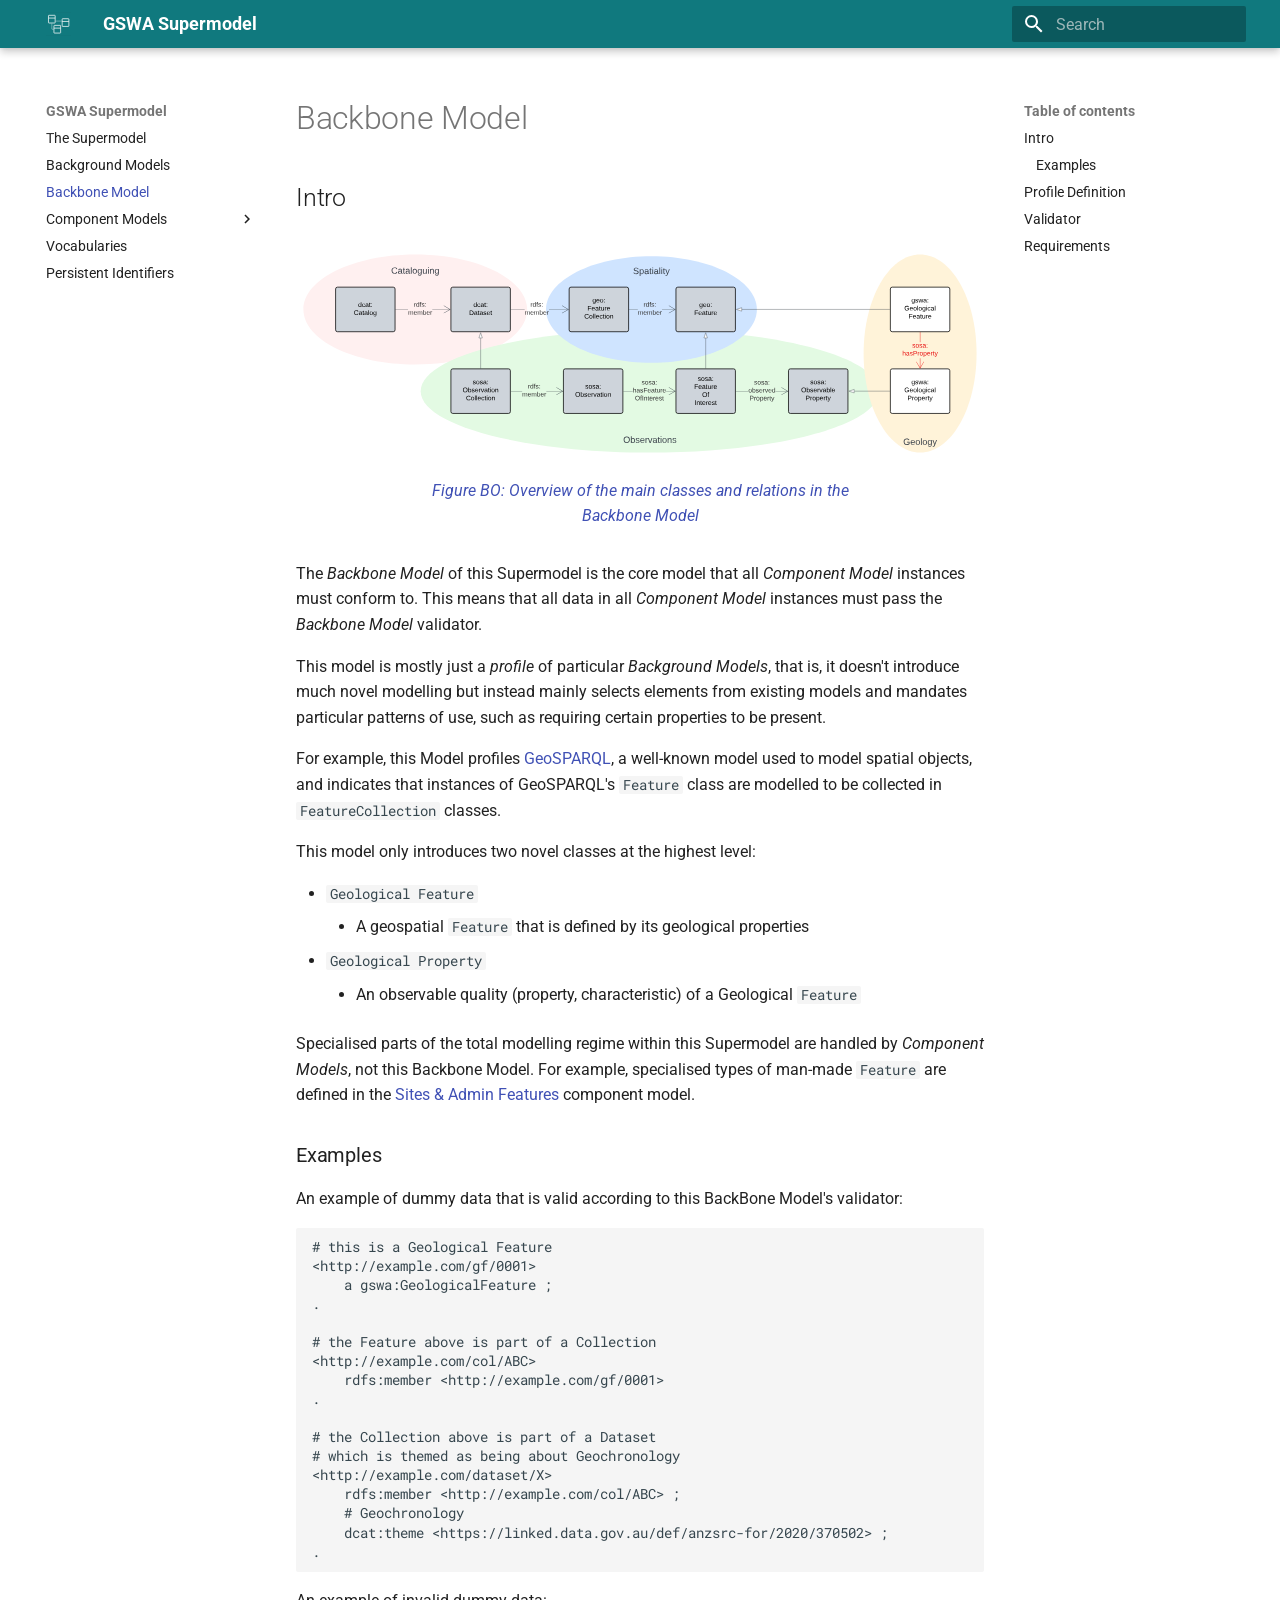
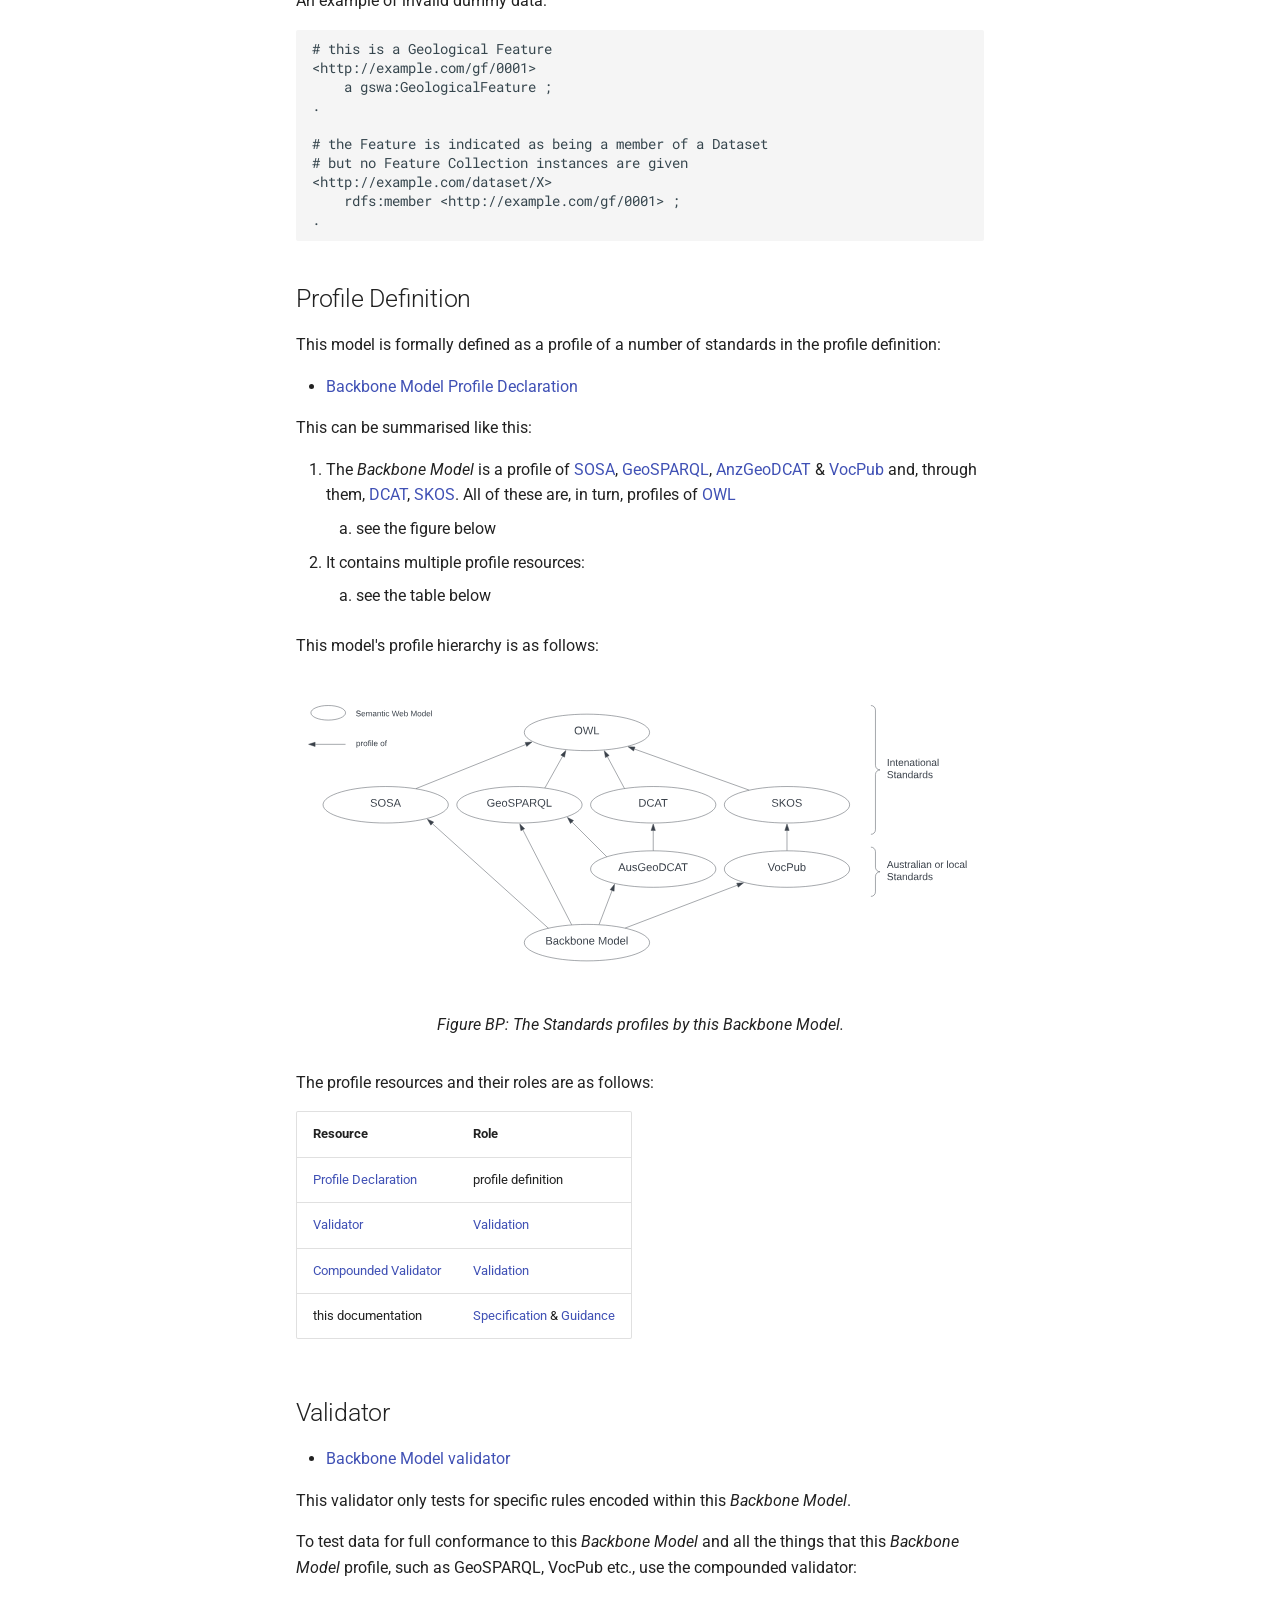
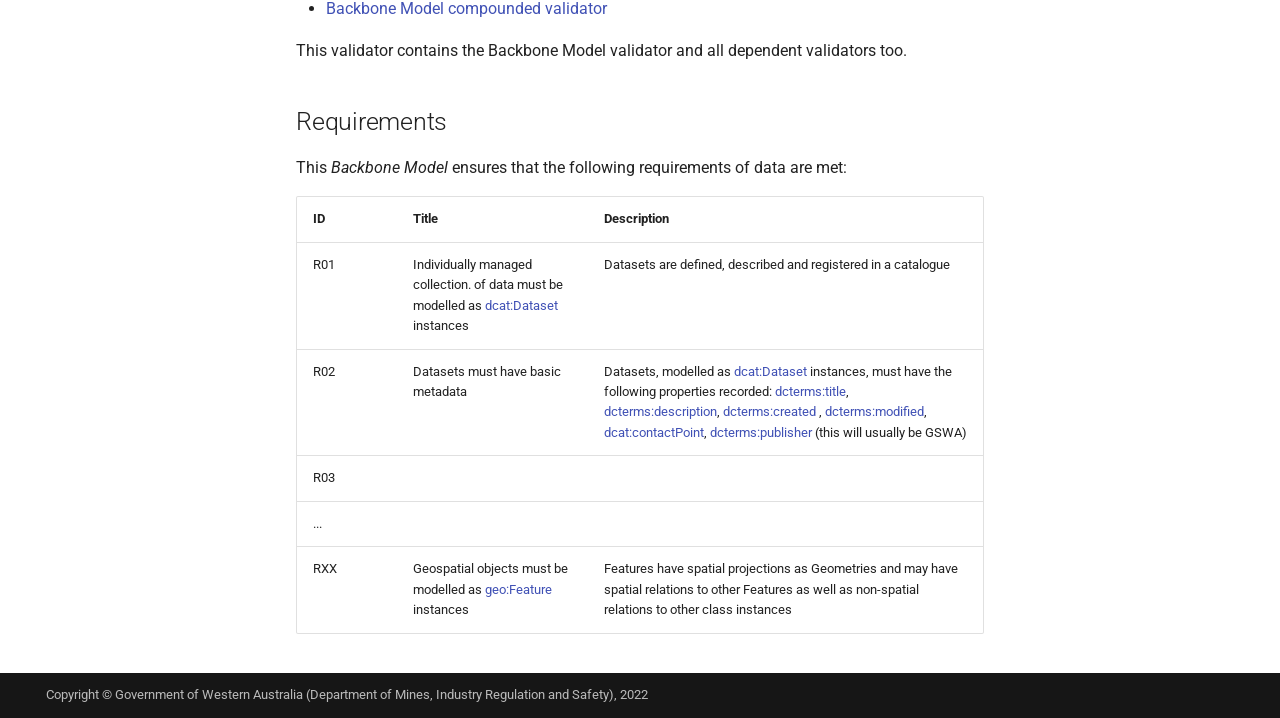
==== backbone/index.html @ d4793020 "Deployed 92fd832 with MkDocs version: 1.6.1" ====
<!doctype html>
<html lang="en" class="no-js">
  <head>
    
      <meta charset="utf-8">
      <meta name="viewport" content="width=device-width,initial-scale=1">
      
      
      
      
        <link rel="prev" href="../background/">
      
      
        <link rel="next" href="../components/">
      
      
      <link rel="icon" href="../assets/favicon.png">
      <meta name="generator" content="mkdocs-1.6.1, mkdocs-material-9.6.20">
    
    
      
        <title>Backbone Model - GSWA Supermodel</title>
      
    
    
      <link rel="stylesheet" href="../assets/stylesheets/main.e53b48f4.min.css">
      
        
        <link rel="stylesheet" href="../assets/stylesheets/palette.06af60db.min.css">
      
      


    
    
      
    
    
      
        
        
        <link rel="preconnect" href="https://fonts.gstatic.com" crossorigin>
        <link rel="stylesheet" href="https://fonts.googleapis.com/css?family=Roboto:300,300i,400,400i,700,700i%7CRoboto+Mono:400,400i,700,700i&display=fallback">
        <style>:root{--md-text-font:"Roboto";--md-code-font:"Roboto Mono"}</style>
      
    
    
      <link rel="stylesheet" href="../stylesheets/extra.css">
    
    <script>__md_scope=new URL("..",location),__md_hash=e=>[...e].reduce(((e,_)=>(e<<5)-e+_.charCodeAt(0)),0),__md_get=(e,_=localStorage,t=__md_scope)=>JSON.parse(_.getItem(t.pathname+"."+e)),__md_set=(e,_,t=localStorage,a=__md_scope)=>{try{t.setItem(a.pathname+"."+e,JSON.stringify(_))}catch(e){}}</script>
    
      

    
    
    
  </head>
  
  
    
    
    
    
    
    <body dir="ltr" data-md-color-scheme="youtube" data-md-color-primary="indigo" data-md-color-accent="indigo">
  
    
    <input class="md-toggle" data-md-toggle="drawer" type="checkbox" id="__drawer" autocomplete="off">
    <input class="md-toggle" data-md-toggle="search" type="checkbox" id="__search" autocomplete="off">
    <label class="md-overlay" for="__drawer"></label>
    <div data-md-component="skip">
      
        
        <a href="#backbone-model" class="md-skip">
          Skip to content
        </a>
      
    </div>
    <div data-md-component="announce">
      
    </div>
    
    
      

  

<header class="md-header md-header--shadow" data-md-component="header">
  <nav class="md-header__inner md-grid" aria-label="Header">
    <a href=".." title="GSWA Supermodel" class="md-header__button md-logo" aria-label="GSWA Supermodel" data-md-component="logo">
      
  <img src="../assets/classes-icon.svg" alt="logo">

    </a>
    <label class="md-header__button md-icon" for="__drawer">
      
      <svg xmlns="http://www.w3.org/2000/svg" viewBox="0 0 24 24"><path d="M3 6h18v2H3zm0 5h18v2H3zm0 5h18v2H3z"/></svg>
    </label>
    <div class="md-header__title" data-md-component="header-title">
      <div class="md-header__ellipsis">
        <div class="md-header__topic">
          <span class="md-ellipsis">
            GSWA Supermodel
          </span>
        </div>
        <div class="md-header__topic" data-md-component="header-topic">
          <span class="md-ellipsis">
            
              Backbone Model
            
          </span>
        </div>
      </div>
    </div>
    
      
    
    
    
    
      
      
        <label class="md-header__button md-icon" for="__search">
          
          <svg xmlns="http://www.w3.org/2000/svg" viewBox="0 0 24 24"><path d="M9.5 3A6.5 6.5 0 0 1 16 9.5c0 1.61-.59 3.09-1.56 4.23l.27.27h.79l5 5-1.5 1.5-5-5v-.79l-.27-.27A6.52 6.52 0 0 1 9.5 16 6.5 6.5 0 0 1 3 9.5 6.5 6.5 0 0 1 9.5 3m0 2C7 5 5 7 5 9.5S7 14 9.5 14 14 12 14 9.5 12 5 9.5 5"/></svg>
        </label>
        <div class="md-search" data-md-component="search" role="dialog">
  <label class="md-search__overlay" for="__search"></label>
  <div class="md-search__inner" role="search">
    <form class="md-search__form" name="search">
      <input type="text" class="md-search__input" name="query" aria-label="Search" placeholder="Search" autocapitalize="off" autocorrect="off" autocomplete="off" spellcheck="false" data-md-component="search-query" required>
      <label class="md-search__icon md-icon" for="__search">
        
        <svg xmlns="http://www.w3.org/2000/svg" viewBox="0 0 24 24"><path d="M9.5 3A6.5 6.5 0 0 1 16 9.5c0 1.61-.59 3.09-1.56 4.23l.27.27h.79l5 5-1.5 1.5-5-5v-.79l-.27-.27A6.52 6.52 0 0 1 9.5 16 6.5 6.5 0 0 1 3 9.5 6.5 6.5 0 0 1 9.5 3m0 2C7 5 5 7 5 9.5S7 14 9.5 14 14 12 14 9.5 12 5 9.5 5"/></svg>
        
        <svg xmlns="http://www.w3.org/2000/svg" viewBox="0 0 24 24"><path d="M20 11v2H8l5.5 5.5-1.42 1.42L4.16 12l7.92-7.92L13.5 5.5 8 11z"/></svg>
      </label>
      <nav class="md-search__options" aria-label="Search">
        
        <button type="reset" class="md-search__icon md-icon" title="Clear" aria-label="Clear" tabindex="-1">
          
          <svg xmlns="http://www.w3.org/2000/svg" viewBox="0 0 24 24"><path d="M19 6.41 17.59 5 12 10.59 6.41 5 5 6.41 10.59 12 5 17.59 6.41 19 12 13.41 17.59 19 19 17.59 13.41 12z"/></svg>
        </button>
      </nav>
      
    </form>
    <div class="md-search__output">
      <div class="md-search__scrollwrap" tabindex="0" data-md-scrollfix>
        <div class="md-search-result" data-md-component="search-result">
          <div class="md-search-result__meta">
            Initializing search
          </div>
          <ol class="md-search-result__list" role="presentation"></ol>
        </div>
      </div>
    </div>
  </div>
</div>
      
    
    
  </nav>
  
</header>
    
    <div class="md-container" data-md-component="container">
      
      
        
          
        
      
      <main class="md-main" data-md-component="main">
        <div class="md-main__inner md-grid">
          
            
              
              <div class="md-sidebar md-sidebar--primary" data-md-component="sidebar" data-md-type="navigation" >
                <div class="md-sidebar__scrollwrap">
                  <div class="md-sidebar__inner">
                    



<nav class="md-nav md-nav--primary" aria-label="Navigation" data-md-level="0">
  <label class="md-nav__title" for="__drawer">
    <a href=".." title="GSWA Supermodel" class="md-nav__button md-logo" aria-label="GSWA Supermodel" data-md-component="logo">
      
  <img src="../assets/classes-icon.svg" alt="logo">

    </a>
    GSWA Supermodel
  </label>
  
  <ul class="md-nav__list" data-md-scrollfix>
    
      
      
  
  
  
  
    <li class="md-nav__item">
      <a href=".." class="md-nav__link">
        
  
  
  <span class="md-ellipsis">
    The Supermodel
    
  </span>
  

      </a>
    </li>
  

    
      
      
  
  
  
  
    <li class="md-nav__item">
      <a href="../background/" class="md-nav__link">
        
  
  
  <span class="md-ellipsis">
    Background Models
    
  </span>
  

      </a>
    </li>
  

    
      
      
  
  
    
  
  
  
    <li class="md-nav__item md-nav__item--active">
      
      <input class="md-nav__toggle md-toggle" type="checkbox" id="__toc">
      
      
        
      
      
        <label class="md-nav__link md-nav__link--active" for="__toc">
          
  
  
  <span class="md-ellipsis">
    Backbone Model
    
  </span>
  

          <span class="md-nav__icon md-icon"></span>
        </label>
      
      <a href="./" class="md-nav__link md-nav__link--active">
        
  
  
  <span class="md-ellipsis">
    Backbone Model
    
  </span>
  

      </a>
      
        

<nav class="md-nav md-nav--secondary" aria-label="Table of contents">
  
  
  
    
  
  
    <label class="md-nav__title" for="__toc">
      <span class="md-nav__icon md-icon"></span>
      Table of contents
    </label>
    <ul class="md-nav__list" data-md-component="toc" data-md-scrollfix>
      
        <li class="md-nav__item">
  <a href="#intro" class="md-nav__link">
    <span class="md-ellipsis">
      Intro
    </span>
  </a>
  
    <nav class="md-nav" aria-label="Intro">
      <ul class="md-nav__list">
        
          <li class="md-nav__item">
  <a href="#examples" class="md-nav__link">
    <span class="md-ellipsis">
      Examples
    </span>
  </a>
  
</li>
        
      </ul>
    </nav>
  
</li>
      
        <li class="md-nav__item">
  <a href="#profile-definition" class="md-nav__link">
    <span class="md-ellipsis">
      Profile Definition
    </span>
  </a>
  
</li>
      
        <li class="md-nav__item">
  <a href="#validator" class="md-nav__link">
    <span class="md-ellipsis">
      Validator
    </span>
  </a>
  
</li>
      
        <li class="md-nav__item">
  <a href="#requirements" class="md-nav__link">
    <span class="md-ellipsis">
      Requirements
    </span>
  </a>
  
</li>
      
    </ul>
  
</nav>
      
    </li>
  

    
      
      
  
  
  
  
    
    
      
        
          
        
      
        
      
        
      
        
      
        
      
        
      
        
      
    
    
    
    
    <li class="md-nav__item md-nav__item--nested">
      
        
        
        <input class="md-nav__toggle md-toggle " type="checkbox" id="__nav_4" >
        
          
          <div class="md-nav__link md-nav__container">
            <a href="../components/" class="md-nav__link ">
              
  
  
  <span class="md-ellipsis">
    Component Models
    
  </span>
  

            </a>
            
              
              <label class="md-nav__link " for="__nav_4" id="__nav_4_label" tabindex="0">
                <span class="md-nav__icon md-icon"></span>
              </label>
            
          </div>
        
        <nav class="md-nav" data-md-level="1" aria-labelledby="__nav_4_label" aria-expanded="false">
          <label class="md-nav__title" for="__nav_4">
            <span class="md-nav__icon md-icon"></span>
            Component Models
          </label>
          <ul class="md-nav__list" data-md-scrollfix>
            
              
            
              
                
  
  
  
  
    <li class="md-nav__item">
      <a href="../components/geofh/" class="md-nav__link">
        
  
  
  <span class="md-ellipsis">
    GeoFeatures Hierarchy
    
  </span>
  

      </a>
    </li>
  

              
            
              
                
  
  
  
  
    <li class="md-nav__item">
      <a href="../components/bore/" class="md-nav__link">
        
  
  
  <span class="md-ellipsis">
    Bore
    
  </span>
  

      </a>
    </li>
  

              
            
              
                
  
  
  
  
    <li class="md-nav__item">
      <a href="../components/mine/" class="md-nav__link">
        
  
  
  <span class="md-ellipsis">
    Mine
    
  </span>
  

      </a>
    </li>
  

              
            
              
                
  
  
  
  
    <li class="md-nav__item">
      <a href="../components/mining-authorisation/" class="md-nav__link">
        
  
  
  <span class="md-ellipsis">
    Mining Authorisation
    
  </span>
  

      </a>
    </li>
  

              
            
              
                
  
  
  
  
    <li class="md-nav__item">
      <a href="../components/resource-occurrence/" class="md-nav__link">
        
  
  
  <span class="md-ellipsis">
    Resource Occurrence
    
  </span>
  

      </a>
    </li>
  

              
            
              
                
  
  
  
  
    <li class="md-nav__item">
      <a href="../components/geosample/" class="md-nav__link">
        
  
  
  <span class="md-ellipsis">
    Geosample
    
  </span>
  

      </a>
    </li>
  

              
            
          </ul>
        </nav>
      
    </li>
  

    
      
      
  
  
  
  
    <li class="md-nav__item">
      <a href="../vocabularies/" class="md-nav__link">
        
  
  
  <span class="md-ellipsis">
    Vocabularies
    
  </span>
  

      </a>
    </li>
  

    
      
      
  
  
  
  
    <li class="md-nav__item">
      <a href="../pids/" class="md-nav__link">
        
  
  
  <span class="md-ellipsis">
    Persistent Identifiers
    
  </span>
  

      </a>
    </li>
  

    
  </ul>
</nav>
                  </div>
                </div>
              </div>
            
            
              
              <div class="md-sidebar md-sidebar--secondary" data-md-component="sidebar" data-md-type="toc" >
                <div class="md-sidebar__scrollwrap">
                  <div class="md-sidebar__inner">
                    

<nav class="md-nav md-nav--secondary" aria-label="Table of contents">
  
  
  
    
  
  
    <label class="md-nav__title" for="__toc">
      <span class="md-nav__icon md-icon"></span>
      Table of contents
    </label>
    <ul class="md-nav__list" data-md-component="toc" data-md-scrollfix>
      
        <li class="md-nav__item">
  <a href="#intro" class="md-nav__link">
    <span class="md-ellipsis">
      Intro
    </span>
  </a>
  
    <nav class="md-nav" aria-label="Intro">
      <ul class="md-nav__list">
        
          <li class="md-nav__item">
  <a href="#examples" class="md-nav__link">
    <span class="md-ellipsis">
      Examples
    </span>
  </a>
  
</li>
        
      </ul>
    </nav>
  
</li>
      
        <li class="md-nav__item">
  <a href="#profile-definition" class="md-nav__link">
    <span class="md-ellipsis">
      Profile Definition
    </span>
  </a>
  
</li>
      
        <li class="md-nav__item">
  <a href="#validator" class="md-nav__link">
    <span class="md-ellipsis">
      Validator
    </span>
  </a>
  
</li>
      
        <li class="md-nav__item">
  <a href="#requirements" class="md-nav__link">
    <span class="md-ellipsis">
      Requirements
    </span>
  </a>
  
</li>
      
    </ul>
  
</nav>
                  </div>
                </div>
              </div>
            
          
          
            <div class="md-content" data-md-component="content">
              <article class="md-content__inner md-typeset">
                
                  



<h1 id="backbone-model">Backbone Model</h1>
<h2 id="intro">Intro</h2>
<p><a href="assets/backbone-overview.svg"></p>
<figure id="figure-bh">
<p><img alt="" src="../assets/backbone-overview.svg" />
  </p>
<figcaption>Figure BO: Overview of the main classes and relations in the Backbone Model</figcaption>
</figure>
<p></a></p>
<p>The <em>Backbone Model</em> of this Supermodel is the core model that all <em>Component Model</em> instances must conform to. This means that all data in all <em>Component Model</em> instances must pass the <em>Backbone Model</em> validator.</p>
<p>This model is mostly just a <em>profile</em> of particular <em>Background Models</em>, that is, it doesn't introduce much novel modelling but instead mainly selects elements from existing models and mandates particular patterns of use, such as requiring certain properties to be present. </p>
<p>For example, this Model profiles <a href="../background/#geosparql">GeoSPARQL</a>, a well-known model used to model spatial objects, and indicates that instances of GeoSPARQL's <code>Feature</code> class are modelled to be collected in <code>FeatureCollection</code> classes.</p>
<p>This model only introduces two novel classes at the highest level:</p>
<ul>
<li><code>Geological Feature</code><ul>
<li>A geospatial <code>Feature</code> that is defined by its geological properties</li>
</ul>
</li>
<li><code>Geological Property</code><ul>
<li>An observable quality (property, characteristic) of a Geological <code>Feature</code></li>
</ul>
</li>
</ul>
<p>Specialised parts of the total modelling regime within this Supermodel are handled by <em>Component Models</em>, not this Backbone Model. For example, specialised types of man-made <code>Feature</code> are defined in the <a href="components/sites-admin.md">Sites &amp; Admin Features</a> component model.</p>
<h3 id="examples">Examples</h3>
<p>An example of dummy data that is valid according to this BackBone Model's validator:</p>
<pre><code># this is a Geological Feature
&lt;http://example.com/gf/0001&gt;
    a gswa:GeologicalFeature ;
.

# the Feature above is part of a Collection
&lt;http://example.com/col/ABC&gt;
    rdfs:member &lt;http://example.com/gf/0001&gt;
.

# the Collection above is part of a Dataset
# which is themed as being about Geochronology
&lt;http://example.com/dataset/X&gt;
    rdfs:member &lt;http://example.com/col/ABC&gt; ; 
    # Geochronology
    dcat:theme &lt;https://linked.data.gov.au/def/anzsrc-for/2020/370502&gt; ;
.
</code></pre>
<p>An example of invalid dummy data:</p>
<pre><code># this is a Geological Feature
&lt;http://example.com/gf/0001&gt;
    a gswa:GeologicalFeature ;
.

# the Feature is indicated as being a member of a Dataset
# but no Feature Collection instances are given
&lt;http://example.com/dataset/X&gt;
    rdfs:member &lt;http://example.com/gf/0001&gt; ;
.
</code></pre>
<h2 id="profile-definition">Profile Definition</h2>
<p>This model is formally defined as a profile of a number of standards in the profile definition:</p>
<ul>
<li><a href="https://github.com/nicholascar/gswa-supermodel/blob/main/rdf/backbone/profile.ttl">Backbone Model Profile Declaration</a></li>
</ul>
<p>This can be summarised like this: </p>
<ol>
<li>The <em>Backbone Model</em> is a profile of <a href="../background/#sosa">SOSA</a>, <a href="../background/#geosparql">GeoSPARQL</a>, <a href="../background/#anzgeodcat">AnzGeoDCAT</a> &amp; <a href="../background/#vocpub">VocPub</a> and, through them, <a href="../background/#dcat">DCAT</a>, <a href="../background/#skos">SKOS</a>. All of these are, in turn, profiles of <a href="../background/#owl">OWL</a><ol>
<li>see the figure below</li>
</ol>
</li>
<li>It contains multiple profile resources:<ol>
<li>see the table below</li>
</ol>
</li>
</ol>
<p>This model's profile hierarchy is as follows:</p>
<figure>
<p><img alt="" src="../assets/backbone-profiles.svg" /><br />
</p>
<figcaption>Figure BP: The Standards profiles by this Backbone Model.</figcaption>
</figure>
<p>The profile resources and their roles are as follows:</p>
<table>
<thead>
<tr>
<th><strong>Resource</strong></th>
<th><strong>Role</strong></th>
</tr>
</thead>
<tbody>
<tr>
<td><a href="https://github.com/nicholascar/gswa-supermodel/blob/main/rdf/backbone/profile.ttl">Profile Declaration</a></td>
<td>profile definition</td>
</tr>
<tr>
<td><a href="https://github.com/nicholascar/gswa-supermodel/blob/main/rdf/backbone/validator.ttl">Validator</a></td>
<td><a href="https://www.w3.org/TR/dx-prof/#Role:validation">Validation</a></td>
</tr>
<tr>
<td><a href="https://github.com/nicholascar/gswa-supermodel/blob/main/rdf/backbone/validator-compounded.ttl">Compounded Validator</a></td>
<td><a href="https://www.w3.org/TR/dx-prof/#Role:validation">Validation</a></td>
</tr>
<tr>
<td>this documentation</td>
<td><a href="https://www.w3.org/TR/dx-prof/#Role:guidance">Specification</a> &amp; <a href="https://www.w3.org/TR/dx-prof/#Role:guidance">Guidance</a></td>
</tr>
</tbody>
</table>
<h2 id="validator">Validator</h2>
<ul>
<li><a href="https://github.com/nicholascar/gswa-supermodel/blob/main/rdf/backbone/validator.ttl">Backbone Model validator</a></li>
</ul>
<p>This validator only tests for specific rules encoded within this <em>Backbone Model</em>. </p>
<p>To test data for full conformance to this <em>Backbone Model</em> and all the things that this <em>Backbone Model</em> profile, such as GeoSPARQL, VocPub etc., use the compounded validator:</p>
<ul>
<li><a href="https://github.com/nicholascar/gswa-supermodel/blob/main/rdf/backbone/validator-compounded.ttl">Backbone Model compounded validator</a></li>
</ul>
<p>This validator contains the Backbone Model validator and all dependent validators too.</p>
<h2 id="requirements">Requirements</h2>
<p>This <em>Backbone Model</em> ensures that the following requirements of data are met:</p>
<table>
<thead>
<tr>
<th><strong>ID</strong></th>
<th><strong>Title</strong></th>
<th><strong>Description</strong></th>
</tr>
</thead>
<tbody>
<tr>
<td>R01</td>
<td>Individually managed collection. of data must be modelled as <a href="https://www.w3.org/TR/vocab-dcat/#Class:Dataset">dcat:Dataset</a> instances</td>
<td>Datasets are defined, described and registered in a catalogue</td>
</tr>
<tr>
<td>R02</td>
<td>Datasets must have basic metadata</td>
<td>Datasets, modelled as <a href="https://www.w3.org/TR/vocab-dcat/#Class:Dataset">dcat:Dataset</a> instances, must have the following properties recorded: <a href="https://www.w3.org/TR/vocab-dcat/#Property:resource_title">dcterms:title</a>, <a href="https://www.w3.org/TR/vocab-dcat/#Property:resource_description">dcterms:description</a>, <a href="http://purl.org/dc/terms/created">dcterms:created</a> , <a href="http://purl.org/dc/terms/modified">dcterms:modified</a>, <a href="https://www.w3.org/TR/vocab-dcat/#Property:resource_contact_point">dcat:contactPoint</a>, <a href="https://www.w3.org/TR/vocab-dcat/#Property:resource_publisher">dcterms:publisher</a> (this will usually be GSWA)</td>
</tr>
<tr>
<td>R03</td>
<td></td>
<td></td>
</tr>
<tr>
<td>...</td>
<td></td>
<td></td>
</tr>
<tr>
<td>RXX</td>
<td>Geospatial objects must be modelled as <a href="https://opengeospatial.github.io/ogc-geosparql/geosparql11/spec.html#_class_geofeature">geo:Feature</a> instances</td>
<td>Features have spatial projections as Geometries and may have spatial relations to other Features as well as non-spatial relations to other class instances</td>
</tr>
</tbody>
</table>












                
              </article>
            </div>
          
          
<script>var target=document.getElementById(location.hash.slice(1));target&&target.name&&(target.checked=target.name.startsWith("__tabbed_"))</script>
        </div>
        
      </main>
      
        <footer class="md-footer">
  
  <div class="md-footer-meta md-typeset">
    <div class="md-footer-meta__inner md-grid">
      <div class="md-copyright">
  
    <div class="md-copyright__highlight">
      Copyright &copy; Government of Western Australia (Department of Mines, Industry Regulation and Safety), 2022
    </div>
  
  
</div>
      
    </div>
  </div>
</footer>
      
    </div>
    <div class="md-dialog" data-md-component="dialog">
      <div class="md-dialog__inner md-typeset"></div>
    </div>
    
    
    
      
      <script id="__config" type="application/json">{"base": "..", "features": ["navigation.indexes", "toc.follow"], "search": "../assets/javascripts/workers/search.973d3a69.min.js", "tags": null, "translations": {"clipboard.copied": "Copied to clipboard", "clipboard.copy": "Copy to clipboard", "search.result.more.one": "1 more on this page", "search.result.more.other": "# more on this page", "search.result.none": "No matching documents", "search.result.one": "1 matching document", "search.result.other": "# matching documents", "search.result.placeholder": "Type to start searching", "search.result.term.missing": "Missing", "select.version": "Select version"}, "version": null}</script>
    
    
      <script src="../assets/javascripts/bundle.f55a23d4.min.js"></script>
      
    
  </body>
</html>
---- assets/stylesheets/main.e53b48f4.min.css ----
@charset "UTF-8";html{-webkit-text-size-adjust:none;-moz-text-size-adjust:none;text-size-adjust:none;box-sizing:border-box}*,:after,:before{box-sizing:inherit}@media (prefers-reduced-motion){*,:after,:before{transition:none!important}}body{margin:0}a,button,input,label{-webkit-tap-highlight-color:transparent}a{color:inherit;text-decoration:none}hr{border:0;box-sizing:initial;display:block;height:.05rem;overflow:visible;padding:0}small{font-size:80%}sub,sup{line-height:1em}img{border-style:none}table{border-collapse:initial;border-spacing:0}td,th{font-weight:400;vertical-align:top}button{background:#0000;border:0;font-family:inherit;font-size:inherit;margin:0;padding:0}input{border:0;outline:none}:root{--md-primary-fg-color:#4051b5;--md-primary-fg-color--light:#5d6cc0;--md-primary-fg-color--dark:#303fa1;--md-primary-bg-color:#fff;--md-primary-bg-color--light:#ffffffb3;--md-accent-fg-color:#526cfe;--md-accent-fg-color--transparent:#526cfe1a;--md-accent-bg-color:#fff;--md-accent-bg-color--light:#ffffffb3}[data-md-color-scheme=default]{color-scheme:light}[data-md-color-scheme=default] img[src$="#gh-dark-mode-only"],[data-md-color-scheme=default] img[src$="#only-dark"]{display:none}:root,[data-md-color-scheme=default]{--md-hue:225deg;--md-default-fg-color:#000000de;--md-default-fg-color--light:#0000008a;--md-default-fg-color--lighter:#00000052;--md-default-fg-color--lightest:#00000012;--md-default-bg-color:#fff;--md-default-bg-color--light:#ffffffb3;--md-default-bg-color--lighter:#ffffff4d;--md-default-bg-color--lightest:#ffffff1f;--md-code-fg-color:#36464e;--md-code-bg-color:#f5f5f5;--md-code-hl-color:#4287ff;--md-code-hl-color--light:#4287ff1a;--md-code-hl-number-color:#d52a2a;--md-code-hl-special-color:#db1457;--md-code-hl-function-color:#a846b9;--md-code-hl-constant-color:#6e59d9;--md-code-hl-keyword-color:#3f6ec6;--md-code-hl-string-color:#1c7d4d;--md-code-hl-name-color:var(--md-code-fg-color);--md-code-hl-operator-color:var(--md-default-fg-color--light);--md-code-hl-punctuation-color:var(--md-default-fg-color--light);--md-code-hl-comment-color:var(--md-default-fg-color--light);--md-code-hl-generic-color:var(--md-default-fg-color--light);--md-code-hl-variable-color:var(--md-default-fg-color--light);--md-typeset-color:var(--md-default-fg-color);--md-typeset-a-color:var(--md-primary-fg-color);--md-typeset-del-color:#f5503d26;--md-typeset-ins-color:#0bd57026;--md-typeset-kbd-color:#fafafa;--md-typeset-kbd-accent-color:#fff;--md-typeset-kbd-border-color:#b8b8b8;--md-typeset-mark-color:#ffff0080;--md-typeset-table-color:#0000001f;--md-typeset-table-color--light:rgba(0,0,0,.035);--md-admonition-fg-color:var(--md-default-fg-color);--md-admonition-bg-color:var(--md-default-bg-color);--md-warning-fg-color:#000000de;--md-warning-bg-color:#ff9;--md-footer-fg-color:#fff;--md-footer-fg-color--light:#ffffffb3;--md-footer-fg-color--lighter:#ffffff73;--md-footer-bg-color:#000000de;--md-footer-bg-color--dark:#00000052;--md-shadow-z1:0 0.2rem 0.5rem #0000000d,0 0 0.05rem #0000001a;--md-shadow-z2:0 0.2rem 0.5rem #0000001a,0 0 0.05rem #00000040;--md-shadow-z3:0 0.2rem 0.5rem #0003,0 0 0.05rem #00000059}.md-icon svg{fill:currentcolor;display:block;height:1.2rem;width:1.2rem}body{-webkit-font-smoothing:antialiased;-moz-osx-font-smoothing:grayscale;--md-text-font-family:var(--md-text-font,_),-apple-system,BlinkMacSystemFont,Helvetica,Arial,sans-serif;--md-code-font-family:var(--md-code-font,_),SFMono-Regular,Consolas,Menlo,monospace}aside,body,input{font-feature-settings:"kern","liga";color:var(--md-typeset-color);font-family:var(--md-text-font-family)}code,kbd,pre{font-feature-settings:"kern";font-family:var(--md-code-font-family)}:root{--md-typeset-table-sort-icon:url('data:image/svg+xml;charset=utf-8,<svg xmlns="http://www.w3.org/2000/svg" viewBox="0 0 24 24"><path d="m18 21-4-4h3V7h-3l4-4 4 4h-3v10h3M2 19v-2h10v2M2 13v-2h7v2M2 7V5h4v2z"/></svg>');--md-typeset-table-sort-icon--asc:url('data:image/svg+xml;charset=utf-8,<svg xmlns="http://www.w3.org/2000/svg" viewBox="0 0 24 24"><path d="M19 17h3l-4 4-4-4h3V3h2M2 17h10v2H2M6 5v2H2V5m0 6h7v2H2z"/></svg>');--md-typeset-table-sort-icon--desc:url('data:image/svg+xml;charset=utf-8,<svg xmlns="http://www.w3.org/2000/svg" viewBox="0 0 24 24"><path d="M19 7h3l-4-4-4 4h3v14h2M2 17h10v2H2M6 5v2H2V5m0 6h7v2H2z"/></svg>')}.md-typeset{-webkit-print-color-adjust:exact;color-adjust:exact;font-size:.8rem;line-height:1.6;overflow-wrap:break-word}@media print{.md-typeset{font-size:.68rem}}.md-typeset blockquote,.md-typeset dl,.md-typeset figure,.md-typeset ol,.md-typeset pre,.md-typeset ul{margin-bottom:1em;margin-top:1em}.md-typeset h1{color:var(--md-default-fg-color--light);font-size:2em;line-height:1.3;margin:0 0 1.25em}.md-typeset h1,.md-typeset h2{font-weight:300;letter-spacing:-.01em}.md-typeset h2{font-size:1.5625em;line-height:1.4;margin:1.6em 0 .64em}.md-typeset h3{font-size:1.25em;font-weight:400;letter-spacing:-.01em;line-height:1.5;margin:1.6em 0 .8em}.md-typeset h2+h3{margin-top:.8em}.md-typeset h4{font-weight:700;letter-spacing:-.01em;margin:1em 0}.md-typeset h5,.md-typeset h6{color:var(--md-default-fg-color--light);font-size:.8em;font-weight:700;letter-spacing:-.01em;margin:1.25em 0}.md-typeset h5{text-transform:uppercase}.md-typeset h5 code{text-transform:none}.md-typeset hr{border-bottom:.05rem solid var(--md-default-fg-color--lightest);display:flow-root;margin:1.5em 0}.md-typeset a{color:var(--md-typeset-a-color);word-break:break-word}.md-typeset a,.md-typeset a:before{transition:color 125ms}.md-typeset a:focus,.md-typeset a:hover{color:var(--md-accent-fg-color)}.md-typeset a:focus code,.md-typeset a:hover code{background-color:var(--md-accent-fg-color--transparent)}.md-typeset a code{color:currentcolor;transition:background-color 125ms}.md-typeset a.focus-visible{outline-color:var(--md-accent-fg-color);outline-offset:.2rem}.md-typeset code,.md-typeset kbd,.md-typeset pre{color:var(--md-code-fg-color);direction:ltr;font-variant-ligatures:none}@media print{.md-typeset code,.md-typeset kbd,.md-typeset pre{white-space:pre-wrap}}.md-typeset code{background-color:var(--md-code-bg-color);border-radius:.1rem;-webkit-box-decoration-break:clone;box-decoration-break:clone;font-size:.85em;padding:0 .2941176471em;word-break:break-word}.md-typeset code:not(.focus-visible){-webkit-tap-highlight-color:transparent;outline:none}.md-typeset pre{display:flow-root;line-height:1.4;position:relative}.md-typeset pre>code{-webkit-box-decoration-break:slice;box-decoration-break:slice;box-shadow:none;display:block;margin:0;outline-color:var(--md-accent-fg-color);overflow:auto;padding:.7720588235em 1.1764705882em;scrollbar-color:var(--md-default-fg-color--lighter) #0000;scrollbar-width:thin;touch-action:auto;word-break:normal}.md-typeset pre>code:hover{scrollbar-color:var(--md-accent-fg-color) #0000}.md-typeset pre>code::-webkit-scrollbar{height:.2rem;width:.2rem}.md-typeset pre>code::-webkit-scrollbar-thumb{background-color:var(--md-default-fg-color--lighter)}.md-typeset pre>code::-webkit-scrollbar-thumb:hover{background-color:var(--md-accent-fg-color)}.md-typeset kbd{background-color:var(--md-typeset-kbd-color);border-radius:.1rem;box-shadow:0 .1rem 0 .05rem var(--md-typeset-kbd-border-color),0 .1rem 0 var(--md-typeset-kbd-border-color),0 -.1rem .2rem var(--md-typeset-kbd-accent-color) inset;color:var(--md-default-fg-color);display:inline-block;font-size:.75em;padding:0 .6666666667em;vertical-align:text-top;word-break:break-word}.md-typeset mark{background-color:var(--md-typeset-mark-color);-webkit-box-decoration-break:clone;box-decoration-break:clone;color:inherit;word-break:break-word}.md-typeset abbr{border-bottom:.05rem dotted var(--md-default-fg-color--light);cursor:help;text-decoration:none}.md-typeset small{opacity:.75}[dir=ltr] .md-typeset sub,[dir=ltr] .md-typeset sup{margin-left:.078125em}[dir=rtl] .md-typeset sub,[dir=rtl] .md-typeset sup{margin-right:.078125em}[dir=ltr] .md-typeset blockquote{padding-left:.6rem}[dir=rtl] .md-typeset blockquote{padding-right:.6rem}[dir=ltr] .md-typeset blockquote{border-left:.2rem solid var(--md-default-fg-color--lighter)}[dir=rtl] .md-typeset blockquote{border-right:.2rem solid var(--md-default-fg-color--lighter)}.md-typeset blockquote{color:var(--md-default-fg-color--light);margin-left:0;margin-right:0}.md-typeset ul{list-style-type:disc}.md-typeset ul[type]{list-style-type:revert-layer}[dir=ltr] .md-typeset ol,[dir=ltr] .md-typeset ul{margin-left:.625em}[dir=rtl] .md-typeset ol,[dir=rtl] .md-typeset ul{margin-right:.625em}.md-typeset ol,.md-typeset ul{padding:0}.md-typeset ol:not([hidden]),.md-typeset ul:not([hidden]){display:flow-root}.md-typeset ol ol,.md-typeset ul ol{list-style-type:lower-alpha}.md-typeset ol ol ol,.md-typeset ul ol ol{list-style-type:lower-roman}.md-typeset ol ol ol ol,.md-typeset ul ol ol ol{list-style-type:upper-alpha}.md-typeset ol ol ol ol ol,.md-typeset ul ol ol ol ol{list-style-type:upper-roman}.md-typeset ol[type],.md-typeset ul[type]{list-style-type:revert-layer}[dir=ltr] .md-typeset ol li,[dir=ltr] .md-typeset ul li{margin-left:1.25em}[dir=rtl] .md-typeset ol li,[dir=rtl] .md-typeset ul li{margin-right:1.25em}.md-typeset ol li,.md-typeset ul li{margin-bottom:.5em}.md-typeset ol li blockquote,.md-typeset ol li p,.md-typeset ul li blockquote,.md-typeset ul li p{margin:.5em 0}.md-typeset ol li:last-child,.md-typeset ul li:last-child{margin-bottom:0}[dir=ltr] .md-typeset ol li ol,[dir=ltr] .md-typeset ol li ul,[dir=ltr] .md-typeset ul li ol,[dir=ltr] .md-typeset ul li ul{margin-left:.625em}[dir=rtl] .md-typeset ol li ol,[dir=rtl] .md-typeset ol li ul,[dir=rtl] .md-typeset ul li ol,[dir=rtl] .md-typeset ul li ul{margin-right:.625em}.md-typeset ol li ol,.md-typeset ol li ul,.md-typeset ul li ol,.md-typeset ul li ul{margin-bottom:.5em;margin-top:.5em}[dir=ltr] .md-typeset dd{margin-left:1.875em}[dir=rtl] .md-typeset dd{margin-right:1.875em}.md-typeset dd{margin-bottom:1.5em;margin-top:1em}.md-typeset img,.md-typeset svg,.md-typeset video{height:auto;max-width:100%}.md-typeset img[align=left]{margin:1em 1em 1em 0}.md-typeset img[align=right]{margin:1em 0 1em 1em}.md-typeset img[align]:only-child{margin-top:0}.md-typeset figure{display:flow-root;margin:1em auto;max-width:100%;text-align:center;width:-moz-fit-content;width:fit-content}.md-typeset figure img{display:block;margin:0 auto}.md-typeset figcaption{font-style:italic;margin:1em auto;max-width:24rem}.md-typeset iframe{max-width:100%}.md-typeset table:not([class]){background-color:var(--md-default-bg-color);border:.05rem solid var(--md-typeset-table-color);border-radius:.1rem;display:inline-block;font-size:.64rem;max-width:100%;overflow:auto;touch-action:auto}@media print{.md-typeset table:not([class]){display:table}}.md-typeset table:not([class])+*{margin-top:1.5em}.md-typeset table:not([class]) td>:first-child,.md-typeset table:not([class]) th>:first-child{margin-top:0}.md-typeset table:not([class]) td>:last-child,.md-typeset table:not([class]) th>:last-child{margin-bottom:0}.md-typeset table:not([class]) td:not([align]),.md-typeset table:not([class]) th:not([align]){text-align:left}[dir=rtl] .md-typeset table:not([class]) td:not([align]),[dir=rtl] .md-typeset table:not([class]) th:not([align]){text-align:right}.md-typeset table:not([class]) th{font-weight:700;min-width:5rem;padding:.9375em 1.25em;vertical-align:top}.md-typeset table:not([class]) td{border-top:.05rem solid var(--md-typeset-table-color);padding:.9375em 1.25em;vertical-align:top}.md-typeset table:not([class]) tbody tr{transition:background-color 125ms}.md-typeset table:not([class]) tbody tr:hover{background-color:var(--md-typeset-table-color--light);box-shadow:0 .05rem 0 var(--md-default-bg-color) inset}.md-typeset table:not([class]) a{word-break:normal}.md-typeset table th[role=columnheader]{cursor:pointer}[dir=ltr] .md-typeset table th[role=columnheader]:after{margin-left:.5em}[dir=rtl] .md-typeset table th[role=columnheader]:after{margin-right:.5em}.md-typeset table th[role=columnheader]:after{content:"";display:inline-block;height:1.2em;-webkit-mask-image:var(--md-typeset-table-sort-icon);mask-image:var(--md-typeset-table-sort-icon);-webkit-mask-repeat:no-repeat;mask-repeat:no-repeat;-webkit-mask-size:contain;mask-size:contain;transition:background-color 125ms;vertical-align:text-bottom;width:1.2em}.md-typeset table th[role=columnheader]:hover:after{background-color:var(--md-default-fg-color--lighter)}.md-typeset table th[role=columnheader][aria-sort=ascending]:after{background-color:var(--md-default-fg-color--light);-webkit-mask-image:var(--md-typeset-table-sort-icon--asc);mask-image:var(--md-typeset-table-sort-icon--asc)}.md-typeset table th[role=columnheader][aria-sort=descending]:after{background-color:var(--md-default-fg-color--light);-webkit-mask-image:var(--md-typeset-table-sort-icon--desc);mask-image:var(--md-typeset-table-sort-icon--desc)}.md-typeset__scrollwrap{margin:1em -.8rem;overflow-x:auto;touch-action:auto}.md-typeset__table{display:inline-block;margin-bottom:.5em;padding:0 .8rem}@media print{.md-typeset__table{display:block}}html .md-typeset__table table{display:table;margin:0;overflow:hidden;width:100%}@media screen and (max-width:44.984375em){.md-content__inner>pre{margin:1em -.8rem}.md-content__inner>pre code{border-radius:0}}.md-typeset .md-author{border-radius:100%;display:block;flex-shrink:0;height:1.6rem;overflow:hidden;position:relative;transition:color 125ms,transform 125ms;width:1.6rem}.md-typeset .md-author img{display:block}.md-typeset .md-author--more{background:var(--md-default-fg-color--lightest);color:var(--md-default-fg-color--lighter);font-size:.6rem;font-weight:700;line-height:1.6rem;text-align:center}.md-typeset .md-author--long{height:2.4rem;width:2.4rem}.md-typeset a.md-author{transform:scale(1)}.md-typeset a.md-author img{border-radius:100%;filter:grayscale(100%) opacity(75%);transition:filter 125ms}.md-typeset a.md-author:focus,.md-typeset a.md-author:hover{transform:scale(1.1);z-index:1}.md-typeset a.md-author:focus img,.md-typeset a.md-author:hover img{filter:grayscale(0)}.md-banner{background-color:var(--md-footer-bg-color);color:var(--md-footer-fg-color);overflow:auto}@media print{.md-banner{display:none}}.md-banner--warning{background-color:var(--md-warning-bg-color);color:var(--md-warning-fg-color)}.md-banner__inner{font-size:.7rem;margin:.6rem auto;padding:0 .8rem}[dir=ltr] .md-banner__button{float:right}[dir=rtl] .md-banner__button{float:left}.md-banner__button{color:inherit;cursor:pointer;transition:opacity .25s}.no-js .md-banner__button{display:none}.md-banner__button:hover{opacity:.7}html{font-size:125%;height:100%;overflow-x:hidden}@media screen and (min-width:100em){html{font-size:137.5%}}@media screen and (min-width:125em){html{font-size:150%}}body{background-color:var(--md-default-bg-color);display:flex;flex-direction:column;font-size:.5rem;min-height:100%;position:relative;width:100%}@media print{body{display:block}}@media screen and (max-width:59.984375em){body[data-md-scrolllock]{position:fixed}}.md-grid{margin-left:auto;margin-right:auto;max-width:61rem}.md-container{display:flex;flex-direction:column;flex-grow:1}@media print{.md-container{display:block}}.md-main{flex-grow:1}.md-main__inner{display:flex;height:100%;margin-top:1.5rem}.md-ellipsis{overflow:hidden;text-overflow:ellipsis}.md-toggle{display:none}.md-option{height:0;opacity:0;position:absolute;width:0}.md-option:checked+label:not([hidden]){display:block}.md-option.focus-visible+label{outline-color:var(--md-accent-fg-color);outline-style:auto}.md-skip{background-color:var(--md-default-fg-color);border-radius:.1rem;color:var(--md-default-bg-color);font-size:.64rem;margin:.5rem;opacity:0;outline-color:var(--md-accent-fg-color);padding:.3rem .5rem;position:fixed;transform:translateY(.4rem);z-index:-1}.md-skip:focus{opacity:1;transform:translateY(0);transition:transform .25s cubic-bezier(.4,0,.2,1),opacity 175ms 75ms;z-index:10}@page{margin:25mm}:root{--md-clipboard-icon:url('data:image/svg+xml;charset=utf-8,<svg xmlns="http://www.w3.org/2000/svg" viewBox="0 0 24 24"><path d="M19 21H8V7h11m0-2H8a2 2 0 0 0-2 2v14a2 2 0 0 0 2 2h11a2 2 0 0 0 2-2V7a2 2 0 0 0-2-2m-3-4H4a2 2 0 0 0-2 2v14h2V3h12z"/></svg>')}.md-clipboard{border-radius:.1rem;color:var(--md-default-fg-color--lightest);cursor:pointer;height:1.5em;outline-color:var(--md-accent-fg-color);outline-offset:.1rem;position:absolute;right:.5em;top:.5em;transition:color .25s;width:1.5em;z-index:1}@media print{.md-clipboard{display:none}}.md-clipboard:not(.focus-visible){-webkit-tap-highlight-color:transparent;outline:none}:hover>.md-clipboard{color:var(--md-default-fg-color--light)}.md-clipboard:focus,.md-clipboard:hover{color:var(--md-accent-fg-color)}.md-clipboard:after{background-color:currentcolor;content:"";display:block;height:1.125em;margin:0 auto;-webkit-mask-image:var(--md-clipboard-icon);mask-image:var(--md-clipboard-icon);-webkit-mask-position:center;mask-position:center;-webkit-mask-repeat:no-repeat;mask-repeat:no-repeat;-webkit-mask-size:contain;mask-size:contain;width:1.125em}.md-clipboard--inline{cursor:pointer}.md-clipboard--inline code{transition:color .25s,background-color .25s}.md-clipboard--inline:focus code,.md-clipboard--inline:hover code{background-color:var(--md-accent-fg-color--transparent);color:var(--md-accent-fg-color)}.md-typeset .md-code__content{display:grid}@keyframes consent{0%{opacity:0;transform:translateY(100%)}to{opacity:1;transform:translateY(0)}}@keyframes overlay{0%{opacity:0}to{opacity:1}}.md-consent__overlay{animation:overlay .25s both;-webkit-backdrop-filter:blur(.1rem);backdrop-filter:blur(.1rem);background-color:#0000008a;height:100%;opacity:1;position:fixed;top:0;width:100%;z-index:5}.md-consent__inner{animation:consent .5s cubic-bezier(.1,.7,.1,1) both;background-color:var(--md-default-bg-color);border:0;border-radius:.1rem;bottom:0;box-shadow:0 0 .2rem #0000001a,0 .2rem .4rem #0003;max-height:100%;overflow:auto;padding:0;position:fixed;width:100%;z-index:5}.md-consent__form{padding:.8rem}.md-consent__settings{display:none;margin:1em 0}input:checked+.md-consent__settings{display:block}.md-consent__controls{margin-bottom:.8rem}.md-typeset .md-consent__controls .md-button{display:inline}@media screen and (max-width:44.984375em){.md-typeset .md-consent__controls .md-button{display:block;margin-top:.4rem;text-align:center;width:100%}}.md-consent label{cursor:pointer}.md-content{flex-grow:1;min-width:0}.md-content__inner{margin:0 .8rem 1.2rem;padding-top:.6rem}@media screen and (min-width:76.25em){[dir=ltr] .md-sidebar--primary:not([hidden])~.md-content>.md-content__inner{margin-left:1.2rem}[dir=ltr] .md-sidebar--secondary:not([hidden])~.md-content>.md-content__inner,[dir=rtl] .md-sidebar--primary:not([hidden])~.md-content>.md-content__inner{margin-right:1.2rem}[dir=rtl] .md-sidebar--secondary:not([hidden])~.md-content>.md-content__inner{margin-left:1.2rem}}.md-content__inner:before{content:"";display:block;height:.4rem}.md-content__inner>:last-child{margin-bottom:0}[dir=ltr] .md-content__button{float:right}[dir=rtl] .md-content__button{float:left}[dir=ltr] .md-content__button{margin-left:.4rem}[dir=rtl] .md-content__button{margin-right:.4rem}.md-content__button{margin:.4rem 0;padding:0}@media print{.md-content__button{display:none}}.md-typeset .md-content__button{color:var(--md-default-fg-color--lighter)}.md-content__button svg{display:inline;vertical-align:top}[dir=rtl] .md-content__button svg{transform:scaleX(-1)}[dir=ltr] .md-dialog{right:.8rem}[dir=rtl] .md-dialog{left:.8rem}.md-dialog{background-color:var(--md-default-fg-color);border-radius:.1rem;bottom:.8rem;box-shadow:var(--md-shadow-z3);min-width:11.1rem;opacity:0;padding:.4rem .6rem;pointer-events:none;position:fixed;transform:translateY(100%);transition:transform 0ms .4s,opacity .4s;z-index:4}@media print{.md-dialog{display:none}}.md-dialog--active{opacity:1;pointer-events:auto;transform:translateY(0);transition:transform .4s cubic-bezier(.075,.85,.175,1),opacity .4s}.md-dialog__inner{color:var(--md-default-bg-color);font-size:.7rem}.md-feedback{margin:2em 0 1em;text-align:center}.md-feedback fieldset{border:none;margin:0;padding:0}.md-feedback__title{font-weight:700;margin:1em auto}.md-feedback__inner{position:relative}.md-feedback__list{display:flex;flex-wrap:wrap;place-content:baseline center;position:relative}.md-feedback__list:hover .md-icon:not(:disabled){color:var(--md-default-fg-color--lighter)}:disabled .md-feedback__list{min-height:1.8rem}.md-feedback__icon{color:var(--md-default-fg-color--light);cursor:pointer;flex-shrink:0;margin:0 .1rem;transition:color 125ms}.md-feedback__icon:not(:disabled).md-icon:hover{color:var(--md-accent-fg-color)}.md-feedback__icon:disabled{color:var(--md-default-fg-color--lightest);pointer-events:none}.md-feedback__note{opacity:0;position:relative;transform:translateY(.4rem);transition:transform .4s cubic-bezier(.1,.7,.1,1),opacity .15s}.md-feedback__note>*{margin:0 auto;max-width:16rem}:disabled .md-feedback__note{opacity:1;transform:translateY(0)}@media print{.md-feedback{display:none}}.md-footer{background-color:var(--md-footer-bg-color);color:var(--md-footer-fg-color)}@media print{.md-footer{display:none}}.md-footer__inner{justify-content:space-between;overflow:auto;padding:.2rem}.md-footer__inner:not([hidden]){display:flex}.md-footer__link{align-items:end;display:flex;flex-grow:0.01;margin-bottom:.4rem;margin-top:1rem;max-width:100%;outline-color:var(--md-accent-fg-color);overflow:hidden;transition:opacity .25s}.md-footer__link:focus,.md-footer__link:hover{opacity:.7}[dir=rtl] .md-footer__link svg{transform:scaleX(-1)}@media screen and (max-width:44.984375em){.md-footer__link--prev{flex-shrink:0}.md-footer__link--prev .md-footer__title{display:none}}[dir=ltr] .md-footer__link--next{margin-left:auto}[dir=rtl] .md-footer__link--next{margin-right:auto}.md-footer__link--next{text-align:right}[dir=rtl] .md-footer__link--next{text-align:left}.md-footer__title{flex-grow:1;font-size:.9rem;margin-bottom:.7rem;max-width:calc(100% - 2.4rem);padding:0 1rem;white-space:nowrap}.md-footer__button{margin:.2rem;padding:.4rem}.md-footer__direction{font-size:.64rem;opacity:.7}.md-footer-meta{background-color:var(--md-footer-bg-color--dark)}.md-footer-meta__inner{display:flex;flex-wrap:wrap;justify-content:space-between;padding:.2rem}html .md-footer-meta.md-typeset a{color:var(--md-footer-fg-color--light)}html .md-footer-meta.md-typeset a:focus,html .md-footer-meta.md-typeset a:hover{color:var(--md-footer-fg-color)}.md-copyright{color:var(--md-footer-fg-color--lighter);font-size:.64rem;margin:auto .6rem;padding:.4rem 0;width:100%}@media screen and (min-width:45em){.md-copyright{width:auto}}.md-copyright__highlight{color:var(--md-footer-fg-color--light)}.md-social{display:inline-flex;gap:.2rem;margin:0 .4rem;padding:.2rem 0 .6rem}@media screen and (min-width:45em){.md-social{padding:.6rem 0}}.md-social__link{display:inline-block;height:1.6rem;text-align:center;width:1.6rem}.md-social__link:before{line-height:1.9}.md-social__link svg{fill:currentcolor;max-height:.8rem;vertical-align:-25%}.md-typeset .md-button{border:.1rem solid;border-radius:.1rem;color:var(--md-primary-fg-color);cursor:pointer;display:inline-block;font-weight:700;padding:.625em 2em;transition:color 125ms,background-color 125ms,border-color 125ms}.md-typeset .md-button--primary{background-color:var(--md-primary-fg-color);border-color:var(--md-primary-fg-color);color:var(--md-primary-bg-color)}.md-typeset .md-button:focus,.md-typeset .md-button:hover{background-color:var(--md-accent-fg-color);border-color:var(--md-accent-fg-color);color:var(--md-accent-bg-color)}[dir=ltr] .md-typeset .md-input{border-top-left-radius:.1rem}[dir=ltr] .md-typeset .md-input,[dir=rtl] .md-typeset .md-input{border-top-right-radius:.1rem}[dir=rtl] .md-typeset .md-input{border-top-left-radius:.1rem}.md-typeset .md-input{border-bottom:.1rem solid var(--md-default-fg-color--lighter);box-shadow:var(--md-shadow-z1);font-size:.8rem;height:1.8rem;padding:0 .6rem;transition:border .25s,box-shadow .25s}.md-typeset .md-input:focus,.md-typeset .md-input:hover{border-bottom-color:var(--md-accent-fg-color);box-shadow:var(--md-shadow-z2)}.md-typeset .md-input--stretch{width:100%}.md-header{background-color:var(--md-primary-fg-color);box-shadow:0 0 .2rem #0000,0 .2rem .4rem #0000;color:var(--md-primary-bg-color);display:block;left:0;position:sticky;right:0;top:0;z-index:4}@media print{.md-header{display:none}}.md-header[hidden]{transform:translateY(-100%);transition:transform .25s cubic-bezier(.8,0,.6,1),box-shadow .25s}.md-header--shadow{box-shadow:0 0 .2rem #0000001a,0 .2rem .4rem #0003;transition:transform .25s cubic-bezier(.1,.7,.1,1),box-shadow .25s}.md-header__inner{align-items:center;display:flex;padding:0 .2rem}.md-header__button{color:currentcolor;cursor:pointer;margin:.2rem;outline-color:var(--md-accent-fg-color);padding:.4rem;position:relative;transition:opacity .25s;vertical-align:middle;z-index:1}.md-header__button:hover{opacity:.7}.md-header__button:not([hidden]){display:inline-block}.md-header__button:not(.focus-visible){-webkit-tap-highlight-color:transparent;outline:none}.md-header__button.md-logo{margin:.2rem;padding:.4rem}@media screen and (max-width:76.234375em){.md-header__button.md-logo{display:none}}.md-header__button.md-logo img,.md-header__button.md-logo svg{fill:currentcolor;display:block;height:1.2rem;width:auto}@media screen and (min-width:60em){.md-header__button[for=__search]{display:none}}.no-js .md-header__button[for=__search]{display:none}[dir=rtl] .md-header__button[for=__search] svg{transform:scaleX(-1)}@media screen and (min-width:76.25em){.md-header__button[for=__drawer]{display:none}}.md-header__topic{display:flex;max-width:100%;position:absolute;transition:transform .4s cubic-bezier(.1,.7,.1,1),opacity .15s;white-space:nowrap}.md-header__topic+.md-header__topic{opacity:0;pointer-events:none;transform:translateX(1.25rem);transition:transform .4s cubic-bezier(1,.7,.1,.1),opacity .15s;z-index:-1}[dir=rtl] .md-header__topic+.md-header__topic{transform:translateX(-1.25rem)}.md-header__topic:first-child{font-weight:700}[dir=ltr] .md-header__title{margin-left:1rem;margin-right:.4rem}[dir=rtl] .md-header__title{margin-left:.4rem;margin-right:1rem}.md-header__title{flex-grow:1;font-size:.9rem;height:2.4rem;line-height:2.4rem}.md-header__title--active .md-header__topic{opacity:0;pointer-events:none;transform:translateX(-1.25rem);transition:transform .4s cubic-bezier(1,.7,.1,.1),opacity .15s;z-index:-1}[dir=rtl] .md-header__title--active .md-header__topic{transform:translateX(1.25rem)}.md-header__title--active .md-header__topic+.md-header__topic{opacity:1;pointer-events:auto;transform:translateX(0);transition:transform .4s cubic-bezier(.1,.7,.1,1),opacity .15s;z-index:0}.md-header__title>.md-header__ellipsis{height:100%;position:relative;width:100%}.md-header__option{display:flex;flex-shrink:0;max-width:100%;transition:max-width 0ms .25s,opacity .25s .25s;white-space:nowrap}[data-md-toggle=search]:checked~.md-header .md-header__option{max-width:0;opacity:0;transition:max-width 0ms,opacity 0ms}.md-header__option>input{bottom:0}.md-header__source{display:none}@media screen and (min-width:60em){[dir=ltr] .md-header__source{margin-left:1rem}[dir=rtl] .md-header__source{margin-right:1rem}.md-header__source{display:block;max-width:11.7rem;width:11.7rem}}@media screen and (min-width:76.25em){[dir=ltr] .md-header__source{margin-left:1.4rem}[dir=rtl] .md-header__source{margin-right:1.4rem}}.md-meta{color:var(--md-default-fg-color--light);font-size:.7rem;line-height:1.3}.md-meta__list{display:inline-flex;flex-wrap:wrap;list-style:none;margin:0;padding:0}.md-meta__item:not(:last-child):after{content:"·";margin-left:.2rem;margin-right:.2rem}.md-meta__link{color:var(--md-typeset-a-color)}.md-meta__link:focus,.md-meta__link:hover{color:var(--md-accent-fg-color)}.md-draft{background-color:#ff1744;border-radius:.125em;color:#fff;display:inline-block;font-weight:700;padding-left:.5714285714em;padding-right:.5714285714em}:root{--md-nav-icon--prev:url('data:image/svg+xml;charset=utf-8,<svg xmlns="http://www.w3.org/2000/svg" viewBox="0 0 24 24"><path d="M20 11v2H8l5.5 5.5-1.42 1.42L4.16 12l7.92-7.92L13.5 5.5 8 11z"/></svg>');--md-nav-icon--next:url('data:image/svg+xml;charset=utf-8,<svg xmlns="http://www.w3.org/2000/svg" viewBox="0 0 24 24"><path d="M8.59 16.58 13.17 12 8.59 7.41 10 6l6 6-6 6z"/></svg>');--md-toc-icon:url('data:image/svg+xml;charset=utf-8,<svg xmlns="http://www.w3.org/2000/svg" viewBox="0 0 24 24"><path d="M3 9h14V7H3zm0 4h14v-2H3zm0 4h14v-2H3zm16 0h2v-2h-2zm0-10v2h2V7zm0 6h2v-2h-2z"/></svg>')}.md-nav{font-size:.7rem;line-height:1.3}.md-nav__title{color:var(--md-default-fg-color--light);display:block;font-weight:700;overflow:hidden;padding:0 .6rem;text-overflow:ellipsis}.md-nav__title .md-nav__button{display:none}.md-nav__title .md-nav__button img{height:100%;width:auto}.md-nav__title .md-nav__button.md-logo img,.md-nav__title .md-nav__button.md-logo svg{fill:currentcolor;display:block;height:2.4rem;max-width:100%;object-fit:contain;width:auto}.md-nav__list{list-style:none;margin:0;padding:0}.md-nav__link{align-items:flex-start;display:flex;gap:.4rem;margin-top:.625em;scroll-snap-align:start;transition:color 125ms}.md-nav__link--passed{color:var(--md-default-fg-color--light)}.md-nav__item .md-nav__link--active,.md-nav__item .md-nav__link--active code{color:var(--md-typeset-a-color)}.md-nav__link .md-ellipsis{position:relative}[dir=ltr] .md-nav__link .md-icon:last-child{margin-left:auto}[dir=rtl] .md-nav__link .md-icon:last-child{margin-right:auto}.md-nav__link svg{fill:currentcolor;flex-shrink:0;height:1.3em;position:relative}.md-nav__link[for]:focus,.md-nav__link[for]:hover,.md-nav__link[href]:focus,.md-nav__link[href]:hover{color:var(--md-accent-fg-color);cursor:pointer}.md-nav__link.focus-visible{outline-color:var(--md-accent-fg-color);outline-offset:.2rem}.md-nav--primary .md-nav__link[for=__toc]{display:none}.md-nav--primary .md-nav__link[for=__toc] .md-icon:after{background-color:currentcolor;display:block;height:100%;-webkit-mask-image:var(--md-toc-icon);mask-image:var(--md-toc-icon);width:100%}.md-nav--primary .md-nav__link[for=__toc]~.md-nav{display:none}.md-nav__container>.md-nav__link{margin-top:0}.md-nav__container>.md-nav__link:first-child{flex-grow:1;min-width:0}.md-nav__icon{flex-shrink:0}.md-nav__source{display:none}@media screen and (max-width:76.234375em){.md-nav--primary,.md-nav--primary .md-nav{background-color:var(--md-default-bg-color);display:flex;flex-direction:column;height:100%;left:0;position:absolute;right:0;top:0;z-index:1}.md-nav--primary .md-nav__item,.md-nav--primary .md-nav__title{font-size:.8rem;line-height:1.5}.md-nav--primary .md-nav__title{background-color:var(--md-default-fg-color--lightest);color:var(--md-default-fg-color--light);cursor:pointer;height:5.6rem;line-height:2.4rem;padding:3rem .8rem .2rem;position:relative;white-space:nowrap}[dir=ltr] .md-nav--primary .md-nav__title .md-nav__icon{left:.4rem}[dir=rtl] .md-nav--primary .md-nav__title .md-nav__icon{right:.4rem}.md-nav--primary .md-nav__title .md-nav__icon{display:block;height:1.2rem;margin:.2rem;position:absolute;top:.4rem;width:1.2rem}.md-nav--primary .md-nav__title .md-nav__icon:after{background-color:currentcolor;content:"";display:block;height:100%;-webkit-mask-image:var(--md-nav-icon--prev);mask-image:var(--md-nav-icon--prev);-webkit-mask-position:center;mask-position:center;-webkit-mask-repeat:no-repeat;mask-repeat:no-repeat;-webkit-mask-size:contain;mask-size:contain;width:100%}.md-nav--primary .md-nav__title~.md-nav__list{background-color:var(--md-default-bg-color);box-shadow:0 .05rem 0 var(--md-default-fg-color--lightest) inset;overflow-y:auto;scroll-snap-type:y mandatory;touch-action:pan-y}.md-nav--primary .md-nav__title~.md-nav__list>:first-child{border-top:0}.md-nav--primary .md-nav__title[for=__drawer]{background-color:var(--md-primary-fg-color);color:var(--md-primary-bg-color);font-weight:700}.md-nav--primary .md-nav__title .md-logo{display:block;left:.2rem;margin:.2rem;padding:.4rem;position:absolute;right:.2rem;top:.2rem}.md-nav--primary .md-nav__list{flex:1}.md-nav--primary .md-nav__item{border-top:.05rem solid var(--md-default-fg-color--lightest)}.md-nav--primary .md-nav__item--active>.md-nav__link{color:var(--md-typeset-a-color)}.md-nav--primary .md-nav__item--active>.md-nav__link:focus,.md-nav--primary .md-nav__item--active>.md-nav__link:hover{color:var(--md-accent-fg-color)}.md-nav--primary .md-nav__link{margin-top:0;padding:.6rem .8rem}.md-nav--primary .md-nav__link svg{margin-top:.1em}.md-nav--primary .md-nav__link>.md-nav__link{padding:0}[dir=ltr] .md-nav--primary .md-nav__link .md-nav__icon{margin-right:-.2rem}[dir=rtl] .md-nav--primary .md-nav__link .md-nav__icon{margin-left:-.2rem}.md-nav--primary .md-nav__link .md-nav__icon{font-size:1.2rem;height:1.2rem;width:1.2rem}.md-nav--primary .md-nav__link .md-nav__icon:after{background-color:currentcolor;content:"";display:block;height:100%;-webkit-mask-image:var(--md-nav-icon--next);mask-image:var(--md-nav-icon--next);-webkit-mask-position:center;mask-position:center;-webkit-mask-repeat:no-repeat;mask-repeat:no-repeat;-webkit-mask-size:contain;mask-size:contain;width:100%}[dir=rtl] .md-nav--primary .md-nav__icon:after{transform:scale(-1)}.md-nav--primary .md-nav--secondary .md-nav{background-color:initial;position:static}[dir=ltr] .md-nav--primary .md-nav--secondary .md-nav .md-nav__link{padding-left:1.4rem}[dir=rtl] .md-nav--primary .md-nav--secondary .md-nav .md-nav__link{padding-right:1.4rem}[dir=ltr] .md-nav--primary .md-nav--secondary .md-nav .md-nav .md-nav__link{padding-left:2rem}[dir=rtl] .md-nav--primary .md-nav--secondary .md-nav .md-nav .md-nav__link{padding-right:2rem}[dir=ltr] .md-nav--primary .md-nav--secondary .md-nav .md-nav .md-nav .md-nav__link{padding-left:2.6rem}[dir=rtl] .md-nav--primary .md-nav--secondary .md-nav .md-nav .md-nav .md-nav__link{padding-right:2.6rem}[dir=ltr] .md-nav--primary .md-nav--secondary .md-nav .md-nav .md-nav .md-nav .md-nav__link{padding-left:3.2rem}[dir=rtl] .md-nav--primary .md-nav--secondary .md-nav .md-nav .md-nav .md-nav .md-nav__link{padding-right:3.2rem}.md-nav--secondary{background-color:initial}.md-nav__toggle~.md-nav{display:flex;opacity:0;transform:translateX(100%);transition:transform .25s cubic-bezier(.8,0,.6,1),opacity 125ms 50ms}[dir=rtl] .md-nav__toggle~.md-nav{transform:translateX(-100%)}.md-nav__toggle:checked~.md-nav{opacity:1;transform:translateX(0);transition:transform .25s cubic-bezier(.4,0,.2,1),opacity 125ms 125ms}.md-nav__toggle:checked~.md-nav>.md-nav__list{-webkit-backface-visibility:hidden;backface-visibility:hidden}}@media screen and (max-width:59.984375em){.md-nav--primary .md-nav__link[for=__toc]{display:flex}.md-nav--primary .md-nav__link[for=__toc] .md-icon:after{content:""}.md-nav--primary .md-nav__link[for=__toc]+.md-nav__link{display:none}.md-nav--primary .md-nav__link[for=__toc]~.md-nav{display:flex}.md-nav__source{background-color:var(--md-primary-fg-color--dark);color:var(--md-primary-bg-color);display:block;padding:0 .2rem}}@media screen and (min-width:60em) and (max-width:76.234375em){.md-nav--integrated .md-nav__link[for=__toc]{display:flex}.md-nav--integrated .md-nav__link[for=__toc] .md-icon:after{content:""}.md-nav--integrated .md-nav__link[for=__toc]+.md-nav__link{display:none}.md-nav--integrated .md-nav__link[for=__toc]~.md-nav{display:flex}}@media screen and (min-width:60em){.md-nav{margin-bottom:-.4rem}.md-nav--secondary .md-nav__title{background:var(--md-default-bg-color);box-shadow:0 0 .4rem .4rem var(--md-default-bg-color);position:sticky;top:0;z-index:1}.md-nav--secondary .md-nav__title[for=__toc]{scroll-snap-align:start}.md-nav--secondary .md-nav__title .md-nav__icon{display:none}[dir=ltr] .md-nav--secondary .md-nav__list{padding-left:.6rem}[dir=rtl] .md-nav--secondary .md-nav__list{padding-right:.6rem}.md-nav--secondary .md-nav__list{padding-bottom:.4rem}[dir=ltr] .md-nav--secondary .md-nav__item>.md-nav__link{margin-right:.4rem}[dir=rtl] .md-nav--secondary .md-nav__item>.md-nav__link{margin-left:.4rem}}@media screen and (min-width:76.25em){.md-nav{margin-bottom:-.4rem;transition:max-height .25s cubic-bezier(.86,0,.07,1)}.md-nav--primary .md-nav__title{background:var(--md-default-bg-color);box-shadow:0 0 .4rem .4rem var(--md-default-bg-color);position:sticky;top:0;z-index:1}.md-nav--primary .md-nav__title[for=__drawer]{scroll-snap-align:start}.md-nav--primary .md-nav__title .md-nav__icon{display:none}[dir=ltr] .md-nav--primary .md-nav__list{padding-left:.6rem}[dir=rtl] .md-nav--primary .md-nav__list{padding-right:.6rem}.md-nav--primary .md-nav__list{padding-bottom:.4rem}[dir=ltr] .md-nav--primary .md-nav__item>.md-nav__link{margin-right:.4rem}[dir=rtl] .md-nav--primary .md-nav__item>.md-nav__link{margin-left:.4rem}.md-nav__toggle~.md-nav{display:grid;grid-template-rows:minmax(.4rem,0fr);opacity:0;transition:grid-template-rows .25s cubic-bezier(.86,0,.07,1),opacity .25s,visibility 0ms .25s;visibility:collapse}.md-nav__toggle~.md-nav>.md-nav__list{overflow:hidden}.md-nav__toggle.md-toggle--indeterminate~.md-nav,.md-nav__toggle:checked~.md-nav{grid-template-rows:minmax(.4rem,1fr);opacity:1;transition:grid-template-rows .25s cubic-bezier(.86,0,.07,1),opacity .15s .1s,visibility 0ms;visibility:visible}.md-nav__toggle.md-toggle--indeterminate~.md-nav{transition:none}.md-nav__item--nested>.md-nav>.md-nav__title{display:none}.md-nav__item--section{display:block;margin:1.25em 0}.md-nav__item--section:last-child{margin-bottom:0}.md-nav__item--section>.md-nav__link{font-weight:700}.md-nav__item--section>.md-nav__link[for]{color:var(--md-default-fg-color--light)}.md-nav__item--section>.md-nav__link:not(.md-nav__container){pointer-events:none}.md-nav__item--section>.md-nav__link .md-icon,.md-nav__item--section>.md-nav__link>[for]{display:none}[dir=ltr] .md-nav__item--section>.md-nav{margin-left:-.6rem}[dir=rtl] .md-nav__item--section>.md-nav{margin-right:-.6rem}.md-nav__item--section>.md-nav{display:block;opacity:1;visibility:visible}.md-nav__item--section>.md-nav>.md-nav__list>.md-nav__item{padding:0}.md-nav__icon{border-radius:100%;height:.9rem;transition:background-color .25s;width:.9rem}.md-nav__icon:hover{background-color:var(--md-accent-fg-color--transparent)}.md-nav__icon:after{background-color:currentcolor;border-radius:100%;content:"";display:inline-block;height:100%;-webkit-mask-image:var(--md-nav-icon--next);mask-image:var(--md-nav-icon--next);-webkit-mask-position:center;mask-position:center;-webkit-mask-repeat:no-repeat;mask-repeat:no-repeat;-webkit-mask-size:contain;mask-size:contain;transition:transform .25s;vertical-align:-.1rem;width:100%}[dir=rtl] .md-nav__icon:after{transform:rotate(180deg)}.md-nav__item--nested .md-nav__toggle:checked~.md-nav__link .md-nav__icon:after,.md-nav__item--nested .md-toggle--indeterminate~.md-nav__link .md-nav__icon:after{transform:rotate(90deg)}.md-nav--lifted>.md-nav__list>.md-nav__item,.md-nav--lifted>.md-nav__title{display:none}.md-nav--lifted>.md-nav__list>.md-nav__item--active{display:block}.md-nav--lifted>.md-nav__list>.md-nav__item--active>.md-nav__link{background:var(--md-default-bg-color);box-shadow:0 0 .4rem .4rem var(--md-default-bg-color);margin-top:0;position:sticky;top:0;z-index:1}.md-nav--lifted>.md-nav__list>.md-nav__item--active>.md-nav__link:not(.md-nav__container){pointer-events:none}.md-nav--lifted>.md-nav__list>.md-nav__item--active.md-nav__item--section{margin:0}[dir=ltr] .md-nav--lifted>.md-nav__list>.md-nav__item>.md-nav:not(.md-nav--secondary){margin-left:-.6rem}[dir=rtl] .md-nav--lifted>.md-nav__list>.md-nav__item>.md-nav:not(.md-nav--secondary){margin-right:-.6rem}.md-nav--lifted>.md-nav__list>.md-nav__item>[for]{color:var(--md-default-fg-color--light)}.md-nav--lifted .md-nav[data-md-level="1"]{grid-template-rows:minmax(.4rem,1fr);opacity:1;visibility:visible}[dir=ltr] .md-nav--integrated>.md-nav__list>.md-nav__item--active .md-nav--secondary{border-left:.05rem solid var(--md-primary-fg-color)}[dir=rtl] .md-nav--integrated>.md-nav__list>.md-nav__item--active .md-nav--secondary{border-right:.05rem solid var(--md-primary-fg-color)}.md-nav--integrated>.md-nav__list>.md-nav__item--active .md-nav--secondary{display:block;margin-bottom:1.25em;opacity:1;visibility:visible}.md-nav--integrated>.md-nav__list>.md-nav__item--active .md-nav--secondary>.md-nav__list{overflow:visible;padding-bottom:0}.md-nav--integrated>.md-nav__list>.md-nav__item--active .md-nav--secondary>.md-nav__title{display:none}}.md-pagination{font-size:.8rem;font-weight:700;gap:.4rem}.md-pagination,.md-pagination>*{align-items:center;display:flex;justify-content:center}.md-pagination>*{border-radius:.2rem;height:1.8rem;min-width:1.8rem;text-align:center}.md-pagination__current{background-color:var(--md-default-fg-color--lightest);color:var(--md-default-fg-color--light)}.md-pagination__link{transition:color 125ms,background-color 125ms}.md-pagination__link:focus,.md-pagination__link:hover{background-color:var(--md-accent-fg-color--transparent);color:var(--md-accent-fg-color)}.md-pagination__link:focus svg,.md-pagination__link:hover svg{color:var(--md-accent-fg-color)}.md-pagination__link.focus-visible{outline-color:var(--md-accent-fg-color);outline-offset:.2rem}.md-pagination__link svg{fill:currentcolor;color:var(--md-default-fg-color--lighter);display:block;max-height:100%;width:1.2rem}.md-post__back{border-bottom:.05rem solid var(--md-default-fg-color--lightest);margin-bottom:1.2rem;padding-bottom:1.2rem}@media screen and (max-width:76.234375em){.md-post__back{display:none}}[dir=rtl] .md-post__back svg{transform:scaleX(-1)}.md-post__authors{display:flex;flex-direction:column;gap:.6rem;margin:0 .6rem 1.2rem}.md-post .md-post__meta a{transition:color 125ms}.md-post .md-post__meta a:focus,.md-post .md-post__meta a:hover{color:var(--md-accent-fg-color)}.md-post__title{color:var(--md-default-fg-color--light);font-weight:700}.md-post--excerpt{margin-bottom:3.2rem}.md-post--excerpt .md-post__header{align-items:center;display:flex;gap:.6rem;min-height:1.6rem}.md-post--excerpt .md-post__authors{align-items:center;display:inline-flex;flex-direction:row;gap:.2rem;margin:0;min-height:2.4rem}[dir=ltr] .md-post--excerpt .md-post__meta .md-meta__list{margin-right:.4rem}[dir=rtl] .md-post--excerpt .md-post__meta .md-meta__list{margin-left:.4rem}.md-post--excerpt .md-post__content>:first-child{--md-scroll-margin:6rem;margin-top:0}.md-post>.md-nav--secondary{margin:1em 0}.md-profile{align-items:center;display:flex;font-size:.7rem;gap:.6rem;line-height:1.4;width:100%}.md-profile__description{flex-grow:1}.md-content--post{display:flex}@media screen and (max-width:76.234375em){.md-content--post{flex-flow:column-reverse}}.md-content--post>.md-content__inner{flex-grow:1;min-width:0}@media screen and (min-width:76.25em){[dir=ltr] .md-content--post>.md-content__inner{margin-left:1.2rem}[dir=rtl] .md-content--post>.md-content__inner{margin-right:1.2rem}}@media screen and (max-width:76.234375em){.md-sidebar.md-sidebar--post{padding:0;position:static;width:100%}.md-sidebar.md-sidebar--post .md-sidebar__scrollwrap{overflow:visible}.md-sidebar.md-sidebar--post .md-sidebar__inner{padding:0}.md-sidebar.md-sidebar--post .md-post__meta{margin-left:.6rem;margin-right:.6rem}.md-sidebar.md-sidebar--post .md-nav__item{border:none;display:inline}.md-sidebar.md-sidebar--post .md-nav__list{display:inline-flex;flex-wrap:wrap;gap:.6rem;padding-bottom:.6rem;padding-top:.6rem}.md-sidebar.md-sidebar--post .md-nav__link{padding:0}.md-sidebar.md-sidebar--post .md-nav{height:auto;margin-bottom:0;position:static}}:root{--md-progress-value:0;--md-progress-delay:400ms}.md-progress{background:var(--md-primary-bg-color);height:.075rem;opacity:min(clamp(0,var(--md-progress-value),1),clamp(0,100 - var(--md-progress-value),1));position:fixed;top:0;transform:scaleX(calc(var(--md-progress-value)*1%));transform-origin:left;transition:transform .5s cubic-bezier(.19,1,.22,1),opacity .25s var(--md-progress-delay);width:100%;z-index:4}:root{--md-search-result-icon:url('data:image/svg+xml;charset=utf-8,<svg xmlns="http://www.w3.org/2000/svg" viewBox="0 0 24 24"><path d="M14 2H6a2 2 0 0 0-2 2v16a2 2 0 0 0 2 2h7c-.41-.25-.8-.56-1.14-.9-.33-.33-.61-.7-.86-1.1H6V4h7v5h5v1.18c.71.16 1.39.43 2 .82V8zm6.31 16.9c1.33-2.11.69-4.9-1.4-6.22-2.11-1.33-4.91-.68-6.22 1.4-1.34 2.11-.69 4.89 1.4 6.22 1.46.93 3.32.93 4.79.02L22 23.39 23.39 22zm-3.81.1a2.5 2.5 0 0 1-2.5-2.5 2.5 2.5 0 0 1 2.5-2.5 2.5 2.5 0 0 1 2.5 2.5 2.5 2.5 0 0 1-2.5 2.5"/></svg>')}.md-search{position:relative}@media screen and (min-width:60em){.md-search{padding:.2rem 0}}.no-js .md-search{display:none}.md-search__overlay{opacity:0;z-index:1}@media screen and (max-width:59.984375em){[dir=ltr] .md-search__overlay{left:-2.2rem}[dir=rtl] .md-search__overlay{right:-2.2rem}.md-search__overlay{background-color:var(--md-default-bg-color);border-radius:1rem;height:2rem;overflow:hidden;pointer-events:none;position:absolute;top:-1rem;transform-origin:center;transition:transform .3s .1s,opacity .2s .2s;width:2rem}[data-md-toggle=search]:checked~.md-header .md-search__overlay{opacity:1;transition:transform .4s,opacity .1s}}@media screen and (min-width:60em){[dir=ltr] .md-search__overlay{left:0}[dir=rtl] .md-search__overlay{right:0}.md-search__overlay{background-color:#0000008a;cursor:pointer;height:0;position:fixed;top:0;transition:width 0ms .25s,height 0ms .25s,opacity .25s;width:0}[data-md-toggle=search]:checked~.md-header .md-search__overlay{height:200vh;opacity:1;transition:width 0ms,height 0ms,opacity .25s;width:100%}}@media screen and (max-width:29.984375em){[data-md-toggle=search]:checked~.md-header .md-search__overlay{transform:scale(45)}}@media screen and (min-width:30em) and (max-width:44.984375em){[data-md-toggle=search]:checked~.md-header .md-search__overlay{transform:scale(60)}}@media screen and (min-width:45em) and (max-width:59.984375em){[data-md-toggle=search]:checked~.md-header .md-search__overlay{transform:scale(75)}}.md-search__inner{-webkit-backface-visibility:hidden;backface-visibility:hidden}@media screen and (max-width:59.984375em){[dir=ltr] .md-search__inner{left:0}[dir=rtl] .md-search__inner{right:0}.md-search__inner{height:0;opacity:0;overflow:hidden;position:fixed;top:0;transform:translateX(5%);transition:width 0ms .3s,height 0ms .3s,transform .15s cubic-bezier(.4,0,.2,1) .15s,opacity .15s .15s;width:0;z-index:2}[dir=rtl] .md-search__inner{transform:translateX(-5%)}[data-md-toggle=search]:checked~.md-header .md-search__inner{height:100%;opacity:1;transform:translateX(0);transition:width 0ms 0ms,height 0ms 0ms,transform .15s cubic-bezier(.1,.7,.1,1) .15s,opacity .15s .15s;width:100%}}@media screen and (min-width:60em){[dir=ltr] .md-search__inner{float:right}[dir=rtl] .md-search__inner{float:left}.md-search__inner{padding:.1rem 0;position:relative;transition:width .25s cubic-bezier(.1,.7,.1,1);width:11.7rem}}@media screen and (min-width:60em) and (max-width:76.234375em){[data-md-toggle=search]:checked~.md-header .md-search__inner{width:23.4rem}}@media screen and (min-width:76.25em){[data-md-toggle=search]:checked~.md-header .md-search__inner{width:34.4rem}}.md-search__form{background-color:var(--md-default-bg-color);box-shadow:0 0 .6rem #0000;height:2.4rem;position:relative;transition:color .25s,background-color .25s;z-index:2}@media screen and (min-width:60em){.md-search__form{background-color:#00000042;border-radius:.1rem;height:1.8rem}.md-search__form:hover{background-color:#ffffff1f}}[data-md-toggle=search]:checked~.md-header .md-search__form{background-color:var(--md-default-bg-color);border-radius:.1rem .1rem 0 0;box-shadow:0 0 .6rem #00000012;color:var(--md-default-fg-color)}[dir=ltr] .md-search__input{padding-left:3.6rem;padding-right:2.2rem}[dir=rtl] .md-search__input{padding-left:2.2rem;padding-right:3.6rem}.md-search__input{background:#0000;font-size:.9rem;height:100%;position:relative;text-overflow:ellipsis;width:100%;z-index:2}.md-search__input::placeholder{transition:color .25s}.md-search__input::placeholder,.md-search__input~.md-search__icon{color:var(--md-default-fg-color--light)}.md-search__input::-ms-clear{display:none}@media screen and (max-width:59.984375em){.md-search__input{font-size:.9rem;height:2.4rem;width:100%}}@media screen and (min-width:60em){[dir=ltr] .md-search__input{padding-left:2.2rem}[dir=rtl] .md-search__input{padding-right:2.2rem}.md-search__input{color:inherit;font-size:.8rem}.md-search__input::placeholder{color:var(--md-primary-bg-color--light)}.md-search__input+.md-search__icon{color:var(--md-primary-bg-color)}[data-md-toggle=search]:checked~.md-header .md-search__input{text-overflow:clip}[data-md-toggle=search]:checked~.md-header .md-search__input+.md-search__icon{color:var(--md-default-fg-color--light)}[data-md-toggle=search]:checked~.md-header .md-search__input::placeholder{color:#0000}}.md-search__icon{cursor:pointer;display:inline-block;height:1.2rem;transition:color .25s,opacity .25s;width:1.2rem}.md-search__icon:hover{opacity:.7}[dir=ltr] .md-search__icon[for=__search]{left:.5rem}[dir=rtl] .md-search__icon[for=__search]{right:.5rem}.md-search__icon[for=__search]{position:absolute;top:.3rem;z-index:2}[dir=rtl] .md-search__icon[for=__search] svg{transform:scaleX(-1)}@media screen and (max-width:59.984375em){[dir=ltr] .md-search__icon[for=__search]{left:.8rem}[dir=rtl] .md-search__icon[for=__search]{right:.8rem}.md-search__icon[for=__search]{top:.6rem}.md-search__icon[for=__search] svg:first-child{display:none}}@media screen and (min-width:60em){.md-search__icon[for=__search]{pointer-events:none}.md-search__icon[for=__search] svg:last-child{display:none}}[dir=ltr] .md-search__options{right:.5rem}[dir=rtl] .md-search__options{left:.5rem}.md-search__options{pointer-events:none;position:absolute;top:.3rem;z-index:2}@media screen and (max-width:59.984375em){[dir=ltr] .md-search__options{right:.8rem}[dir=rtl] .md-search__options{left:.8rem}.md-search__options{top:.6rem}}[dir=ltr] .md-search__options>.md-icon{margin-left:.2rem}[dir=rtl] .md-search__options>.md-icon{margin-right:.2rem}.md-search__options>.md-icon{color:var(--md-default-fg-color--light);opacity:0;transform:scale(.75);transition:transform .15s cubic-bezier(.1,.7,.1,1),opacity .15s}.md-search__options>.md-icon:not(.focus-visible){-webkit-tap-highlight-color:transparent;outline:none}[data-md-toggle=search]:checked~.md-header .md-search__input:valid~.md-search__options>.md-icon{opacity:1;pointer-events:auto;transform:scale(1)}[data-md-toggle=search]:checked~.md-header .md-search__input:valid~.md-search__options>.md-icon:hover{opacity:.7}[dir=ltr] .md-search__suggest{padding-left:3.6rem;padding-right:2.2rem}[dir=rtl] .md-search__suggest{padding-left:2.2rem;padding-right:3.6rem}.md-search__suggest{align-items:center;color:var(--md-default-fg-color--lighter);display:flex;font-size:.9rem;height:100%;opacity:0;position:absolute;top:0;transition:opacity 50ms;white-space:nowrap;width:100%}@media screen and (min-width:60em){[dir=ltr] .md-search__suggest{padding-left:2.2rem}[dir=rtl] .md-search__suggest{padding-right:2.2rem}.md-search__suggest{font-size:.8rem}}[data-md-toggle=search]:checked~.md-header .md-search__suggest{opacity:1;transition:opacity .3s .1s}[dir=ltr] .md-search__output{border-bottom-left-radius:.1rem}[dir=ltr] .md-search__output,[dir=rtl] .md-search__output{border-bottom-right-radius:.1rem}[dir=rtl] .md-search__output{border-bottom-left-radius:.1rem}.md-search__output{overflow:hidden;position:absolute;width:100%;z-index:1}@media screen and (max-width:59.984375em){.md-search__output{bottom:0;top:2.4rem}}@media screen and (min-width:60em){.md-search__output{opacity:0;top:1.9rem;transition:opacity .4s}[data-md-toggle=search]:checked~.md-header .md-search__output{box-shadow:var(--md-shadow-z3);opacity:1}}.md-search__scrollwrap{-webkit-backface-visibility:hidden;backface-visibility:hidden;background-color:var(--md-default-bg-color);height:100%;overflow-y:auto;touch-action:pan-y}@media (-webkit-max-device-pixel-ratio:1),(max-resolution:1dppx){.md-search__scrollwrap{transform:translateZ(0)}}@media screen and (min-width:60em) and (max-width:76.234375em){.md-search__scrollwrap{width:23.4rem}}@media screen and (min-width:76.25em){.md-search__scrollwrap{width:34.4rem}}@media screen and (min-width:60em){.md-search__scrollwrap{max-height:0;scrollbar-color:var(--md-default-fg-color--lighter) #0000;scrollbar-width:thin}[data-md-toggle=search]:checked~.md-header .md-search__scrollwrap{max-height:75vh}.md-search__scrollwrap:hover{scrollbar-color:var(--md-accent-fg-color) #0000}.md-search__scrollwrap::-webkit-scrollbar{height:.2rem;width:.2rem}.md-search__scrollwrap::-webkit-scrollbar-thumb{background-color:var(--md-default-fg-color--lighter)}.md-search__scrollwrap::-webkit-scrollbar-thumb:hover{background-color:var(--md-accent-fg-color)}}.md-search-result{color:var(--md-default-fg-color);word-break:break-word}.md-search-result__meta{background-color:var(--md-default-fg-color--lightest);color:var(--md-default-fg-color--light);font-size:.64rem;line-height:1.8rem;padding:0 .8rem;scroll-snap-align:start}@media screen and (min-width:60em){[dir=ltr] .md-search-result__meta{padding-left:2.2rem}[dir=rtl] .md-search-result__meta{padding-right:2.2rem}}.md-search-result__list{list-style:none;margin:0;padding:0;-webkit-user-select:none;user-select:none}.md-search-result__item{box-shadow:0 -.05rem var(--md-default-fg-color--lightest)}.md-search-result__item:first-child{box-shadow:none}.md-search-result__link{display:block;outline:none;scroll-snap-align:start;transition:background-color .25s}.md-search-result__link:focus,.md-search-result__link:hover{background-color:var(--md-accent-fg-color--transparent)}.md-search-result__link:last-child p:last-child{margin-bottom:.6rem}.md-search-result__more>summary{cursor:pointer;display:block;outline:none;position:sticky;scroll-snap-align:start;top:0;z-index:1}.md-search-result__more>summary::marker{display:none}.md-search-result__more>summary::-webkit-details-marker{display:none}.md-search-result__more>summary>div{color:var(--md-typeset-a-color);font-size:.64rem;padding:.75em .8rem;transition:color .25s,background-color .25s}@media screen and (min-width:60em){[dir=ltr] .md-search-result__more>summary>div{padding-left:2.2rem}[dir=rtl] .md-search-result__more>summary>div{padding-right:2.2rem}}.md-search-result__more>summary:focus>div,.md-search-result__more>summary:hover>div{background-color:var(--md-accent-fg-color--transparent);color:var(--md-accent-fg-color)}.md-search-result__more[open]>summary{background-color:var(--md-default-bg-color)}.md-search-result__article{overflow:hidden;padding:0 .8rem;position:relative}@media screen and (min-width:60em){[dir=ltr] .md-search-result__article{padding-left:2.2rem}[dir=rtl] .md-search-result__article{padding-right:2.2rem}}[dir=ltr] .md-search-result__icon{left:0}[dir=rtl] .md-search-result__icon{right:0}.md-search-result__icon{color:var(--md-default-fg-color--light);height:1.2rem;margin:.5rem;position:absolute;width:1.2rem}@media screen and (max-width:59.984375em){.md-search-result__icon{display:none}}.md-search-result__icon:after{background-color:currentcolor;content:"";display:inline-block;height:100%;-webkit-mask-image:var(--md-search-result-icon);mask-image:var(--md-search-result-icon);-webkit-mask-position:center;mask-position:center;-webkit-mask-repeat:no-repeat;mask-repeat:no-repeat;-webkit-mask-size:contain;mask-size:contain;width:100%}[dir=rtl] .md-search-result__icon:after{transform:scaleX(-1)}.md-search-result .md-typeset{color:var(--md-default-fg-color--light);font-size:.64rem;line-height:1.6}.md-search-result .md-typeset h1{color:var(--md-default-fg-color);font-size:.8rem;font-weight:400;line-height:1.4;margin:.55rem 0}.md-search-result .md-typeset h1 mark{text-decoration:none}.md-search-result .md-typeset h2{color:var(--md-default-fg-color);font-size:.64rem;font-weight:700;line-height:1.6;margin:.5em 0}.md-search-result .md-typeset h2 mark{text-decoration:none}.md-search-result__terms{color:var(--md-default-fg-color);display:block;font-size:.64rem;font-style:italic;margin:.5em 0}.md-search-result mark{background-color:initial;color:var(--md-accent-fg-color);text-decoration:underline}.md-select{position:relative;z-index:1}.md-select__inner{background-color:var(--md-default-bg-color);border-radius:.1rem;box-shadow:var(--md-shadow-z2);color:var(--md-default-fg-color);left:50%;margin-top:.2rem;max-height:0;opacity:0;position:absolute;top:calc(100% - .2rem);transform:translate3d(-50%,.3rem,0);transition:transform .25s 375ms,opacity .25s .25s,max-height 0ms .5s}.md-select:focus-within .md-select__inner,.md-select:hover .md-select__inner{max-height:10rem;opacity:1;transform:translate3d(-50%,0,0);transition:transform .25s cubic-bezier(.1,.7,.1,1),opacity .25s,max-height 0ms}.md-select__inner:after{border-bottom:.2rem solid #0000;border-bottom-color:var(--md-default-bg-color);border-left:.2rem solid #0000;border-right:.2rem solid #0000;border-top:0;content:"";height:0;left:50%;margin-left:-.2rem;margin-top:-.2rem;position:absolute;top:0;width:0}.md-select__list{border-radius:.1rem;font-size:.8rem;list-style-type:none;margin:0;max-height:inherit;overflow:auto;padding:0}.md-select__item{line-height:1.8rem}[dir=ltr] .md-select__link{padding-left:.6rem;padding-right:1.2rem}[dir=rtl] .md-select__link{padding-left:1.2rem;padding-right:.6rem}.md-select__link{cursor:pointer;display:block;outline:none;scroll-snap-align:start;transition:background-color .25s,color .25s;width:100%}.md-select__link:focus,.md-select__link:hover{color:var(--md-accent-fg-color)}.md-select__link:focus{background-color:var(--md-default-fg-color--lightest)}.md-sidebar{align-self:flex-start;flex-shrink:0;padding:1.2rem 0;position:sticky;top:2.4rem;width:12.1rem}@media print{.md-sidebar{display:none}}@media screen and (max-width:76.234375em){[dir=ltr] .md-sidebar--primary{left:-12.1rem}[dir=rtl] .md-sidebar--primary{right:-12.1rem}.md-sidebar--primary{background-color:var(--md-default-bg-color);display:block;height:100%;position:fixed;top:0;transform:translateX(0);transition:transform .25s cubic-bezier(.4,0,.2,1),box-shadow .25s;width:12.1rem;z-index:5}[data-md-toggle=drawer]:checked~.md-container .md-sidebar--primary{box-shadow:var(--md-shadow-z3);transform:translateX(12.1rem)}[dir=rtl] [data-md-toggle=drawer]:checked~.md-container .md-sidebar--primary{transform:translateX(-12.1rem)}.md-sidebar--primary .md-sidebar__scrollwrap{bottom:0;left:0;margin:0;overflow:hidden;position:absolute;right:0;scroll-snap-type:none;top:0}}@media screen and (min-width:76.25em){.md-sidebar{height:0}.no-js .md-sidebar{height:auto}.md-header--lifted~.md-container .md-sidebar{top:4.8rem}}.md-sidebar--secondary{display:none;order:2}@media screen and (min-width:60em){.md-sidebar--secondary{height:0}.no-js .md-sidebar--secondary{height:auto}.md-sidebar--secondary:not([hidden]){display:block}.md-sidebar--secondary .md-sidebar__scrollwrap{touch-action:pan-y}}.md-sidebar__scrollwrap{-webkit-backface-visibility:hidden;backface-visibility:hidden;margin:0 .2rem;overflow-y:auto;scrollbar-color:var(--md-default-fg-color--lighter) #0000}@media screen and (min-width:60em){.md-sidebar__scrollwrap{scrollbar-gutter:stable;scrollbar-width:thin}}.md-sidebar__scrollwrap::-webkit-scrollbar{height:.2rem;width:.2rem}.md-sidebar__scrollwrap:focus-within,.md-sidebar__scrollwrap:hover{scrollbar-color:var(--md-accent-fg-color) #0000}.md-sidebar__scrollwrap:focus-within::-webkit-scrollbar-thumb,.md-sidebar__scrollwrap:hover::-webkit-scrollbar-thumb{background-color:var(--md-default-fg-color--lighter)}.md-sidebar__scrollwrap:focus-within::-webkit-scrollbar-thumb:hover,.md-sidebar__scrollwrap:hover::-webkit-scrollbar-thumb:hover{background-color:var(--md-accent-fg-color)}@supports selector(::-webkit-scrollbar){.md-sidebar__scrollwrap{scrollbar-gutter:auto}[dir=ltr] .md-sidebar__inner{padding-right:calc(100% - 11.5rem)}[dir=rtl] .md-sidebar__inner{padding-left:calc(100% - 11.5rem)}}@media screen and (max-width:76.234375em){.md-overlay{background-color:#0000008a;height:0;opacity:0;position:fixed;top:0;transition:width 0ms .25s,height 0ms .25s,opacity .25s;width:0;z-index:5}[data-md-toggle=drawer]:checked~.md-overlay{height:100%;opacity:1;transition:width 0ms,height 0ms,opacity .25s;width:100%}}@keyframes facts{0%{height:0}to{height:.65rem}}@keyframes fact{0%{opacity:0;transform:translateY(100%)}50%{opacity:0}to{opacity:1;transform:translateY(0)}}:root{--md-source-forks-icon:url('data:image/svg+xml;charset=utf-8,<svg xmlns="http://www.w3.org/2000/svg" viewBox="0 0 16 16"><path d="M5 5.372v.878c0 .414.336.75.75.75h4.5a.75.75 0 0 0 .75-.75v-.878a2.25 2.25 0 1 1 1.5 0v.878a2.25 2.25 0 0 1-2.25 2.25h-1.5v2.128a2.251 2.251 0 1 1-1.5 0V8.5h-1.5A2.25 2.25 0 0 1 3.5 6.25v-.878a2.25 2.25 0 1 1 1.5 0M5 3.25a.75.75 0 1 0-1.5 0 .75.75 0 0 0 1.5 0m6.75.75a.75.75 0 1 0 0-1.5.75.75 0 0 0 0 1.5m-3 8.75a.75.75 0 1 0-1.5 0 .75.75 0 0 0 1.5 0"/></svg>');--md-source-repositories-icon:url('data:image/svg+xml;charset=utf-8,<svg xmlns="http://www.w3.org/2000/svg" viewBox="0 0 16 16"><path d="M2 2.5A2.5 2.5 0 0 1 4.5 0h8.75a.75.75 0 0 1 .75.75v12.5a.75.75 0 0 1-.75.75h-2.5a.75.75 0 0 1 0-1.5h1.75v-2h-8a1 1 0 0 0-.714 1.7.75.75 0 1 1-1.072 1.05A2.5 2.5 0 0 1 2 11.5Zm10.5-1h-8a1 1 0 0 0-1 1v6.708A2.5 2.5 0 0 1 4.5 9h8ZM5 12.25a.25.25 0 0 1 .25-.25h3.5a.25.25 0 0 1 .25.25v3.25a.25.25 0 0 1-.4.2l-1.45-1.087a.25.25 0 0 0-.3 0L5.4 15.7a.25.25 0 0 1-.4-.2Z"/></svg>');--md-source-stars-icon:url('data:image/svg+xml;charset=utf-8,<svg xmlns="http://www.w3.org/2000/svg" viewBox="0 0 16 16"><path d="M8 .25a.75.75 0 0 1 .673.418l1.882 3.815 4.21.612a.75.75 0 0 1 .416 1.279l-3.046 2.97.719 4.192a.751.751 0 0 1-1.088.791L8 12.347l-3.766 1.98a.75.75 0 0 1-1.088-.79l.72-4.194L.818 6.374a.75.75 0 0 1 .416-1.28l4.21-.611L7.327.668A.75.75 0 0 1 8 .25m0 2.445L6.615 5.5a.75.75 0 0 1-.564.41l-3.097.45 2.24 2.184a.75.75 0 0 1 .216.664l-.528 3.084 2.769-1.456a.75.75 0 0 1 .698 0l2.77 1.456-.53-3.084a.75.75 0 0 1 .216-.664l2.24-2.183-3.096-.45a.75.75 0 0 1-.564-.41z"/></svg>');--md-source-version-icon:url('data:image/svg+xml;charset=utf-8,<svg xmlns="http://www.w3.org/2000/svg" viewBox="0 0 16 16"><path d="M1 7.775V2.75C1 1.784 1.784 1 2.75 1h5.025c.464 0 .91.184 1.238.513l6.25 6.25a1.75 1.75 0 0 1 0 2.474l-5.026 5.026a1.75 1.75 0 0 1-2.474 0l-6.25-6.25A1.75 1.75 0 0 1 1 7.775m1.5 0c0 .066.026.13.073.177l6.25 6.25a.25.25 0 0 0 .354 0l5.025-5.025a.25.25 0 0 0 0-.354l-6.25-6.25a.25.25 0 0 0-.177-.073H2.75a.25.25 0 0 0-.25.25ZM6 5a1 1 0 1 1 0 2 1 1 0 0 1 0-2"/></svg>')}.md-source{-webkit-backface-visibility:hidden;backface-visibility:hidden;display:block;font-size:.65rem;line-height:1.2;outline-color:var(--md-accent-fg-color);transition:opacity .25s;white-space:nowrap}.md-source:hover{opacity:.7}.md-source__icon{display:inline-block;height:2.4rem;vertical-align:middle;width:2rem}[dir=ltr] .md-source__icon svg{margin-left:.6rem}[dir=rtl] .md-source__icon svg{margin-right:.6rem}.md-source__icon svg{margin-top:.6rem}[dir=ltr] .md-source__icon+.md-source__repository{padding-left:2rem}[dir=rtl] .md-source__icon+.md-source__repository{padding-right:2rem}[dir=ltr] .md-source__icon+.md-source__repository{margin-left:-2rem}[dir=rtl] .md-source__icon+.md-source__repository{margin-right:-2rem}[dir=ltr] .md-source__repository{margin-left:.6rem}[dir=rtl] .md-source__repository{margin-right:.6rem}.md-source__repository{display:inline-block;max-width:calc(100% - 1.2rem);overflow:hidden;text-overflow:ellipsis;vertical-align:middle}.md-source__facts{display:flex;font-size:.55rem;gap:.4rem;list-style-type:none;margin:.1rem 0 0;opacity:.75;overflow:hidden;padding:0;width:100%}.md-source__repository--active .md-source__facts{animation:facts .25s ease-in}.md-source__fact{overflow:hidden;text-overflow:ellipsis}.md-source__repository--active .md-source__fact{animation:fact .4s ease-out}[dir=ltr] .md-source__fact:before{margin-right:.1rem}[dir=rtl] .md-source__fact:before{margin-left:.1rem}.md-source__fact:before{background-color:currentcolor;content:"";display:inline-block;height:.6rem;-webkit-mask-position:center;mask-position:center;-webkit-mask-repeat:no-repeat;mask-repeat:no-repeat;-webkit-mask-size:contain;mask-size:contain;vertical-align:text-top;width:.6rem}.md-source__fact:nth-child(1n+2){flex-shrink:0}.md-source__fact--version:before{-webkit-mask-image:var(--md-source-version-icon);mask-image:var(--md-source-version-icon)}.md-source__fact--stars:before{-webkit-mask-image:var(--md-source-stars-icon);mask-image:var(--md-source-stars-icon)}.md-source__fact--forks:before{-webkit-mask-image:var(--md-source-forks-icon);mask-image:var(--md-source-forks-icon)}.md-source__fact--repositories:before{-webkit-mask-image:var(--md-source-repositories-icon);mask-image:var(--md-source-repositories-icon)}.md-source-file{margin:1em 0}[dir=ltr] .md-source-file__fact{margin-right:.6rem}[dir=rtl] .md-source-file__fact{margin-left:.6rem}.md-source-file__fact{align-items:center;color:var(--md-default-fg-color--light);display:inline-flex;font-size:.68rem;gap:.3rem}.md-source-file__fact .md-icon{flex-shrink:0;margin-bottom:.05rem}[dir=ltr] .md-source-file__fact .md-author{float:left}[dir=rtl] .md-source-file__fact .md-author{float:right}.md-source-file__fact .md-author{margin-right:.2rem}.md-source-file__fact svg{width:.9rem}:root{--md-status:url('data:image/svg+xml;charset=utf-8,<svg xmlns="http://www.w3.org/2000/svg" viewBox="0 0 24 24"><path d="M11 9h2V7h-2m1 13c-4.41 0-8-3.59-8-8s3.59-8 8-8 8 3.59 8 8-3.59 8-8 8m0-18A10 10 0 0 0 2 12a10 10 0 0 0 10 10 10 10 0 0 0 10-10A10 10 0 0 0 12 2m-1 15h2v-6h-2z"/></svg>');--md-status--new:url('data:image/svg+xml;charset=utf-8,<svg xmlns="http://www.w3.org/2000/svg" viewBox="0 0 24 24"><path d="m23 12-2.44-2.78.34-3.68-3.61-.82-1.89-3.18L12 3 8.6 1.54 6.71 4.72l-3.61.81.34 3.68L1 12l2.44 2.78-.34 3.69 3.61.82 1.89 3.18L12 21l3.4 1.46 1.89-3.18 3.61-.82-.34-3.68zm-10 5h-2v-2h2zm0-4h-2V7h2z"/></svg>');--md-status--deprecated:url('data:image/svg+xml;charset=utf-8,<svg xmlns="http://www.w3.org/2000/svg" viewBox="0 0 24 24"><path d="M9 3v1H4v2h1v13a2 2 0 0 0 2 2h10a2 2 0 0 0 2-2V6h1V4h-5V3zm0 5h2v9H9zm4 0h2v9h-2z"/></svg>');--md-status--encrypted:url('data:image/svg+xml;charset=utf-8,<svg xmlns="http://www.w3.org/2000/svg" viewBox="0 0 24 24"><path d="M12 1 3 5v6c0 5.55 3.84 10.74 9 12 5.16-1.26 9-6.45 9-12V5zm0 6c1.4 0 2.8 1.1 2.8 2.5V11c.6 0 1.2.6 1.2 1.3v3.5c0 .6-.6 1.2-1.3 1.2H9.2c-.6 0-1.2-.6-1.2-1.3v-3.5c0-.6.6-1.2 1.2-1.2V9.5C9.2 8.1 10.6 7 12 7m0 1.2c-.8 0-1.5.5-1.5 1.3V11h3V9.5c0-.8-.7-1.3-1.5-1.3"/></svg>')}.md-status:after{background-color:var(--md-default-fg-color--light);content:"";display:inline-block;height:1.125em;-webkit-mask-image:var(--md-status);mask-image:var(--md-status);-webkit-mask-position:center;mask-position:center;-webkit-mask-repeat:no-repeat;mask-repeat:no-repeat;-webkit-mask-size:contain;mask-size:contain;vertical-align:text-bottom;width:1.125em}.md-status:hover:after{background-color:currentcolor}.md-status--new:after{-webkit-mask-image:var(--md-status--new);mask-image:var(--md-status--new)}.md-status--deprecated:after{-webkit-mask-image:var(--md-status--deprecated);mask-image:var(--md-status--deprecated)}.md-status--encrypted:after{-webkit-mask-image:var(--md-status--encrypted);mask-image:var(--md-status--encrypted)}.md-tabs{background-color:var(--md-primary-fg-color);color:var(--md-primary-bg-color);display:block;line-height:1.3;overflow:auto;width:100%;z-index:3}@media print{.md-tabs{display:none}}@media screen and (max-width:76.234375em){.md-tabs{display:none}}.md-tabs[hidden]{pointer-events:none}[dir=ltr] .md-tabs__list{margin-left:.2rem}[dir=rtl] .md-tabs__list{margin-right:.2rem}.md-tabs__list{contain:content;display:flex;list-style:none;margin:0;overflow:auto;padding:0;scrollbar-width:none;white-space:nowrap}.md-tabs__list::-webkit-scrollbar{display:none}.md-tabs__item{height:2.4rem;padding-left:.6rem;padding-right:.6rem}.md-tabs__item--active .md-tabs__link{color:inherit;opacity:1}.md-tabs__link{-webkit-backface-visibility:hidden;backface-visibility:hidden;display:flex;font-size:.7rem;margin-top:.8rem;opacity:.7;outline-color:var(--md-accent-fg-color);outline-offset:.2rem;transition:transform .4s cubic-bezier(.1,.7,.1,1),opacity .25s}.md-tabs__link:focus,.md-tabs__link:hover{color:inherit;opacity:1}[dir=ltr] .md-tabs__link svg{margin-right:.4rem}[dir=rtl] .md-tabs__link svg{margin-left:.4rem}.md-tabs__link svg{fill:currentcolor;height:1.3em}.md-tabs__item:nth-child(2) .md-tabs__link{transition-delay:20ms}.md-tabs__item:nth-child(3) .md-tabs__link{transition-delay:40ms}.md-tabs__item:nth-child(4) .md-tabs__link{transition-delay:60ms}.md-tabs__item:nth-child(5) .md-tabs__link{transition-delay:80ms}.md-tabs__item:nth-child(6) .md-tabs__link{transition-delay:.1s}.md-tabs__item:nth-child(7) .md-tabs__link{transition-delay:.12s}.md-tabs__item:nth-child(8) .md-tabs__link{transition-delay:.14s}.md-tabs__item:nth-child(9) .md-tabs__link{transition-delay:.16s}.md-tabs__item:nth-child(10) .md-tabs__link{transition-delay:.18s}.md-tabs__item:nth-child(11) .md-tabs__link{transition-delay:.2s}.md-tabs__item:nth-child(12) .md-tabs__link{transition-delay:.22s}.md-tabs__item:nth-child(13) .md-tabs__link{transition-delay:.24s}.md-tabs__item:nth-child(14) .md-tabs__link{transition-delay:.26s}.md-tabs__item:nth-child(15) .md-tabs__link{transition-delay:.28s}.md-tabs__item:nth-child(16) .md-tabs__link{transition-delay:.3s}.md-tabs[hidden] .md-tabs__link{opacity:0;transform:translateY(50%);transition:transform 0ms .1s,opacity .1s}:root{--md-tag-icon:url('data:image/svg+xml;charset=utf-8,<svg xmlns="http://www.w3.org/2000/svg" viewBox="0 0 24 24"><path d="m5.41 21 .71-4h-4l.35-2h4l1.06-6h-4l.35-2h4l.71-4h2l-.71 4h6l.71-4h2l-.71 4h4l-.35 2h-4l-1.06 6h4l-.35 2h-4l-.71 4h-2l.71-4h-6l-.71 4zM9.53 9l-1.06 6h6l1.06-6z"/></svg>')}.md-typeset .md-tags:not([hidden]){display:inline-flex;flex-wrap:wrap;gap:.5em;margin-bottom:.75em;margin-top:-.125em}.md-typeset .md-tag{align-items:center;background:var(--md-default-fg-color--lightest);border-radius:2.4rem;display:inline-flex;font-size:.64rem;font-size:min(.8em,.64rem);font-weight:700;gap:.5em;letter-spacing:normal;line-height:1.6;padding:.3125em .78125em}.md-typeset .md-tag[href]{-webkit-tap-highlight-color:transparent;color:inherit;outline:none;transition:color 125ms,background-color 125ms}.md-typeset .md-tag[href]:focus,.md-typeset .md-tag[href]:hover{background-color:var(--md-accent-fg-color);color:var(--md-accent-bg-color)}[id]>.md-typeset .md-tag{vertical-align:text-top}.md-typeset .md-tag-icon:before{background-color:var(--md-default-fg-color--lighter);content:"";display:inline-block;height:1.2em;-webkit-mask-image:var(--md-tag-icon);mask-image:var(--md-tag-icon);-webkit-mask-position:center;mask-position:center;-webkit-mask-repeat:no-repeat;mask-repeat:no-repeat;-webkit-mask-size:contain;mask-size:contain;transition:background-color 125ms;vertical-align:text-bottom;width:1.2em}.md-typeset .md-tag-icon[href]:focus:before,.md-typeset .md-tag-icon[href]:hover:before{background-color:var(--md-accent-bg-color)}@keyframes pulse{0%{transform:scale(.95)}75%{transform:scale(1)}to{transform:scale(.95)}}:root{--md-annotation-bg-icon:url('data:image/svg+xml;charset=utf-8,<svg xmlns="http://www.w3.org/2000/svg" viewBox="0 0 24 24"><path d="M12 2A10 10 0 0 0 2 12a10 10 0 0 0 10 10 10 10 0 0 0 10-10A10 10 0 0 0 12 2"/></svg>');--md-annotation-icon:url('data:image/svg+xml;charset=utf-8,<svg xmlns="http://www.w3.org/2000/svg" viewBox="0 0 24 24"><path d="M17 13h-4v4h-2v-4H7v-2h4V7h2v4h4m-5-9A10 10 0 0 0 2 12a10 10 0 0 0 10 10 10 10 0 0 0 10-10A10 10 0 0 0 12 2"/></svg>')}.md-tooltip{-webkit-backface-visibility:hidden;backface-visibility:hidden;background-color:var(--md-default-bg-color);border-radius:.1rem;box-shadow:var(--md-shadow-z2);color:var(--md-default-fg-color);font-family:var(--md-text-font-family);left:clamp(var(--md-tooltip-0,0rem) + .8rem,var(--md-tooltip-x),100vw + var(--md-tooltip-0,0rem) + .8rem - var(--md-tooltip-width) - 2 * .8rem);max-width:calc(100vw - 1.6rem);opacity:0;position:absolute;top:var(--md-tooltip-y);transform:translateY(-.4rem);transition:transform 0ms .25s,opacity .25s,z-index .25s;width:var(--md-tooltip-width);z-index:0}.md-tooltip--active{opacity:1;transform:translateY(0);transition:transform .25s cubic-bezier(.1,.7,.1,1),opacity .25s,z-index 0ms;z-index:2}.md-tooltip--inline{font-weight:700;-webkit-user-select:none;user-select:none;width:auto}.md-tooltip--inline:not(.md-tooltip--active){transform:translateY(.2rem) scale(.9)}.md-tooltip--inline .md-tooltip__inner{font-size:.5rem;padding:.2rem .4rem}[hidden]+.md-tooltip--inline{display:none}.focus-visible>.md-tooltip,.md-tooltip:target{outline:var(--md-accent-fg-color) auto}.md-tooltip__inner{font-size:.64rem;padding:.8rem}.md-tooltip__inner.md-typeset>:first-child{margin-top:0}.md-tooltip__inner.md-typeset>:last-child{margin-bottom:0}.md-annotation{font-style:normal;font-weight:400;outline:none;text-align:initial;vertical-align:text-bottom;white-space:normal}[dir=rtl] .md-annotation{direction:rtl}code .md-annotation{font-family:var(--md-code-font-family);font-size:inherit}.md-annotation:not([hidden]){display:inline-block;line-height:1.25}.md-annotation__index{border-radius:.01px;cursor:pointer;display:inline-block;margin-left:.4ch;margin-right:.4ch;outline:none;overflow:hidden;position:relative;-webkit-user-select:none;user-select:none;vertical-align:text-top;z-index:0}.md-annotation .md-annotation__index{transition:z-index .25s}@media screen{.md-annotation__index{width:2.2ch}[data-md-visible]>.md-annotation__index{animation:pulse 2s infinite}.md-annotation__index:before{background:var(--md-default-bg-color);-webkit-mask-image:var(--md-annotation-bg-icon);mask-image:var(--md-annotation-bg-icon)}.md-annotation__index:after,.md-annotation__index:before{content:"";height:2.2ch;-webkit-mask-position:center;mask-position:center;-webkit-mask-repeat:no-repeat;mask-repeat:no-repeat;-webkit-mask-size:contain;mask-size:contain;position:absolute;top:-.1ch;width:2.2ch;z-index:-1}.md-annotation__index:after{background-color:var(--md-default-fg-color--lighter);-webkit-mask-image:var(--md-annotation-icon);mask-image:var(--md-annotation-icon);transform:scale(1.0001);transition:background-color .25s,transform .25s}.md-tooltip--active+.md-annotation__index:after{transform:rotate(45deg)}.md-tooltip--active+.md-annotation__index:after,:hover>.md-annotation__index:after{background-color:var(--md-accent-fg-color)}}.md-tooltip--active+.md-annotation__index{animation-play-state:paused;transition-duration:0ms;z-index:2}.md-annotation__index [data-md-annotation-id]{display:inline-block}@media print{.md-annotation__index [data-md-annotation-id]{background:var(--md-default-fg-color--lighter);border-radius:2ch;color:var(--md-default-bg-color);font-weight:700;padding:0 .6ch;white-space:nowrap}.md-annotation__index [data-md-annotation-id]:after{content:attr(data-md-annotation-id)}}.md-typeset .md-annotation-list{counter-reset:annotation;list-style:none!important}.md-typeset .md-annotation-list li{position:relative}[dir=ltr] .md-typeset .md-annotation-list li:before{left:-2.125em}[dir=rtl] .md-typeset .md-annotation-list li:before{right:-2.125em}.md-typeset .md-annotation-list li:before{background:var(--md-default-fg-color--lighter);border-radius:2ch;color:var(--md-default-bg-color);content:counter(annotation);counter-increment:annotation;font-size:.8875em;font-weight:700;height:2ch;line-height:1.25;min-width:2ch;padding:0 .6ch;position:absolute;text-align:center;top:.25em}:root{--md-tooltip-width:20rem;--md-tooltip-tail:0.3rem}.md-tooltip2{-webkit-backface-visibility:hidden;backface-visibility:hidden;color:var(--md-default-fg-color);font-family:var(--md-text-font-family);opacity:0;pointer-events:none;position:absolute;top:calc(var(--md-tooltip-host-y) + var(--md-tooltip-y));transform:translateY(-.4rem);transform-origin:calc(var(--md-tooltip-host-x) + var(--md-tooltip-x)) 0;transition:transform 0ms .25s,opacity .25s,z-index .25s;width:100%;z-index:0}.md-tooltip2:before{border-left:var(--md-tooltip-tail) solid #0000;border-right:var(--md-tooltip-tail) solid #0000;content:"";display:block;left:clamp(1.5 * .8rem,var(--md-tooltip-host-x) + var(--md-tooltip-x) - var(--md-tooltip-tail),100vw - 2 * var(--md-tooltip-tail) - 1.5 * .8rem);position:absolute;z-index:1}.md-tooltip2--top:before{border-top:var(--md-tooltip-tail) solid var(--md-default-bg-color);bottom:calc(var(--md-tooltip-tail)*-1 + .025rem);filter:drop-shadow(0 1px 0 hsla(0,0%,0%,.05))}.md-tooltip2--bottom:before{border-bottom:var(--md-tooltip-tail) solid var(--md-default-bg-color);filter:drop-shadow(0 -1px 0 hsla(0,0%,0%,.05));top:calc(var(--md-tooltip-tail)*-1 + .025rem)}.md-tooltip2--active{opacity:1;transform:translateY(0);transition:transform .4s cubic-bezier(0,1,.5,1),opacity .25s,z-index 0ms;z-index:2}.md-tooltip2__inner{scrollbar-gutter:stable;background-color:var(--md-default-bg-color);border-radius:.1rem;box-shadow:var(--md-shadow-z2);left:clamp(.8rem,var(--md-tooltip-host-x) - .8rem,100vw - var(--md-tooltip-width) - .8rem);max-height:40vh;max-width:calc(100vw - 1.6rem);position:relative;scrollbar-width:thin}.md-tooltip2__inner::-webkit-scrollbar{height:.2rem;width:.2rem}.md-tooltip2__inner::-webkit-scrollbar-thumb{background-color:var(--md-default-fg-color--lighter)}.md-tooltip2__inner::-webkit-scrollbar-thumb:hover{background-color:var(--md-accent-fg-color)}[role=tooltip]>.md-tooltip2__inner{font-size:.5rem;font-weight:700;left:clamp(.8rem,var(--md-tooltip-host-x) + var(--md-tooltip-x) - var(--md-tooltip-width)/2,100vw - var(--md-tooltip-width) - .8rem);max-width:min(100vw - 2 * .8rem,400px);padding:.2rem .4rem;-webkit-user-select:none;user-select:none;width:-moz-fit-content;width:fit-content}.md-tooltip2__inner.md-typeset>:first-child{margin-top:0}.md-tooltip2__inner.md-typeset>:last-child{margin-bottom:0}[dir=ltr] .md-top{margin-left:50%}[dir=rtl] .md-top{margin-right:50%}.md-top{background-color:var(--md-default-bg-color);border-radius:1.6rem;box-shadow:var(--md-shadow-z2);color:var(--md-default-fg-color--light);cursor:pointer;display:block;font-size:.7rem;outline:none;padding:.4rem .8rem;position:fixed;top:3.2rem;transform:translate(-50%);transition:color 125ms,background-color 125ms,transform 125ms cubic-bezier(.4,0,.2,1),opacity 125ms;z-index:2}@media print{.md-top{display:none}}[dir=rtl] .md-top{transform:translate(50%)}.md-top[hidden]{opacity:0;pointer-events:none;transform:translate(-50%,.2rem);transition-duration:0ms}[dir=rtl] .md-top[hidden]{transform:translate(50%,.2rem)}.md-top:focus,.md-top:hover{background-color:var(--md-accent-fg-color);color:var(--md-accent-bg-color)}.md-top svg{display:inline-block;vertical-align:-.5em}@keyframes hoverfix{0%{pointer-events:none}}:root{--md-version-icon:url('data:image/svg+xml;charset=utf-8,<svg xmlns="http://www.w3.org/2000/svg" viewBox="0 0 384 512"><!--! Font Awesome Free 7.0.0 by @fontawesome - https://fontawesome.com License - https://fontawesome.com/license/free (Icons: CC BY 4.0, Fonts: SIL OFL 1.1, Code: MIT License) Copyright 2025 Fonticons, Inc.--><path d="M352 160c12.9 0 24.6 7.8 29.6 19.8s2.2 25.7-6.9 34.9l-160 160c-12.5 12.5-32.8 12.5-45.3 0l-160-160c-9.2-9.2-11.9-22.9-6.9-34.9S19.1 160 32 160z"/></svg>')}.md-version{flex-shrink:0;font-size:.8rem;height:2.4rem}[dir=ltr] .md-version__current{margin-left:1.4rem;margin-right:.4rem}[dir=rtl] .md-version__current{margin-left:.4rem;margin-right:1.4rem}.md-version__current{color:inherit;cursor:pointer;outline:none;position:relative;top:.05rem}[dir=ltr] .md-version__current:after{margin-left:.4rem}[dir=rtl] .md-version__current:after{margin-right:.4rem}.md-version__current:after{background-color:currentcolor;content:"";display:inline-block;height:.6rem;-webkit-mask-image:var(--md-version-icon);mask-image:var(--md-version-icon);-webkit-mask-position:center;mask-position:center;-webkit-mask-repeat:no-repeat;mask-repeat:no-repeat;-webkit-mask-size:contain;mask-size:contain;width:.4rem}.md-version__alias{margin-left:.3rem;opacity:.7}.md-version__list{background-color:var(--md-default-bg-color);border-radius:.1rem;box-shadow:var(--md-shadow-z2);color:var(--md-default-fg-color);list-style-type:none;margin:.2rem .8rem;max-height:0;opacity:0;overflow:auto;padding:0;position:absolute;scroll-snap-type:y mandatory;top:.15rem;transition:max-height 0ms .5s,opacity .25s .25s;z-index:3}.md-version:focus-within .md-version__list,.md-version:hover .md-version__list{max-height:10rem;opacity:1;transition:max-height 0ms,opacity .25s}@media (hover:none),(pointer:coarse){.md-version:hover .md-version__list{animation:hoverfix .25s forwards}.md-version:focus-within .md-version__list{animation:none}}.md-version__item{line-height:1.8rem}[dir=ltr] .md-version__link{padding-left:.6rem;padding-right:1.2rem}[dir=rtl] .md-version__link{padding-left:1.2rem;padding-right:.6rem}.md-version__link{cursor:pointer;display:block;outline:none;scroll-snap-align:start;transition:color .25s,background-color .25s;white-space:nowrap;width:100%}.md-version__link:focus,.md-version__link:hover{color:var(--md-accent-fg-color)}.md-version__link:focus{background-color:var(--md-default-fg-color--lightest)}:root{--md-admonition-icon--note:url('data:image/svg+xml;charset=utf-8,<svg xmlns="http://www.w3.org/2000/svg" viewBox="0 0 24 24"><path d="M12 2C6.47 2 2 6.47 2 12s4.47 10 10 10 10-4.47 10-10S17.53 2 12 2m3.1 5.07c.14 0 .28.05.4.16l1.27 1.27c.23.22.23.57 0 .78l-1 1-2.05-2.05 1-1c.1-.11.24-.16.38-.16m-1.97 1.74 2.06 2.06-6.06 6.06H7.07v-2.06z"/></svg>');--md-admonition-icon--abstract:url('data:image/svg+xml;charset=utf-8,<svg xmlns="http://www.w3.org/2000/svg" viewBox="0 0 24 24"><path d="M17 9H7V7h10m0 6H7v-2h10m-3 6H7v-2h7M12 3a1 1 0 0 1 1 1 1 1 0 0 1-1 1 1 1 0 0 1-1-1 1 1 0 0 1 1-1m7 0h-4.18C14.4 1.84 13.3 1 12 1s-2.4.84-2.82 2H5a2 2 0 0 0-2 2v14a2 2 0 0 0 2 2h14a2 2 0 0 0 2-2V5a2 2 0 0 0-2-2"/></svg>');--md-admonition-icon--info:url('data:image/svg+xml;charset=utf-8,<svg xmlns="http://www.w3.org/2000/svg" viewBox="0 0 24 24"><path d="M13 9h-2V7h2m0 10h-2v-6h2m-1-9A10 10 0 0 0 2 12a10 10 0 0 0 10 10 10 10 0 0 0 10-10A10 10 0 0 0 12 2"/></svg>');--md-admonition-icon--tip:url('data:image/svg+xml;charset=utf-8,<svg xmlns="http://www.w3.org/2000/svg" viewBox="0 0 24 24"><path d="M17.66 11.2c-.23-.3-.51-.56-.77-.82-.67-.6-1.43-1.03-2.07-1.66C13.33 7.26 13 4.85 13.95 3c-.95.23-1.78.75-2.49 1.32-2.59 2.08-3.61 5.75-2.39 8.9.04.1.08.2.08.33 0 .22-.15.42-.35.5-.23.1-.47.04-.66-.12a.6.6 0 0 1-.14-.17c-1.13-1.43-1.31-3.48-.55-5.12C5.78 10 4.87 12.3 5 14.47c.06.5.12 1 .29 1.5.14.6.41 1.2.71 1.73 1.08 1.73 2.95 2.97 4.96 3.22 2.14.27 4.43-.12 6.07-1.6 1.83-1.66 2.47-4.32 1.53-6.6l-.13-.26c-.21-.46-.77-1.26-.77-1.26m-3.16 6.3c-.28.24-.74.5-1.1.6-1.12.4-2.24-.16-2.9-.82 1.19-.28 1.9-1.16 2.11-2.05.17-.8-.15-1.46-.28-2.23-.12-.74-.1-1.37.17-2.06.19.38.39.76.63 1.06.77 1 1.98 1.44 2.24 2.8.04.14.06.28.06.43.03.82-.33 1.72-.93 2.27"/></svg>');--md-admonition-icon--success:url('data:image/svg+xml;charset=utf-8,<svg xmlns="http://www.w3.org/2000/svg" viewBox="0 0 24 24"><path d="M21 7 9 19l-5.5-5.5 1.41-1.41L9 16.17 19.59 5.59z"/></svg>');--md-admonition-icon--question:url('data:image/svg+xml;charset=utf-8,<svg xmlns="http://www.w3.org/2000/svg" viewBox="0 0 24 24"><path d="m15.07 11.25-.9.92C13.45 12.89 13 13.5 13 15h-2v-.5c0-1.11.45-2.11 1.17-2.83l1.24-1.26c.37-.36.59-.86.59-1.41a2 2 0 0 0-2-2 2 2 0 0 0-2 2H8a4 4 0 0 1 4-4 4 4 0 0 1 4 4 3.2 3.2 0 0 1-.93 2.25M13 19h-2v-2h2M12 2A10 10 0 0 0 2 12a10 10 0 0 0 10 10 10 10 0 0 0 10-10c0-5.53-4.5-10-10-10"/></svg>');--md-admonition-icon--warning:url('data:image/svg+xml;charset=utf-8,<svg xmlns="http://www.w3.org/2000/svg" viewBox="0 0 24 24"><path d="M13 14h-2V9h2m0 9h-2v-2h2M1 21h22L12 2z"/></svg>');--md-admonition-icon--failure:url('data:image/svg+xml;charset=utf-8,<svg xmlns="http://www.w3.org/2000/svg" viewBox="0 0 24 24"><path d="M19 6.41 17.59 5 12 10.59 6.41 5 5 6.41 10.59 12 5 17.59 6.41 19 12 13.41 17.59 19 19 17.59 13.41 12z"/></svg>');--md-admonition-icon--danger:url('data:image/svg+xml;charset=utf-8,<svg xmlns="http://www.w3.org/2000/svg" viewBox="0 0 24 24"><path d="m11.5 20 4.86-9.73H13V4l-5 9.73h3.5zM12 2c2.75 0 5.1 1 7.05 2.95S22 9.25 22 12s-1 5.1-2.95 7.05S14.75 22 12 22s-5.1-1-7.05-2.95S2 14.75 2 12s1-5.1 2.95-7.05S9.25 2 12 2"/></svg>');--md-admonition-icon--bug:url('data:image/svg+xml;charset=utf-8,<svg xmlns="http://www.w3.org/2000/svg" viewBox="0 0 24 24"><path d="M11 13h2v1h-2zm10-8v6c0 5.5-3.8 10.7-9 12-5.2-1.3-9-6.5-9-12V5l9-4zm-4 5h-2.2c-.2-.6-.6-1.1-1.1-1.5l1.2-1.2-.7-.7L12.8 8H12c-.2 0-.5 0-.7.1L9.9 6.6l-.8.8 1.2 1.2c-.5.3-.9.8-1.1 1.4H7v1h2v1H7v1h2v1H7v1h2.2c.4 1.2 1.5 2 2.8 2s2.4-.8 2.8-2H17v-1h-2v-1h2v-1h-2v-1h2zm-6 2h2v-1h-2z"/></svg>');--md-admonition-icon--example:url('data:image/svg+xml;charset=utf-8,<svg xmlns="http://www.w3.org/2000/svg" viewBox="0 0 24 24"><path d="M7 2v2h1v14a4 4 0 0 0 4 4 4 4 0 0 0 4-4V4h1V2zm4 14c-.6 0-1-.4-1-1s.4-1 1-1 1 .4 1 1-.4 1-1 1m2-4c-.6 0-1-.4-1-1s.4-1 1-1 1 .4 1 1-.4 1-1 1m1-5h-4V4h4z"/></svg>');--md-admonition-icon--quote:url('data:image/svg+xml;charset=utf-8,<svg xmlns="http://www.w3.org/2000/svg" viewBox="0 0 24 24"><path d="M14 17h3l2-4V7h-6v6h3M6 17h3l2-4V7H5v6h3z"/></svg>')}.md-typeset .admonition,.md-typeset details{background-color:var(--md-admonition-bg-color);border:.075rem solid #448aff;border-radius:.2rem;box-shadow:var(--md-shadow-z1);color:var(--md-admonition-fg-color);display:flow-root;font-size:.64rem;margin:1.5625em 0;padding:0 .6rem;page-break-inside:avoid;transition:box-shadow 125ms}@media print{.md-typeset .admonition,.md-typeset details{box-shadow:none}}.md-typeset .admonition:focus-within,.md-typeset details:focus-within{box-shadow:0 0 0 .2rem #448aff1a}.md-typeset .admonition>*,.md-typeset details>*{box-sizing:border-box}.md-typeset .admonition .admonition,.md-typeset .admonition details,.md-typeset details .admonition,.md-typeset details details{margin-bottom:1em;margin-top:1em}.md-typeset .admonition .md-typeset__scrollwrap,.md-typeset details .md-typeset__scrollwrap{margin:1em -.6rem}.md-typeset .admonition .md-typeset__table,.md-typeset details .md-typeset__table{padding:0 .6rem}.md-typeset .admonition>.tabbed-set:only-child,.md-typeset details>.tabbed-set:only-child{margin-top:0}html .md-typeset .admonition>:last-child,html .md-typeset details>:last-child{margin-bottom:.6rem}[dir=ltr] .md-typeset .admonition-title,[dir=ltr] .md-typeset summary{padding-left:2rem;padding-right:.6rem}[dir=rtl] .md-typeset .admonition-title,[dir=rtl] .md-typeset summary{padding-left:.6rem;padding-right:2rem}[dir=ltr] .md-typeset .admonition-title,[dir=ltr] .md-typeset summary{border-left-width:.2rem}[dir=rtl] .md-typeset .admonition-title,[dir=rtl] .md-typeset summary{border-right-width:.2rem}[dir=ltr] .md-typeset .admonition-title,[dir=ltr] .md-typeset summary{border-top-left-radius:.1rem}[dir=ltr] .md-typeset .admonition-title,[dir=ltr] .md-typeset summary,[dir=rtl] .md-typeset .admonition-title,[dir=rtl] .md-typeset summary{border-top-right-radius:.1rem}[dir=rtl] .md-typeset .admonition-title,[dir=rtl] .md-typeset summary{border-top-left-radius:.1rem}.md-typeset .admonition-title,.md-typeset summary{background-color:#448aff1a;border:none;font-weight:700;margin:0 -.6rem;padding-bottom:.4rem;padding-top:.4rem;position:relative}html .md-typeset .admonition-title:last-child,html .md-typeset summary:last-child{margin-bottom:0}[dir=ltr] .md-typeset .admonition-title:before,[dir=ltr] .md-typeset summary:before{left:.6rem}[dir=rtl] .md-typeset .admonition-title:before,[dir=rtl] .md-typeset summary:before{right:.6rem}.md-typeset .admonition-title:before,.md-typeset summary:before{background-color:#448aff;content:"";height:1rem;-webkit-mask-image:var(--md-admonition-icon--note);mask-image:var(--md-admonition-icon--note);-webkit-mask-position:center;mask-position:center;-webkit-mask-repeat:no-repeat;mask-repeat:no-repeat;-webkit-mask-size:contain;mask-size:contain;position:absolute;top:.625em;width:1rem}.md-typeset .admonition-title code,.md-typeset summary code{box-shadow:0 0 0 .05rem var(--md-default-fg-color--lightest)}.md-typeset .admonition.note,.md-typeset details.note{border-color:#448aff}.md-typeset .admonition.note:focus-within,.md-typeset details.note:focus-within{box-shadow:0 0 0 .2rem #448aff1a}.md-typeset .note>.admonition-title,.md-typeset .note>summary{background-color:#448aff1a}.md-typeset .note>.admonition-title:before,.md-typeset .note>summary:before{background-color:#448aff;-webkit-mask-image:var(--md-admonition-icon--note);mask-image:var(--md-admonition-icon--note)}.md-typeset .note>.admonition-title:after,.md-typeset .note>summary:after{color:#448aff}.md-typeset .admonition.abstract,.md-typeset details.abstract{border-color:#00b0ff}.md-typeset .admonition.abstract:focus-within,.md-typeset details.abstract:focus-within{box-shadow:0 0 0 .2rem #00b0ff1a}.md-typeset .abstract>.admonition-title,.md-typeset .abstract>summary{background-color:#00b0ff1a}.md-typeset .abstract>.admonition-title:before,.md-typeset .abstract>summary:before{background-color:#00b0ff;-webkit-mask-image:var(--md-admonition-icon--abstract);mask-image:var(--md-admonition-icon--abstract)}.md-typeset .abstract>.admonition-title:after,.md-typeset .abstract>summary:after{color:#00b0ff}.md-typeset .admonition.info,.md-typeset details.info{border-color:#00b8d4}.md-typeset .admonition.info:focus-within,.md-typeset details.info:focus-within{box-shadow:0 0 0 .2rem #00b8d41a}.md-typeset .info>.admonition-title,.md-typeset .info>summary{background-color:#00b8d41a}.md-typeset .info>.admonition-title:before,.md-typeset .info>summary:before{background-color:#00b8d4;-webkit-mask-image:var(--md-admonition-icon--info);mask-image:var(--md-admonition-icon--info)}.md-typeset .info>.admonition-title:after,.md-typeset .info>summary:after{color:#00b8d4}.md-typeset .admonition.tip,.md-typeset details.tip{border-color:#00bfa5}.md-typeset .admonition.tip:focus-within,.md-typeset details.tip:focus-within{box-shadow:0 0 0 .2rem #00bfa51a}.md-typeset .tip>.admonition-title,.md-typeset .tip>summary{background-color:#00bfa51a}.md-typeset .tip>.admonition-title:before,.md-typeset .tip>summary:before{background-color:#00bfa5;-webkit-mask-image:var(--md-admonition-icon--tip);mask-image:var(--md-admonition-icon--tip)}.md-typeset .tip>.admonition-title:after,.md-typeset .tip>summary:after{color:#00bfa5}.md-typeset .admonition.success,.md-typeset details.success{border-color:#00c853}.md-typeset .admonition.success:focus-within,.md-typeset details.success:focus-within{box-shadow:0 0 0 .2rem #00c8531a}.md-typeset .success>.admonition-title,.md-typeset .success>summary{background-color:#00c8531a}.md-typeset .success>.admonition-title:before,.md-typeset .success>summary:before{background-color:#00c853;-webkit-mask-image:var(--md-admonition-icon--success);mask-image:var(--md-admonition-icon--success)}.md-typeset .success>.admonition-title:after,.md-typeset .success>summary:after{color:#00c853}.md-typeset .admonition.question,.md-typeset details.question{border-color:#64dd17}.md-typeset .admonition.question:focus-within,.md-typeset details.question:focus-within{box-shadow:0 0 0 .2rem #64dd171a}.md-typeset .question>.admonition-title,.md-typeset .question>summary{background-color:#64dd171a}.md-typeset .question>.admonition-title:before,.md-typeset .question>summary:before{background-color:#64dd17;-webkit-mask-image:var(--md-admonition-icon--question);mask-image:var(--md-admonition-icon--question)}.md-typeset .question>.admonition-title:after,.md-typeset .question>summary:after{color:#64dd17}.md-typeset .admonition.warning,.md-typeset details.warning{border-color:#ff9100}.md-typeset .admonition.warning:focus-within,.md-typeset details.warning:focus-within{box-shadow:0 0 0 .2rem #ff91001a}.md-typeset .warning>.admonition-title,.md-typeset .warning>summary{background-color:#ff91001a}.md-typeset .warning>.admonition-title:before,.md-typeset .warning>summary:before{background-color:#ff9100;-webkit-mask-image:var(--md-admonition-icon--warning);mask-image:var(--md-admonition-icon--warning)}.md-typeset .warning>.admonition-title:after,.md-typeset .warning>summary:after{color:#ff9100}.md-typeset .admonition.failure,.md-typeset details.failure{border-color:#ff5252}.md-typeset .admonition.failure:focus-within,.md-typeset details.failure:focus-within{box-shadow:0 0 0 .2rem #ff52521a}.md-typeset .failure>.admonition-title,.md-typeset .failure>summary{background-color:#ff52521a}.md-typeset .failure>.admonition-title:before,.md-typeset .failure>summary:before{background-color:#ff5252;-webkit-mask-image:var(--md-admonition-icon--failure);mask-image:var(--md-admonition-icon--failure)}.md-typeset .failure>.admonition-title:after,.md-typeset .failure>summary:after{color:#ff5252}.md-typeset .admonition.danger,.md-typeset details.danger{border-color:#ff1744}.md-typeset .admonition.danger:focus-within,.md-typeset details.danger:focus-within{box-shadow:0 0 0 .2rem #ff17441a}.md-typeset .danger>.admonition-title,.md-typeset .danger>summary{background-color:#ff17441a}.md-typeset .danger>.admonition-title:before,.md-typeset .danger>summary:before{background-color:#ff1744;-webkit-mask-image:var(--md-admonition-icon--danger);mask-image:var(--md-admonition-icon--danger)}.md-typeset .danger>.admonition-title:after,.md-typeset .danger>summary:after{color:#ff1744}.md-typeset .admonition.bug,.md-typeset details.bug{border-color:#f50057}.md-typeset .admonition.bug:focus-within,.md-typeset details.bug:focus-within{box-shadow:0 0 0 .2rem #f500571a}.md-typeset .bug>.admonition-title,.md-typeset .bug>summary{background-color:#f500571a}.md-typeset .bug>.admonition-title:before,.md-typeset .bug>summary:before{background-color:#f50057;-webkit-mask-image:var(--md-admonition-icon--bug);mask-image:var(--md-admonition-icon--bug)}.md-typeset .bug>.admonition-title:after,.md-typeset .bug>summary:after{color:#f50057}.md-typeset .admonition.example,.md-typeset details.example{border-color:#7c4dff}.md-typeset .admonition.example:focus-within,.md-typeset details.example:focus-within{box-shadow:0 0 0 .2rem #7c4dff1a}.md-typeset .example>.admonition-title,.md-typeset .example>summary{background-color:#7c4dff1a}.md-typeset .example>.admonition-title:before,.md-typeset .example>summary:before{background-color:#7c4dff;-webkit-mask-image:var(--md-admonition-icon--example);mask-image:var(--md-admonition-icon--example)}.md-typeset .example>.admonition-title:after,.md-typeset .example>summary:after{color:#7c4dff}.md-typeset .admonition.quote,.md-typeset details.quote{border-color:#9e9e9e}.md-typeset .admonition.quote:focus-within,.md-typeset details.quote:focus-within{box-shadow:0 0 0 .2rem #9e9e9e1a}.md-typeset .quote>.admonition-title,.md-typeset .quote>summary{background-color:#9e9e9e1a}.md-typeset .quote>.admonition-title:before,.md-typeset .quote>summary:before{background-color:#9e9e9e;-webkit-mask-image:var(--md-admonition-icon--quote);mask-image:var(--md-admonition-icon--quote)}.md-typeset .quote>.admonition-title:after,.md-typeset .quote>summary:after{color:#9e9e9e}:root{--md-footnotes-icon:url('data:image/svg+xml;charset=utf-8,<svg xmlns="http://www.w3.org/2000/svg" viewBox="0 0 24 24"><path d="M19 7v4H5.83l3.58-3.59L8 6l-6 6 6 6 1.41-1.42L5.83 13H21V7z"/></svg>')}.md-typeset .footnote{color:var(--md-default-fg-color--light);font-size:.64rem}[dir=ltr] .md-typeset .footnote>ol{margin-left:0}[dir=rtl] .md-typeset .footnote>ol{margin-right:0}.md-typeset .footnote>ol>li{transition:color 125ms}.md-typeset .footnote>ol>li:target{color:var(--md-default-fg-color)}.md-typeset .footnote>ol>li:focus-within .footnote-backref{opacity:1;transform:translateX(0);transition:none}.md-typeset .footnote>ol>li:hover .footnote-backref,.md-typeset .footnote>ol>li:target .footnote-backref{opacity:1;transform:translateX(0)}.md-typeset .footnote>ol>li>:first-child{margin-top:0}.md-typeset .footnote-ref{font-size:.75em;font-weight:700}html .md-typeset .footnote-ref{outline-offset:.1rem}.md-typeset [id^="fnref:"]:target>.footnote-ref{outline:auto}.md-typeset .footnote-backref{color:var(--md-typeset-a-color);display:inline-block;font-size:0;opacity:0;transform:translateX(.25rem);transition:color .25s,transform .25s .25s,opacity 125ms .25s;vertical-align:text-bottom}@media print{.md-typeset .footnote-backref{color:var(--md-typeset-a-color);opacity:1;transform:translateX(0)}}[dir=rtl] .md-typeset .footnote-backref{transform:translateX(-.25rem)}.md-typeset .footnote-backref:hover{color:var(--md-accent-fg-color)}.md-typeset .footnote-backref:before{background-color:currentcolor;content:"";display:inline-block;height:.8rem;-webkit-mask-image:var(--md-footnotes-icon);mask-image:var(--md-footnotes-icon);-webkit-mask-position:center;mask-position:center;-webkit-mask-repeat:no-repeat;mask-repeat:no-repeat;-webkit-mask-size:contain;mask-size:contain;width:.8rem}[dir=rtl] .md-typeset .footnote-backref:before{transform:scaleX(-1)}[dir=ltr] .md-typeset .headerlink{margin-left:.5rem}[dir=rtl] .md-typeset .headerlink{margin-right:.5rem}.md-typeset .headerlink{color:var(--md-default-fg-color--lighter);display:inline-block;opacity:0;transition:color .25s,opacity 125ms}@media print{.md-typeset .headerlink{display:none}}.md-typeset .headerlink:focus,.md-typeset :hover>.headerlink,.md-typeset :target>.headerlink{opacity:1;transition:color .25s,opacity 125ms}.md-typeset .headerlink:focus,.md-typeset .headerlink:hover,.md-typeset :target>.headerlink{color:var(--md-accent-fg-color)}.md-typeset :target{--md-scroll-margin:3.6rem;--md-scroll-offset:0rem;scroll-margin-top:calc(var(--md-scroll-margin) - var(--md-scroll-offset))}@media screen and (min-width:76.25em){.md-header--lifted~.md-container .md-typeset :target{--md-scroll-margin:6rem}}.md-typeset h1:target,.md-typeset h2:target,.md-typeset h3:target{--md-scroll-offset:0.2rem}.md-typeset h4:target{--md-scroll-offset:0.15rem}.md-typeset div.arithmatex{overflow:auto}@media screen and (max-width:44.984375em){.md-typeset div.arithmatex{margin:0 -.8rem}.md-typeset div.arithmatex>*{width:min-content}}.md-typeset div.arithmatex>*{margin-left:auto!important;margin-right:auto!important;padding:0 .8rem;touch-action:auto}.md-typeset div.arithmatex>* mjx-container{margin:0!important}.md-typeset div.arithmatex mjx-assistive-mml{height:0}.md-typeset del.critic{background-color:var(--md-typeset-del-color)}.md-typeset del.critic,.md-typeset ins.critic{-webkit-box-decoration-break:clone;box-decoration-break:clone}.md-typeset ins.critic{background-color:var(--md-typeset-ins-color)}.md-typeset .critic.comment{-webkit-box-decoration-break:clone;box-decoration-break:clone;color:var(--md-code-hl-comment-color)}.md-typeset .critic.comment:before{content:"/* "}.md-typeset .critic.comment:after{content:" */"}.md-typeset .critic.block{box-shadow:none;display:block;margin:1em 0;overflow:auto;padding-left:.8rem;padding-right:.8rem}.md-typeset .critic.block>:first-child{margin-top:.5em}.md-typeset .critic.block>:last-child{margin-bottom:.5em}:root{--md-details-icon:url('data:image/svg+xml;charset=utf-8,<svg xmlns="http://www.w3.org/2000/svg" viewBox="0 0 24 24"><path d="M8.59 16.58 13.17 12 8.59 7.41 10 6l6 6-6 6z"/></svg>')}.md-typeset details{display:flow-root;overflow:visible;padding-top:0}.md-typeset details[open]>summary:after{transform:rotate(90deg)}.md-typeset details:not([open]){box-shadow:none;padding-bottom:0}.md-typeset details:not([open])>summary{border-radius:.1rem}[dir=ltr] .md-typeset summary{padding-right:1.8rem}[dir=rtl] .md-typeset summary{padding-left:1.8rem}[dir=ltr] .md-typeset summary{border-top-left-radius:.1rem}[dir=ltr] .md-typeset summary,[dir=rtl] .md-typeset summary{border-top-right-radius:.1rem}[dir=rtl] .md-typeset summary{border-top-left-radius:.1rem}.md-typeset summary{cursor:pointer;display:block;min-height:1rem;overflow:hidden}.md-typeset summary.focus-visible{outline-color:var(--md-accent-fg-color);outline-offset:.2rem}.md-typeset summary:not(.focus-visible){-webkit-tap-highlight-color:transparent;outline:none}[dir=ltr] .md-typeset summary:after{right:.4rem}[dir=rtl] .md-typeset summary:after{left:.4rem}.md-typeset summary:after{background-color:currentcolor;content:"";height:1rem;-webkit-mask-image:var(--md-details-icon);mask-image:var(--md-details-icon);-webkit-mask-position:center;mask-position:center;-webkit-mask-repeat:no-repeat;mask-repeat:no-repeat;-webkit-mask-size:contain;mask-size:contain;position:absolute;top:.625em;transform:rotate(0deg);transition:transform .25s;width:1rem}[dir=rtl] .md-typeset summary:after{transform:rotate(180deg)}.md-typeset summary::marker{display:none}.md-typeset summary::-webkit-details-marker{display:none}.md-typeset .emojione,.md-typeset .gemoji,.md-typeset .twemoji{--md-icon-size:1.125em;display:inline-flex;height:var(--md-icon-size);vertical-align:text-top}.md-typeset .emojione svg,.md-typeset .gemoji svg,.md-typeset .twemoji svg{fill:currentcolor;max-height:100%;width:var(--md-icon-size)}.md-typeset .lg,.md-typeset .xl,.md-typeset .xxl,.md-typeset .xxxl{vertical-align:text-bottom}.md-typeset .middle{vertical-align:middle}.md-typeset .lg{--md-icon-size:1.5em}.md-typeset .xl{--md-icon-size:2.25em}.md-typeset .xxl{--md-icon-size:3em}.md-typeset .xxxl{--md-icon-size:4em}.highlight .o,.highlight .ow{color:var(--md-code-hl-operator-color)}.highlight .p{color:var(--md-code-hl-punctuation-color)}.highlight .cpf,.highlight .l,.highlight .s,.highlight .s1,.highlight .s2,.highlight .sb,.highlight .sc,.highlight .si,.highlight .ss{color:var(--md-code-hl-string-color)}.highlight .cp,.highlight .se,.highlight .sh,.highlight .sr,.highlight .sx{color:var(--md-code-hl-special-color)}.highlight .il,.highlight .m,.highlight .mb,.highlight .mf,.highlight .mh,.highlight .mi,.highlight .mo{color:var(--md-code-hl-number-color)}.highlight .k,.highlight .kd,.highlight .kn,.highlight .kp,.highlight .kr,.highlight .kt{color:var(--md-code-hl-keyword-color)}.highlight .kc,.highlight .n{color:var(--md-code-hl-name-color)}.highlight .bp,.highlight .nb,.highlight .no{color:var(--md-code-hl-constant-color)}.highlight .nc,.highlight .ne,.highlight .nf,.highlight .nn{color:var(--md-code-hl-function-color)}.highlight .nd,.highlight .ni,.highlight .nl,.highlight .nt{color:var(--md-code-hl-keyword-color)}.highlight .c,.highlight .c1,.highlight .ch,.highlight .cm,.highlight .cs,.highlight .sd{color:var(--md-code-hl-comment-color)}.highlight .na,.highlight .nv,.highlight .vc,.highlight .vg,.highlight .vi{color:var(--md-code-hl-variable-color)}.highlight .ge,.highlight .gh,.highlight .go,.highlight .gp,.highlight .gr,.highlight .gs,.highlight .gt,.highlight .gu{color:var(--md-code-hl-generic-color)}.highlight .gd,.highlight .gi{border-radius:.1rem;margin:0 -.125em;padding:0 .125em}.highlight .gd{background-color:var(--md-typeset-del-color)}.highlight .gi{background-color:var(--md-typeset-ins-color)}.highlight .hll{background-color:var(--md-code-hl-color--light);box-shadow:2px 0 0 0 var(--md-code-hl-color) inset;display:block;margin:0 -1.1764705882em;padding:0 1.1764705882em}.highlight span.filename{background-color:var(--md-code-bg-color);border-bottom:.05rem solid var(--md-default-fg-color--lightest);border-top-left-radius:.1rem;border-top-right-radius:.1rem;display:flow-root;font-size:.85em;font-weight:700;margin-top:1em;padding:.6617647059em 1.1764705882em;position:relative}.highlight span.filename+pre{margin-top:0}.highlight span.filename+pre>code{border-top-left-radius:0;border-top-right-radius:0}.highlight [data-linenos]:before{background-color:var(--md-code-bg-color);box-shadow:-.05rem 0 var(--md-default-fg-color--lightest) inset;color:var(--md-default-fg-color--light);content:attr(data-linenos);float:left;left:-1.1764705882em;margin-left:-1.1764705882em;margin-right:1.1764705882em;padding-left:1.1764705882em;position:sticky;-webkit-user-select:none;user-select:none;z-index:3}.highlight code a[id]{position:absolute;visibility:hidden}.highlight code[data-md-copying]{display:initial}.highlight code[data-md-copying] .hll{display:contents}.highlight code[data-md-copying] .md-annotation{display:none}.highlighttable{display:flow-root}.highlighttable tbody,.highlighttable td{display:block;padding:0}.highlighttable tr{display:flex}.highlighttable pre{margin:0}.highlighttable th.filename{flex-grow:1;padding:0;text-align:left}.highlighttable th.filename span.filename{margin-top:0}.highlighttable .linenos{background-color:var(--md-code-bg-color);border-bottom-left-radius:.1rem;border-top-left-radius:.1rem;font-size:.85em;padding:.7720588235em 0 .7720588235em 1.1764705882em;-webkit-user-select:none;user-select:none}.highlighttable .linenodiv{box-shadow:-.05rem 0 var(--md-default-fg-color--lightest) inset;padding-right:.5882352941em}.highlighttable .linenodiv pre{color:var(--md-default-fg-color--light);text-align:right}.highlighttable .code{flex:1;min-width:0}.linenodiv a{color:inherit}.md-typeset .highlighttable{direction:ltr;margin:1em 0}.md-typeset .highlighttable>tbody>tr>.code>div>pre>code{border-bottom-left-radius:0;border-top-left-radius:0}.md-typeset .highlight+.result{border:.05rem solid var(--md-code-bg-color);border-bottom-left-radius:.1rem;border-bottom-right-radius:.1rem;border-top-width:.1rem;margin-top:-1.125em;overflow:visible;padding:0 1em}.md-typeset .highlight+.result:after{clear:both;content:"";display:block}@media screen and (max-width:44.984375em){.md-content__inner>.highlight{margin:1em -.8rem}.md-content__inner>.highlight>.filename,.md-content__inner>.highlight>.highlighttable>tbody>tr>.code>div>pre>code,.md-content__inner>.highlight>.highlighttable>tbody>tr>.filename span.filename,.md-content__inner>.highlight>.highlighttable>tbody>tr>.linenos,.md-content__inner>.highlight>pre>code{border-radius:0}.md-content__inner>.highlight+.result{border-left-width:0;border-radius:0;border-right-width:0;margin-left:-.8rem;margin-right:-.8rem}}.md-typeset .keys kbd:after,.md-typeset .keys kbd:before{-moz-osx-font-smoothing:initial;-webkit-font-smoothing:initial;color:inherit;margin:0;position:relative}.md-typeset .keys span{color:var(--md-default-fg-color--light);padding:0 .2em}.md-typeset .keys .key-alt:before,.md-typeset .keys .key-left-alt:before,.md-typeset .keys .key-right-alt:before{content:"⎇";padding-right:.4em}.md-typeset .keys .key-command:before,.md-typeset .keys .key-left-command:before,.md-typeset .keys .key-right-command:before{content:"⌘";padding-right:.4em}.md-typeset .keys .key-control:before,.md-typeset .keys .key-left-control:before,.md-typeset .keys .key-right-control:before{content:"⌃";padding-right:.4em}.md-typeset .keys .key-left-meta:before,.md-typeset .keys .key-meta:before,.md-typeset .keys .key-right-meta:before{content:"◆";padding-right:.4em}.md-typeset .keys .key-left-option:before,.md-typeset .keys .key-option:before,.md-typeset .keys .key-right-option:before{content:"⌥";padding-right:.4em}.md-typeset .keys .key-left-shift:before,.md-typeset .keys .key-right-shift:before,.md-typeset .keys .key-shift:before{content:"⇧";padding-right:.4em}.md-typeset .keys .key-left-super:before,.md-typeset .keys .key-right-super:before,.md-typeset .keys .key-super:before{content:"❖";padding-right:.4em}.md-typeset .keys .key-left-windows:before,.md-typeset .keys .key-right-windows:before,.md-typeset .keys .key-windows:before{content:"⊞";padding-right:.4em}.md-typeset .keys .key-arrow-down:before{content:"↓";padding-right:.4em}.md-typeset .keys .key-arrow-left:before{content:"←";padding-right:.4em}.md-typeset .keys .key-arrow-right:before{content:"→";padding-right:.4em}.md-typeset .keys .key-arrow-up:before{content:"↑";padding-right:.4em}.md-typeset .keys .key-backspace:before{content:"⌫";padding-right:.4em}.md-typeset .keys .key-backtab:before{content:"⇤";padding-right:.4em}.md-typeset .keys .key-caps-lock:before{content:"⇪";padding-right:.4em}.md-typeset .keys .key-clear:before{content:"⌧";padding-right:.4em}.md-typeset .keys .key-context-menu:before{content:"☰";padding-right:.4em}.md-typeset .keys .key-delete:before{content:"⌦";padding-right:.4em}.md-typeset .keys .key-eject:before{content:"⏏";padding-right:.4em}.md-typeset .keys .key-end:before{content:"⤓";padding-right:.4em}.md-typeset .keys .key-escape:before{content:"⎋";padding-right:.4em}.md-typeset .keys .key-home:before{content:"⤒";padding-right:.4em}.md-typeset .keys .key-insert:before{content:"⎀";padding-right:.4em}.md-typeset .keys .key-page-down:before{content:"⇟";padding-right:.4em}.md-typeset .keys .key-page-up:before{content:"⇞";padding-right:.4em}.md-typeset .keys .key-print-screen:before{content:"⎙";padding-right:.4em}.md-typeset .keys .key-tab:after{content:"⇥";padding-left:.4em}.md-typeset .keys .key-num-enter:after{content:"⌤";padding-left:.4em}.md-typeset .keys .key-enter:after{content:"⏎";padding-left:.4em}:root{--md-tabbed-icon--prev:url('data:image/svg+xml;charset=utf-8,<svg xmlns="http://www.w3.org/2000/svg" viewBox="0 0 24 24"><path d="M15.41 16.58 10.83 12l4.58-4.59L14 6l-6 6 6 6z"/></svg>');--md-tabbed-icon--next:url('data:image/svg+xml;charset=utf-8,<svg xmlns="http://www.w3.org/2000/svg" viewBox="0 0 24 24"><path d="M8.59 16.58 13.17 12 8.59 7.41 10 6l6 6-6 6z"/></svg>')}.md-typeset .tabbed-set{border-radius:.1rem;display:flex;flex-flow:column wrap;margin:1em 0;position:relative}.md-typeset .tabbed-set>input{height:0;opacity:0;position:absolute;width:0}.md-typeset .tabbed-set>input:target{--md-scroll-offset:0.625em}.md-typeset .tabbed-set>input.focus-visible~.tabbed-labels:before{background-color:var(--md-accent-fg-color)}.md-typeset .tabbed-labels{-ms-overflow-style:none;box-shadow:0 -.05rem var(--md-default-fg-color--lightest) inset;display:flex;max-width:100%;overflow:auto;scrollbar-width:none}@media print{.md-typeset .tabbed-labels{display:contents}}@media screen{.js .md-typeset .tabbed-labels{position:relative}.js .md-typeset .tabbed-labels:before{background:var(--md-default-fg-color);bottom:0;content:"";display:block;height:2px;left:0;position:absolute;transform:translateX(var(--md-indicator-x));transition:width 225ms,background-color .25s,transform .25s;transition-timing-function:cubic-bezier(.4,0,.2,1);width:var(--md-indicator-width)}}.md-typeset .tabbed-labels::-webkit-scrollbar{display:none}.md-typeset .tabbed-labels>label{border-bottom:.1rem solid #0000;border-radius:.1rem .1rem 0 0;color:var(--md-default-fg-color--light);cursor:pointer;flex-shrink:0;font-size:.64rem;font-weight:700;padding:.78125em 1.25em .625em;scroll-margin-inline-start:1rem;transition:background-color .25s,color .25s;white-space:nowrap;width:auto}@media print{.md-typeset .tabbed-labels>label:first-child{order:1}.md-typeset .tabbed-labels>label:nth-child(2){order:2}.md-typeset .tabbed-labels>label:nth-child(3){order:3}.md-typeset .tabbed-labels>label:nth-child(4){order:4}.md-typeset .tabbed-labels>label:nth-child(5){order:5}.md-typeset .tabbed-labels>label:nth-child(6){order:6}.md-typeset .tabbed-labels>label:nth-child(7){order:7}.md-typeset .tabbed-labels>label:nth-child(8){order:8}.md-typeset .tabbed-labels>label:nth-child(9){order:9}.md-typeset .tabbed-labels>label:nth-child(10){order:10}.md-typeset .tabbed-labels>label:nth-child(11){order:11}.md-typeset .tabbed-labels>label:nth-child(12){order:12}.md-typeset .tabbed-labels>label:nth-child(13){order:13}.md-typeset .tabbed-labels>label:nth-child(14){order:14}.md-typeset .tabbed-labels>label:nth-child(15){order:15}.md-typeset .tabbed-labels>label:nth-child(16){order:16}.md-typeset .tabbed-labels>label:nth-child(17){order:17}.md-typeset .tabbed-labels>label:nth-child(18){order:18}.md-typeset .tabbed-labels>label:nth-child(19){order:19}.md-typeset .tabbed-labels>label:nth-child(20){order:20}}.md-typeset .tabbed-labels>label:hover{color:var(--md-default-fg-color)}.md-typeset .tabbed-labels>label>[href]:first-child{color:inherit}.md-typeset .tabbed-labels--linked>label{padding:0}.md-typeset .tabbed-labels--linked>label>a{display:block;padding:.78125em 1.25em .625em}.md-typeset .tabbed-content{width:100%}@media print{.md-typeset .tabbed-content{display:contents}}.md-typeset .tabbed-block{display:none}@media print{.md-typeset .tabbed-block{display:block}.md-typeset .tabbed-block:first-child{order:1}.md-typeset .tabbed-block:nth-child(2){order:2}.md-typeset .tabbed-block:nth-child(3){order:3}.md-typeset .tabbed-block:nth-child(4){order:4}.md-typeset .tabbed-block:nth-child(5){order:5}.md-typeset .tabbed-block:nth-child(6){order:6}.md-typeset .tabbed-block:nth-child(7){order:7}.md-typeset .tabbed-block:nth-child(8){order:8}.md-typeset .tabbed-block:nth-child(9){order:9}.md-typeset .tabbed-block:nth-child(10){order:10}.md-typeset .tabbed-block:nth-child(11){order:11}.md-typeset .tabbed-block:nth-child(12){order:12}.md-typeset .tabbed-block:nth-child(13){order:13}.md-typeset .tabbed-block:nth-child(14){order:14}.md-typeset .tabbed-block:nth-child(15){order:15}.md-typeset .tabbed-block:nth-child(16){order:16}.md-typeset .tabbed-block:nth-child(17){order:17}.md-typeset .tabbed-block:nth-child(18){order:18}.md-typeset .tabbed-block:nth-child(19){order:19}.md-typeset .tabbed-block:nth-child(20){order:20}}.md-typeset .tabbed-block>.highlight:first-child>pre,.md-typeset .tabbed-block>pre:first-child{margin:0}.md-typeset .tabbed-block>.highlight:first-child>pre>code,.md-typeset .tabbed-block>pre:first-child>code{border-top-left-radius:0;border-top-right-radius:0}.md-typeset .tabbed-block>.highlight:first-child>.filename{border-top-left-radius:0;border-top-right-radius:0;margin:0}.md-typeset .tabbed-block>.highlight:first-child>.highlighttable{margin:0}.md-typeset .tabbed-block>.highlight:first-child>.highlighttable>tbody>tr>.filename span.filename,.md-typeset .tabbed-block>.highlight:first-child>.highlighttable>tbody>tr>.linenos{border-top-left-radius:0;border-top-right-radius:0;margin:0}.md-typeset .tabbed-block>.highlight:first-child>.highlighttable>tbody>tr>.code>div>pre>code{border-top-left-radius:0;border-top-right-radius:0}.md-typeset .tabbed-block>.highlight:first-child+.result{margin-top:-.125em}.md-typeset .tabbed-block>.tabbed-set{margin:0}.md-typeset .tabbed-button{align-self:center;border-radius:100%;color:var(--md-default-fg-color--light);cursor:pointer;display:block;height:.9rem;margin-top:.1rem;pointer-events:auto;transition:background-color .25s;width:.9rem}.md-typeset .tabbed-button:hover{background-color:var(--md-accent-fg-color--transparent);color:var(--md-accent-fg-color)}.md-typeset .tabbed-button:after{background-color:currentcolor;content:"";display:block;height:100%;-webkit-mask-image:var(--md-tabbed-icon--prev);mask-image:var(--md-tabbed-icon--prev);-webkit-mask-position:center;mask-position:center;-webkit-mask-repeat:no-repeat;mask-repeat:no-repeat;-webkit-mask-size:contain;mask-size:contain;transition:background-color .25s,transform .25s;width:100%}.md-typeset .tabbed-control{background:linear-gradient(to right,var(--md-default-bg-color) 60%,#0000);display:flex;height:1.9rem;justify-content:start;pointer-events:none;position:absolute;transition:opacity 125ms;width:1.2rem}[dir=rtl] .md-typeset .tabbed-control{transform:rotate(180deg)}.md-typeset .tabbed-control[hidden]{opacity:0}.md-typeset .tabbed-control--next{background:linear-gradient(to left,var(--md-default-bg-color) 60%,#0000);justify-content:end;right:0}.md-typeset .tabbed-control--next .tabbed-button:after{-webkit-mask-image:var(--md-tabbed-icon--next);mask-image:var(--md-tabbed-icon--next)}@media screen and (max-width:44.984375em){[dir=ltr] .md-content__inner>.tabbed-set .tabbed-labels{padding-left:.8rem}[dir=rtl] .md-content__inner>.tabbed-set .tabbed-labels{padding-right:.8rem}.md-content__inner>.tabbed-set .tabbed-labels{margin:0 -.8rem;max-width:100vw;scroll-padding-inline-start:.8rem}[dir=ltr] .md-content__inner>.tabbed-set .tabbed-labels:after{padding-right:.8rem}[dir=rtl] .md-content__inner>.tabbed-set .tabbed-labels:after{padding-left:.8rem}.md-content__inner>.tabbed-set .tabbed-labels:after{content:""}[dir=ltr] .md-content__inner>.tabbed-set .tabbed-labels~.tabbed-control--prev{padding-left:.8rem}[dir=rtl] .md-content__inner>.tabbed-set .tabbed-labels~.tabbed-control--prev{padding-right:.8rem}[dir=ltr] .md-content__inner>.tabbed-set .tabbed-labels~.tabbed-control--prev{margin-left:-.8rem}[dir=rtl] .md-content__inner>.tabbed-set .tabbed-labels~.tabbed-control--prev{margin-right:-.8rem}.md-content__inner>.tabbed-set .tabbed-labels~.tabbed-control--prev{width:2rem}[dir=ltr] .md-content__inner>.tabbed-set .tabbed-labels~.tabbed-control--next{padding-right:.8rem}[dir=rtl] .md-content__inner>.tabbed-set .tabbed-labels~.tabbed-control--next{padding-left:.8rem}[dir=ltr] .md-content__inner>.tabbed-set .tabbed-labels~.tabbed-control--next{margin-right:-.8rem}[dir=rtl] .md-content__inner>.tabbed-set .tabbed-labels~.tabbed-control--next{margin-left:-.8rem}.md-content__inner>.tabbed-set .tabbed-labels~.tabbed-control--next{width:2rem}}@media screen{.md-typeset .tabbed-set>input:first-child:checked~.tabbed-labels>:first-child,.md-typeset .tabbed-set>input:nth-child(10):checked~.tabbed-labels>:nth-child(10),.md-typeset .tabbed-set>input:nth-child(11):checked~.tabbed-labels>:nth-child(11),.md-typeset .tabbed-set>input:nth-child(12):checked~.tabbed-labels>:nth-child(12),.md-typeset .tabbed-set>input:nth-child(13):checked~.tabbed-labels>:nth-child(13),.md-typeset .tabbed-set>input:nth-child(14):checked~.tabbed-labels>:nth-child(14),.md-typeset .tabbed-set>input:nth-child(15):checked~.tabbed-labels>:nth-child(15),.md-typeset .tabbed-set>input:nth-child(16):checked~.tabbed-labels>:nth-child(16),.md-typeset .tabbed-set>input:nth-child(17):checked~.tabbed-labels>:nth-child(17),.md-typeset .tabbed-set>input:nth-child(18):checked~.tabbed-labels>:nth-child(18),.md-typeset .tabbed-set>input:nth-child(19):checked~.tabbed-labels>:nth-child(19),.md-typeset .tabbed-set>input:nth-child(2):checked~.tabbed-labels>:nth-child(2),.md-typeset .tabbed-set>input:nth-child(20):checked~.tabbed-labels>:nth-child(20),.md-typeset .tabbed-set>input:nth-child(3):checked~.tabbed-labels>:nth-child(3),.md-typeset .tabbed-set>input:nth-child(4):checked~.tabbed-labels>:nth-child(4),.md-typeset .tabbed-set>input:nth-child(5):checked~.tabbed-labels>:nth-child(5),.md-typeset .tabbed-set>input:nth-child(6):checked~.tabbed-labels>:nth-child(6),.md-typeset .tabbed-set>input:nth-child(7):checked~.tabbed-labels>:nth-child(7),.md-typeset .tabbed-set>input:nth-child(8):checked~.tabbed-labels>:nth-child(8),.md-typeset .tabbed-set>input:nth-child(9):checked~.tabbed-labels>:nth-child(9){color:var(--md-default-fg-color)}.md-typeset .no-js .tabbed-set>input:first-child:checked~.tabbed-labels>:first-child,.md-typeset .no-js .tabbed-set>input:nth-child(10):checked~.tabbed-labels>:nth-child(10),.md-typeset .no-js .tabbed-set>input:nth-child(11):checked~.tabbed-labels>:nth-child(11),.md-typeset .no-js .tabbed-set>input:nth-child(12):checked~.tabbed-labels>:nth-child(12),.md-typeset .no-js .tabbed-set>input:nth-child(13):checked~.tabbed-labels>:nth-child(13),.md-typeset .no-js .tabbed-set>input:nth-child(14):checked~.tabbed-labels>:nth-child(14),.md-typeset .no-js .tabbed-set>input:nth-child(15):checked~.tabbed-labels>:nth-child(15),.md-typeset .no-js .tabbed-set>input:nth-child(16):checked~.tabbed-labels>:nth-child(16),.md-typeset .no-js .tabbed-set>input:nth-child(17):checked~.tabbed-labels>:nth-child(17),.md-typeset .no-js .tabbed-set>input:nth-child(18):checked~.tabbed-labels>:nth-child(18),.md-typeset .no-js .tabbed-set>input:nth-child(19):checked~.tabbed-labels>:nth-child(19),.md-typeset .no-js .tabbed-set>input:nth-child(2):checked~.tabbed-labels>:nth-child(2),.md-typeset .no-js .tabbed-set>input:nth-child(20):checked~.tabbed-labels>:nth-child(20),.md-typeset .no-js .tabbed-set>input:nth-child(3):checked~.tabbed-labels>:nth-child(3),.md-typeset .no-js .tabbed-set>input:nth-child(4):checked~.tabbed-labels>:nth-child(4),.md-typeset .no-js .tabbed-set>input:nth-child(5):checked~.tabbed-labels>:nth-child(5),.md-typeset .no-js .tabbed-set>input:nth-child(6):checked~.tabbed-labels>:nth-child(6),.md-typeset .no-js .tabbed-set>input:nth-child(7):checked~.tabbed-labels>:nth-child(7),.md-typeset .no-js .tabbed-set>input:nth-child(8):checked~.tabbed-labels>:nth-child(8),.md-typeset .no-js .tabbed-set>input:nth-child(9):checked~.tabbed-labels>:nth-child(9),.no-js .md-typeset .tabbed-set>input:first-child:checked~.tabbed-labels>:first-child,.no-js .md-typeset .tabbed-set>input:nth-child(10):checked~.tabbed-labels>:nth-child(10),.no-js .md-typeset .tabbed-set>input:nth-child(11):checked~.tabbed-labels>:nth-child(11),.no-js .md-typeset .tabbed-set>input:nth-child(12):checked~.tabbed-labels>:nth-child(12),.no-js .md-typeset .tabbed-set>input:nth-child(13):checked~.tabbed-labels>:nth-child(13),.no-js .md-typeset .tabbed-set>input:nth-child(14):checked~.tabbed-labels>:nth-child(14),.no-js .md-typeset .tabbed-set>input:nth-child(15):checked~.tabbed-labels>:nth-child(15),.no-js .md-typeset .tabbed-set>input:nth-child(16):checked~.tabbed-labels>:nth-child(16),.no-js .md-typeset .tabbed-set>input:nth-child(17):checked~.tabbed-labels>:nth-child(17),.no-js .md-typeset .tabbed-set>input:nth-child(18):checked~.tabbed-labels>:nth-child(18),.no-js .md-typeset .tabbed-set>input:nth-child(19):checked~.tabbed-labels>:nth-child(19),.no-js .md-typeset .tabbed-set>input:nth-child(2):checked~.tabbed-labels>:nth-child(2),.no-js .md-typeset .tabbed-set>input:nth-child(20):checked~.tabbed-labels>:nth-child(20),.no-js .md-typeset .tabbed-set>input:nth-child(3):checked~.tabbed-labels>:nth-child(3),.no-js .md-typeset .tabbed-set>input:nth-child(4):checked~.tabbed-labels>:nth-child(4),.no-js .md-typeset .tabbed-set>input:nth-child(5):checked~.tabbed-labels>:nth-child(5),.no-js .md-typeset .tabbed-set>input:nth-child(6):checked~.tabbed-labels>:nth-child(6),.no-js .md-typeset .tabbed-set>input:nth-child(7):checked~.tabbed-labels>:nth-child(7),.no-js .md-typeset .tabbed-set>input:nth-child(8):checked~.tabbed-labels>:nth-child(8),.no-js .md-typeset .tabbed-set>input:nth-child(9):checked~.tabbed-labels>:nth-child(9){border-color:var(--md-default-fg-color)}}.md-typeset .tabbed-set>input:first-child.focus-visible~.tabbed-labels>:first-child,.md-typeset .tabbed-set>input:nth-child(10).focus-visible~.tabbed-labels>:nth-child(10),.md-typeset .tabbed-set>input:nth-child(11).focus-visible~.tabbed-labels>:nth-child(11),.md-typeset .tabbed-set>input:nth-child(12).focus-visible~.tabbed-labels>:nth-child(12),.md-typeset .tabbed-set>input:nth-child(13).focus-visible~.tabbed-labels>:nth-child(13),.md-typeset .tabbed-set>input:nth-child(14).focus-visible~.tabbed-labels>:nth-child(14),.md-typeset .tabbed-set>input:nth-child(15).focus-visible~.tabbed-labels>:nth-child(15),.md-typeset .tabbed-set>input:nth-child(16).focus-visible~.tabbed-labels>:nth-child(16),.md-typeset .tabbed-set>input:nth-child(17).focus-visible~.tabbed-labels>:nth-child(17),.md-typeset .tabbed-set>input:nth-child(18).focus-visible~.tabbed-labels>:nth-child(18),.md-typeset .tabbed-set>input:nth-child(19).focus-visible~.tabbed-labels>:nth-child(19),.md-typeset .tabbed-set>input:nth-child(2).focus-visible~.tabbed-labels>:nth-child(2),.md-typeset .tabbed-set>input:nth-child(20).focus-visible~.tabbed-labels>:nth-child(20),.md-typeset .tabbed-set>input:nth-child(3).focus-visible~.tabbed-labels>:nth-child(3),.md-typeset .tabbed-set>input:nth-child(4).focus-visible~.tabbed-labels>:nth-child(4),.md-typeset .tabbed-set>input:nth-child(5).focus-visible~.tabbed-labels>:nth-child(5),.md-typeset .tabbed-set>input:nth-child(6).focus-visible~.tabbed-labels>:nth-child(6),.md-typeset .tabbed-set>input:nth-child(7).focus-visible~.tabbed-labels>:nth-child(7),.md-typeset .tabbed-set>input:nth-child(8).focus-visible~.tabbed-labels>:nth-child(8),.md-typeset .tabbed-set>input:nth-child(9).focus-visible~.tabbed-labels>:nth-child(9){color:var(--md-accent-fg-color)}.md-typeset .tabbed-set>input:first-child:checked~.tabbed-content>:first-child,.md-typeset .tabbed-set>input:nth-child(10):checked~.tabbed-content>:nth-child(10),.md-typeset .tabbed-set>input:nth-child(11):checked~.tabbed-content>:nth-child(11),.md-typeset .tabbed-set>input:nth-child(12):checked~.tabbed-content>:nth-child(12),.md-typeset .tabbed-set>input:nth-child(13):checked~.tabbed-content>:nth-child(13),.md-typeset .tabbed-set>input:nth-child(14):checked~.tabbed-content>:nth-child(14),.md-typeset .tabbed-set>input:nth-child(15):checked~.tabbed-content>:nth-child(15),.md-typeset .tabbed-set>input:nth-child(16):checked~.tabbed-content>:nth-child(16),.md-typeset .tabbed-set>input:nth-child(17):checked~.tabbed-content>:nth-child(17),.md-typeset .tabbed-set>input:nth-child(18):checked~.tabbed-content>:nth-child(18),.md-typeset .tabbed-set>input:nth-child(19):checked~.tabbed-content>:nth-child(19),.md-typeset .tabbed-set>input:nth-child(2):checked~.tabbed-content>:nth-child(2),.md-typeset .tabbed-set>input:nth-child(20):checked~.tabbed-content>:nth-child(20),.md-typeset .tabbed-set>input:nth-child(3):checked~.tabbed-content>:nth-child(3),.md-typeset .tabbed-set>input:nth-child(4):checked~.tabbed-content>:nth-child(4),.md-typeset .tabbed-set>input:nth-child(5):checked~.tabbed-content>:nth-child(5),.md-typeset .tabbed-set>input:nth-child(6):checked~.tabbed-content>:nth-child(6),.md-typeset .tabbed-set>input:nth-child(7):checked~.tabbed-content>:nth-child(7),.md-typeset .tabbed-set>input:nth-child(8):checked~.tabbed-content>:nth-child(8),.md-typeset .tabbed-set>input:nth-child(9):checked~.tabbed-content>:nth-child(9){display:block}:root{--md-tasklist-icon:url('data:image/svg+xml;charset=utf-8,<svg xmlns="http://www.w3.org/2000/svg" viewBox="0 0 24 24"><path d="M1 12C1 5.925 5.925 1 12 1s11 4.925 11 11-4.925 11-11 11S1 18.075 1 12m16.28-2.72a.75.75 0 0 0-.018-1.042.75.75 0 0 0-1.042-.018l-5.97 5.97-2.47-2.47a.75.75 0 0 0-1.042.018.75.75 0 0 0-.018 1.042l3 3a.75.75 0 0 0 1.06 0Z"/></svg>');--md-tasklist-icon--checked:url('data:image/svg+xml;charset=utf-8,<svg xmlns="http://www.w3.org/2000/svg" viewBox="0 0 24 24"><path d="M1 12C1 5.925 5.925 1 12 1s11 4.925 11 11-4.925 11-11 11S1 18.075 1 12m16.28-2.72a.75.75 0 0 0-.018-1.042.75.75 0 0 0-1.042-.018l-5.97 5.97-2.47-2.47a.75.75 0 0 0-1.042.018.75.75 0 0 0-.018 1.042l3 3a.75.75 0 0 0 1.06 0Z"/></svg>')}.md-typeset .task-list-item{list-style-type:none;position:relative}[dir=ltr] .md-typeset .task-list-item [type=checkbox]{left:-2em}[dir=rtl] .md-typeset .task-list-item [type=checkbox]{right:-2em}.md-typeset .task-list-item [type=checkbox]{position:absolute;top:.45em}.md-typeset .task-list-control [type=checkbox]{opacity:0;z-index:-1}[dir=ltr] .md-typeset .task-list-indicator:before{left:-1.5em}[dir=rtl] .md-typeset .task-list-indicator:before{right:-1.5em}.md-typeset .task-list-indicator:before{background-color:var(--md-default-fg-color--lightest);content:"";height:1.25em;-webkit-mask-image:var(--md-tasklist-icon);mask-image:var(--md-tasklist-icon);-webkit-mask-position:center;mask-position:center;-webkit-mask-repeat:no-repeat;mask-repeat:no-repeat;-webkit-mask-size:contain;mask-size:contain;position:absolute;top:.15em;width:1.25em}.md-typeset [type=checkbox]:checked+.task-list-indicator:before{background-color:#00e676;-webkit-mask-image:var(--md-tasklist-icon--checked);mask-image:var(--md-tasklist-icon--checked)}@media print{.giscus,[id=__comments]{display:none}}:root>*{--md-mermaid-font-family:var(--md-text-font-family),sans-serif;--md-mermaid-edge-color:var(--md-code-fg-color);--md-mermaid-node-bg-color:var(--md-accent-fg-color--transparent);--md-mermaid-node-fg-color:var(--md-accent-fg-color);--md-mermaid-label-bg-color:var(--md-default-bg-color);--md-mermaid-label-fg-color:var(--md-code-fg-color);--md-mermaid-sequence-actor-bg-color:var(--md-mermaid-label-bg-color);--md-mermaid-sequence-actor-fg-color:var(--md-mermaid-label-fg-color);--md-mermaid-sequence-actor-border-color:var(--md-mermaid-node-fg-color);--md-mermaid-sequence-actor-line-color:var(--md-default-fg-color--lighter);--md-mermaid-sequence-actorman-bg-color:var(--md-mermaid-label-bg-color);--md-mermaid-sequence-actorman-line-color:var(--md-mermaid-node-fg-color);--md-mermaid-sequence-box-bg-color:var(--md-mermaid-node-bg-color);--md-mermaid-sequence-box-fg-color:var(--md-mermaid-edge-color);--md-mermaid-sequence-label-bg-color:var(--md-mermaid-node-bg-color);--md-mermaid-sequence-label-fg-color:var(--md-mermaid-node-fg-color);--md-mermaid-sequence-loop-bg-color:var(--md-mermaid-node-bg-color);--md-mermaid-sequence-loop-fg-color:var(--md-mermaid-edge-color);--md-mermaid-sequence-loop-border-color:var(--md-mermaid-node-fg-color);--md-mermaid-sequence-message-fg-color:var(--md-mermaid-edge-color);--md-mermaid-sequence-message-line-color:var(--md-mermaid-edge-color);--md-mermaid-sequence-note-bg-color:var(--md-mermaid-label-bg-color);--md-mermaid-sequence-note-fg-color:var(--md-mermaid-edge-color);--md-mermaid-sequence-note-border-color:var(--md-mermaid-label-fg-color);--md-mermaid-sequence-number-bg-color:var(--md-mermaid-node-fg-color);--md-mermaid-sequence-number-fg-color:var(--md-accent-bg-color)}.mermaid{line-height:normal;margin:1em 0}.md-typeset .grid{grid-gap:.4rem;display:grid;grid-template-columns:repeat(auto-fit,minmax(min(100%,16rem),1fr));margin:1em 0}.md-typeset .grid.cards>ol,.md-typeset .grid.cards>ul{display:contents}.md-typeset .grid.cards>ol>li,.md-typeset .grid.cards>ul>li,.md-typeset .grid>.card{border:.05rem solid var(--md-default-fg-color--lightest);border-radius:.1rem;display:block;margin:0;padding:.8rem;transition:border .25s,box-shadow .25s}.md-typeset .grid.cards>ol>li:focus-within,.md-typeset .grid.cards>ol>li:hover,.md-typeset .grid.cards>ul>li:focus-within,.md-typeset .grid.cards>ul>li:hover,.md-typeset .grid>.card:focus-within,.md-typeset .grid>.card:hover{border-color:#0000;box-shadow:var(--md-shadow-z2)}.md-typeset .grid.cards>ol>li>hr,.md-typeset .grid.cards>ul>li>hr,.md-typeset .grid>.card>hr{margin-bottom:1em;margin-top:1em}.md-typeset .grid.cards>ol>li>:first-child,.md-typeset .grid.cards>ul>li>:first-child,.md-typeset .grid>.card>:first-child{margin-top:0}.md-typeset .grid.cards>ol>li>:last-child,.md-typeset .grid.cards>ul>li>:last-child,.md-typeset .grid>.card>:last-child{margin-bottom:0}.md-typeset .grid>*,.md-typeset .grid>.admonition,.md-typeset .grid>.highlight>*,.md-typeset .grid>.highlighttable,.md-typeset .grid>.md-typeset details,.md-typeset .grid>details,.md-typeset .grid>pre{margin-bottom:0;margin-top:0}.md-typeset .grid>.highlight>pre:only-child,.md-typeset .grid>.highlight>pre>code,.md-typeset .grid>.highlighttable,.md-typeset .grid>.highlighttable>tbody,.md-typeset .grid>.highlighttable>tbody>tr,.md-typeset .grid>.highlighttable>tbody>tr>.code,.md-typeset .grid>.highlighttable>tbody>tr>.code>.highlight,.md-typeset .grid>.highlighttable>tbody>tr>.code>.highlight>pre,.md-typeset .grid>.highlighttable>tbody>tr>.code>.highlight>pre>code{height:100%}.md-typeset .grid>.tabbed-set{margin-bottom:0;margin-top:0}@media screen and (min-width:45em){[dir=ltr] .md-typeset .inline{float:left}[dir=rtl] .md-typeset .inline{float:right}[dir=ltr] .md-typeset .inline{margin-right:.8rem}[dir=rtl] .md-typeset .inline{margin-left:.8rem}.md-typeset .inline{margin-bottom:.8rem;margin-top:0;width:11.7rem}[dir=ltr] .md-typeset .inline.end{float:right}[dir=rtl] .md-typeset .inline.end{float:left}[dir=ltr] .md-typeset .inline.end{margin-left:.8rem;margin-right:0}[dir=rtl] .md-typeset .inline.end{margin-left:0;margin-right:.8rem}}
---- assets/stylesheets/palette.06af60db.min.css ----
@media screen{[data-md-color-scheme=slate]{--md-default-fg-color:hsla(var(--md-hue),15%,90%,0.82);--md-default-fg-color--light:hsla(var(--md-hue),15%,90%,0.56);--md-default-fg-color--lighter:hsla(var(--md-hue),15%,90%,0.32);--md-default-fg-color--lightest:hsla(var(--md-hue),15%,90%,0.12);--md-default-bg-color:hsla(var(--md-hue),15%,14%,1);--md-default-bg-color--light:hsla(var(--md-hue),15%,14%,0.54);--md-default-bg-color--lighter:hsla(var(--md-hue),15%,14%,0.26);--md-default-bg-color--lightest:hsla(var(--md-hue),15%,14%,0.07);--md-code-fg-color:hsla(var(--md-hue),18%,86%,0.82);--md-code-bg-color:hsla(var(--md-hue),15%,18%,1);--md-code-hl-color:#2977ff;--md-code-hl-color--light:#2977ff1a;--md-code-hl-number-color:#e6695b;--md-code-hl-special-color:#f06090;--md-code-hl-function-color:#c973d9;--md-code-hl-constant-color:#9383e2;--md-code-hl-keyword-color:#6791e0;--md-code-hl-string-color:#2fb170;--md-code-hl-name-color:var(--md-code-fg-color);--md-code-hl-operator-color:var(--md-default-fg-color--light);--md-code-hl-punctuation-color:var(--md-default-fg-color--light);--md-code-hl-comment-color:var(--md-default-fg-color--light);--md-code-hl-generic-color:var(--md-default-fg-color--light);--md-code-hl-variable-color:var(--md-default-fg-color--light);--md-typeset-color:var(--md-default-fg-color);--md-typeset-a-color:var(--md-primary-fg-color);--md-typeset-kbd-color:hsla(var(--md-hue),15%,90%,0.12);--md-typeset-kbd-accent-color:hsla(var(--md-hue),15%,90%,0.2);--md-typeset-kbd-border-color:hsla(var(--md-hue),15%,14%,1);--md-typeset-mark-color:#4287ff4d;--md-typeset-table-color:hsla(var(--md-hue),15%,95%,0.12);--md-typeset-table-color--light:hsla(var(--md-hue),15%,95%,0.035);--md-admonition-fg-color:var(--md-default-fg-color);--md-admonition-bg-color:var(--md-default-bg-color);--md-footer-bg-color:hsla(var(--md-hue),15%,10%,0.87);--md-footer-bg-color--dark:hsla(var(--md-hue),15%,8%,1);--md-shadow-z1:0 0.2rem 0.5rem #0000000d,0 0 0.05rem #0000001a;--md-shadow-z2:0 0.2rem 0.5rem #00000040,0 0 0.05rem #00000040;--md-shadow-z3:0 0.2rem 0.5rem #0006,0 0 0.05rem #00000059;color-scheme:dark}[data-md-color-scheme=slate] img[src$="#gh-light-mode-only"],[data-md-color-scheme=slate] img[src$="#only-light"]{display:none}[data-md-color-scheme=slate][data-md-color-primary=pink]{--md-typeset-a-color:#ed5487}[data-md-color-scheme=slate][data-md-color-primary=purple]{--md-typeset-a-color:#c46fd3}[data-md-color-scheme=slate][data-md-color-primary=deep-purple]{--md-typeset-a-color:#a47bea}[data-md-color-scheme=slate][data-md-color-primary=indigo]{--md-typeset-a-color:#5488e8}[data-md-color-scheme=slate][data-md-color-primary=teal]{--md-typeset-a-color:#00ccb8}[data-md-color-scheme=slate][data-md-color-primary=green]{--md-typeset-a-color:#71c174}[data-md-color-scheme=slate][data-md-color-primary=deep-orange]{--md-typeset-a-color:#ff764d}[data-md-color-scheme=slate][data-md-color-primary=brown]{--md-typeset-a-color:#c1775c}[data-md-color-scheme=slate][data-md-color-primary=black],[data-md-color-scheme=slate][data-md-color-primary=blue-grey],[data-md-color-scheme=slate][data-md-color-primary=grey],[data-md-color-scheme=slate][data-md-color-primary=white]{--md-typeset-a-color:#5e8bde}[data-md-color-switching] *,[data-md-color-switching] :after,[data-md-color-switching] :before{transition-duration:0ms!important}}[data-md-color-accent=red]{--md-accent-fg-color:#ff1947;--md-accent-fg-color--transparent:#ff19471a;--md-accent-bg-color:#fff;--md-accent-bg-color--light:#ffffffb3}[data-md-color-accent=pink]{--md-accent-fg-color:#f50056;--md-accent-fg-color--transparent:#f500561a;--md-accent-bg-color:#fff;--md-accent-bg-color--light:#ffffffb3}[data-md-color-accent=purple]{--md-accent-fg-color:#df41fb;--md-accent-fg-color--transparent:#df41fb1a;--md-accent-bg-color:#fff;--md-accent-bg-color--light:#ffffffb3}[data-md-color-accent=deep-purple]{--md-accent-fg-color:#7c4dff;--md-accent-fg-color--transparent:#7c4dff1a;--md-accent-bg-color:#fff;--md-accent-bg-color--light:#ffffffb3}[data-md-color-accent=indigo]{--md-accent-fg-color:#526cfe;--md-accent-fg-color--transparent:#526cfe1a;--md-accent-bg-color:#fff;--md-accent-bg-color--light:#ffffffb3}[data-md-color-accent=blue]{--md-accent-fg-color:#4287ff;--md-accent-fg-color--transparent:#4287ff1a;--md-accent-bg-color:#fff;--md-accent-bg-color--light:#ffffffb3}[data-md-color-accent=light-blue]{--md-accent-fg-color:#0091eb;--md-accent-fg-color--transparent:#0091eb1a;--md-accent-bg-color:#fff;--md-accent-bg-color--light:#ffffffb3}[data-md-color-accent=cyan]{--md-accent-fg-color:#00bad6;--md-accent-fg-color--transparent:#00bad61a;--md-accent-bg-color:#fff;--md-accent-bg-color--light:#ffffffb3}[data-md-color-accent=teal]{--md-accent-fg-color:#00bda4;--md-accent-fg-color--transparent:#00bda41a;--md-accent-bg-color:#fff;--md-accent-bg-color--light:#ffffffb3}[data-md-color-accent=green]{--md-accent-fg-color:#00c753;--md-accent-fg-color--transparent:#00c7531a;--md-accent-bg-color:#fff;--md-accent-bg-color--light:#ffffffb3}[data-md-color-accent=light-green]{--md-accent-fg-color:#63de17;--md-accent-fg-color--transparent:#63de171a;--md-accent-bg-color:#fff;--md-accent-bg-color--light:#ffffffb3}[data-md-color-accent=lime]{--md-accent-fg-color:#b0eb00;--md-accent-fg-color--transparent:#b0eb001a;--md-accent-bg-color:#000000de;--md-accent-bg-color--light:#0000008a}[data-md-color-accent=yellow]{--md-accent-fg-color:#ffd500;--md-accent-fg-color--transparent:#ffd5001a;--md-accent-bg-color:#000000de;--md-accent-bg-color--light:#0000008a}[data-md-color-accent=amber]{--md-accent-fg-color:#fa0;--md-accent-fg-color--transparent:#ffaa001a;--md-accent-bg-color:#000000de;--md-accent-bg-color--light:#0000008a}[data-md-color-accent=orange]{--md-accent-fg-color:#ff9100;--md-accent-fg-color--transparent:#ff91001a;--md-accent-bg-color:#000000de;--md-accent-bg-color--light:#0000008a}[data-md-color-accent=deep-orange]{--md-accent-fg-color:#ff6e42;--md-accent-fg-color--transparent:#ff6e421a;--md-accent-bg-color:#fff;--md-accent-bg-color--light:#ffffffb3}[data-md-color-primary=red]{--md-primary-fg-color:#ef5552;--md-primary-fg-color--light:#e57171;--md-primary-fg-color--dark:#e53734;--md-primary-bg-color:#fff;--md-primary-bg-color--light:#ffffffb3}[data-md-color-primary=pink]{--md-primary-fg-color:#e92063;--md-primary-fg-color--light:#ec417a;--md-primary-fg-color--dark:#c3185d;--md-primary-bg-color:#fff;--md-primary-bg-color--light:#ffffffb3}[data-md-color-primary=purple]{--md-primary-fg-color:#ab47bd;--md-primary-fg-color--light:#bb69c9;--md-primary-fg-color--dark:#8c24a8;--md-primary-bg-color:#fff;--md-primary-bg-color--light:#ffffffb3}[data-md-color-primary=deep-purple]{--md-primary-fg-color:#7e56c2;--md-primary-fg-color--light:#9574cd;--md-primary-fg-color--dark:#673ab6;--md-primary-bg-color:#fff;--md-primary-bg-color--light:#ffffffb3}[data-md-color-primary=indigo]{--md-primary-fg-color:#4051b5;--md-primary-fg-color--light:#5d6cc0;--md-primary-fg-color--dark:#303fa1;--md-primary-bg-color:#fff;--md-primary-bg-color--light:#ffffffb3}[data-md-color-primary=blue]{--md-primary-fg-color:#2094f3;--md-primary-fg-color--light:#42a5f5;--md-primary-fg-color--dark:#1975d2;--md-primary-bg-color:#fff;--md-primary-bg-color--light:#ffffffb3}[data-md-color-primary=light-blue]{--md-primary-fg-color:#02a6f2;--md-primary-fg-color--light:#28b5f6;--md-primary-fg-color--dark:#0287cf;--md-primary-bg-color:#fff;--md-primary-bg-color--light:#ffffffb3}[data-md-color-primary=cyan]{--md-primary-fg-color:#00bdd6;--md-primary-fg-color--light:#25c5da;--md-primary-fg-color--dark:#0097a8;--md-primary-bg-color:#fff;--md-primary-bg-color--light:#ffffffb3}[data-md-color-primary=teal]{--md-primary-fg-color:#009485;--md-primary-fg-color--light:#26a699;--md-primary-fg-color--dark:#007a6c;--md-primary-bg-color:#fff;--md-primary-bg-color--light:#ffffffb3}[data-md-color-primary=green]{--md-primary-fg-color:#4cae4f;--md-primary-fg-color--light:#68bb6c;--md-primary-fg-color--dark:#398e3d;--md-primary-bg-color:#fff;--md-primary-bg-color--light:#ffffffb3}[data-md-color-primary=light-green]{--md-primary-fg-color:#8bc34b;--md-primary-fg-color--light:#9ccc66;--md-primary-fg-color--dark:#689f38;--md-primary-bg-color:#fff;--md-primary-bg-color--light:#ffffffb3}[data-md-color-primary=lime]{--md-primary-fg-color:#cbdc38;--md-primary-fg-color--light:#d3e156;--md-primary-fg-color--dark:#b0b52c;--md-primary-bg-color:#000000de;--md-primary-bg-color--light:#0000008a}[data-md-color-primary=yellow]{--md-primary-fg-color:#ffec3d;--md-primary-fg-color--light:#ffee57;--md-primary-fg-color--dark:#fbc02d;--md-primary-bg-color:#000000de;--md-primary-bg-color--light:#0000008a}[data-md-color-primary=amber]{--md-primary-fg-color:#ffc105;--md-primary-fg-color--light:#ffc929;--md-primary-fg-color--dark:#ffa200;--md-primary-bg-color:#000000de;--md-primary-bg-color--light:#0000008a}[data-md-color-primary=orange]{--md-primary-fg-color:#ffa724;--md-primary-fg-color--light:#ffa724;--md-primary-fg-color--dark:#fa8900;--md-primary-bg-color:#000000de;--md-primary-bg-color--light:#0000008a}[data-md-color-primary=deep-orange]{--md-primary-fg-color:#ff6e42;--md-primary-fg-color--light:#ff8a66;--md-primary-fg-color--dark:#f4511f;--md-primary-bg-color:#fff;--md-primary-bg-color--light:#ffffffb3}[data-md-color-primary=brown]{--md-primary-fg-color:#795649;--md-primary-fg-color--light:#8d6e62;--md-primary-fg-color--dark:#5d4037;--md-primary-bg-color:#fff;--md-primary-bg-color--light:#ffffffb3}[data-md-color-primary=grey]{--md-primary-fg-color:#757575;--md-primary-fg-color--light:#9e9e9e;--md-primary-fg-color--dark:#616161;--md-primary-bg-color:#fff;--md-primary-bg-color--light:#ffffffb3;--md-typeset-a-color:#4051b5}[data-md-color-primary=blue-grey]{--md-primary-fg-color:#546d78;--md-primary-fg-color--light:#607c8a;--md-primary-fg-color--dark:#455a63;--md-primary-bg-color:#fff;--md-primary-bg-color--light:#ffffffb3;--md-typeset-a-color:#4051b5}[data-md-color-primary=light-green]:not([data-md-color-scheme=slate]){--md-typeset-a-color:#72ad2e}[data-md-color-primary=lime]:not([data-md-color-scheme=slate]){--md-typeset-a-color:#8b990a}[data-md-color-primary=yellow]:not([data-md-color-scheme=slate]){--md-typeset-a-color:#b8a500}[data-md-color-primary=amber]:not([data-md-color-scheme=slate]){--md-typeset-a-color:#d19d00}[data-md-color-primary=orange]:not([data-md-color-scheme=slate]){--md-typeset-a-color:#e68a00}[data-md-color-primary=white]{--md-primary-fg-color:hsla(var(--md-hue),0%,100%,1);--md-primary-fg-color--light:hsla(var(--md-hue),0%,100%,0.7);--md-primary-fg-color--dark:hsla(var(--md-hue),0%,0%,0.07);--md-primary-bg-color:hsla(var(--md-hue),0%,0%,0.87);--md-primary-bg-color--light:hsla(var(--md-hue),0%,0%,0.54);--md-typeset-a-color:#4051b5}[data-md-color-primary=white] .md-button{color:var(--md-typeset-a-color)}[data-md-color-primary=white] .md-button--primary{background-color:var(--md-typeset-a-color);border-color:var(--md-typeset-a-color);color:hsla(var(--md-hue),0%,100%,1)}@media screen and (min-width:60em){[data-md-color-primary=white] .md-search__form{background-color:hsla(var(--md-hue),0%,0%,.07)}[data-md-color-primary=white] .md-search__form:hover{background-color:hsla(var(--md-hue),0%,0%,.32)}[data-md-color-primary=white] .md-search__input+.md-search__icon{color:hsla(var(--md-hue),0%,0%,.87)}}@media screen and (min-width:76.25em){[data-md-color-primary=white] .md-tabs{border-bottom:.05rem solid #00000012}}[data-md-color-primary=black]{--md-primary-fg-color:hsla(var(--md-hue),15%,9%,1);--md-primary-fg-color--light:hsla(var(--md-hue),15%,9%,0.54);--md-primary-fg-color--dark:hsla(var(--md-hue),15%,9%,1);--md-primary-bg-color:hsla(var(--md-hue),15%,100%,1);--md-primary-bg-color--light:hsla(var(--md-hue),15%,100%,0.7);--md-typeset-a-color:#4051b5}[data-md-color-primary=black] .md-button{color:var(--md-typeset-a-color)}[data-md-color-primary=black] .md-button--primary{background-color:var(--md-typeset-a-color);border-color:var(--md-typeset-a-color);color:hsla(var(--md-hue),0%,100%,1)}[data-md-color-primary=black] .md-header{background-color:hsla(var(--md-hue),15%,9%,1)}@media screen and (max-width:59.984375em){[data-md-color-primary=black] .md-nav__source{background-color:hsla(var(--md-hue),15%,11%,.87)}}@media screen and (max-width:76.234375em){html [data-md-color-primary=black] .md-nav--primary .md-nav__title[for=__drawer]{background-color:hsla(var(--md-hue),15%,9%,1)}}@media screen and (min-width:76.25em){[data-md-color-primary=black] .md-tabs{background-color:hsla(var(--md-hue),15%,9%,1)}}
---- stylesheets/extra.css ----
[data-md-color-scheme="youtube"] {
  --md-primary-fg-color:        #10797E;
  --md-primary-fg-color--light: #ECB7B7;
  --md-primary-fg-color--dark:  #90030C;
}
/* #1B1B1B */
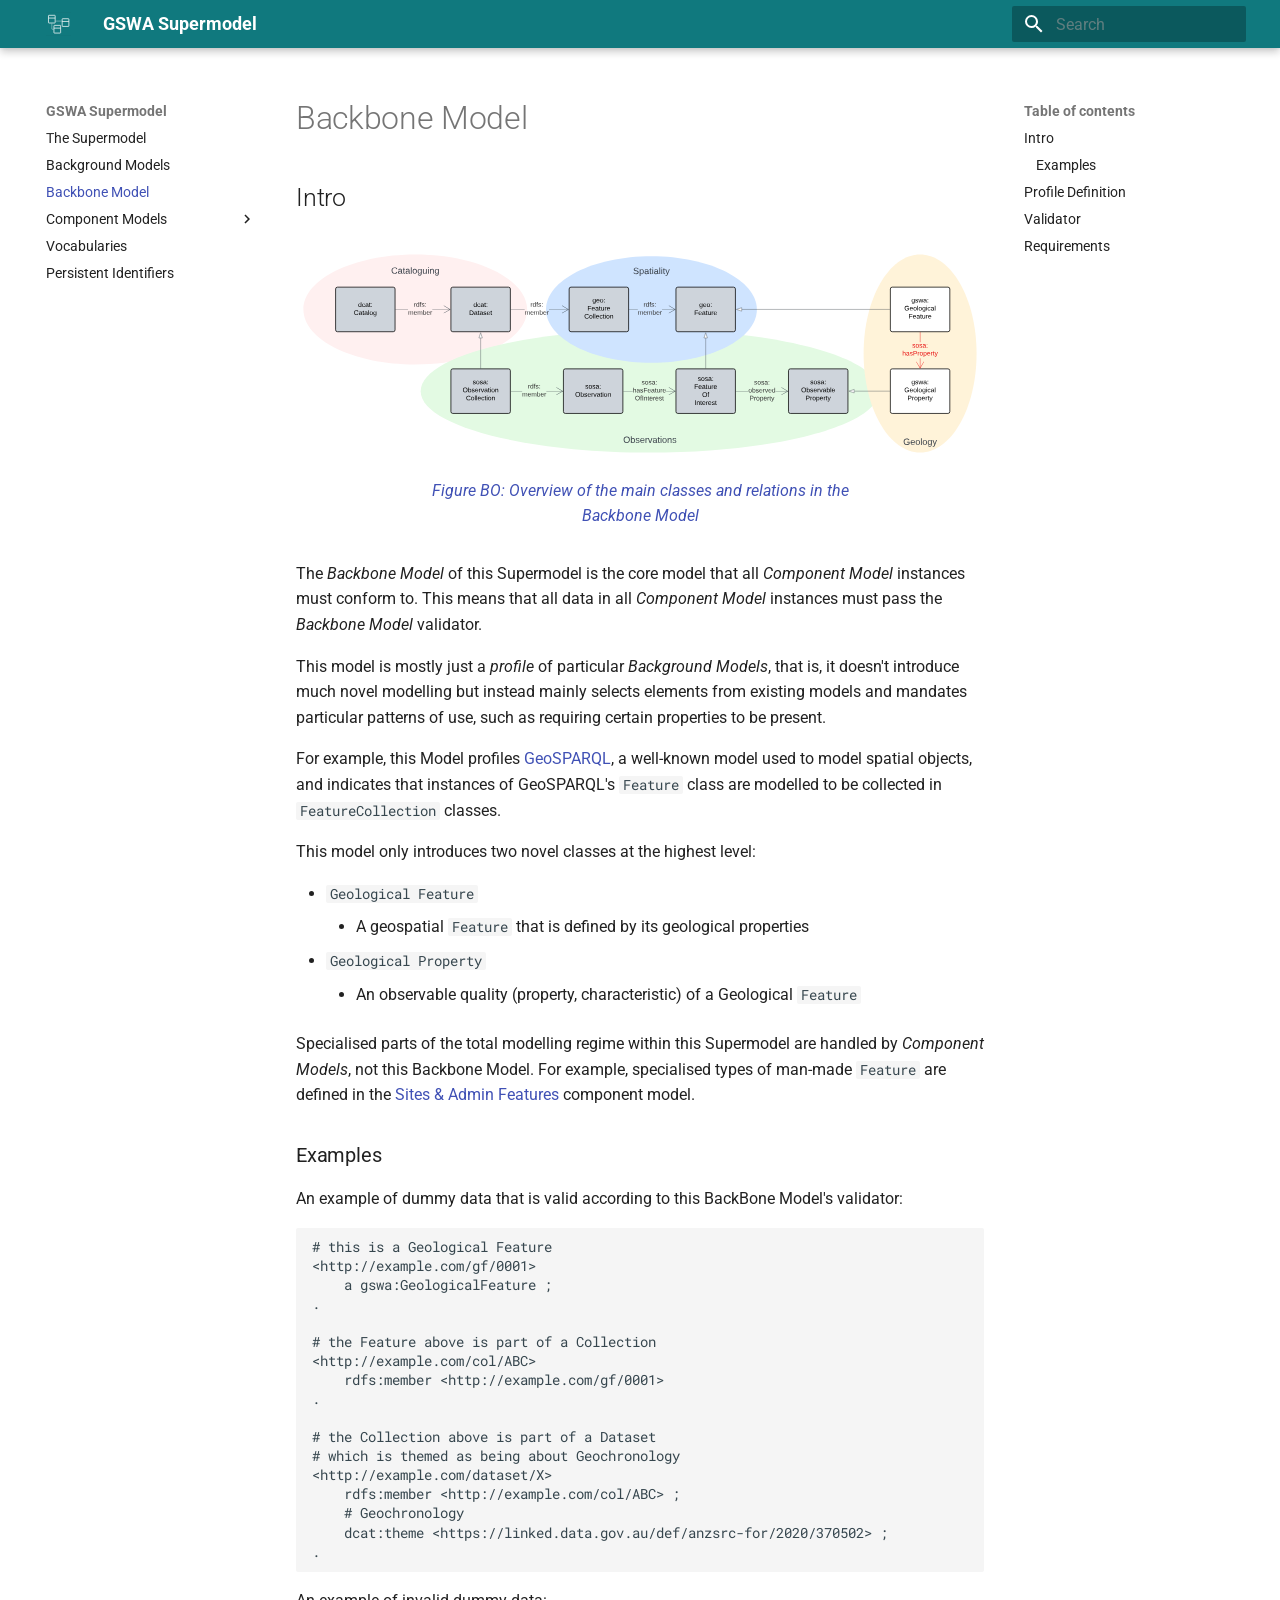
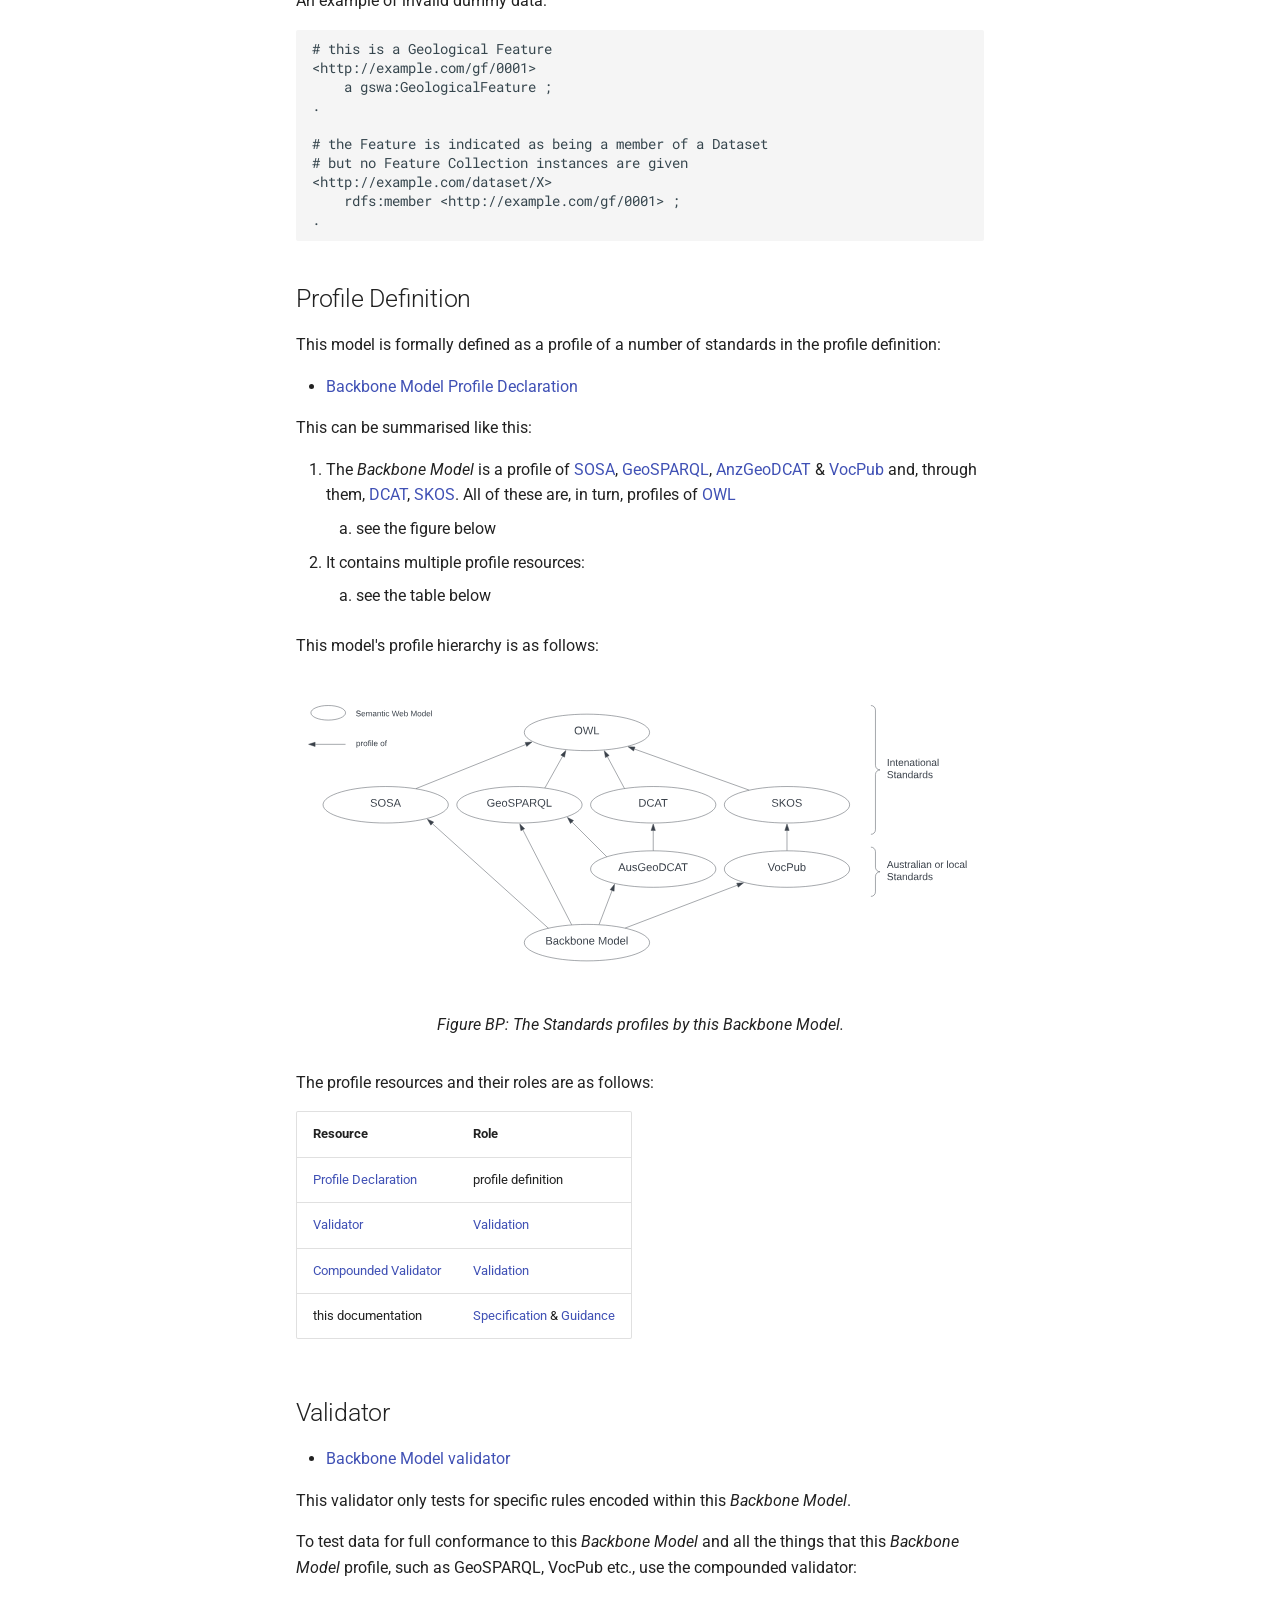
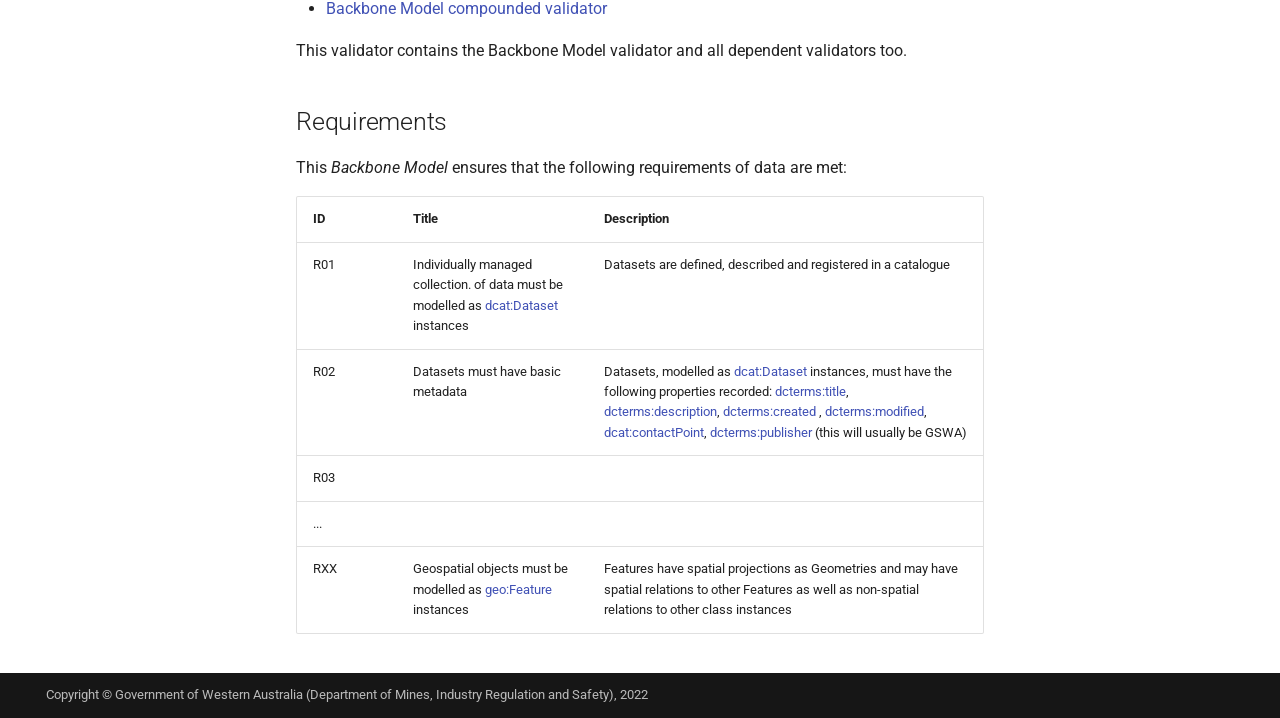
==== commit 50a54b74: "Deployed 990c4c0 with MkDocs version: 1.6.1" ====
--- a/backbone/index.html
+++ b/backbone/index.html
@@ -16,7 +16,7 @@
       
       
       <link rel="icon" href="../assets/favicon.png">
-      <meta name="generator" content="mkdocs-1.6.1, mkdocs-material-9.6.20">
+      <meta name="generator" content="mkdocs-1.6.1, mkdocs-material-9.6.21">
     
     
       
@@ -24,7 +24,7 @@
       
     
     
-      <link rel="stylesheet" href="../assets/stylesheets/main.e53b48f4.min.css">
+      <link rel="stylesheet" href="../assets/stylesheets/main.2a3383ac.min.css">
       
         
         <link rel="stylesheet" href="../assets/stylesheets/palette.06af60db.min.css">
--- a/assets/stylesheets/main.2a3383ac.min.css
+++ b/assets/stylesheets/main.2a3383ac.min.css
@@ -0,0 +1 @@
+@charset "UTF-8";html{-webkit-text-size-adjust:none;-moz-text-size-adjust:none;text-size-adjust:none;box-sizing:border-box}*,:after,:before{box-sizing:inherit}@media (prefers-reduced-motion){*,:after,:before{transition:none!important}}body{margin:0}a,button,input,label{-webkit-tap-highlight-color:transparent}a{color:inherit;text-decoration:none}hr{border:0;box-sizing:initial;display:block;height:.05rem;overflow:visible;padding:0}small{font-size:80%}sub,sup{line-height:1em}img{border-style:none}table{border-collapse:initial;border-spacing:0}td,th{font-weight:400;vertical-align:top}button{background:#0000;border:0;font-family:inherit;font-size:inherit;margin:0;padding:0}input{border:0;outline:none}:root{--md-primary-fg-color:#4051b5;--md-primary-fg-color--light:#5d6cc0;--md-primary-fg-color--dark:#303fa1;--md-primary-bg-color:#fff;--md-primary-bg-color--light:#ffffffb3;--md-accent-fg-color:#526cfe;--md-accent-fg-color--transparent:#526cfe1a;--md-accent-bg-color:#fff;--md-accent-bg-color--light:#ffffffb3}[data-md-color-scheme=default]{color-scheme:light}[data-md-color-scheme=default] img[src$="#gh-dark-mode-only"],[data-md-color-scheme=default] img[src$="#only-dark"]{display:none}:root,[data-md-color-scheme=default]{--md-hue:225deg;--md-default-fg-color:#000000de;--md-default-fg-color--light:#0000008a;--md-default-fg-color--lighter:#00000052;--md-default-fg-color--lightest:#00000012;--md-default-bg-color:#fff;--md-default-bg-color--light:#ffffffb3;--md-default-bg-color--lighter:#ffffff4d;--md-default-bg-color--lightest:#ffffff1f;--md-code-fg-color:#36464e;--md-code-bg-color:#f5f5f5;--md-code-hl-color:#4287ff;--md-code-hl-color--light:#4287ff1a;--md-code-hl-number-color:#d52a2a;--md-code-hl-special-color:#db1457;--md-code-hl-function-color:#a846b9;--md-code-hl-constant-color:#6e59d9;--md-code-hl-keyword-color:#3f6ec6;--md-code-hl-string-color:#1c7d4d;--md-code-hl-name-color:var(--md-code-fg-color);--md-code-hl-operator-color:var(--md-default-fg-color--light);--md-code-hl-punctuation-color:var(--md-default-fg-color--light);--md-code-hl-comment-color:var(--md-default-fg-color--light);--md-code-hl-generic-color:var(--md-default-fg-color--light);--md-code-hl-variable-color:var(--md-default-fg-color--light);--md-typeset-color:var(--md-default-fg-color);--md-typeset-a-color:var(--md-primary-fg-color);--md-typeset-del-color:#f5503d26;--md-typeset-ins-color:#0bd57026;--md-typeset-kbd-color:#fafafa;--md-typeset-kbd-accent-color:#fff;--md-typeset-kbd-border-color:#b8b8b8;--md-typeset-mark-color:#ffff0080;--md-typeset-table-color:#0000001f;--md-typeset-table-color--light:rgba(0,0,0,.035);--md-admonition-fg-color:var(--md-default-fg-color);--md-admonition-bg-color:var(--md-default-bg-color);--md-warning-fg-color:#000000de;--md-warning-bg-color:#ff9;--md-footer-fg-color:#fff;--md-footer-fg-color--light:#ffffffb3;--md-footer-fg-color--lighter:#ffffff73;--md-footer-bg-color:#000000de;--md-footer-bg-color--dark:#00000052;--md-shadow-z1:0 0.2rem 0.5rem #0000000d,0 0 0.05rem #0000001a;--md-shadow-z2:0 0.2rem 0.5rem #0000001a,0 0 0.05rem #00000040;--md-shadow-z3:0 0.2rem 0.5rem #0003,0 0 0.05rem #00000059}.md-icon svg{fill:currentcolor;display:block;height:1.2rem;width:1.2rem}body{-webkit-font-smoothing:antialiased;-moz-osx-font-smoothing:grayscale;--md-text-font-family:var(--md-text-font,_),-apple-system,BlinkMacSystemFont,Helvetica,Arial,sans-serif;--md-code-font-family:var(--md-code-font,_),SFMono-Regular,Consolas,Menlo,monospace}aside,body,input{font-feature-settings:"kern","liga";color:var(--md-typeset-color);font-family:var(--md-text-font-family)}code,kbd,pre{font-feature-settings:"kern";font-family:var(--md-code-font-family)}:root{--md-typeset-table-sort-icon:url('data:image/svg+xml;charset=utf-8,<svg xmlns="http://www.w3.org/2000/svg" viewBox="0 0 24 24"><path d="m18 21-4-4h3V7h-3l4-4 4 4h-3v10h3M2 19v-2h10v2M2 13v-2h7v2M2 7V5h4v2z"/></svg>');--md-typeset-table-sort-icon--asc:url('data:image/svg+xml;charset=utf-8,<svg xmlns="http://www.w3.org/2000/svg" viewBox="0 0 24 24"><path d="M19 17h3l-4 4-4-4h3V3h2M2 17h10v2H2M6 5v2H2V5m0 6h7v2H2z"/></svg>');--md-typeset-table-sort-icon--desc:url('data:image/svg+xml;charset=utf-8,<svg xmlns="http://www.w3.org/2000/svg" viewBox="0 0 24 24"><path d="M19 7h3l-4-4-4 4h3v14h2M2 17h10v2H2M6 5v2H2V5m0 6h7v2H2z"/></svg>')}.md-typeset{-webkit-print-color-adjust:exact;color-adjust:exact;font-size:.8rem;line-height:1.6;overflow-wrap:break-word}@media print{.md-typeset{font-size:.68rem}}.md-typeset blockquote,.md-typeset dl,.md-typeset figure,.md-typeset ol,.md-typeset pre,.md-typeset ul{margin-bottom:1em;margin-top:1em}.md-typeset h1{color:var(--md-default-fg-color--light);font-size:2em;line-height:1.3;margin:0 0 1.25em}.md-typeset h1,.md-typeset h2{font-weight:300;letter-spacing:-.01em}.md-typeset h2{font-size:1.5625em;line-height:1.4;margin:1.6em 0 .64em}.md-typeset h3{font-size:1.25em;font-weight:400;letter-spacing:-.01em;line-height:1.5;margin:1.6em 0 .8em}.md-typeset h2+h3{margin-top:.8em}.md-typeset h4{font-weight:700;letter-spacing:-.01em;margin:1em 0}.md-typeset h5,.md-typeset h6{color:var(--md-default-fg-color--light);font-size:.8em;font-weight:700;letter-spacing:-.01em;margin:1.25em 0}.md-typeset h5{text-transform:uppercase}.md-typeset h5 code{text-transform:none}.md-typeset hr{border-bottom:.05rem solid var(--md-default-fg-color--lightest);display:flow-root;margin:1.5em 0}.md-typeset a{color:var(--md-typeset-a-color);word-break:break-word}.md-typeset a,.md-typeset a:before{transition:color 125ms}.md-typeset a:focus,.md-typeset a:hover{color:var(--md-accent-fg-color)}.md-typeset a:focus code,.md-typeset a:hover code{background-color:var(--md-accent-fg-color--transparent)}.md-typeset a code{color:currentcolor;transition:background-color 125ms}.md-typeset a.focus-visible{outline-color:var(--md-accent-fg-color);outline-offset:.2rem}.md-typeset code,.md-typeset kbd,.md-typeset pre{color:var(--md-code-fg-color);direction:ltr;font-variant-ligatures:none}@media print{.md-typeset code,.md-typeset kbd,.md-typeset pre{white-space:pre-wrap}}.md-typeset code{background-color:var(--md-code-bg-color);border-radius:.1rem;-webkit-box-decoration-break:clone;box-decoration-break:clone;font-size:.85em;padding:0 .2941176471em;word-break:break-word}.md-typeset code:not(.focus-visible){-webkit-tap-highlight-color:transparent;outline:none}.md-typeset pre{display:flow-root;line-height:1.4;position:relative}.md-typeset pre>code{-webkit-box-decoration-break:slice;box-decoration-break:slice;box-shadow:none;display:block;margin:0;outline-color:var(--md-accent-fg-color);overflow:auto;padding:.7720588235em 1.1764705882em;scrollbar-color:var(--md-default-fg-color--lighter) #0000;scrollbar-width:thin;touch-action:auto;word-break:normal}.md-typeset pre>code:hover{scrollbar-color:var(--md-accent-fg-color) #0000}.md-typeset pre>code::-webkit-scrollbar{height:.2rem;width:.2rem}.md-typeset pre>code::-webkit-scrollbar-thumb{background-color:var(--md-default-fg-color--lighter)}.md-typeset pre>code::-webkit-scrollbar-thumb:hover{background-color:var(--md-accent-fg-color)}.md-typeset kbd{background-color:var(--md-typeset-kbd-color);border-radius:.1rem;box-shadow:0 .1rem 0 .05rem var(--md-typeset-kbd-border-color),0 .1rem 0 var(--md-typeset-kbd-border-color),0 -.1rem .2rem var(--md-typeset-kbd-accent-color) inset;color:var(--md-default-fg-color);display:inline-block;font-size:.75em;padding:0 .6666666667em;vertical-align:text-top;word-break:break-word}.md-typeset mark{background-color:var(--md-typeset-mark-color);-webkit-box-decoration-break:clone;box-decoration-break:clone;color:inherit;word-break:break-word}.md-typeset abbr{border-bottom:.05rem dotted var(--md-default-fg-color--light);cursor:help;text-decoration:none}.md-typeset small{opacity:.75}[dir=ltr] .md-typeset sub,[dir=ltr] .md-typeset sup{margin-left:.078125em}[dir=rtl] .md-typeset sub,[dir=rtl] .md-typeset sup{margin-right:.078125em}[dir=ltr] .md-typeset blockquote{padding-left:.6rem}[dir=rtl] .md-typeset blockquote{padding-right:.6rem}[dir=ltr] .md-typeset blockquote{border-left:.2rem solid var(--md-default-fg-color--lighter)}[dir=rtl] .md-typeset blockquote{border-right:.2rem solid var(--md-default-fg-color--lighter)}.md-typeset blockquote{color:var(--md-default-fg-color--light);margin-left:0;margin-right:0}.md-typeset ul{list-style-type:disc}.md-typeset ul[type]{list-style-type:revert-layer}[dir=ltr] .md-typeset ol,[dir=ltr] .md-typeset ul{margin-left:.625em}[dir=rtl] .md-typeset ol,[dir=rtl] .md-typeset ul{margin-right:.625em}.md-typeset ol,.md-typeset ul{padding:0}.md-typeset ol:not([hidden]),.md-typeset ul:not([hidden]){display:flow-root}.md-typeset ol ol,.md-typeset ul ol{list-style-type:lower-alpha}.md-typeset ol ol ol,.md-typeset ul ol ol{list-style-type:lower-roman}.md-typeset ol ol ol ol,.md-typeset ul ol ol ol{list-style-type:upper-alpha}.md-typeset ol ol ol ol ol,.md-typeset ul ol ol ol ol{list-style-type:upper-roman}.md-typeset ol[type],.md-typeset ul[type]{list-style-type:revert-layer}[dir=ltr] .md-typeset ol li,[dir=ltr] .md-typeset ul li{margin-left:1.25em}[dir=rtl] .md-typeset ol li,[dir=rtl] .md-typeset ul li{margin-right:1.25em}.md-typeset ol li,.md-typeset ul li{margin-bottom:.5em}.md-typeset ol li blockquote,.md-typeset ol li p,.md-typeset ul li blockquote,.md-typeset ul li p{margin:.5em 0}.md-typeset ol li:last-child,.md-typeset ul li:last-child{margin-bottom:0}[dir=ltr] .md-typeset ol li ol,[dir=ltr] .md-typeset ol li ul,[dir=ltr] .md-typeset ul li ol,[dir=ltr] .md-typeset ul li ul{margin-left:.625em}[dir=rtl] .md-typeset ol li ol,[dir=rtl] .md-typeset ol li ul,[dir=rtl] .md-typeset ul li ol,[dir=rtl] .md-typeset ul li ul{margin-right:.625em}.md-typeset ol li ol,.md-typeset ol li ul,.md-typeset ul li ol,.md-typeset ul li ul{margin-bottom:.5em;margin-top:.5em}[dir=ltr] .md-typeset dd{margin-left:1.875em}[dir=rtl] .md-typeset dd{margin-right:1.875em}.md-typeset dd{margin-bottom:1.5em;margin-top:1em}.md-typeset img,.md-typeset svg,.md-typeset video{height:auto;max-width:100%}.md-typeset img[align=left]{margin:1em 1em 1em 0}.md-typeset img[align=right]{margin:1em 0 1em 1em}.md-typeset img[align]:only-child{margin-top:0}.md-typeset figure{display:flow-root;margin:1em auto;max-width:100%;text-align:center;width:-moz-fit-content;width:fit-content}.md-typeset figure img{display:block;margin:0 auto}.md-typeset figcaption{font-style:italic;margin:1em auto;max-width:24rem}.md-typeset iframe{max-width:100%}.md-typeset table:not([class]){background-color:var(--md-default-bg-color);border:.05rem solid var(--md-typeset-table-color);border-radius:.1rem;display:inline-block;font-size:.64rem;max-width:100%;overflow:auto;touch-action:auto}@media print{.md-typeset table:not([class]){display:table}}.md-typeset table:not([class])+*{margin-top:1.5em}.md-typeset table:not([class]) td>:first-child,.md-typeset table:not([class]) th>:first-child{margin-top:0}.md-typeset table:not([class]) td>:last-child,.md-typeset table:not([class]) th>:last-child{margin-bottom:0}.md-typeset table:not([class]) td:not([align]),.md-typeset table:not([class]) th:not([align]){text-align:left}[dir=rtl] .md-typeset table:not([class]) td:not([align]),[dir=rtl] .md-typeset table:not([class]) th:not([align]){text-align:right}.md-typeset table:not([class]) th{font-weight:700;min-width:5rem;padding:.9375em 1.25em;vertical-align:top}.md-typeset table:not([class]) td{border-top:.05rem solid var(--md-typeset-table-color);padding:.9375em 1.25em;vertical-align:top}.md-typeset table:not([class]) tbody tr{transition:background-color 125ms}.md-typeset table:not([class]) tbody tr:hover{background-color:var(--md-typeset-table-color--light);box-shadow:0 .05rem 0 var(--md-default-bg-color) inset}.md-typeset table:not([class]) a{word-break:normal}.md-typeset table th[role=columnheader]{cursor:pointer}[dir=ltr] .md-typeset table th[role=columnheader]:after{margin-left:.5em}[dir=rtl] .md-typeset table th[role=columnheader]:after{margin-right:.5em}.md-typeset table th[role=columnheader]:after{content:"";display:inline-block;height:1.2em;-webkit-mask-image:var(--md-typeset-table-sort-icon);mask-image:var(--md-typeset-table-sort-icon);-webkit-mask-repeat:no-repeat;mask-repeat:no-repeat;-webkit-mask-size:contain;mask-size:contain;transition:background-color 125ms;vertical-align:text-bottom;width:1.2em}.md-typeset table th[role=columnheader]:hover:after{background-color:var(--md-default-fg-color--lighter)}.md-typeset table th[role=columnheader][aria-sort=ascending]:after{background-color:var(--md-default-fg-color--light);-webkit-mask-image:var(--md-typeset-table-sort-icon--asc);mask-image:var(--md-typeset-table-sort-icon--asc)}.md-typeset table th[role=columnheader][aria-sort=descending]:after{background-color:var(--md-default-fg-color--light);-webkit-mask-image:var(--md-typeset-table-sort-icon--desc);mask-image:var(--md-typeset-table-sort-icon--desc)}.md-typeset__scrollwrap{margin:1em -.8rem;overflow-x:auto;touch-action:auto}.md-typeset__table{display:inline-block;margin-bottom:.5em;padding:0 .8rem}@media print{.md-typeset__table{display:block}}html .md-typeset__table table{display:table;margin:0;overflow:hidden;width:100%}@media screen and (max-width:44.984375em){.md-content__inner>pre{margin:1em -.8rem}.md-content__inner>pre code{border-radius:0}}.md-typeset .md-author{border-radius:100%;display:block;flex-shrink:0;height:1.6rem;overflow:hidden;position:relative;transition:color 125ms,transform 125ms;width:1.6rem}.md-typeset .md-author img{display:block}.md-typeset .md-author--more{background:var(--md-default-fg-color--lightest);color:var(--md-default-fg-color--lighter);font-size:.6rem;font-weight:700;line-height:1.6rem;text-align:center}.md-typeset .md-author--long{height:2.4rem;width:2.4rem}.md-typeset a.md-author{transform:scale(1)}.md-typeset a.md-author img{border-radius:100%;filter:grayscale(100%) opacity(75%);transition:filter 125ms}.md-typeset a.md-author:focus,.md-typeset a.md-author:hover{transform:scale(1.1);z-index:1}.md-typeset a.md-author:focus img,.md-typeset a.md-author:hover img{filter:grayscale(0)}.md-banner{background-color:var(--md-footer-bg-color);color:var(--md-footer-fg-color);overflow:auto}@media print{.md-banner{display:none}}.md-banner--warning{background-color:var(--md-warning-bg-color);color:var(--md-warning-fg-color)}.md-banner__inner{font-size:.7rem;margin:.6rem auto;padding:0 .8rem}[dir=ltr] .md-banner__button{float:right}[dir=rtl] .md-banner__button{float:left}.md-banner__button{color:inherit;cursor:pointer;transition:opacity .25s}.no-js .md-banner__button{display:none}.md-banner__button:hover{opacity:.7}html{font-size:125%;height:100%;overflow-x:hidden}@media screen and (min-width:100em){html{font-size:137.5%}}@media screen and (min-width:125em){html{font-size:150%}}body{background-color:var(--md-default-bg-color);display:flex;flex-direction:column;font-size:.5rem;min-height:100%;position:relative;width:100%}@media print{body{display:block}}@media screen and (max-width:59.984375em){body[data-md-scrolllock]{position:fixed}}.md-grid{margin-left:auto;margin-right:auto;max-width:61rem}.md-container{display:flex;flex-direction:column;flex-grow:1}@media print{.md-container{display:block}}.md-main{flex-grow:1}.md-main__inner{display:flex;height:100%;margin-top:1.5rem}.md-ellipsis{overflow:hidden;text-overflow:ellipsis}.md-toggle{display:none}.md-option{height:0;opacity:0;position:absolute;width:0}.md-option:checked+label:not([hidden]){display:block}.md-option.focus-visible+label{outline-color:var(--md-accent-fg-color);outline-style:auto}.md-skip{background-color:var(--md-default-fg-color);border-radius:.1rem;color:var(--md-default-bg-color);font-size:.64rem;margin:.5rem;opacity:0;outline-color:var(--md-accent-fg-color);padding:.3rem .5rem;position:fixed;transform:translateY(.4rem);z-index:-1}.md-skip:focus{opacity:1;transform:translateY(0);transition:transform .25s cubic-bezier(.4,0,.2,1),opacity 175ms 75ms;z-index:10}@page{margin:25mm}:root{--md-clipboard-icon:url('data:image/svg+xml;charset=utf-8,<svg xmlns="http://www.w3.org/2000/svg" viewBox="0 0 24 24"><path d="M19 21H8V7h11m0-2H8a2 2 0 0 0-2 2v14a2 2 0 0 0 2 2h11a2 2 0 0 0 2-2V7a2 2 0 0 0-2-2m-3-4H4a2 2 0 0 0-2 2v14h2V3h12z"/></svg>')}.md-clipboard{border-radius:.1rem;color:var(--md-default-fg-color--lightest);cursor:pointer;height:1.5em;outline-color:var(--md-accent-fg-color);outline-offset:.1rem;position:absolute;right:.5em;top:.5em;transition:color .25s;width:1.5em;z-index:1}@media print{.md-clipboard{display:none}}.md-clipboard:not(.focus-visible){-webkit-tap-highlight-color:transparent;outline:none}:hover>.md-clipboard{color:var(--md-default-fg-color--light)}.md-clipboard:focus,.md-clipboard:hover{color:var(--md-accent-fg-color)}.md-clipboard:after{background-color:currentcolor;content:"";display:block;height:1.125em;margin:0 auto;-webkit-mask-image:var(--md-clipboard-icon);mask-image:var(--md-clipboard-icon);-webkit-mask-position:center;mask-position:center;-webkit-mask-repeat:no-repeat;mask-repeat:no-repeat;-webkit-mask-size:contain;mask-size:contain;width:1.125em}.md-clipboard--inline{cursor:pointer}.md-clipboard--inline code{transition:color .25s,background-color .25s}.md-clipboard--inline:focus code,.md-clipboard--inline:hover code{background-color:var(--md-accent-fg-color--transparent);color:var(--md-accent-fg-color)}.md-typeset .md-code__content{display:grid}@keyframes consent{0%{opacity:0;transform:translateY(100%)}to{opacity:1;transform:translateY(0)}}@keyframes overlay{0%{opacity:0}to{opacity:1}}.md-consent__overlay{animation:overlay .25s both;-webkit-backdrop-filter:blur(.1rem);backdrop-filter:blur(.1rem);background-color:#0000008a;height:100%;opacity:1;position:fixed;top:0;width:100%;z-index:5}.md-consent__inner{animation:consent .5s cubic-bezier(.1,.7,.1,1) both;background-color:var(--md-default-bg-color);border:0;border-radius:.1rem;bottom:0;box-shadow:0 0 .2rem #0000001a,0 .2rem .4rem #0003;max-height:100%;overflow:auto;padding:0;position:fixed;width:100%;z-index:5}.md-consent__form{padding:.8rem}.md-consent__settings{display:none;margin:1em 0}input:checked+.md-consent__settings{display:block}.md-consent__controls{margin-bottom:.8rem}.md-typeset .md-consent__controls .md-button{display:inline}@media screen and (max-width:44.984375em){.md-typeset .md-consent__controls .md-button{display:block;margin-top:.4rem;text-align:center;width:100%}}.md-consent label{cursor:pointer}.md-content{flex-grow:1;min-width:0}.md-content__inner{margin:0 .8rem 1.2rem;padding-top:.6rem}@media screen and (min-width:76.25em){[dir=ltr] .md-sidebar--primary:not([hidden])~.md-content>.md-content__inner{margin-left:1.2rem}[dir=ltr] .md-sidebar--secondary:not([hidden])~.md-content>.md-content__inner,[dir=rtl] .md-sidebar--primary:not([hidden])~.md-content>.md-content__inner{margin-right:1.2rem}[dir=rtl] .md-sidebar--secondary:not([hidden])~.md-content>.md-content__inner{margin-left:1.2rem}}.md-content__inner:before{content:"";display:block;height:.4rem}.md-content__inner>:last-child{margin-bottom:0}[dir=ltr] .md-content__button{float:right}[dir=rtl] .md-content__button{float:left}[dir=ltr] .md-content__button{margin-left:.4rem}[dir=rtl] .md-content__button{margin-right:.4rem}.md-content__button{margin:.4rem 0;padding:0}@media print{.md-content__button{display:none}}.md-typeset .md-content__button{color:var(--md-default-fg-color--lighter)}.md-content__button svg{display:inline;vertical-align:top}[dir=rtl] .md-content__button svg{transform:scaleX(-1)}[dir=ltr] .md-dialog{right:.8rem}[dir=rtl] .md-dialog{left:.8rem}.md-dialog{background-color:var(--md-default-fg-color);border-radius:.1rem;bottom:.8rem;box-shadow:var(--md-shadow-z3);min-width:11.1rem;opacity:0;padding:.4rem .6rem;pointer-events:none;position:fixed;transform:translateY(100%);transition:transform 0ms .4s,opacity .4s;z-index:4}@media print{.md-dialog{display:none}}.md-dialog--active{opacity:1;pointer-events:auto;transform:translateY(0);transition:transform .4s cubic-bezier(.075,.85,.175,1),opacity .4s}.md-dialog__inner{color:var(--md-default-bg-color);font-size:.7rem}.md-feedback{margin:2em 0 1em;text-align:center}.md-feedback fieldset{border:none;margin:0;padding:0}.md-feedback__title{font-weight:700;margin:1em auto}.md-feedback__inner{position:relative}.md-feedback__list{display:flex;flex-wrap:wrap;place-content:baseline center;position:relative}.md-feedback__list:hover .md-icon:not(:disabled){color:var(--md-default-fg-color--lighter)}:disabled .md-feedback__list{min-height:1.8rem}.md-feedback__icon{color:var(--md-default-fg-color--light);cursor:pointer;flex-shrink:0;margin:0 .1rem;transition:color 125ms}.md-feedback__icon:not(:disabled).md-icon:hover{color:var(--md-accent-fg-color)}.md-feedback__icon:disabled{color:var(--md-default-fg-color--lightest);pointer-events:none}.md-feedback__note{opacity:0;position:relative;transform:translateY(.4rem);transition:transform .4s cubic-bezier(.1,.7,.1,1),opacity .15s}.md-feedback__note>*{margin:0 auto;max-width:16rem}:disabled .md-feedback__note{opacity:1;transform:translateY(0)}@media print{.md-feedback{display:none}}.md-footer{background-color:var(--md-footer-bg-color);color:var(--md-footer-fg-color)}@media print{.md-footer{display:none}}.md-footer__inner{justify-content:space-between;overflow:auto;padding:.2rem}.md-footer__inner:not([hidden]){display:flex}.md-footer__link{align-items:end;display:flex;flex-grow:0.01;margin-bottom:.4rem;margin-top:1rem;max-width:100%;outline-color:var(--md-accent-fg-color);overflow:hidden;transition:opacity .25s}.md-footer__link:focus,.md-footer__link:hover{opacity:.7}[dir=rtl] .md-footer__link svg{transform:scaleX(-1)}@media screen and (max-width:44.984375em){.md-footer__link--prev{flex-shrink:0}.md-footer__link--prev .md-footer__title{display:none}}[dir=ltr] .md-footer__link--next{margin-left:auto}[dir=rtl] .md-footer__link--next{margin-right:auto}.md-footer__link--next{text-align:right}[dir=rtl] .md-footer__link--next{text-align:left}.md-footer__title{flex-grow:1;font-size:.9rem;margin-bottom:.7rem;max-width:calc(100% - 2.4rem);padding:0 1rem;white-space:nowrap}.md-footer__button{margin:.2rem;padding:.4rem}.md-footer__direction{font-size:.64rem;opacity:.7}.md-footer-meta{background-color:var(--md-footer-bg-color--dark)}.md-footer-meta__inner{display:flex;flex-wrap:wrap;justify-content:space-between;padding:.2rem}html .md-footer-meta.md-typeset a{color:var(--md-footer-fg-color--light)}html .md-footer-meta.md-typeset a:focus,html .md-footer-meta.md-typeset a:hover{color:var(--md-footer-fg-color)}.md-copyright{color:var(--md-footer-fg-color--lighter);font-size:.64rem;margin:auto .6rem;padding:.4rem 0;width:100%}@media screen and (min-width:45em){.md-copyright{width:auto}}.md-copyright__highlight{color:var(--md-footer-fg-color--light)}.md-social{display:inline-flex;gap:.2rem;margin:0 .4rem;padding:.2rem 0 .6rem}@media screen and (min-width:45em){.md-social{padding:.6rem 0}}.md-social__link{display:inline-block;height:1.6rem;text-align:center;width:1.6rem}.md-social__link:before{line-height:1.9}.md-social__link svg{fill:currentcolor;max-height:.8rem;vertical-align:-25%}.md-typeset .md-button{border:.1rem solid;border-radius:.1rem;color:var(--md-primary-fg-color);cursor:pointer;display:inline-block;font-weight:700;padding:.625em 2em;transition:color 125ms,background-color 125ms,border-color 125ms}.md-typeset .md-button--primary{background-color:var(--md-primary-fg-color);border-color:var(--md-primary-fg-color);color:var(--md-primary-bg-color)}.md-typeset .md-button:focus,.md-typeset .md-button:hover{background-color:var(--md-accent-fg-color);border-color:var(--md-accent-fg-color);color:var(--md-accent-bg-color)}[dir=ltr] .md-typeset .md-input{border-top-left-radius:.1rem}[dir=ltr] .md-typeset .md-input,[dir=rtl] .md-typeset .md-input{border-top-right-radius:.1rem}[dir=rtl] .md-typeset .md-input{border-top-left-radius:.1rem}.md-typeset .md-input{border-bottom:.1rem solid var(--md-default-fg-color--lighter);box-shadow:var(--md-shadow-z1);font-size:.8rem;height:1.8rem;padding:0 .6rem;transition:border .25s,box-shadow .25s}.md-typeset .md-input:focus,.md-typeset .md-input:hover{border-bottom-color:var(--md-accent-fg-color);box-shadow:var(--md-shadow-z2)}.md-typeset .md-input--stretch{width:100%}.md-header{background-color:var(--md-primary-fg-color);box-shadow:0 0 .2rem #0000,0 .2rem .4rem #0000;color:var(--md-primary-bg-color);display:block;left:0;position:sticky;right:0;top:0;z-index:4}@media print{.md-header{display:none}}.md-header[hidden]{transform:translateY(-100%);transition:transform .25s cubic-bezier(.8,0,.6,1),box-shadow .25s}.md-header--shadow{box-shadow:0 0 .2rem #0000001a,0 .2rem .4rem #0003;transition:transform .25s cubic-bezier(.1,.7,.1,1),box-shadow .25s}.md-header__inner{align-items:center;display:flex;padding:0 .2rem}.md-header__button{color:currentcolor;cursor:pointer;margin:.2rem;outline-color:var(--md-accent-fg-color);padding:.4rem;position:relative;transition:opacity .25s;vertical-align:middle;z-index:1}.md-header__button:hover{opacity:.7}.md-header__button:not([hidden]){display:inline-block}.md-header__button:not(.focus-visible){-webkit-tap-highlight-color:transparent;outline:none}.md-header__button.md-logo{margin:.2rem;padding:.4rem}@media screen and (max-width:76.234375em){.md-header__button.md-logo{display:none}}.md-header__button.md-logo img,.md-header__button.md-logo svg{fill:currentcolor;display:block;height:1.2rem;width:auto}@media screen and (min-width:60em){.md-header__button[for=__search]{display:none}}.no-js .md-header__button[for=__search]{display:none}[dir=rtl] .md-header__button[for=__search] svg{transform:scaleX(-1)}@media screen and (min-width:76.25em){.md-header__button[for=__drawer]{display:none}}.md-header__topic{display:flex;max-width:100%;position:absolute;transition:transform .4s cubic-bezier(.1,.7,.1,1),opacity .15s;white-space:nowrap}.md-header__topic+.md-header__topic{opacity:0;pointer-events:none;transform:translateX(1.25rem);transition:transform .4s cubic-bezier(1,.7,.1,.1),opacity .15s;z-index:-1}[dir=rtl] .md-header__topic+.md-header__topic{transform:translateX(-1.25rem)}.md-header__topic:first-child{font-weight:700}[dir=ltr] .md-header__title{margin-left:1rem;margin-right:.4rem}[dir=rtl] .md-header__title{margin-left:.4rem;margin-right:1rem}.md-header__title{flex-grow:1;font-size:.9rem;height:2.4rem;line-height:2.4rem}.md-header__title--active .md-header__topic{opacity:0;pointer-events:none;transform:translateX(-1.25rem);transition:transform .4s cubic-bezier(1,.7,.1,.1),opacity .15s;z-index:-1}[dir=rtl] .md-header__title--active .md-header__topic{transform:translateX(1.25rem)}.md-header__title--active .md-header__topic+.md-header__topic{opacity:1;pointer-events:auto;transform:translateX(0);transition:transform .4s cubic-bezier(.1,.7,.1,1),opacity .15s;z-index:0}.md-header__title>.md-header__ellipsis{height:100%;position:relative;width:100%}.md-header__option{display:flex;flex-shrink:0;max-width:100%;transition:max-width 0ms .25s,opacity .25s .25s;white-space:nowrap}[data-md-toggle=search]:checked~.md-header .md-header__option{max-width:0;opacity:0;transition:max-width 0ms,opacity 0ms}.md-header__option>input{bottom:0}.md-header__source{display:none}@media screen and (min-width:60em){[dir=ltr] .md-header__source{margin-left:1rem}[dir=rtl] .md-header__source{margin-right:1rem}.md-header__source{display:block;max-width:11.7rem;width:11.7rem}}@media screen and (min-width:76.25em){[dir=ltr] .md-header__source{margin-left:1.4rem}[dir=rtl] .md-header__source{margin-right:1.4rem}}.md-meta{color:var(--md-default-fg-color--light);font-size:.7rem;line-height:1.3}.md-meta__list{display:inline-flex;flex-wrap:wrap;list-style:none;margin:0;padding:0}.md-meta__item:not(:last-child):after{content:"·";margin-left:.2rem;margin-right:.2rem}.md-meta__link{color:var(--md-typeset-a-color)}.md-meta__link:focus,.md-meta__link:hover{color:var(--md-accent-fg-color)}.md-draft{background-color:#ff1744;border-radius:.125em;color:#fff;display:inline-block;font-weight:700;padding-left:.5714285714em;padding-right:.5714285714em}:root{--md-nav-icon--prev:url('data:image/svg+xml;charset=utf-8,<svg xmlns="http://www.w3.org/2000/svg" viewBox="0 0 24 24"><path d="M20 11v2H8l5.5 5.5-1.42 1.42L4.16 12l7.92-7.92L13.5 5.5 8 11z"/></svg>');--md-nav-icon--next:url('data:image/svg+xml;charset=utf-8,<svg xmlns="http://www.w3.org/2000/svg" viewBox="0 0 24 24"><path d="M8.59 16.58 13.17 12 8.59 7.41 10 6l6 6-6 6z"/></svg>');--md-toc-icon:url('data:image/svg+xml;charset=utf-8,<svg xmlns="http://www.w3.org/2000/svg" viewBox="0 0 24 24"><path d="M3 9h14V7H3zm0 4h14v-2H3zm0 4h14v-2H3zm16 0h2v-2h-2zm0-10v2h2V7zm0 6h2v-2h-2z"/></svg>')}.md-nav{font-size:.7rem;line-height:1.3}.md-nav__title{color:var(--md-default-fg-color--light);display:block;font-weight:700;overflow:hidden;padding:0 .6rem;text-overflow:ellipsis}.md-nav__title .md-nav__button{display:none}.md-nav__title .md-nav__button img{height:100%;width:auto}.md-nav__title .md-nav__button.md-logo img,.md-nav__title .md-nav__button.md-logo svg{fill:currentcolor;display:block;height:2.4rem;max-width:100%;object-fit:contain;width:auto}.md-nav__list{list-style:none;margin:0;padding:0}.md-nav__link{align-items:flex-start;display:flex;gap:.4rem;margin-top:.625em;scroll-snap-align:start;transition:color 125ms}.md-nav__link--passed{color:var(--md-default-fg-color--light)}.md-nav__item .md-nav__link--active,.md-nav__item .md-nav__link--active code{color:var(--md-typeset-a-color)}.md-nav__link .md-ellipsis{position:relative}[dir=ltr] .md-nav__link .md-icon:last-child{margin-left:auto}[dir=rtl] .md-nav__link .md-icon:last-child{margin-right:auto}.md-nav__link svg{fill:currentcolor;flex-shrink:0;height:1.3em;position:relative}.md-nav__link[for]:focus,.md-nav__link[for]:hover,.md-nav__link[href]:focus,.md-nav__link[href]:hover{color:var(--md-accent-fg-color);cursor:pointer}.md-nav__link.focus-visible{outline-color:var(--md-accent-fg-color);outline-offset:.2rem}.md-nav--primary .md-nav__link[for=__toc]{display:none}.md-nav--primary .md-nav__link[for=__toc] .md-icon:after{background-color:currentcolor;display:block;height:100%;-webkit-mask-image:var(--md-toc-icon);mask-image:var(--md-toc-icon);width:100%}.md-nav--primary .md-nav__link[for=__toc]~.md-nav{display:none}.md-nav__container>.md-nav__link{margin-top:0}.md-nav__container>.md-nav__link:first-child{flex-grow:1;min-width:0}.md-nav__icon{flex-shrink:0}.md-nav__source{display:none}@media screen and (max-width:76.234375em){.md-nav--primary,.md-nav--primary .md-nav{background-color:var(--md-default-bg-color);display:flex;flex-direction:column;height:100%;left:0;position:absolute;right:0;top:0;z-index:1}.md-nav--primary .md-nav__item,.md-nav--primary .md-nav__title{font-size:.8rem;line-height:1.5}.md-nav--primary .md-nav__title{background-color:var(--md-default-fg-color--lightest);color:var(--md-default-fg-color--light);cursor:pointer;height:5.6rem;line-height:2.4rem;padding:3rem .8rem .2rem;position:relative;white-space:nowrap}[dir=ltr] .md-nav--primary .md-nav__title .md-nav__icon{left:.4rem}[dir=rtl] .md-nav--primary .md-nav__title .md-nav__icon{right:.4rem}.md-nav--primary .md-nav__title .md-nav__icon{display:block;height:1.2rem;margin:.2rem;position:absolute;top:.4rem;width:1.2rem}.md-nav--primary .md-nav__title .md-nav__icon:after{background-color:currentcolor;content:"";display:block;height:100%;-webkit-mask-image:var(--md-nav-icon--prev);mask-image:var(--md-nav-icon--prev);-webkit-mask-position:center;mask-position:center;-webkit-mask-repeat:no-repeat;mask-repeat:no-repeat;-webkit-mask-size:contain;mask-size:contain;width:100%}.md-nav--primary .md-nav__title~.md-nav__list{background-color:var(--md-default-bg-color);box-shadow:0 .05rem 0 var(--md-default-fg-color--lightest) inset;overflow-y:auto;scroll-snap-type:y mandatory;touch-action:pan-y}.md-nav--primary .md-nav__title~.md-nav__list>:first-child{border-top:0}.md-nav--primary .md-nav__title[for=__drawer]{background-color:var(--md-primary-fg-color);color:var(--md-primary-bg-color);font-weight:700}.md-nav--primary .md-nav__title .md-logo{display:block;left:.2rem;margin:.2rem;padding:.4rem;position:absolute;right:.2rem;top:.2rem}.md-nav--primary .md-nav__list{flex:1}.md-nav--primary .md-nav__item{border-top:.05rem solid var(--md-default-fg-color--lightest)}.md-nav--primary .md-nav__item--active>.md-nav__link{color:var(--md-typeset-a-color)}.md-nav--primary .md-nav__item--active>.md-nav__link:focus,.md-nav--primary .md-nav__item--active>.md-nav__link:hover{color:var(--md-accent-fg-color)}.md-nav--primary .md-nav__link{margin-top:0;padding:.6rem .8rem}.md-nav--primary .md-nav__link svg{margin-top:.1em}.md-nav--primary .md-nav__link>.md-nav__link{padding:0}[dir=ltr] .md-nav--primary .md-nav__link .md-nav__icon{margin-right:-.2rem}[dir=rtl] .md-nav--primary .md-nav__link .md-nav__icon{margin-left:-.2rem}.md-nav--primary .md-nav__link .md-nav__icon{font-size:1.2rem;height:1.2rem;width:1.2rem}.md-nav--primary .md-nav__link .md-nav__icon:after{background-color:currentcolor;content:"";display:block;height:100%;-webkit-mask-image:var(--md-nav-icon--next);mask-image:var(--md-nav-icon--next);-webkit-mask-position:center;mask-position:center;-webkit-mask-repeat:no-repeat;mask-repeat:no-repeat;-webkit-mask-size:contain;mask-size:contain;width:100%}[dir=rtl] .md-nav--primary .md-nav__icon:after{transform:scale(-1)}.md-nav--primary .md-nav--secondary .md-nav{background-color:initial;position:static}[dir=ltr] .md-nav--primary .md-nav--secondary .md-nav .md-nav__link{padding-left:1.4rem}[dir=rtl] .md-nav--primary .md-nav--secondary .md-nav .md-nav__link{padding-right:1.4rem}[dir=ltr] .md-nav--primary .md-nav--secondary .md-nav .md-nav .md-nav__link{padding-left:2rem}[dir=rtl] .md-nav--primary .md-nav--secondary .md-nav .md-nav .md-nav__link{padding-right:2rem}[dir=ltr] .md-nav--primary .md-nav--secondary .md-nav .md-nav .md-nav .md-nav__link{padding-left:2.6rem}[dir=rtl] .md-nav--primary .md-nav--secondary .md-nav .md-nav .md-nav .md-nav__link{padding-right:2.6rem}[dir=ltr] .md-nav--primary .md-nav--secondary .md-nav .md-nav .md-nav .md-nav .md-nav__link{padding-left:3.2rem}[dir=rtl] .md-nav--primary .md-nav--secondary .md-nav .md-nav .md-nav .md-nav .md-nav__link{padding-right:3.2rem}.md-nav--secondary{background-color:initial}.md-nav__toggle~.md-nav{display:flex;opacity:0;transform:translateX(100%);transition:transform .25s cubic-bezier(.8,0,.6,1),opacity 125ms 50ms}[dir=rtl] .md-nav__toggle~.md-nav{transform:translateX(-100%)}.md-nav__toggle:checked~.md-nav{opacity:1;transform:translateX(0);transition:transform .25s cubic-bezier(.4,0,.2,1),opacity 125ms 125ms}.md-nav__toggle:checked~.md-nav>.md-nav__list{-webkit-backface-visibility:hidden;backface-visibility:hidden}}@media screen and (max-width:59.984375em){.md-nav--primary .md-nav__link[for=__toc]{display:flex}.md-nav--primary .md-nav__link[for=__toc] .md-icon:after{content:""}.md-nav--primary .md-nav__link[for=__toc]+.md-nav__link{display:none}.md-nav--primary .md-nav__link[for=__toc]~.md-nav{display:flex}.md-nav__source{background-color:var(--md-primary-fg-color--dark);color:var(--md-primary-bg-color);display:block;padding:0 .2rem}}@media screen and (min-width:60em) and (max-width:76.234375em){.md-nav--integrated .md-nav__link[for=__toc]{display:flex}.md-nav--integrated .md-nav__link[for=__toc] .md-icon:after{content:""}.md-nav--integrated .md-nav__link[for=__toc]+.md-nav__link{display:none}.md-nav--integrated .md-nav__link[for=__toc]~.md-nav{display:flex}}@media screen and (min-width:60em){.md-nav{margin-bottom:-.4rem}.md-nav--secondary .md-nav__title{background:var(--md-default-bg-color);box-shadow:0 0 .4rem .4rem var(--md-default-bg-color);position:sticky;top:0;z-index:1}.md-nav--secondary .md-nav__title[for=__toc]{scroll-snap-align:start}.md-nav--secondary .md-nav__title .md-nav__icon{display:none}[dir=ltr] .md-nav--secondary .md-nav__list{padding-left:.6rem}[dir=rtl] .md-nav--secondary .md-nav__list{padding-right:.6rem}.md-nav--secondary .md-nav__list{padding-bottom:.4rem}[dir=ltr] .md-nav--secondary .md-nav__item>.md-nav__link{margin-right:.4rem}[dir=rtl] .md-nav--secondary .md-nav__item>.md-nav__link{margin-left:.4rem}}@media screen and (min-width:76.25em){.md-nav{margin-bottom:-.4rem;transition:max-height .25s cubic-bezier(.86,0,.07,1)}.md-nav--primary .md-nav__title{background:var(--md-default-bg-color);box-shadow:0 0 .4rem .4rem var(--md-default-bg-color);position:sticky;top:0;z-index:1}.md-nav--primary .md-nav__title[for=__drawer]{scroll-snap-align:start}.md-nav--primary .md-nav__title .md-nav__icon{display:none}[dir=ltr] .md-nav--primary .md-nav__list{padding-left:.6rem}[dir=rtl] .md-nav--primary .md-nav__list{padding-right:.6rem}.md-nav--primary .md-nav__list{padding-bottom:.4rem}[dir=ltr] .md-nav--primary .md-nav__item>.md-nav__link{margin-right:.4rem}[dir=rtl] .md-nav--primary .md-nav__item>.md-nav__link{margin-left:.4rem}.md-nav__toggle~.md-nav{display:grid;grid-template-rows:minmax(.4rem,0fr);opacity:0;transition:grid-template-rows .25s cubic-bezier(.86,0,.07,1),opacity .25s,visibility 0ms .25s;visibility:collapse}.md-nav__toggle~.md-nav>.md-nav__list{overflow:hidden}.md-nav__toggle.md-toggle--indeterminate~.md-nav,.md-nav__toggle:checked~.md-nav{grid-template-rows:minmax(.4rem,1fr);opacity:1;transition:grid-template-rows .25s cubic-bezier(.86,0,.07,1),opacity .15s .1s,visibility 0ms;visibility:visible}.md-nav__toggle.md-toggle--indeterminate~.md-nav{transition:none}.md-nav__item--nested>.md-nav>.md-nav__title{display:none}.md-nav__item--section{display:block;margin:1.25em 0}.md-nav__item--section:last-child{margin-bottom:0}.md-nav__item--section>.md-nav__link{font-weight:700}.md-nav__item--section>.md-nav__link[for]{color:var(--md-default-fg-color--light)}.md-nav__item--section>.md-nav__link:not(.md-nav__container){pointer-events:none}.md-nav__item--section>.md-nav__link .md-icon,.md-nav__item--section>.md-nav__link>[for]{display:none}[dir=ltr] .md-nav__item--section>.md-nav{margin-left:-.6rem}[dir=rtl] .md-nav__item--section>.md-nav{margin-right:-.6rem}.md-nav__item--section>.md-nav{display:block;opacity:1;visibility:visible}.md-nav__item--section>.md-nav>.md-nav__list>.md-nav__item{padding:0}.md-nav__icon{border-radius:100%;height:.9rem;transition:background-color .25s;width:.9rem}.md-nav__icon:hover{background-color:var(--md-accent-fg-color--transparent)}.md-nav__icon:after{background-color:currentcolor;border-radius:100%;content:"";display:inline-block;height:100%;-webkit-mask-image:var(--md-nav-icon--next);mask-image:var(--md-nav-icon--next);-webkit-mask-position:center;mask-position:center;-webkit-mask-repeat:no-repeat;mask-repeat:no-repeat;-webkit-mask-size:contain;mask-size:contain;transition:transform .25s;vertical-align:-.1rem;width:100%}[dir=rtl] .md-nav__icon:after{transform:rotate(180deg)}.md-nav__item--nested .md-nav__toggle:checked~.md-nav__link .md-nav__icon:after,.md-nav__item--nested .md-toggle--indeterminate~.md-nav__link .md-nav__icon:after{transform:rotate(90deg)}.md-nav--lifted>.md-nav__list>.md-nav__item,.md-nav--lifted>.md-nav__title{display:none}.md-nav--lifted>.md-nav__list>.md-nav__item--active{display:block}.md-nav--lifted>.md-nav__list>.md-nav__item--active>.md-nav__link{background:var(--md-default-bg-color);box-shadow:0 0 .4rem .4rem var(--md-default-bg-color);margin-top:0;position:sticky;top:0;z-index:1}.md-nav--lifted>.md-nav__list>.md-nav__item--active>.md-nav__link:not(.md-nav__container){pointer-events:none}.md-nav--lifted>.md-nav__list>.md-nav__item--active.md-nav__item--section{margin:0}[dir=ltr] .md-nav--lifted>.md-nav__list>.md-nav__item>.md-nav:not(.md-nav--secondary){margin-left:-.6rem}[dir=rtl] .md-nav--lifted>.md-nav__list>.md-nav__item>.md-nav:not(.md-nav--secondary){margin-right:-.6rem}.md-nav--lifted>.md-nav__list>.md-nav__item>[for]{color:var(--md-default-fg-color--light)}.md-nav--lifted .md-nav[data-md-level="1"]{grid-template-rows:minmax(.4rem,1fr);opacity:1;visibility:visible}[dir=ltr] .md-nav--integrated>.md-nav__list>.md-nav__item--active .md-nav--secondary{border-left:.05rem solid var(--md-primary-fg-color)}[dir=rtl] .md-nav--integrated>.md-nav__list>.md-nav__item--active .md-nav--secondary{border-right:.05rem solid var(--md-primary-fg-color)}.md-nav--integrated>.md-nav__list>.md-nav__item--active .md-nav--secondary{display:block;margin-bottom:1.25em;opacity:1;visibility:visible}.md-nav--integrated>.md-nav__list>.md-nav__item--active .md-nav--secondary>.md-nav__list{overflow:visible;padding-bottom:0}.md-nav--integrated>.md-nav__list>.md-nav__item--active .md-nav--secondary>.md-nav__title{display:none}}.md-pagination{font-size:.8rem;font-weight:700;gap:.4rem}.md-pagination,.md-pagination>*{align-items:center;display:flex;justify-content:center}.md-pagination>*{border-radius:.2rem;height:1.8rem;min-width:1.8rem;text-align:center}.md-pagination__current{background-color:var(--md-default-fg-color--lightest);color:var(--md-default-fg-color--light)}.md-pagination__link{transition:color 125ms,background-color 125ms}.md-pagination__link:focus,.md-pagination__link:hover{background-color:var(--md-accent-fg-color--transparent);color:var(--md-accent-fg-color)}.md-pagination__link:focus svg,.md-pagination__link:hover svg{color:var(--md-accent-fg-color)}.md-pagination__link.focus-visible{outline-color:var(--md-accent-fg-color);outline-offset:.2rem}.md-pagination__link svg{fill:currentcolor;color:var(--md-default-fg-color--lighter);display:block;max-height:100%;width:1.2rem}.md-post__back{border-bottom:.05rem solid var(--md-default-fg-color--lightest);margin-bottom:1.2rem;padding-bottom:1.2rem}@media screen and (max-width:76.234375em){.md-post__back{display:none}}[dir=rtl] .md-post__back svg{transform:scaleX(-1)}.md-post__authors{display:flex;flex-direction:column;gap:.6rem;margin:0 .6rem 1.2rem}.md-post .md-post__meta a{transition:color 125ms}.md-post .md-post__meta a:focus,.md-post .md-post__meta a:hover{color:var(--md-accent-fg-color)}.md-post__title{color:var(--md-default-fg-color--light);font-weight:700}.md-post--excerpt{margin-bottom:3.2rem}.md-post--excerpt .md-post__header{align-items:center;display:flex;gap:.6rem;min-height:1.6rem}.md-post--excerpt .md-post__authors{align-items:center;display:inline-flex;flex-direction:row;gap:.2rem;margin:0;min-height:2.4rem}[dir=ltr] .md-post--excerpt .md-post__meta .md-meta__list{margin-right:.4rem}[dir=rtl] .md-post--excerpt .md-post__meta .md-meta__list{margin-left:.4rem}.md-post--excerpt .md-post__content>:first-child{--md-scroll-margin:6rem;margin-top:0}.md-post>.md-nav--secondary{margin:1em 0}.md-profile{align-items:center;display:flex;font-size:.7rem;gap:.6rem;line-height:1.4;width:100%}.md-profile__description{flex-grow:1}.md-content--post{display:flex}@media screen and (max-width:76.234375em){.md-content--post{flex-flow:column-reverse}}.md-content--post>.md-content__inner{flex-grow:1;min-width:0}@media screen and (min-width:76.25em){[dir=ltr] .md-content--post>.md-content__inner{margin-left:1.2rem}[dir=rtl] .md-content--post>.md-content__inner{margin-right:1.2rem}}@media screen and (max-width:76.234375em){.md-sidebar.md-sidebar--post{padding:0;position:static;width:100%}.md-sidebar.md-sidebar--post .md-sidebar__scrollwrap{overflow:visible}.md-sidebar.md-sidebar--post .md-sidebar__inner{padding:0}.md-sidebar.md-sidebar--post .md-post__meta{margin-left:.6rem;margin-right:.6rem}.md-sidebar.md-sidebar--post .md-nav__item{border:none;display:inline}.md-sidebar.md-sidebar--post .md-nav__list{display:inline-flex;flex-wrap:wrap;gap:.6rem;padding-bottom:.6rem;padding-top:.6rem}.md-sidebar.md-sidebar--post .md-nav__link{padding:0}.md-sidebar.md-sidebar--post .md-nav{height:auto;margin-bottom:0;position:static}}:root{--md-progress-value:0;--md-progress-delay:400ms}.md-progress{background:var(--md-primary-bg-color);height:.075rem;opacity:min(clamp(0,var(--md-progress-value),1),clamp(0,100 - var(--md-progress-value),1));position:fixed;top:0;transform:scaleX(calc(var(--md-progress-value)*1%));transform-origin:left;transition:transform .5s cubic-bezier(.19,1,.22,1),opacity .25s var(--md-progress-delay);width:100%;z-index:4}:root{--md-search-result-icon:url('data:image/svg+xml;charset=utf-8,<svg xmlns="http://www.w3.org/2000/svg" viewBox="0 0 24 24"><path d="M14 2H6a2 2 0 0 0-2 2v16a2 2 0 0 0 2 2h7c-.41-.25-.8-.56-1.14-.9-.33-.33-.61-.7-.86-1.1H6V4h7v5h5v1.18c.71.16 1.39.43 2 .82V8zm6.31 16.9c1.33-2.11.69-4.9-1.4-6.22-2.11-1.33-4.91-.68-6.22 1.4-1.34 2.11-.69 4.89 1.4 6.22 1.46.93 3.32.93 4.79.02L22 23.39 23.39 22zm-3.81.1a2.5 2.5 0 0 1-2.5-2.5 2.5 2.5 0 0 1 2.5-2.5 2.5 2.5 0 0 1 2.5 2.5 2.5 2.5 0 0 1-2.5 2.5"/></svg>')}.md-search{position:relative}@media screen and (min-width:60em){.md-search{padding:.2rem 0}}.no-js .md-search{display:none}.md-search__overlay{opacity:0;z-index:1}@media screen and (max-width:59.984375em){[dir=ltr] .md-search__overlay{left:-2.2rem}[dir=rtl] .md-search__overlay{right:-2.2rem}.md-search__overlay{background-color:var(--md-default-bg-color);border-radius:1rem;height:2rem;overflow:hidden;pointer-events:none;position:absolute;top:-1rem;transform-origin:center;transition:transform .3s .1s,opacity .2s .2s;width:2rem}[data-md-toggle=search]:checked~.md-header .md-search__overlay{opacity:1;transition:transform .4s,opacity .1s}}@media screen and (min-width:60em){[dir=ltr] .md-search__overlay{left:0}[dir=rtl] .md-search__overlay{right:0}.md-search__overlay{background-color:#0000008a;cursor:pointer;height:0;position:fixed;top:0;transition:width 0ms .25s,height 0ms .25s,opacity .25s;width:0}[data-md-toggle=search]:checked~.md-header .md-search__overlay{height:200vh;opacity:1;transition:width 0ms,height 0ms,opacity .25s;width:100%}}@media screen and (max-width:29.984375em){[data-md-toggle=search]:checked~.md-header .md-search__overlay{transform:scale(45)}}@media screen and (min-width:30em) and (max-width:44.984375em){[data-md-toggle=search]:checked~.md-header .md-search__overlay{transform:scale(60)}}@media screen and (min-width:45em) and (max-width:59.984375em){[data-md-toggle=search]:checked~.md-header .md-search__overlay{transform:scale(75)}}.md-search__inner{-webkit-backface-visibility:hidden;backface-visibility:hidden}@media screen and (max-width:59.984375em){[dir=ltr] .md-search__inner{left:0}[dir=rtl] .md-search__inner{right:0}.md-search__inner{height:0;opacity:0;overflow:hidden;position:fixed;top:0;transform:translateX(5%);transition:width 0ms .3s,height 0ms .3s,transform .15s cubic-bezier(.4,0,.2,1) .15s,opacity .15s .15s;width:0;z-index:2}[dir=rtl] .md-search__inner{transform:translateX(-5%)}[data-md-toggle=search]:checked~.md-header .md-search__inner{height:100%;opacity:1;transform:translateX(0);transition:width 0ms 0ms,height 0ms 0ms,transform .15s cubic-bezier(.1,.7,.1,1) .15s,opacity .15s .15s;width:100%}}@media screen and (min-width:60em){[dir=ltr] .md-search__inner{float:right}[dir=rtl] .md-search__inner{float:left}.md-search__inner{padding:.1rem 0;position:relative;transition:width .25s cubic-bezier(.1,.7,.1,1);width:11.7rem}}@media screen and (min-width:60em) and (max-width:76.234375em){[data-md-toggle=search]:checked~.md-header .md-search__inner{width:23.4rem}}@media screen and (min-width:76.25em){[data-md-toggle=search]:checked~.md-header .md-search__inner{width:34.4rem}}.md-search__form{background-color:var(--md-default-bg-color);box-shadow:0 0 .6rem #0000;height:2.4rem;position:relative;transition:color .25s,background-color .25s;z-index:2}@media screen and (min-width:60em){.md-search__form{background-color:#00000042;border-radius:.1rem;height:1.8rem}.md-search__form:hover{background-color:#ffffff1f}}[data-md-toggle=search]:checked~.md-header .md-search__form{background-color:var(--md-default-bg-color);border-radius:.1rem .1rem 0 0;box-shadow:0 0 .6rem #00000012;color:var(--md-default-fg-color)}[dir=ltr] .md-search__input{padding-left:3.6rem;padding-right:2.2rem}[dir=rtl] .md-search__input{padding-left:2.2rem;padding-right:3.6rem}.md-search__input{background:#0000;font-size:.9rem;height:100%;position:relative;text-overflow:ellipsis;width:100%;z-index:2}.md-search__input::placeholder{transition:color .25s}.md-search__input::placeholder,.md-search__input~.md-search__icon{color:var(--md-default-fg-color--light)}.md-search__input::-ms-clear{display:none}@media screen and (max-width:59.984375em){.md-search__input{font-size:.9rem;height:2.4rem;width:100%}}@media screen and (min-width:60em){[dir=ltr] .md-search__input{padding-left:2.2rem}[dir=rtl] .md-search__input{padding-right:2.2rem}.md-search__input{color:inherit;font-size:.8rem}.md-search__input::placeholder{color:var(--md-primary-bg-color--light)}.md-search__input+.md-search__icon{color:var(--md-primary-bg-color)}[data-md-toggle=search]:checked~.md-header .md-search__input{text-overflow:clip}[data-md-toggle=search]:checked~.md-header .md-search__input+.md-search__icon{color:var(--md-default-fg-color--light)}[data-md-toggle=search]:checked~.md-header .md-search__input::placeholder{color:#0000}}.md-search__icon{cursor:pointer;display:inline-block;height:1.2rem;transition:color .25s,opacity .25s;width:1.2rem}.md-search__icon:hover{opacity:.7}[dir=ltr] .md-search__icon[for=__search]{left:.5rem}[dir=rtl] .md-search__icon[for=__search]{right:.5rem}.md-search__icon[for=__search]{position:absolute;top:.3rem;z-index:2}[dir=rtl] .md-search__icon[for=__search] svg{transform:scaleX(-1)}@media screen and (max-width:59.984375em){[dir=ltr] .md-search__icon[for=__search]{left:.8rem}[dir=rtl] .md-search__icon[for=__search]{right:.8rem}.md-search__icon[for=__search]{top:.6rem}.md-search__icon[for=__search] svg:first-child{display:none}}@media screen and (min-width:60em){.md-search__icon[for=__search]{pointer-events:none}.md-search__icon[for=__search] svg:last-child{display:none}}[dir=ltr] .md-search__options{right:.5rem}[dir=rtl] .md-search__options{left:.5rem}.md-search__options{pointer-events:none;position:absolute;top:.3rem;z-index:2}@media screen and (max-width:59.984375em){[dir=ltr] .md-search__options{right:.8rem}[dir=rtl] .md-search__options{left:.8rem}.md-search__options{top:.6rem}}[dir=ltr] .md-search__options>.md-icon{margin-left:.2rem}[dir=rtl] .md-search__options>.md-icon{margin-right:.2rem}.md-search__options>.md-icon{color:var(--md-default-fg-color--light);opacity:0;transform:scale(.75);transition:transform .15s cubic-bezier(.1,.7,.1,1),opacity .15s}.md-search__options>.md-icon:not(.focus-visible){-webkit-tap-highlight-color:transparent;outline:none}[data-md-toggle=search]:checked~.md-header .md-search__input:valid~.md-search__options>.md-icon{opacity:1;pointer-events:auto;transform:scale(1)}[data-md-toggle=search]:checked~.md-header .md-search__input:valid~.md-search__options>.md-icon:hover{opacity:.7}[dir=ltr] .md-search__suggest{padding-left:3.6rem;padding-right:2.2rem}[dir=rtl] .md-search__suggest{padding-left:2.2rem;padding-right:3.6rem}.md-search__suggest{align-items:center;color:var(--md-default-fg-color--lighter);display:flex;font-size:.9rem;height:100%;opacity:0;position:absolute;top:0;transition:opacity 50ms;white-space:nowrap;width:100%}@media screen and (min-width:60em){[dir=ltr] .md-search__suggest{padding-left:2.2rem}[dir=rtl] .md-search__suggest{padding-right:2.2rem}.md-search__suggest{font-size:.8rem}}[data-md-toggle=search]:checked~.md-header .md-search__suggest{opacity:1;transition:opacity .3s .1s}[dir=ltr] .md-search__output{border-bottom-left-radius:.1rem}[dir=ltr] .md-search__output,[dir=rtl] .md-search__output{border-bottom-right-radius:.1rem}[dir=rtl] .md-search__output{border-bottom-left-radius:.1rem}.md-search__output{overflow:hidden;position:absolute;width:100%;z-index:1}@media screen and (max-width:59.984375em){.md-search__output{bottom:0;top:2.4rem}}@media screen and (min-width:60em){.md-search__output{opacity:0;top:1.9rem;transition:opacity .4s}[data-md-toggle=search]:checked~.md-header .md-search__output{box-shadow:var(--md-shadow-z3);opacity:1}}.md-search__scrollwrap{-webkit-backface-visibility:hidden;backface-visibility:hidden;background-color:var(--md-default-bg-color);height:100%;overflow-y:auto;touch-action:pan-y}@media (-webkit-max-device-pixel-ratio:1),(max-resolution:1dppx){.md-search__scrollwrap{transform:translateZ(0)}}@media screen and (min-width:60em) and (max-width:76.234375em){.md-search__scrollwrap{width:23.4rem}}@media screen and (min-width:76.25em){.md-search__scrollwrap{width:34.4rem}}@media screen and (min-width:60em){.md-search__scrollwrap{max-height:0;scrollbar-color:var(--md-default-fg-color--lighter) #0000;scrollbar-width:thin}[data-md-toggle=search]:checked~.md-header .md-search__scrollwrap{max-height:75vh}.md-search__scrollwrap:hover{scrollbar-color:var(--md-accent-fg-color) #0000}.md-search__scrollwrap::-webkit-scrollbar{height:.2rem;width:.2rem}.md-search__scrollwrap::-webkit-scrollbar-thumb{background-color:var(--md-default-fg-color--lighter)}.md-search__scrollwrap::-webkit-scrollbar-thumb:hover{background-color:var(--md-accent-fg-color)}}.md-search-result{color:var(--md-default-fg-color);word-break:break-word}.md-search-result__meta{background-color:var(--md-default-fg-color--lightest);color:var(--md-default-fg-color--light);font-size:.64rem;line-height:1.8rem;padding:0 .8rem;scroll-snap-align:start}@media screen and (min-width:60em){[dir=ltr] .md-search-result__meta{padding-left:2.2rem}[dir=rtl] .md-search-result__meta{padding-right:2.2rem}}.md-search-result__list{list-style:none;margin:0;padding:0;-webkit-user-select:none;user-select:none}.md-search-result__item{box-shadow:0 -.05rem var(--md-default-fg-color--lightest)}.md-search-result__item:first-child{box-shadow:none}.md-search-result__link{display:block;outline:none;scroll-snap-align:start;transition:background-color .25s}.md-search-result__link:focus,.md-search-result__link:hover{background-color:var(--md-accent-fg-color--transparent)}.md-search-result__link:last-child p:last-child{margin-bottom:.6rem}.md-search-result__more>summary{cursor:pointer;display:block;outline:none;position:sticky;scroll-snap-align:start;top:0;z-index:1}.md-search-result__more>summary::marker{display:none}.md-search-result__more>summary::-webkit-details-marker{display:none}.md-search-result__more>summary>div{color:var(--md-typeset-a-color);font-size:.64rem;padding:.75em .8rem;transition:color .25s,background-color .25s}@media screen and (min-width:60em){[dir=ltr] .md-search-result__more>summary>div{padding-left:2.2rem}[dir=rtl] .md-search-result__more>summary>div{padding-right:2.2rem}}.md-search-result__more>summary:focus>div,.md-search-result__more>summary:hover>div{background-color:var(--md-accent-fg-color--transparent);color:var(--md-accent-fg-color)}.md-search-result__more[open]>summary{background-color:var(--md-default-bg-color)}.md-search-result__article{overflow:hidden;padding:0 .8rem;position:relative}@media screen and (min-width:60em){[dir=ltr] .md-search-result__article{padding-left:2.2rem}[dir=rtl] .md-search-result__article{padding-right:2.2rem}}[dir=ltr] .md-search-result__icon{left:0}[dir=rtl] .md-search-result__icon{right:0}.md-search-result__icon{color:var(--md-default-fg-color--light);height:1.2rem;margin:.5rem;position:absolute;width:1.2rem}@media screen and (max-width:59.984375em){.md-search-result__icon{display:none}}.md-search-result__icon:after{background-color:currentcolor;content:"";display:inline-block;height:100%;-webkit-mask-image:var(--md-search-result-icon);mask-image:var(--md-search-result-icon);-webkit-mask-position:center;mask-position:center;-webkit-mask-repeat:no-repeat;mask-repeat:no-repeat;-webkit-mask-size:contain;mask-size:contain;width:100%}[dir=rtl] .md-search-result__icon:after{transform:scaleX(-1)}.md-search-result .md-typeset{color:var(--md-default-fg-color--light);font-size:.64rem;line-height:1.6}.md-search-result .md-typeset h1{color:var(--md-default-fg-color);font-size:.8rem;font-weight:400;line-height:1.4;margin:.55rem 0}.md-search-result .md-typeset h1 mark{text-decoration:none}.md-search-result .md-typeset h2{color:var(--md-default-fg-color);font-size:.64rem;font-weight:700;line-height:1.6;margin:.5em 0}.md-search-result .md-typeset h2 mark{text-decoration:none}.md-search-result__terms{color:var(--md-default-fg-color);display:block;font-size:.64rem;font-style:italic;margin:.5em 0}.md-search-result mark{background-color:initial;color:var(--md-accent-fg-color);text-decoration:underline}.md-select{position:relative;z-index:1}.md-select__inner{background-color:var(--md-default-bg-color);border-radius:.1rem;box-shadow:var(--md-shadow-z2);color:var(--md-default-fg-color);left:50%;margin-top:.2rem;max-height:0;opacity:0;position:absolute;top:calc(100% - .2rem);transform:translate3d(-50%,.3rem,0);transition:transform .25s 375ms,opacity .25s .25s,max-height 0ms .5s}.md-select:focus-within .md-select__inner,.md-select:hover .md-select__inner{max-height:10rem;opacity:1;transform:translate3d(-50%,0,0);transition:transform .25s cubic-bezier(.1,.7,.1,1),opacity .25s,max-height 0ms}.md-select__inner:after{border-bottom:.2rem solid #0000;border-bottom-color:var(--md-default-bg-color);border-left:.2rem solid #0000;border-right:.2rem solid #0000;border-top:0;content:"";height:0;left:50%;margin-left:-.2rem;margin-top:-.2rem;position:absolute;top:0;width:0}.md-select__list{border-radius:.1rem;font-size:.8rem;list-style-type:none;margin:0;max-height:inherit;overflow:auto;padding:0}.md-select__item{line-height:1.8rem}[dir=ltr] .md-select__link{padding-left:.6rem;padding-right:1.2rem}[dir=rtl] .md-select__link{padding-left:1.2rem;padding-right:.6rem}.md-select__link{cursor:pointer;display:block;outline:none;scroll-snap-align:start;transition:background-color .25s,color .25s;width:100%}.md-select__link:focus,.md-select__link:hover{color:var(--md-accent-fg-color)}.md-select__link:focus{background-color:var(--md-default-fg-color--lightest)}.md-sidebar{align-self:flex-start;flex-shrink:0;padding:1.2rem 0;position:sticky;top:2.4rem;width:12.1rem}@media print{.md-sidebar{display:none}}@media screen and (max-width:76.234375em){[dir=ltr] .md-sidebar--primary{left:-12.1rem}[dir=rtl] .md-sidebar--primary{right:-12.1rem}.md-sidebar--primary{background-color:var(--md-default-bg-color);display:block;height:100%;position:fixed;top:0;transform:translateX(0);transition:transform .25s cubic-bezier(.4,0,.2,1),box-shadow .25s;width:12.1rem;z-index:5}[data-md-toggle=drawer]:checked~.md-container .md-sidebar--primary{box-shadow:var(--md-shadow-z3);transform:translateX(12.1rem)}[dir=rtl] [data-md-toggle=drawer]:checked~.md-container .md-sidebar--primary{transform:translateX(-12.1rem)}.md-sidebar--primary .md-sidebar__scrollwrap{bottom:0;left:0;margin:0;overflow:hidden;position:absolute;right:0;scroll-snap-type:none;top:0}}@media screen and (min-width:76.25em){.md-sidebar{height:0}.no-js .md-sidebar{height:auto}.md-header--lifted~.md-container .md-sidebar{top:4.8rem}}.md-sidebar--secondary{display:none;order:2}@media screen and (min-width:60em){.md-sidebar--secondary{height:0}.no-js .md-sidebar--secondary{height:auto}.md-sidebar--secondary:not([hidden]){display:block}.md-sidebar--secondary .md-sidebar__scrollwrap{touch-action:pan-y}}.md-sidebar__scrollwrap{-webkit-backface-visibility:hidden;backface-visibility:hidden;margin:0 .2rem;overflow-y:auto;scrollbar-color:var(--md-default-fg-color--lighter) #0000}@media screen and (min-width:60em){.md-sidebar__scrollwrap{scrollbar-gutter:stable;scrollbar-width:thin}}.md-sidebar__scrollwrap::-webkit-scrollbar{height:.2rem;width:.2rem}.md-sidebar__scrollwrap:focus-within,.md-sidebar__scrollwrap:hover{scrollbar-color:var(--md-accent-fg-color) #0000}.md-sidebar__scrollwrap:focus-within::-webkit-scrollbar-thumb,.md-sidebar__scrollwrap:hover::-webkit-scrollbar-thumb{background-color:var(--md-default-fg-color--lighter)}.md-sidebar__scrollwrap:focus-within::-webkit-scrollbar-thumb:hover,.md-sidebar__scrollwrap:hover::-webkit-scrollbar-thumb:hover{background-color:var(--md-accent-fg-color)}@supports selector(::-webkit-scrollbar){.md-sidebar__scrollwrap{scrollbar-gutter:auto}[dir=ltr] .md-sidebar__inner{padding-right:calc(100% - 11.5rem)}[dir=rtl] .md-sidebar__inner{padding-left:calc(100% - 11.5rem)}}@media screen and (max-width:76.234375em){.md-overlay{background-color:#0000008a;height:0;opacity:0;position:fixed;top:0;transition:width 0ms .25s,height 0ms .25s,opacity .25s;width:0;z-index:5}[data-md-toggle=drawer]:checked~.md-overlay{height:100%;opacity:1;transition:width 0ms,height 0ms,opacity .25s;width:100%}}@keyframes facts{0%{height:0}to{height:.65rem}}@keyframes fact{0%{opacity:0;transform:translateY(100%)}50%{opacity:0}to{opacity:1;transform:translateY(0)}}:root{--md-source-forks-icon:url('data:image/svg+xml;charset=utf-8,<svg xmlns="http://www.w3.org/2000/svg" viewBox="0 0 16 16"><path d="M5 5.372v.878c0 .414.336.75.75.75h4.5a.75.75 0 0 0 .75-.75v-.878a2.25 2.25 0 1 1 1.5 0v.878a2.25 2.25 0 0 1-2.25 2.25h-1.5v2.128a2.251 2.251 0 1 1-1.5 0V8.5h-1.5A2.25 2.25 0 0 1 3.5 6.25v-.878a2.25 2.25 0 1 1 1.5 0M5 3.25a.75.75 0 1 0-1.5 0 .75.75 0 0 0 1.5 0m6.75.75a.75.75 0 1 0 0-1.5.75.75 0 0 0 0 1.5m-3 8.75a.75.75 0 1 0-1.5 0 .75.75 0 0 0 1.5 0"/></svg>');--md-source-repositories-icon:url('data:image/svg+xml;charset=utf-8,<svg xmlns="http://www.w3.org/2000/svg" viewBox="0 0 16 16"><path d="M2 2.5A2.5 2.5 0 0 1 4.5 0h8.75a.75.75 0 0 1 .75.75v12.5a.75.75 0 0 1-.75.75h-2.5a.75.75 0 0 1 0-1.5h1.75v-2h-8a1 1 0 0 0-.714 1.7.75.75 0 1 1-1.072 1.05A2.5 2.5 0 0 1 2 11.5Zm10.5-1h-8a1 1 0 0 0-1 1v6.708A2.5 2.5 0 0 1 4.5 9h8ZM5 12.25a.25.25 0 0 1 .25-.25h3.5a.25.25 0 0 1 .25.25v3.25a.25.25 0 0 1-.4.2l-1.45-1.087a.25.25 0 0 0-.3 0L5.4 15.7a.25.25 0 0 1-.4-.2Z"/></svg>');--md-source-stars-icon:url('data:image/svg+xml;charset=utf-8,<svg xmlns="http://www.w3.org/2000/svg" viewBox="0 0 16 16"><path d="M8 .25a.75.75 0 0 1 .673.418l1.882 3.815 4.21.612a.75.75 0 0 1 .416 1.279l-3.046 2.97.719 4.192a.751.751 0 0 1-1.088.791L8 12.347l-3.766 1.98a.75.75 0 0 1-1.088-.79l.72-4.194L.818 6.374a.75.75 0 0 1 .416-1.28l4.21-.611L7.327.668A.75.75 0 0 1 8 .25m0 2.445L6.615 5.5a.75.75 0 0 1-.564.41l-3.097.45 2.24 2.184a.75.75 0 0 1 .216.664l-.528 3.084 2.769-1.456a.75.75 0 0 1 .698 0l2.77 1.456-.53-3.084a.75.75 0 0 1 .216-.664l2.24-2.183-3.096-.45a.75.75 0 0 1-.564-.41z"/></svg>');--md-source-version-icon:url('data:image/svg+xml;charset=utf-8,<svg xmlns="http://www.w3.org/2000/svg" viewBox="0 0 16 16"><path d="M1 7.775V2.75C1 1.784 1.784 1 2.75 1h5.025c.464 0 .91.184 1.238.513l6.25 6.25a1.75 1.75 0 0 1 0 2.474l-5.026 5.026a1.75 1.75 0 0 1-2.474 0l-6.25-6.25A1.75 1.75 0 0 1 1 7.775m1.5 0c0 .066.026.13.073.177l6.25 6.25a.25.25 0 0 0 .354 0l5.025-5.025a.25.25 0 0 0 0-.354l-6.25-6.25a.25.25 0 0 0-.177-.073H2.75a.25.25 0 0 0-.25.25ZM6 5a1 1 0 1 1 0 2 1 1 0 0 1 0-2"/></svg>')}.md-source{-webkit-backface-visibility:hidden;backface-visibility:hidden;display:block;font-size:.65rem;line-height:1.2;outline-color:var(--md-accent-fg-color);transition:opacity .25s;white-space:nowrap}.md-source:hover{opacity:.7}.md-source__icon{display:inline-block;height:2.4rem;vertical-align:middle;width:2rem}[dir=ltr] .md-source__icon svg{margin-left:.6rem}[dir=rtl] .md-source__icon svg{margin-right:.6rem}.md-source__icon svg{margin-top:.6rem}[dir=ltr] .md-source__icon+.md-source__repository{padding-left:2rem}[dir=rtl] .md-source__icon+.md-source__repository{padding-right:2rem}[dir=ltr] .md-source__icon+.md-source__repository{margin-left:-2rem}[dir=rtl] .md-source__icon+.md-source__repository{margin-right:-2rem}[dir=ltr] .md-source__repository{margin-left:.6rem}[dir=rtl] .md-source__repository{margin-right:.6rem}.md-source__repository{display:inline-block;max-width:calc(100% - 1.2rem);overflow:hidden;text-overflow:ellipsis;vertical-align:middle}.md-source__facts{display:flex;font-size:.55rem;gap:.4rem;list-style-type:none;margin:.1rem 0 0;opacity:.75;overflow:hidden;padding:0;width:100%}.md-source__repository--active .md-source__facts{animation:facts .25s ease-in}.md-source__fact{overflow:hidden;text-overflow:ellipsis}.md-source__repository--active .md-source__fact{animation:fact .4s ease-out}[dir=ltr] .md-source__fact:before{margin-right:.1rem}[dir=rtl] .md-source__fact:before{margin-left:.1rem}.md-source__fact:before{background-color:currentcolor;content:"";display:inline-block;height:.6rem;-webkit-mask-position:center;mask-position:center;-webkit-mask-repeat:no-repeat;mask-repeat:no-repeat;-webkit-mask-size:contain;mask-size:contain;vertical-align:text-top;width:.6rem}.md-source__fact:nth-child(1n+2){flex-shrink:0}.md-source__fact--version:before{-webkit-mask-image:var(--md-source-version-icon);mask-image:var(--md-source-version-icon)}.md-source__fact--stars:before{-webkit-mask-image:var(--md-source-stars-icon);mask-image:var(--md-source-stars-icon)}.md-source__fact--forks:before{-webkit-mask-image:var(--md-source-forks-icon);mask-image:var(--md-source-forks-icon)}.md-source__fact--repositories:before{-webkit-mask-image:var(--md-source-repositories-icon);mask-image:var(--md-source-repositories-icon)}.md-source-file{margin:1em 0}[dir=ltr] .md-source-file__fact{margin-right:.6rem}[dir=rtl] .md-source-file__fact{margin-left:.6rem}.md-source-file__fact{align-items:center;color:var(--md-default-fg-color--light);display:inline-flex;font-size:.68rem;gap:.3rem}.md-source-file__fact .md-icon{flex-shrink:0;margin-bottom:.05rem}[dir=ltr] .md-source-file__fact .md-author{float:left}[dir=rtl] .md-source-file__fact .md-author{float:right}.md-source-file__fact .md-author{margin-right:.2rem}.md-source-file__fact svg{width:.9rem}:root{--md-status:url('data:image/svg+xml;charset=utf-8,<svg xmlns="http://www.w3.org/2000/svg" viewBox="0 0 24 24"><path d="M11 9h2V7h-2m1 13c-4.41 0-8-3.59-8-8s3.59-8 8-8 8 3.59 8 8-3.59 8-8 8m0-18A10 10 0 0 0 2 12a10 10 0 0 0 10 10 10 10 0 0 0 10-10A10 10 0 0 0 12 2m-1 15h2v-6h-2z"/></svg>');--md-status--new:url('data:image/svg+xml;charset=utf-8,<svg xmlns="http://www.w3.org/2000/svg" viewBox="0 0 24 24"><path d="m23 12-2.44-2.78.34-3.68-3.61-.82-1.89-3.18L12 3 8.6 1.54 6.71 4.72l-3.61.81.34 3.68L1 12l2.44 2.78-.34 3.69 3.61.82 1.89 3.18L12 21l3.4 1.46 1.89-3.18 3.61-.82-.34-3.68zm-10 5h-2v-2h2zm0-4h-2V7h2z"/></svg>');--md-status--deprecated:url('data:image/svg+xml;charset=utf-8,<svg xmlns="http://www.w3.org/2000/svg" viewBox="0 0 24 24"><path d="M9 3v1H4v2h1v13a2 2 0 0 0 2 2h10a2 2 0 0 0 2-2V6h1V4h-5V3zm0 5h2v9H9zm4 0h2v9h-2z"/></svg>');--md-status--encrypted:url('data:image/svg+xml;charset=utf-8,<svg xmlns="http://www.w3.org/2000/svg" viewBox="0 0 24 24"><path d="M12 1 3 5v6c0 5.55 3.84 10.74 9 12 5.16-1.26 9-6.45 9-12V5zm0 6c1.4 0 2.8 1.1 2.8 2.5V11c.6 0 1.2.6 1.2 1.3v3.5c0 .6-.6 1.2-1.3 1.2H9.2c-.6 0-1.2-.6-1.2-1.3v-3.5c0-.6.6-1.2 1.2-1.2V9.5C9.2 8.1 10.6 7 12 7m0 1.2c-.8 0-1.5.5-1.5 1.3V11h3V9.5c0-.8-.7-1.3-1.5-1.3"/></svg>')}.md-status:after{background-color:var(--md-default-fg-color--light);content:"";display:inline-block;height:1.125em;-webkit-mask-image:var(--md-status);mask-image:var(--md-status);-webkit-mask-position:center;mask-position:center;-webkit-mask-repeat:no-repeat;mask-repeat:no-repeat;-webkit-mask-size:contain;mask-size:contain;vertical-align:text-bottom;width:1.125em}.md-status:hover:after{background-color:currentcolor}.md-status--new:after{-webkit-mask-image:var(--md-status--new);mask-image:var(--md-status--new)}.md-status--deprecated:after{-webkit-mask-image:var(--md-status--deprecated);mask-image:var(--md-status--deprecated)}.md-status--encrypted:after{-webkit-mask-image:var(--md-status--encrypted);mask-image:var(--md-status--encrypted)}.md-tabs{background-color:var(--md-primary-fg-color);color:var(--md-primary-bg-color);display:block;line-height:1.3;overflow:auto;width:100%;z-index:3}@media print{.md-tabs{display:none}}@media screen and (max-width:76.234375em){.md-tabs{display:none}}.md-tabs[hidden]{pointer-events:none}[dir=ltr] .md-tabs__list{margin-left:.2rem}[dir=rtl] .md-tabs__list{margin-right:.2rem}.md-tabs__list{contain:content;display:flex;list-style:none;margin:0;overflow:auto;padding:0;scrollbar-width:none;white-space:nowrap}.md-tabs__list::-webkit-scrollbar{display:none}.md-tabs__item{height:2.4rem;padding-left:.6rem;padding-right:.6rem}.md-tabs__item--active .md-tabs__link{color:inherit;opacity:1}.md-tabs__link{-webkit-backface-visibility:hidden;backface-visibility:hidden;display:flex;font-size:.7rem;margin-top:.8rem;opacity:.7;outline-color:var(--md-accent-fg-color);outline-offset:.2rem;transition:transform .4s cubic-bezier(.1,.7,.1,1),opacity .25s}.md-tabs__link:focus,.md-tabs__link:hover{color:inherit;opacity:1}[dir=ltr] .md-tabs__link svg{margin-right:.4rem}[dir=rtl] .md-tabs__link svg{margin-left:.4rem}.md-tabs__link svg{fill:currentcolor;height:1.3em}.md-tabs__item:nth-child(2) .md-tabs__link{transition-delay:20ms}.md-tabs__item:nth-child(3) .md-tabs__link{transition-delay:40ms}.md-tabs__item:nth-child(4) .md-tabs__link{transition-delay:60ms}.md-tabs__item:nth-child(5) .md-tabs__link{transition-delay:80ms}.md-tabs__item:nth-child(6) .md-tabs__link{transition-delay:.1s}.md-tabs__item:nth-child(7) .md-tabs__link{transition-delay:.12s}.md-tabs__item:nth-child(8) .md-tabs__link{transition-delay:.14s}.md-tabs__item:nth-child(9) .md-tabs__link{transition-delay:.16s}.md-tabs__item:nth-child(10) .md-tabs__link{transition-delay:.18s}.md-tabs__item:nth-child(11) .md-tabs__link{transition-delay:.2s}.md-tabs__item:nth-child(12) .md-tabs__link{transition-delay:.22s}.md-tabs__item:nth-child(13) .md-tabs__link{transition-delay:.24s}.md-tabs__item:nth-child(14) .md-tabs__link{transition-delay:.26s}.md-tabs__item:nth-child(15) .md-tabs__link{transition-delay:.28s}.md-tabs__item:nth-child(16) .md-tabs__link{transition-delay:.3s}.md-tabs[hidden] .md-tabs__link{opacity:0;transform:translateY(50%);transition:transform 0ms .1s,opacity .1s}:root{--md-tag-icon:url('data:image/svg+xml;charset=utf-8,<svg xmlns="http://www.w3.org/2000/svg" viewBox="0 0 24 24"><path d="m5.41 21 .71-4h-4l.35-2h4l1.06-6h-4l.35-2h4l.71-4h2l-.71 4h6l.71-4h2l-.71 4h4l-.35 2h-4l-1.06 6h4l-.35 2h-4l-.71 4h-2l.71-4h-6l-.71 4zM9.53 9l-1.06 6h6l1.06-6z"/></svg>')}.md-typeset .md-tags:not([hidden]){display:inline-flex;flex-wrap:wrap;gap:.5em;margin-bottom:.75em;margin-top:-.125em}.md-typeset .md-tag{align-items:center;background:var(--md-default-fg-color--lightest);border-radius:2.4rem;display:inline-flex;font-size:.64rem;font-size:min(.8em,.64rem);font-weight:700;gap:.5em;letter-spacing:normal;line-height:1.6;padding:.3125em .78125em}.md-typeset .md-tag[href]{-webkit-tap-highlight-color:transparent;color:inherit;outline:none;transition:color 125ms,background-color 125ms}.md-typeset .md-tag[href]:focus,.md-typeset .md-tag[href]:hover{background-color:var(--md-accent-fg-color);color:var(--md-accent-bg-color)}[id]>.md-typeset .md-tag{vertical-align:text-top}.md-typeset .md-tag-icon:before{background-color:var(--md-default-fg-color--lighter);content:"";display:inline-block;height:1.2em;-webkit-mask-image:var(--md-tag-icon);mask-image:var(--md-tag-icon);-webkit-mask-position:center;mask-position:center;-webkit-mask-repeat:no-repeat;mask-repeat:no-repeat;-webkit-mask-size:contain;mask-size:contain;transition:background-color 125ms;vertical-align:text-bottom;width:1.2em}.md-typeset .md-tag-icon[href]:focus:before,.md-typeset .md-tag-icon[href]:hover:before{background-color:var(--md-accent-bg-color)}@keyframes pulse{0%{transform:scale(.95)}75%{transform:scale(1)}to{transform:scale(.95)}}:root{--md-annotation-bg-icon:url('data:image/svg+xml;charset=utf-8,<svg xmlns="http://www.w3.org/2000/svg" viewBox="0 0 24 24"><path d="M12 2A10 10 0 0 0 2 12a10 10 0 0 0 10 10 10 10 0 0 0 10-10A10 10 0 0 0 12 2"/></svg>');--md-annotation-icon:url('data:image/svg+xml;charset=utf-8,<svg xmlns="http://www.w3.org/2000/svg" viewBox="0 0 24 24"><path d="M17 13h-4v4h-2v-4H7v-2h4V7h2v4h4m-5-9A10 10 0 0 0 2 12a10 10 0 0 0 10 10 10 10 0 0 0 10-10A10 10 0 0 0 12 2"/></svg>')}.md-tooltip{-webkit-backface-visibility:hidden;backface-visibility:hidden;background-color:var(--md-default-bg-color);border-radius:.1rem;box-shadow:var(--md-shadow-z2);color:var(--md-default-fg-color);font-family:var(--md-text-font-family);left:clamp(var(--md-tooltip-0,0rem) + .8rem,var(--md-tooltip-x),100vw + var(--md-tooltip-0,0rem) + .8rem - var(--md-tooltip-width) - 2 * .8rem);max-width:calc(100vw - 1.6rem);opacity:0;position:absolute;top:var(--md-tooltip-y);transform:translateY(-.4rem);transition:transform 0ms .25s,opacity .25s,z-index .25s;width:var(--md-tooltip-width);z-index:0}.md-tooltip--active{opacity:1;transform:translateY(0);transition:transform .25s cubic-bezier(.1,.7,.1,1),opacity .25s,z-index 0ms;z-index:2}.md-tooltip--inline{font-weight:700;-webkit-user-select:none;user-select:none;width:auto}.md-tooltip--inline:not(.md-tooltip--active){transform:translateY(.2rem) scale(.9)}.md-tooltip--inline .md-tooltip__inner{font-size:.5rem;padding:.2rem .4rem}[hidden]+.md-tooltip--inline{display:none}.focus-visible>.md-tooltip,.md-tooltip:target{outline:var(--md-accent-fg-color) auto}.md-tooltip__inner{font-size:.64rem;padding:.8rem}.md-tooltip__inner.md-typeset>:first-child{margin-top:0}.md-tooltip__inner.md-typeset>:last-child{margin-bottom:0}.md-annotation{font-style:normal;font-weight:400;outline:none;text-align:initial;vertical-align:text-bottom;white-space:normal}[dir=rtl] .md-annotation{direction:rtl}code .md-annotation{font-family:var(--md-code-font-family);font-size:inherit}.md-annotation:not([hidden]){display:inline-block;line-height:1.25}.md-annotation__index{border-radius:.01px;cursor:pointer;display:inline-block;margin-left:.4ch;margin-right:.4ch;outline:none;overflow:hidden;position:relative;-webkit-user-select:none;user-select:none;vertical-align:text-top;z-index:0}.md-annotation .md-annotation__index{transition:z-index .25s}@media screen{.md-annotation__index{width:2.2ch}[data-md-visible]>.md-annotation__index{animation:pulse 2s infinite}.md-annotation__index:before{background:var(--md-default-bg-color);-webkit-mask-image:var(--md-annotation-bg-icon);mask-image:var(--md-annotation-bg-icon)}.md-annotation__index:after,.md-annotation__index:before{content:"";height:2.2ch;-webkit-mask-position:center;mask-position:center;-webkit-mask-repeat:no-repeat;mask-repeat:no-repeat;-webkit-mask-size:contain;mask-size:contain;position:absolute;top:-.1ch;width:2.2ch;z-index:-1}.md-annotation__index:after{background-color:var(--md-default-fg-color--lighter);-webkit-mask-image:var(--md-annotation-icon);mask-image:var(--md-annotation-icon);transform:scale(1.0001);transition:background-color .25s,transform .25s}.md-tooltip--active+.md-annotation__index:after{transform:rotate(45deg)}.md-tooltip--active+.md-annotation__index:after,:hover>.md-annotation__index:after{background-color:var(--md-accent-fg-color)}}.md-tooltip--active+.md-annotation__index{animation-play-state:paused;transition-duration:0ms;z-index:2}.md-annotation__index [data-md-annotation-id]{display:inline-block}@media print{.md-annotation__index [data-md-annotation-id]{background:var(--md-default-fg-color--lighter);border-radius:2ch;color:var(--md-default-bg-color);font-weight:700;padding:0 .6ch;white-space:nowrap}.md-annotation__index [data-md-annotation-id]:after{content:attr(data-md-annotation-id)}}.md-typeset .md-annotation-list{counter-reset:annotation;list-style:none!important}.md-typeset .md-annotation-list li{position:relative}[dir=ltr] .md-typeset .md-annotation-list li:before{left:-2.125em}[dir=rtl] .md-typeset .md-annotation-list li:before{right:-2.125em}.md-typeset .md-annotation-list li:before{background:var(--md-default-fg-color--lighter);border-radius:2ch;color:var(--md-default-bg-color);content:counter(annotation);counter-increment:annotation;font-size:.8875em;font-weight:700;height:2ch;line-height:1.25;min-width:2ch;padding:0 .6ch;position:absolute;text-align:center;top:.25em}:root{--md-tooltip-width:20rem;--md-tooltip-tail:0.3rem}.md-tooltip2{-webkit-backface-visibility:hidden;backface-visibility:hidden;color:var(--md-default-fg-color);font-family:var(--md-text-font-family);opacity:0;pointer-events:none;position:absolute;top:calc(var(--md-tooltip-host-y) + var(--md-tooltip-y));transform:translateY(-.4rem);transform-origin:calc(var(--md-tooltip-host-x) + var(--md-tooltip-x)) 0;transition:transform 0ms .25s,opacity .25s,z-index .25s;width:100%;z-index:0}.md-tooltip2:before{border-left:var(--md-tooltip-tail) solid #0000;border-right:var(--md-tooltip-tail) solid #0000;content:"";display:block;left:clamp(1.5 * .8rem,var(--md-tooltip-host-x) + var(--md-tooltip-x) - var(--md-tooltip-tail),100vw - 2 * var(--md-tooltip-tail) - 1.5 * .8rem);position:absolute;z-index:1}.md-tooltip2--top:before{border-top:var(--md-tooltip-tail) solid var(--md-default-bg-color);bottom:calc(var(--md-tooltip-tail)*-1 + .025rem);filter:drop-shadow(0 1px 0 hsla(0,0%,0%,.05))}.md-tooltip2--bottom:before{border-bottom:var(--md-tooltip-tail) solid var(--md-default-bg-color);filter:drop-shadow(0 -1px 0 hsla(0,0%,0%,.05));top:calc(var(--md-tooltip-tail)*-1 + .025rem)}.md-tooltip2--active{opacity:1;transform:translateY(0);transition:transform .4s cubic-bezier(0,1,.5,1),opacity .25s,z-index 0ms;z-index:2}.md-tooltip2__inner{scrollbar-gutter:stable;background-color:var(--md-default-bg-color);border-radius:.1rem;box-shadow:var(--md-shadow-z2);left:clamp(.8rem,var(--md-tooltip-host-x) - .8rem,100vw - var(--md-tooltip-width) - .8rem);max-height:40vh;max-width:calc(100vw - 1.6rem);position:relative;scrollbar-width:thin}.md-tooltip2__inner::-webkit-scrollbar{height:.2rem;width:.2rem}.md-tooltip2__inner::-webkit-scrollbar-thumb{background-color:var(--md-default-fg-color--lighter)}.md-tooltip2__inner::-webkit-scrollbar-thumb:hover{background-color:var(--md-accent-fg-color)}[role=tooltip]>.md-tooltip2__inner{font-size:.5rem;font-weight:700;left:clamp(.8rem,var(--md-tooltip-host-x) + var(--md-tooltip-x) - var(--md-tooltip-width)/2,100vw - var(--md-tooltip-width) - .8rem);max-width:min(100vw - 2 * .8rem,400px);padding:.2rem .4rem;-webkit-user-select:none;user-select:none;width:-moz-fit-content;width:fit-content}.md-tooltip2__inner.md-typeset>:first-child{margin-top:0}.md-tooltip2__inner.md-typeset>:last-child{margin-bottom:0}[dir=ltr] .md-top{margin-left:50%}[dir=rtl] .md-top{margin-right:50%}.md-top{background-color:var(--md-default-bg-color);border-radius:1.6rem;box-shadow:var(--md-shadow-z2);color:var(--md-default-fg-color--light);cursor:pointer;display:block;font-size:.7rem;outline:none;padding:.4rem .8rem;position:fixed;top:3.2rem;transform:translate(-50%);transition:color 125ms,background-color 125ms,transform 125ms cubic-bezier(.4,0,.2,1),opacity 125ms;z-index:2}@media print{.md-top{display:none}}[dir=rtl] .md-top{transform:translate(50%)}.md-top[hidden]{opacity:0;pointer-events:none;transform:translate(-50%,.2rem);transition-duration:0ms}[dir=rtl] .md-top[hidden]{transform:translate(50%,.2rem)}.md-top:focus,.md-top:hover{background-color:var(--md-accent-fg-color);color:var(--md-accent-bg-color)}.md-top svg{display:inline-block;vertical-align:-.5em}@keyframes hoverfix{0%{pointer-events:none}}:root{--md-version-icon:url('data:image/svg+xml;charset=utf-8,<svg xmlns="http://www.w3.org/2000/svg" viewBox="0 0 384 512"><!--! Font Awesome Free 7.0.1 by @fontawesome - https://fontawesome.com License - https://fontawesome.com/license/free (Icons: CC BY 4.0, Fonts: SIL OFL 1.1, Code: MIT License) Copyright 2025 Fonticons, Inc.--><path d="M352 160c12.9 0 24.6 7.8 29.6 19.8s2.2 25.7-6.9 34.9l-160 160c-12.5 12.5-32.8 12.5-45.3 0l-160-160c-9.2-9.2-11.9-22.9-6.9-34.9S19.1 160 32 160z"/></svg>')}.md-version{flex-shrink:0;font-size:.8rem;height:2.4rem}[dir=ltr] .md-version__current{margin-left:1.4rem;margin-right:.4rem}[dir=rtl] .md-version__current{margin-left:.4rem;margin-right:1.4rem}.md-version__current{color:inherit;cursor:pointer;outline:none;position:relative;top:.05rem}[dir=ltr] .md-version__current:after{margin-left:.4rem}[dir=rtl] .md-version__current:after{margin-right:.4rem}.md-version__current:after{background-color:currentcolor;content:"";display:inline-block;height:.6rem;-webkit-mask-image:var(--md-version-icon);mask-image:var(--md-version-icon);-webkit-mask-position:center;mask-position:center;-webkit-mask-repeat:no-repeat;mask-repeat:no-repeat;-webkit-mask-size:contain;mask-size:contain;width:.4rem}.md-version__alias{margin-left:.3rem;opacity:.7}.md-version__list{background-color:var(--md-default-bg-color);border-radius:.1rem;box-shadow:var(--md-shadow-z2);color:var(--md-default-fg-color);list-style-type:none;margin:.2rem .8rem;max-height:0;opacity:0;overflow:auto;padding:0;position:absolute;scroll-snap-type:y mandatory;top:.15rem;transition:max-height 0ms .5s,opacity .25s .25s;z-index:3}.md-version:focus-within .md-version__list,.md-version:hover .md-version__list{max-height:10rem;opacity:1;transition:max-height 0ms,opacity .25s}@media (hover:none),(pointer:coarse){.md-version:hover .md-version__list{animation:hoverfix .25s forwards}.md-version:focus-within .md-version__list{animation:none}}.md-version__item{line-height:1.8rem}[dir=ltr] .md-version__link{padding-left:.6rem;padding-right:1.2rem}[dir=rtl] .md-version__link{padding-left:1.2rem;padding-right:.6rem}.md-version__link{cursor:pointer;display:block;outline:none;scroll-snap-align:start;transition:color .25s,background-color .25s;white-space:nowrap;width:100%}.md-version__link:focus,.md-version__link:hover{color:var(--md-accent-fg-color)}.md-version__link:focus{background-color:var(--md-default-fg-color--lightest)}:root{--md-admonition-icon--note:url('data:image/svg+xml;charset=utf-8,<svg xmlns="http://www.w3.org/2000/svg" viewBox="0 0 24 24"><path d="M12 2C6.47 2 2 6.47 2 12s4.47 10 10 10 10-4.47 10-10S17.53 2 12 2m3.1 5.07c.14 0 .28.05.4.16l1.27 1.27c.23.22.23.57 0 .78l-1 1-2.05-2.05 1-1c.1-.11.24-.16.38-.16m-1.97 1.74 2.06 2.06-6.06 6.06H7.07v-2.06z"/></svg>');--md-admonition-icon--abstract:url('data:image/svg+xml;charset=utf-8,<svg xmlns="http://www.w3.org/2000/svg" viewBox="0 0 24 24"><path d="M17 9H7V7h10m0 6H7v-2h10m-3 6H7v-2h7M12 3a1 1 0 0 1 1 1 1 1 0 0 1-1 1 1 1 0 0 1-1-1 1 1 0 0 1 1-1m7 0h-4.18C14.4 1.84 13.3 1 12 1s-2.4.84-2.82 2H5a2 2 0 0 0-2 2v14a2 2 0 0 0 2 2h14a2 2 0 0 0 2-2V5a2 2 0 0 0-2-2"/></svg>');--md-admonition-icon--info:url('data:image/svg+xml;charset=utf-8,<svg xmlns="http://www.w3.org/2000/svg" viewBox="0 0 24 24"><path d="M13 9h-2V7h2m0 10h-2v-6h2m-1-9A10 10 0 0 0 2 12a10 10 0 0 0 10 10 10 10 0 0 0 10-10A10 10 0 0 0 12 2"/></svg>');--md-admonition-icon--tip:url('data:image/svg+xml;charset=utf-8,<svg xmlns="http://www.w3.org/2000/svg" viewBox="0 0 24 24"><path d="M17.66 11.2c-.23-.3-.51-.56-.77-.82-.67-.6-1.43-1.03-2.07-1.66C13.33 7.26 13 4.85 13.95 3c-.95.23-1.78.75-2.49 1.32-2.59 2.08-3.61 5.75-2.39 8.9.04.1.08.2.08.33 0 .22-.15.42-.35.5-.23.1-.47.04-.66-.12a.6.6 0 0 1-.14-.17c-1.13-1.43-1.31-3.48-.55-5.12C5.78 10 4.87 12.3 5 14.47c.06.5.12 1 .29 1.5.14.6.41 1.2.71 1.73 1.08 1.73 2.95 2.97 4.96 3.22 2.14.27 4.43-.12 6.07-1.6 1.83-1.66 2.47-4.32 1.53-6.6l-.13-.26c-.21-.46-.77-1.26-.77-1.26m-3.16 6.3c-.28.24-.74.5-1.1.6-1.12.4-2.24-.16-2.9-.82 1.19-.28 1.9-1.16 2.11-2.05.17-.8-.15-1.46-.28-2.23-.12-.74-.1-1.37.17-2.06.19.38.39.76.63 1.06.77 1 1.98 1.44 2.24 2.8.04.14.06.28.06.43.03.82-.33 1.72-.93 2.27"/></svg>');--md-admonition-icon--success:url('data:image/svg+xml;charset=utf-8,<svg xmlns="http://www.w3.org/2000/svg" viewBox="0 0 24 24"><path d="M21 7 9 19l-5.5-5.5 1.41-1.41L9 16.17 19.59 5.59z"/></svg>');--md-admonition-icon--question:url('data:image/svg+xml;charset=utf-8,<svg xmlns="http://www.w3.org/2000/svg" viewBox="0 0 24 24"><path d="m15.07 11.25-.9.92C13.45 12.89 13 13.5 13 15h-2v-.5c0-1.11.45-2.11 1.17-2.83l1.24-1.26c.37-.36.59-.86.59-1.41a2 2 0 0 0-2-2 2 2 0 0 0-2 2H8a4 4 0 0 1 4-4 4 4 0 0 1 4 4 3.2 3.2 0 0 1-.93 2.25M13 19h-2v-2h2M12 2A10 10 0 0 0 2 12a10 10 0 0 0 10 10 10 10 0 0 0 10-10c0-5.53-4.5-10-10-10"/></svg>');--md-admonition-icon--warning:url('data:image/svg+xml;charset=utf-8,<svg xmlns="http://www.w3.org/2000/svg" viewBox="0 0 24 24"><path d="M13 14h-2V9h2m0 9h-2v-2h2M1 21h22L12 2z"/></svg>');--md-admonition-icon--failure:url('data:image/svg+xml;charset=utf-8,<svg xmlns="http://www.w3.org/2000/svg" viewBox="0 0 24 24"><path d="M19 6.41 17.59 5 12 10.59 6.41 5 5 6.41 10.59 12 5 17.59 6.41 19 12 13.41 17.59 19 19 17.59 13.41 12z"/></svg>');--md-admonition-icon--danger:url('data:image/svg+xml;charset=utf-8,<svg xmlns="http://www.w3.org/2000/svg" viewBox="0 0 24 24"><path d="m11.5 20 4.86-9.73H13V4l-5 9.73h3.5zM12 2c2.75 0 5.1 1 7.05 2.95S22 9.25 22 12s-1 5.1-2.95 7.05S14.75 22 12 22s-5.1-1-7.05-2.95S2 14.75 2 12s1-5.1 2.95-7.05S9.25 2 12 2"/></svg>');--md-admonition-icon--bug:url('data:image/svg+xml;charset=utf-8,<svg xmlns="http://www.w3.org/2000/svg" viewBox="0 0 24 24"><path d="M11 13h2v1h-2zm10-8v6c0 5.5-3.8 10.7-9 12-5.2-1.3-9-6.5-9-12V5l9-4zm-4 5h-2.2c-.2-.6-.6-1.1-1.1-1.5l1.2-1.2-.7-.7L12.8 8H12c-.2 0-.5 0-.7.1L9.9 6.6l-.8.8 1.2 1.2c-.5.3-.9.8-1.1 1.4H7v1h2v1H7v1h2v1H7v1h2.2c.4 1.2 1.5 2 2.8 2s2.4-.8 2.8-2H17v-1h-2v-1h2v-1h-2v-1h2zm-6 2h2v-1h-2z"/></svg>');--md-admonition-icon--example:url('data:image/svg+xml;charset=utf-8,<svg xmlns="http://www.w3.org/2000/svg" viewBox="0 0 24 24"><path d="M7 2v2h1v14a4 4 0 0 0 4 4 4 4 0 0 0 4-4V4h1V2zm4 14c-.6 0-1-.4-1-1s.4-1 1-1 1 .4 1 1-.4 1-1 1m2-4c-.6 0-1-.4-1-1s.4-1 1-1 1 .4 1 1-.4 1-1 1m1-5h-4V4h4z"/></svg>');--md-admonition-icon--quote:url('data:image/svg+xml;charset=utf-8,<svg xmlns="http://www.w3.org/2000/svg" viewBox="0 0 24 24"><path d="M14 17h3l2-4V7h-6v6h3M6 17h3l2-4V7H5v6h3z"/></svg>')}.md-typeset .admonition,.md-typeset details{background-color:var(--md-admonition-bg-color);border:.075rem solid #448aff;border-radius:.2rem;box-shadow:var(--md-shadow-z1);color:var(--md-admonition-fg-color);display:flow-root;font-size:.64rem;margin:1.5625em 0;padding:0 .6rem;page-break-inside:avoid;transition:box-shadow 125ms}@media print{.md-typeset .admonition,.md-typeset details{box-shadow:none}}.md-typeset .admonition:focus-within,.md-typeset details:focus-within{box-shadow:0 0 0 .2rem #448aff1a}.md-typeset .admonition>*,.md-typeset details>*{box-sizing:border-box}.md-typeset .admonition .admonition,.md-typeset .admonition details,.md-typeset details .admonition,.md-typeset details details{margin-bottom:1em;margin-top:1em}.md-typeset .admonition .md-typeset__scrollwrap,.md-typeset details .md-typeset__scrollwrap{margin:1em -.6rem}.md-typeset .admonition .md-typeset__table,.md-typeset details .md-typeset__table{padding:0 .6rem}.md-typeset .admonition>.tabbed-set:only-child,.md-typeset details>.tabbed-set:only-child{margin-top:0}html .md-typeset .admonition>:last-child,html .md-typeset details>:last-child{margin-bottom:.6rem}[dir=ltr] .md-typeset .admonition-title,[dir=ltr] .md-typeset summary{padding-left:2rem;padding-right:.6rem}[dir=rtl] .md-typeset .admonition-title,[dir=rtl] .md-typeset summary{padding-left:.6rem;padding-right:2rem}[dir=ltr] .md-typeset .admonition-title,[dir=ltr] .md-typeset summary{border-left-width:.2rem}[dir=rtl] .md-typeset .admonition-title,[dir=rtl] .md-typeset summary{border-right-width:.2rem}[dir=ltr] .md-typeset .admonition-title,[dir=ltr] .md-typeset summary{border-top-left-radius:.1rem}[dir=ltr] .md-typeset .admonition-title,[dir=ltr] .md-typeset summary,[dir=rtl] .md-typeset .admonition-title,[dir=rtl] .md-typeset summary{border-top-right-radius:.1rem}[dir=rtl] .md-typeset .admonition-title,[dir=rtl] .md-typeset summary{border-top-left-radius:.1rem}.md-typeset .admonition-title,.md-typeset summary{background-color:#448aff1a;border:none;font-weight:700;margin:0 -.6rem;padding-bottom:.4rem;padding-top:.4rem;position:relative}html .md-typeset .admonition-title:last-child,html .md-typeset summary:last-child{margin-bottom:0}[dir=ltr] .md-typeset .admonition-title:before,[dir=ltr] .md-typeset summary:before{left:.6rem}[dir=rtl] .md-typeset .admonition-title:before,[dir=rtl] .md-typeset summary:before{right:.6rem}.md-typeset .admonition-title:before,.md-typeset summary:before{background-color:#448aff;content:"";height:1rem;-webkit-mask-image:var(--md-admonition-icon--note);mask-image:var(--md-admonition-icon--note);-webkit-mask-position:center;mask-position:center;-webkit-mask-repeat:no-repeat;mask-repeat:no-repeat;-webkit-mask-size:contain;mask-size:contain;position:absolute;top:.625em;width:1rem}.md-typeset .admonition-title code,.md-typeset summary code{box-shadow:0 0 0 .05rem var(--md-default-fg-color--lightest)}.md-typeset .admonition.note,.md-typeset details.note{border-color:#448aff}.md-typeset .admonition.note:focus-within,.md-typeset details.note:focus-within{box-shadow:0 0 0 .2rem #448aff1a}.md-typeset .note>.admonition-title,.md-typeset .note>summary{background-color:#448aff1a}.md-typeset .note>.admonition-title:before,.md-typeset .note>summary:before{background-color:#448aff;-webkit-mask-image:var(--md-admonition-icon--note);mask-image:var(--md-admonition-icon--note)}.md-typeset .note>.admonition-title:after,.md-typeset .note>summary:after{color:#448aff}.md-typeset .admonition.abstract,.md-typeset details.abstract{border-color:#00b0ff}.md-typeset .admonition.abstract:focus-within,.md-typeset details.abstract:focus-within{box-shadow:0 0 0 .2rem #00b0ff1a}.md-typeset .abstract>.admonition-title,.md-typeset .abstract>summary{background-color:#00b0ff1a}.md-typeset .abstract>.admonition-title:before,.md-typeset .abstract>summary:before{background-color:#00b0ff;-webkit-mask-image:var(--md-admonition-icon--abstract);mask-image:var(--md-admonition-icon--abstract)}.md-typeset .abstract>.admonition-title:after,.md-typeset .abstract>summary:after{color:#00b0ff}.md-typeset .admonition.info,.md-typeset details.info{border-color:#00b8d4}.md-typeset .admonition.info:focus-within,.md-typeset details.info:focus-within{box-shadow:0 0 0 .2rem #00b8d41a}.md-typeset .info>.admonition-title,.md-typeset .info>summary{background-color:#00b8d41a}.md-typeset .info>.admonition-title:before,.md-typeset .info>summary:before{background-color:#00b8d4;-webkit-mask-image:var(--md-admonition-icon--info);mask-image:var(--md-admonition-icon--info)}.md-typeset .info>.admonition-title:after,.md-typeset .info>summary:after{color:#00b8d4}.md-typeset .admonition.tip,.md-typeset details.tip{border-color:#00bfa5}.md-typeset .admonition.tip:focus-within,.md-typeset details.tip:focus-within{box-shadow:0 0 0 .2rem #00bfa51a}.md-typeset .tip>.admonition-title,.md-typeset .tip>summary{background-color:#00bfa51a}.md-typeset .tip>.admonition-title:before,.md-typeset .tip>summary:before{background-color:#00bfa5;-webkit-mask-image:var(--md-admonition-icon--tip);mask-image:var(--md-admonition-icon--tip)}.md-typeset .tip>.admonition-title:after,.md-typeset .tip>summary:after{color:#00bfa5}.md-typeset .admonition.success,.md-typeset details.success{border-color:#00c853}.md-typeset .admonition.success:focus-within,.md-typeset details.success:focus-within{box-shadow:0 0 0 .2rem #00c8531a}.md-typeset .success>.admonition-title,.md-typeset .success>summary{background-color:#00c8531a}.md-typeset .success>.admonition-title:before,.md-typeset .success>summary:before{background-color:#00c853;-webkit-mask-image:var(--md-admonition-icon--success);mask-image:var(--md-admonition-icon--success)}.md-typeset .success>.admonition-title:after,.md-typeset .success>summary:after{color:#00c853}.md-typeset .admonition.question,.md-typeset details.question{border-color:#64dd17}.md-typeset .admonition.question:focus-within,.md-typeset details.question:focus-within{box-shadow:0 0 0 .2rem #64dd171a}.md-typeset .question>.admonition-title,.md-typeset .question>summary{background-color:#64dd171a}.md-typeset .question>.admonition-title:before,.md-typeset .question>summary:before{background-color:#64dd17;-webkit-mask-image:var(--md-admonition-icon--question);mask-image:var(--md-admonition-icon--question)}.md-typeset .question>.admonition-title:after,.md-typeset .question>summary:after{color:#64dd17}.md-typeset .admonition.warning,.md-typeset details.warning{border-color:#ff9100}.md-typeset .admonition.warning:focus-within,.md-typeset details.warning:focus-within{box-shadow:0 0 0 .2rem #ff91001a}.md-typeset .warning>.admonition-title,.md-typeset .warning>summary{background-color:#ff91001a}.md-typeset .warning>.admonition-title:before,.md-typeset .warning>summary:before{background-color:#ff9100;-webkit-mask-image:var(--md-admonition-icon--warning);mask-image:var(--md-admonition-icon--warning)}.md-typeset .warning>.admonition-title:after,.md-typeset .warning>summary:after{color:#ff9100}.md-typeset .admonition.failure,.md-typeset details.failure{border-color:#ff5252}.md-typeset .admonition.failure:focus-within,.md-typeset details.failure:focus-within{box-shadow:0 0 0 .2rem #ff52521a}.md-typeset .failure>.admonition-title,.md-typeset .failure>summary{background-color:#ff52521a}.md-typeset .failure>.admonition-title:before,.md-typeset .failure>summary:before{background-color:#ff5252;-webkit-mask-image:var(--md-admonition-icon--failure);mask-image:var(--md-admonition-icon--failure)}.md-typeset .failure>.admonition-title:after,.md-typeset .failure>summary:after{color:#ff5252}.md-typeset .admonition.danger,.md-typeset details.danger{border-color:#ff1744}.md-typeset .admonition.danger:focus-within,.md-typeset details.danger:focus-within{box-shadow:0 0 0 .2rem #ff17441a}.md-typeset .danger>.admonition-title,.md-typeset .danger>summary{background-color:#ff17441a}.md-typeset .danger>.admonition-title:before,.md-typeset .danger>summary:before{background-color:#ff1744;-webkit-mask-image:var(--md-admonition-icon--danger);mask-image:var(--md-admonition-icon--danger)}.md-typeset .danger>.admonition-title:after,.md-typeset .danger>summary:after{color:#ff1744}.md-typeset .admonition.bug,.md-typeset details.bug{border-color:#f50057}.md-typeset .admonition.bug:focus-within,.md-typeset details.bug:focus-within{box-shadow:0 0 0 .2rem #f500571a}.md-typeset .bug>.admonition-title,.md-typeset .bug>summary{background-color:#f500571a}.md-typeset .bug>.admonition-title:before,.md-typeset .bug>summary:before{background-color:#f50057;-webkit-mask-image:var(--md-admonition-icon--bug);mask-image:var(--md-admonition-icon--bug)}.md-typeset .bug>.admonition-title:after,.md-typeset .bug>summary:after{color:#f50057}.md-typeset .admonition.example,.md-typeset details.example{border-color:#7c4dff}.md-typeset .admonition.example:focus-within,.md-typeset details.example:focus-within{box-shadow:0 0 0 .2rem #7c4dff1a}.md-typeset .example>.admonition-title,.md-typeset .example>summary{background-color:#7c4dff1a}.md-typeset .example>.admonition-title:before,.md-typeset .example>summary:before{background-color:#7c4dff;-webkit-mask-image:var(--md-admonition-icon--example);mask-image:var(--md-admonition-icon--example)}.md-typeset .example>.admonition-title:after,.md-typeset .example>summary:after{color:#7c4dff}.md-typeset .admonition.quote,.md-typeset details.quote{border-color:#9e9e9e}.md-typeset .admonition.quote:focus-within,.md-typeset details.quote:focus-within{box-shadow:0 0 0 .2rem #9e9e9e1a}.md-typeset .quote>.admonition-title,.md-typeset .quote>summary{background-color:#9e9e9e1a}.md-typeset .quote>.admonition-title:before,.md-typeset .quote>summary:before{background-color:#9e9e9e;-webkit-mask-image:var(--md-admonition-icon--quote);mask-image:var(--md-admonition-icon--quote)}.md-typeset .quote>.admonition-title:after,.md-typeset .quote>summary:after{color:#9e9e9e}:root{--md-footnotes-icon:url('data:image/svg+xml;charset=utf-8,<svg xmlns="http://www.w3.org/2000/svg" viewBox="0 0 24 24"><path d="M19 7v4H5.83l3.58-3.59L8 6l-6 6 6 6 1.41-1.42L5.83 13H21V7z"/></svg>')}.md-typeset .footnote{color:var(--md-default-fg-color--light);font-size:.64rem}[dir=ltr] .md-typeset .footnote>ol{margin-left:0}[dir=rtl] .md-typeset .footnote>ol{margin-right:0}.md-typeset .footnote>ol>li{transition:color 125ms}.md-typeset .footnote>ol>li:target{color:var(--md-default-fg-color)}.md-typeset .footnote>ol>li:focus-within .footnote-backref{opacity:1;transform:translateX(0);transition:none}.md-typeset .footnote>ol>li:hover .footnote-backref,.md-typeset .footnote>ol>li:target .footnote-backref{opacity:1;transform:translateX(0)}.md-typeset .footnote>ol>li>:first-child{margin-top:0}.md-typeset .footnote-ref{font-size:.75em;font-weight:700}html .md-typeset .footnote-ref{outline-offset:.1rem}.md-typeset [id^="fnref:"]:target>.footnote-ref{outline:auto}.md-typeset .footnote-backref{color:var(--md-typeset-a-color);display:inline-block;font-size:0;opacity:0;transform:translateX(.25rem);transition:color .25s,transform .25s .25s,opacity 125ms .25s;vertical-align:text-bottom}@media print{.md-typeset .footnote-backref{color:var(--md-typeset-a-color);opacity:1;transform:translateX(0)}}[dir=rtl] .md-typeset .footnote-backref{transform:translateX(-.25rem)}.md-typeset .footnote-backref:hover{color:var(--md-accent-fg-color)}.md-typeset .footnote-backref:before{background-color:currentcolor;content:"";display:inline-block;height:.8rem;-webkit-mask-image:var(--md-footnotes-icon);mask-image:var(--md-footnotes-icon);-webkit-mask-position:center;mask-position:center;-webkit-mask-repeat:no-repeat;mask-repeat:no-repeat;-webkit-mask-size:contain;mask-size:contain;width:.8rem}[dir=rtl] .md-typeset .footnote-backref:before{transform:scaleX(-1)}[dir=ltr] .md-typeset .headerlink{margin-left:.5rem}[dir=rtl] .md-typeset .headerlink{margin-right:.5rem}.md-typeset .headerlink{color:var(--md-default-fg-color--lighter);display:inline-block;opacity:0;transition:color .25s,opacity 125ms}@media print{.md-typeset .headerlink{display:none}}.md-typeset .headerlink:focus,.md-typeset :hover>.headerlink,.md-typeset :target>.headerlink{opacity:1;transition:color .25s,opacity 125ms}.md-typeset .headerlink:focus,.md-typeset .headerlink:hover,.md-typeset :target>.headerlink{color:var(--md-accent-fg-color)}.md-typeset :target{--md-scroll-margin:3.6rem;--md-scroll-offset:0rem;scroll-margin-top:calc(var(--md-scroll-margin) - var(--md-scroll-offset))}@media screen and (min-width:76.25em){.md-header--lifted~.md-container .md-typeset :target{--md-scroll-margin:6rem}}.md-typeset h1:target,.md-typeset h2:target,.md-typeset h3:target{--md-scroll-offset:0.2rem}.md-typeset h4:target{--md-scroll-offset:0.15rem}.md-typeset div.arithmatex{overflow:auto}@media screen and (max-width:44.984375em){.md-typeset div.arithmatex{margin:0 -.8rem}.md-typeset div.arithmatex>*{width:min-content}}.md-typeset div.arithmatex>*{margin-left:auto!important;margin-right:auto!important;padding:0 .8rem;touch-action:auto}.md-typeset div.arithmatex>* mjx-container{margin:0!important}.md-typeset div.arithmatex mjx-assistive-mml{height:0}.md-typeset del.critic{background-color:var(--md-typeset-del-color)}.md-typeset del.critic,.md-typeset ins.critic{-webkit-box-decoration-break:clone;box-decoration-break:clone}.md-typeset ins.critic{background-color:var(--md-typeset-ins-color)}.md-typeset .critic.comment{-webkit-box-decoration-break:clone;box-decoration-break:clone;color:var(--md-code-hl-comment-color)}.md-typeset .critic.comment:before{content:"/* "}.md-typeset .critic.comment:after{content:" */"}.md-typeset .critic.block{box-shadow:none;display:block;margin:1em 0;overflow:auto;padding-left:.8rem;padding-right:.8rem}.md-typeset .critic.block>:first-child{margin-top:.5em}.md-typeset .critic.block>:last-child{margin-bottom:.5em}:root{--md-details-icon:url('data:image/svg+xml;charset=utf-8,<svg xmlns="http://www.w3.org/2000/svg" viewBox="0 0 24 24"><path d="M8.59 16.58 13.17 12 8.59 7.41 10 6l6 6-6 6z"/></svg>')}.md-typeset details{display:flow-root;overflow:visible;padding-top:0}.md-typeset details[open]>summary:after{transform:rotate(90deg)}.md-typeset details:not([open]){box-shadow:none;padding-bottom:0}.md-typeset details:not([open])>summary{border-radius:.1rem}[dir=ltr] .md-typeset summary{padding-right:1.8rem}[dir=rtl] .md-typeset summary{padding-left:1.8rem}[dir=ltr] .md-typeset summary{border-top-left-radius:.1rem}[dir=ltr] .md-typeset summary,[dir=rtl] .md-typeset summary{border-top-right-radius:.1rem}[dir=rtl] .md-typeset summary{border-top-left-radius:.1rem}.md-typeset summary{cursor:pointer;display:block;min-height:1rem;overflow:hidden}.md-typeset summary.focus-visible{outline-color:var(--md-accent-fg-color);outline-offset:.2rem}.md-typeset summary:not(.focus-visible){-webkit-tap-highlight-color:transparent;outline:none}[dir=ltr] .md-typeset summary:after{right:.4rem}[dir=rtl] .md-typeset summary:after{left:.4rem}.md-typeset summary:after{background-color:currentcolor;content:"";height:1rem;-webkit-mask-image:var(--md-details-icon);mask-image:var(--md-details-icon);-webkit-mask-position:center;mask-position:center;-webkit-mask-repeat:no-repeat;mask-repeat:no-repeat;-webkit-mask-size:contain;mask-size:contain;position:absolute;top:.625em;transform:rotate(0deg);transition:transform .25s;width:1rem}[dir=rtl] .md-typeset summary:after{transform:rotate(180deg)}.md-typeset summary::marker{display:none}.md-typeset summary::-webkit-details-marker{display:none}.md-typeset .emojione,.md-typeset .gemoji,.md-typeset .twemoji{--md-icon-size:1.125em;display:inline-flex;height:var(--md-icon-size);vertical-align:text-top}.md-typeset .emojione svg,.md-typeset .gemoji svg,.md-typeset .twemoji svg{fill:currentcolor;max-height:100%;width:var(--md-icon-size)}.md-typeset .lg,.md-typeset .xl,.md-typeset .xxl,.md-typeset .xxxl{vertical-align:text-bottom}.md-typeset .middle{vertical-align:middle}.md-typeset .lg{--md-icon-size:1.5em}.md-typeset .xl{--md-icon-size:2.25em}.md-typeset .xxl{--md-icon-size:3em}.md-typeset .xxxl{--md-icon-size:4em}.highlight .o,.highlight .ow{color:var(--md-code-hl-operator-color)}.highlight .p{color:var(--md-code-hl-punctuation-color)}.highlight .cpf,.highlight .l,.highlight .s,.highlight .s1,.highlight .s2,.highlight .sb,.highlight .sc,.highlight .si,.highlight .ss{color:var(--md-code-hl-string-color)}.highlight .cp,.highlight .se,.highlight .sh,.highlight .sr,.highlight .sx{color:var(--md-code-hl-special-color)}.highlight .il,.highlight .m,.highlight .mb,.highlight .mf,.highlight .mh,.highlight .mi,.highlight .mo{color:var(--md-code-hl-number-color)}.highlight .k,.highlight .kd,.highlight .kn,.highlight .kp,.highlight .kr,.highlight .kt{color:var(--md-code-hl-keyword-color)}.highlight .kc,.highlight .n{color:var(--md-code-hl-name-color)}.highlight .bp,.highlight .nb,.highlight .no{color:var(--md-code-hl-constant-color)}.highlight .nc,.highlight .ne,.highlight .nf,.highlight .nn{color:var(--md-code-hl-function-color)}.highlight .nd,.highlight .ni,.highlight .nl,.highlight .nt{color:var(--md-code-hl-keyword-color)}.highlight .c,.highlight .c1,.highlight .ch,.highlight .cm,.highlight .cs,.highlight .sd{color:var(--md-code-hl-comment-color)}.highlight .na,.highlight .nv,.highlight .vc,.highlight .vg,.highlight .vi{color:var(--md-code-hl-variable-color)}.highlight .ge,.highlight .gh,.highlight .go,.highlight .gp,.highlight .gr,.highlight .gs,.highlight .gt,.highlight .gu{color:var(--md-code-hl-generic-color)}.highlight .gd,.highlight .gi{border-radius:.1rem;margin:0 -.125em;padding:0 .125em}.highlight .gd{background-color:var(--md-typeset-del-color)}.highlight .gi{background-color:var(--md-typeset-ins-color)}.highlight .hll{background-color:var(--md-code-hl-color--light);box-shadow:2px 0 0 0 var(--md-code-hl-color) inset;display:block;margin:0 -1.1764705882em;padding:0 1.1764705882em}.highlight span.filename{background-color:var(--md-code-bg-color);border-bottom:.05rem solid var(--md-default-fg-color--lightest);border-top-left-radius:.1rem;border-top-right-radius:.1rem;display:flow-root;font-size:.85em;font-weight:700;margin-top:1em;padding:.6617647059em 1.1764705882em;position:relative}.highlight span.filename+pre{margin-top:0}.highlight span.filename+pre>code{border-top-left-radius:0;border-top-right-radius:0}.highlight [data-linenos]:before{background-color:var(--md-code-bg-color);box-shadow:-.05rem 0 var(--md-default-fg-color--lightest) inset;color:var(--md-default-fg-color--light);content:attr(data-linenos);float:left;left:-1.1764705882em;margin-left:-1.1764705882em;margin-right:1.1764705882em;padding-left:1.1764705882em;position:sticky;-webkit-user-select:none;user-select:none;z-index:3}.highlight code a[id]{position:absolute;visibility:hidden}.highlight code[data-md-copying]{display:initial}.highlight code[data-md-copying] .hll{display:contents}.highlight code[data-md-copying] .md-annotation{display:none}.highlighttable{display:flow-root}.highlighttable tbody,.highlighttable td{display:block;padding:0}.highlighttable tr{display:flex}.highlighttable pre{margin:0}.highlighttable th.filename{flex-grow:1;padding:0;text-align:left}.highlighttable th.filename span.filename{margin-top:0}.highlighttable .linenos{background-color:var(--md-code-bg-color);border-bottom-left-radius:.1rem;border-top-left-radius:.1rem;font-size:.85em;padding:.7720588235em 0 .7720588235em 1.1764705882em;-webkit-user-select:none;user-select:none}.highlighttable .linenodiv{box-shadow:-.05rem 0 var(--md-default-fg-color--lightest) inset;padding-right:.5882352941em}.highlighttable .linenodiv pre{color:var(--md-default-fg-color--light);text-align:right}.highlighttable .code{flex:1;min-width:0}.linenodiv a{color:inherit}.md-typeset .highlighttable{direction:ltr;margin:1em 0}.md-typeset .highlighttable>tbody>tr>.code>div>pre>code{border-bottom-left-radius:0;border-top-left-radius:0}.md-typeset .highlight+.result{border:.05rem solid var(--md-code-bg-color);border-bottom-left-radius:.1rem;border-bottom-right-radius:.1rem;border-top-width:.1rem;margin-top:-1.125em;overflow:visible;padding:0 1em}.md-typeset .highlight+.result:after{clear:both;content:"";display:block}@media screen and (max-width:44.984375em){.md-content__inner>.highlight{margin:1em -.8rem}.md-content__inner>.highlight>.filename,.md-content__inner>.highlight>.highlighttable>tbody>tr>.code>div>pre>code,.md-content__inner>.highlight>.highlighttable>tbody>tr>.filename span.filename,.md-content__inner>.highlight>.highlighttable>tbody>tr>.linenos,.md-content__inner>.highlight>pre>code{border-radius:0}.md-content__inner>.highlight+.result{border-left-width:0;border-radius:0;border-right-width:0;margin-left:-.8rem;margin-right:-.8rem}}.md-typeset .keys kbd:after,.md-typeset .keys kbd:before{-moz-osx-font-smoothing:initial;-webkit-font-smoothing:initial;color:inherit;margin:0;position:relative}.md-typeset .keys span{color:var(--md-default-fg-color--light);padding:0 .2em}.md-typeset .keys .key-alt:before,.md-typeset .keys .key-left-alt:before,.md-typeset .keys .key-right-alt:before{content:"⎇";padding-right:.4em}.md-typeset .keys .key-command:before,.md-typeset .keys .key-left-command:before,.md-typeset .keys .key-right-command:before{content:"⌘";padding-right:.4em}.md-typeset .keys .key-control:before,.md-typeset .keys .key-left-control:before,.md-typeset .keys .key-right-control:before{content:"⌃";padding-right:.4em}.md-typeset .keys .key-left-meta:before,.md-typeset .keys .key-meta:before,.md-typeset .keys .key-right-meta:before{content:"◆";padding-right:.4em}.md-typeset .keys .key-left-option:before,.md-typeset .keys .key-option:before,.md-typeset .keys .key-right-option:before{content:"⌥";padding-right:.4em}.md-typeset .keys .key-left-shift:before,.md-typeset .keys .key-right-shift:before,.md-typeset .keys .key-shift:before{content:"⇧";padding-right:.4em}.md-typeset .keys .key-left-super:before,.md-typeset .keys .key-right-super:before,.md-typeset .keys .key-super:before{content:"❖";padding-right:.4em}.md-typeset .keys .key-left-windows:before,.md-typeset .keys .key-right-windows:before,.md-typeset .keys .key-windows:before{content:"⊞";padding-right:.4em}.md-typeset .keys .key-arrow-down:before{content:"↓";padding-right:.4em}.md-typeset .keys .key-arrow-left:before{content:"←";padding-right:.4em}.md-typeset .keys .key-arrow-right:before{content:"→";padding-right:.4em}.md-typeset .keys .key-arrow-up:before{content:"↑";padding-right:.4em}.md-typeset .keys .key-backspace:before{content:"⌫";padding-right:.4em}.md-typeset .keys .key-backtab:before{content:"⇤";padding-right:.4em}.md-typeset .keys .key-caps-lock:before{content:"⇪";padding-right:.4em}.md-typeset .keys .key-clear:before{content:"⌧";padding-right:.4em}.md-typeset .keys .key-context-menu:before{content:"☰";padding-right:.4em}.md-typeset .keys .key-delete:before{content:"⌦";padding-right:.4em}.md-typeset .keys .key-eject:before{content:"⏏";padding-right:.4em}.md-typeset .keys .key-end:before{content:"⤓";padding-right:.4em}.md-typeset .keys .key-escape:before{content:"⎋";padding-right:.4em}.md-typeset .keys .key-home:before{content:"⤒";padding-right:.4em}.md-typeset .keys .key-insert:before{content:"⎀";padding-right:.4em}.md-typeset .keys .key-page-down:before{content:"⇟";padding-right:.4em}.md-typeset .keys .key-page-up:before{content:"⇞";padding-right:.4em}.md-typeset .keys .key-print-screen:before{content:"⎙";padding-right:.4em}.md-typeset .keys .key-tab:after{content:"⇥";padding-left:.4em}.md-typeset .keys .key-num-enter:after{content:"⌤";padding-left:.4em}.md-typeset .keys .key-enter:after{content:"⏎";padding-left:.4em}:root{--md-tabbed-icon--prev:url('data:image/svg+xml;charset=utf-8,<svg xmlns="http://www.w3.org/2000/svg" viewBox="0 0 24 24"><path d="M15.41 16.58 10.83 12l4.58-4.59L14 6l-6 6 6 6z"/></svg>');--md-tabbed-icon--next:url('data:image/svg+xml;charset=utf-8,<svg xmlns="http://www.w3.org/2000/svg" viewBox="0 0 24 24"><path d="M8.59 16.58 13.17 12 8.59 7.41 10 6l6 6-6 6z"/></svg>')}.md-typeset .tabbed-set{border-radius:.1rem;display:flex;flex-flow:column wrap;margin:1em 0;position:relative}.md-typeset .tabbed-set>input{height:0;opacity:0;position:absolute;width:0}.md-typeset .tabbed-set>input:target{--md-scroll-offset:0.625em}.md-typeset .tabbed-set>input.focus-visible~.tabbed-labels:before{background-color:var(--md-accent-fg-color)}.md-typeset .tabbed-labels{-ms-overflow-style:none;box-shadow:0 -.05rem var(--md-default-fg-color--lightest) inset;display:flex;max-width:100%;overflow:auto;scrollbar-width:none}@media print{.md-typeset .tabbed-labels{display:contents}}@media screen{.js .md-typeset .tabbed-labels{position:relative}.js .md-typeset .tabbed-labels:before{background:var(--md-default-fg-color);bottom:0;content:"";display:block;height:2px;left:0;position:absolute;transform:translateX(var(--md-indicator-x));transition:width 225ms,background-color .25s,transform .25s;transition-timing-function:cubic-bezier(.4,0,.2,1);width:var(--md-indicator-width)}}.md-typeset .tabbed-labels::-webkit-scrollbar{display:none}.md-typeset .tabbed-labels>label{border-bottom:.1rem solid #0000;border-radius:.1rem .1rem 0 0;color:var(--md-default-fg-color--light);cursor:pointer;flex-shrink:0;font-size:.64rem;font-weight:700;padding:.78125em 1.25em .625em;scroll-margin-inline-start:1rem;transition:background-color .25s,color .25s;white-space:nowrap;width:auto}@media print{.md-typeset .tabbed-labels>label:first-child{order:1}.md-typeset .tabbed-labels>label:nth-child(2){order:2}.md-typeset .tabbed-labels>label:nth-child(3){order:3}.md-typeset .tabbed-labels>label:nth-child(4){order:4}.md-typeset .tabbed-labels>label:nth-child(5){order:5}.md-typeset .tabbed-labels>label:nth-child(6){order:6}.md-typeset .tabbed-labels>label:nth-child(7){order:7}.md-typeset .tabbed-labels>label:nth-child(8){order:8}.md-typeset .tabbed-labels>label:nth-child(9){order:9}.md-typeset .tabbed-labels>label:nth-child(10){order:10}.md-typeset .tabbed-labels>label:nth-child(11){order:11}.md-typeset .tabbed-labels>label:nth-child(12){order:12}.md-typeset .tabbed-labels>label:nth-child(13){order:13}.md-typeset .tabbed-labels>label:nth-child(14){order:14}.md-typeset .tabbed-labels>label:nth-child(15){order:15}.md-typeset .tabbed-labels>label:nth-child(16){order:16}.md-typeset .tabbed-labels>label:nth-child(17){order:17}.md-typeset .tabbed-labels>label:nth-child(18){order:18}.md-typeset .tabbed-labels>label:nth-child(19){order:19}.md-typeset .tabbed-labels>label:nth-child(20){order:20}}.md-typeset .tabbed-labels>label:hover{color:var(--md-default-fg-color)}.md-typeset .tabbed-labels>label>[href]:first-child{color:inherit}.md-typeset .tabbed-labels--linked>label{padding:0}.md-typeset .tabbed-labels--linked>label>a{display:block;padding:.78125em 1.25em .625em}.md-typeset .tabbed-content{width:100%}@media print{.md-typeset .tabbed-content{display:contents}}.md-typeset .tabbed-block{display:none}@media print{.md-typeset .tabbed-block{display:block}.md-typeset .tabbed-block:first-child{order:1}.md-typeset .tabbed-block:nth-child(2){order:2}.md-typeset .tabbed-block:nth-child(3){order:3}.md-typeset .tabbed-block:nth-child(4){order:4}.md-typeset .tabbed-block:nth-child(5){order:5}.md-typeset .tabbed-block:nth-child(6){order:6}.md-typeset .tabbed-block:nth-child(7){order:7}.md-typeset .tabbed-block:nth-child(8){order:8}.md-typeset .tabbed-block:nth-child(9){order:9}.md-typeset .tabbed-block:nth-child(10){order:10}.md-typeset .tabbed-block:nth-child(11){order:11}.md-typeset .tabbed-block:nth-child(12){order:12}.md-typeset .tabbed-block:nth-child(13){order:13}.md-typeset .tabbed-block:nth-child(14){order:14}.md-typeset .tabbed-block:nth-child(15){order:15}.md-typeset .tabbed-block:nth-child(16){order:16}.md-typeset .tabbed-block:nth-child(17){order:17}.md-typeset .tabbed-block:nth-child(18){order:18}.md-typeset .tabbed-block:nth-child(19){order:19}.md-typeset .tabbed-block:nth-child(20){order:20}}.md-typeset .tabbed-block>.highlight:first-child>pre,.md-typeset .tabbed-block>pre:first-child{margin:0}.md-typeset .tabbed-block>.highlight:first-child>pre>code,.md-typeset .tabbed-block>pre:first-child>code{border-top-left-radius:0;border-top-right-radius:0}.md-typeset .tabbed-block>.highlight:first-child>.filename{border-top-left-radius:0;border-top-right-radius:0;margin:0}.md-typeset .tabbed-block>.highlight:first-child>.highlighttable{margin:0}.md-typeset .tabbed-block>.highlight:first-child>.highlighttable>tbody>tr>.filename span.filename,.md-typeset .tabbed-block>.highlight:first-child>.highlighttable>tbody>tr>.linenos{border-top-left-radius:0;border-top-right-radius:0;margin:0}.md-typeset .tabbed-block>.highlight:first-child>.highlighttable>tbody>tr>.code>div>pre>code{border-top-left-radius:0;border-top-right-radius:0}.md-typeset .tabbed-block>.highlight:first-child+.result{margin-top:-.125em}.md-typeset .tabbed-block>.tabbed-set{margin:0}.md-typeset .tabbed-button{align-self:center;border-radius:100%;color:var(--md-default-fg-color--light);cursor:pointer;display:block;height:.9rem;margin-top:.1rem;pointer-events:auto;transition:background-color .25s;width:.9rem}.md-typeset .tabbed-button:hover{background-color:var(--md-accent-fg-color--transparent);color:var(--md-accent-fg-color)}.md-typeset .tabbed-button:after{background-color:currentcolor;content:"";display:block;height:100%;-webkit-mask-image:var(--md-tabbed-icon--prev);mask-image:var(--md-tabbed-icon--prev);-webkit-mask-position:center;mask-position:center;-webkit-mask-repeat:no-repeat;mask-repeat:no-repeat;-webkit-mask-size:contain;mask-size:contain;transition:background-color .25s,transform .25s;width:100%}.md-typeset .tabbed-control{background:linear-gradient(to right,var(--md-default-bg-color) 60%,#0000);display:flex;height:1.9rem;justify-content:start;pointer-events:none;position:absolute;transition:opacity 125ms;width:1.2rem}[dir=rtl] .md-typeset .tabbed-control{transform:rotate(180deg)}.md-typeset .tabbed-control[hidden]{opacity:0}.md-typeset .tabbed-control--next{background:linear-gradient(to left,var(--md-default-bg-color) 60%,#0000);justify-content:end;right:0}.md-typeset .tabbed-control--next .tabbed-button:after{-webkit-mask-image:var(--md-tabbed-icon--next);mask-image:var(--md-tabbed-icon--next)}@media screen and (max-width:44.984375em){[dir=ltr] .md-content__inner>.tabbed-set .tabbed-labels{padding-left:.8rem}[dir=rtl] .md-content__inner>.tabbed-set .tabbed-labels{padding-right:.8rem}.md-content__inner>.tabbed-set .tabbed-labels{margin:0 -.8rem;max-width:100vw;scroll-padding-inline-start:.8rem}[dir=ltr] .md-content__inner>.tabbed-set .tabbed-labels:after{padding-right:.8rem}[dir=rtl] .md-content__inner>.tabbed-set .tabbed-labels:after{padding-left:.8rem}.md-content__inner>.tabbed-set .tabbed-labels:after{content:""}[dir=ltr] .md-content__inner>.tabbed-set .tabbed-labels~.tabbed-control--prev{padding-left:.8rem}[dir=rtl] .md-content__inner>.tabbed-set .tabbed-labels~.tabbed-control--prev{padding-right:.8rem}[dir=ltr] .md-content__inner>.tabbed-set .tabbed-labels~.tabbed-control--prev{margin-left:-.8rem}[dir=rtl] .md-content__inner>.tabbed-set .tabbed-labels~.tabbed-control--prev{margin-right:-.8rem}.md-content__inner>.tabbed-set .tabbed-labels~.tabbed-control--prev{width:2rem}[dir=ltr] .md-content__inner>.tabbed-set .tabbed-labels~.tabbed-control--next{padding-right:.8rem}[dir=rtl] .md-content__inner>.tabbed-set .tabbed-labels~.tabbed-control--next{padding-left:.8rem}[dir=ltr] .md-content__inner>.tabbed-set .tabbed-labels~.tabbed-control--next{margin-right:-.8rem}[dir=rtl] .md-content__inner>.tabbed-set .tabbed-labels~.tabbed-control--next{margin-left:-.8rem}.md-content__inner>.tabbed-set .tabbed-labels~.tabbed-control--next{width:2rem}}@media screen{.md-typeset .tabbed-set>input:first-child:checked~.tabbed-labels>:first-child,.md-typeset .tabbed-set>input:nth-child(10):checked~.tabbed-labels>:nth-child(10),.md-typeset .tabbed-set>input:nth-child(11):checked~.tabbed-labels>:nth-child(11),.md-typeset .tabbed-set>input:nth-child(12):checked~.tabbed-labels>:nth-child(12),.md-typeset .tabbed-set>input:nth-child(13):checked~.tabbed-labels>:nth-child(13),.md-typeset .tabbed-set>input:nth-child(14):checked~.tabbed-labels>:nth-child(14),.md-typeset .tabbed-set>input:nth-child(15):checked~.tabbed-labels>:nth-child(15),.md-typeset .tabbed-set>input:nth-child(16):checked~.tabbed-labels>:nth-child(16),.md-typeset .tabbed-set>input:nth-child(17):checked~.tabbed-labels>:nth-child(17),.md-typeset .tabbed-set>input:nth-child(18):checked~.tabbed-labels>:nth-child(18),.md-typeset .tabbed-set>input:nth-child(19):checked~.tabbed-labels>:nth-child(19),.md-typeset .tabbed-set>input:nth-child(2):checked~.tabbed-labels>:nth-child(2),.md-typeset .tabbed-set>input:nth-child(20):checked~.tabbed-labels>:nth-child(20),.md-typeset .tabbed-set>input:nth-child(3):checked~.tabbed-labels>:nth-child(3),.md-typeset .tabbed-set>input:nth-child(4):checked~.tabbed-labels>:nth-child(4),.md-typeset .tabbed-set>input:nth-child(5):checked~.tabbed-labels>:nth-child(5),.md-typeset .tabbed-set>input:nth-child(6):checked~.tabbed-labels>:nth-child(6),.md-typeset .tabbed-set>input:nth-child(7):checked~.tabbed-labels>:nth-child(7),.md-typeset .tabbed-set>input:nth-child(8):checked~.tabbed-labels>:nth-child(8),.md-typeset .tabbed-set>input:nth-child(9):checked~.tabbed-labels>:nth-child(9){color:var(--md-default-fg-color)}.md-typeset .no-js .tabbed-set>input:first-child:checked~.tabbed-labels>:first-child,.md-typeset .no-js .tabbed-set>input:nth-child(10):checked~.tabbed-labels>:nth-child(10),.md-typeset .no-js .tabbed-set>input:nth-child(11):checked~.tabbed-labels>:nth-child(11),.md-typeset .no-js .tabbed-set>input:nth-child(12):checked~.tabbed-labels>:nth-child(12),.md-typeset .no-js .tabbed-set>input:nth-child(13):checked~.tabbed-labels>:nth-child(13),.md-typeset .no-js .tabbed-set>input:nth-child(14):checked~.tabbed-labels>:nth-child(14),.md-typeset .no-js .tabbed-set>input:nth-child(15):checked~.tabbed-labels>:nth-child(15),.md-typeset .no-js .tabbed-set>input:nth-child(16):checked~.tabbed-labels>:nth-child(16),.md-typeset .no-js .tabbed-set>input:nth-child(17):checked~.tabbed-labels>:nth-child(17),.md-typeset .no-js .tabbed-set>input:nth-child(18):checked~.tabbed-labels>:nth-child(18),.md-typeset .no-js .tabbed-set>input:nth-child(19):checked~.tabbed-labels>:nth-child(19),.md-typeset .no-js .tabbed-set>input:nth-child(2):checked~.tabbed-labels>:nth-child(2),.md-typeset .no-js .tabbed-set>input:nth-child(20):checked~.tabbed-labels>:nth-child(20),.md-typeset .no-js .tabbed-set>input:nth-child(3):checked~.tabbed-labels>:nth-child(3),.md-typeset .no-js .tabbed-set>input:nth-child(4):checked~.tabbed-labels>:nth-child(4),.md-typeset .no-js .tabbed-set>input:nth-child(5):checked~.tabbed-labels>:nth-child(5),.md-typeset .no-js .tabbed-set>input:nth-child(6):checked~.tabbed-labels>:nth-child(6),.md-typeset .no-js .tabbed-set>input:nth-child(7):checked~.tabbed-labels>:nth-child(7),.md-typeset .no-js .tabbed-set>input:nth-child(8):checked~.tabbed-labels>:nth-child(8),.md-typeset .no-js .tabbed-set>input:nth-child(9):checked~.tabbed-labels>:nth-child(9),.no-js .md-typeset .tabbed-set>input:first-child:checked~.tabbed-labels>:first-child,.no-js .md-typeset .tabbed-set>input:nth-child(10):checked~.tabbed-labels>:nth-child(10),.no-js .md-typeset .tabbed-set>input:nth-child(11):checked~.tabbed-labels>:nth-child(11),.no-js .md-typeset .tabbed-set>input:nth-child(12):checked~.tabbed-labels>:nth-child(12),.no-js .md-typeset .tabbed-set>input:nth-child(13):checked~.tabbed-labels>:nth-child(13),.no-js .md-typeset .tabbed-set>input:nth-child(14):checked~.tabbed-labels>:nth-child(14),.no-js .md-typeset .tabbed-set>input:nth-child(15):checked~.tabbed-labels>:nth-child(15),.no-js .md-typeset .tabbed-set>input:nth-child(16):checked~.tabbed-labels>:nth-child(16),.no-js .md-typeset .tabbed-set>input:nth-child(17):checked~.tabbed-labels>:nth-child(17),.no-js .md-typeset .tabbed-set>input:nth-child(18):checked~.tabbed-labels>:nth-child(18),.no-js .md-typeset .tabbed-set>input:nth-child(19):checked~.tabbed-labels>:nth-child(19),.no-js .md-typeset .tabbed-set>input:nth-child(2):checked~.tabbed-labels>:nth-child(2),.no-js .md-typeset .tabbed-set>input:nth-child(20):checked~.tabbed-labels>:nth-child(20),.no-js .md-typeset .tabbed-set>input:nth-child(3):checked~.tabbed-labels>:nth-child(3),.no-js .md-typeset .tabbed-set>input:nth-child(4):checked~.tabbed-labels>:nth-child(4),.no-js .md-typeset .tabbed-set>input:nth-child(5):checked~.tabbed-labels>:nth-child(5),.no-js .md-typeset .tabbed-set>input:nth-child(6):checked~.tabbed-labels>:nth-child(6),.no-js .md-typeset .tabbed-set>input:nth-child(7):checked~.tabbed-labels>:nth-child(7),.no-js .md-typeset .tabbed-set>input:nth-child(8):checked~.tabbed-labels>:nth-child(8),.no-js .md-typeset .tabbed-set>input:nth-child(9):checked~.tabbed-labels>:nth-child(9){border-color:var(--md-default-fg-color)}}.md-typeset .tabbed-set>input:first-child.focus-visible~.tabbed-labels>:first-child,.md-typeset .tabbed-set>input:nth-child(10).focus-visible~.tabbed-labels>:nth-child(10),.md-typeset .tabbed-set>input:nth-child(11).focus-visible~.tabbed-labels>:nth-child(11),.md-typeset .tabbed-set>input:nth-child(12).focus-visible~.tabbed-labels>:nth-child(12),.md-typeset .tabbed-set>input:nth-child(13).focus-visible~.tabbed-labels>:nth-child(13),.md-typeset .tabbed-set>input:nth-child(14).focus-visible~.tabbed-labels>:nth-child(14),.md-typeset .tabbed-set>input:nth-child(15).focus-visible~.tabbed-labels>:nth-child(15),.md-typeset .tabbed-set>input:nth-child(16).focus-visible~.tabbed-labels>:nth-child(16),.md-typeset .tabbed-set>input:nth-child(17).focus-visible~.tabbed-labels>:nth-child(17),.md-typeset .tabbed-set>input:nth-child(18).focus-visible~.tabbed-labels>:nth-child(18),.md-typeset .tabbed-set>input:nth-child(19).focus-visible~.tabbed-labels>:nth-child(19),.md-typeset .tabbed-set>input:nth-child(2).focus-visible~.tabbed-labels>:nth-child(2),.md-typeset .tabbed-set>input:nth-child(20).focus-visible~.tabbed-labels>:nth-child(20),.md-typeset .tabbed-set>input:nth-child(3).focus-visible~.tabbed-labels>:nth-child(3),.md-typeset .tabbed-set>input:nth-child(4).focus-visible~.tabbed-labels>:nth-child(4),.md-typeset .tabbed-set>input:nth-child(5).focus-visible~.tabbed-labels>:nth-child(5),.md-typeset .tabbed-set>input:nth-child(6).focus-visible~.tabbed-labels>:nth-child(6),.md-typeset .tabbed-set>input:nth-child(7).focus-visible~.tabbed-labels>:nth-child(7),.md-typeset .tabbed-set>input:nth-child(8).focus-visible~.tabbed-labels>:nth-child(8),.md-typeset .tabbed-set>input:nth-child(9).focus-visible~.tabbed-labels>:nth-child(9){color:var(--md-accent-fg-color)}.md-typeset .tabbed-set>input:first-child:checked~.tabbed-content>:first-child,.md-typeset .tabbed-set>input:nth-child(10):checked~.tabbed-content>:nth-child(10),.md-typeset .tabbed-set>input:nth-child(11):checked~.tabbed-content>:nth-child(11),.md-typeset .tabbed-set>input:nth-child(12):checked~.tabbed-content>:nth-child(12),.md-typeset .tabbed-set>input:nth-child(13):checked~.tabbed-content>:nth-child(13),.md-typeset .tabbed-set>input:nth-child(14):checked~.tabbed-content>:nth-child(14),.md-typeset .tabbed-set>input:nth-child(15):checked~.tabbed-content>:nth-child(15),.md-typeset .tabbed-set>input:nth-child(16):checked~.tabbed-content>:nth-child(16),.md-typeset .tabbed-set>input:nth-child(17):checked~.tabbed-content>:nth-child(17),.md-typeset .tabbed-set>input:nth-child(18):checked~.tabbed-content>:nth-child(18),.md-typeset .tabbed-set>input:nth-child(19):checked~.tabbed-content>:nth-child(19),.md-typeset .tabbed-set>input:nth-child(2):checked~.tabbed-content>:nth-child(2),.md-typeset .tabbed-set>input:nth-child(20):checked~.tabbed-content>:nth-child(20),.md-typeset .tabbed-set>input:nth-child(3):checked~.tabbed-content>:nth-child(3),.md-typeset .tabbed-set>input:nth-child(4):checked~.tabbed-content>:nth-child(4),.md-typeset .tabbed-set>input:nth-child(5):checked~.tabbed-content>:nth-child(5),.md-typeset .tabbed-set>input:nth-child(6):checked~.tabbed-content>:nth-child(6),.md-typeset .tabbed-set>input:nth-child(7):checked~.tabbed-content>:nth-child(7),.md-typeset .tabbed-set>input:nth-child(8):checked~.tabbed-content>:nth-child(8),.md-typeset .tabbed-set>input:nth-child(9):checked~.tabbed-content>:nth-child(9){display:block}:root{--md-tasklist-icon:url('data:image/svg+xml;charset=utf-8,<svg xmlns="http://www.w3.org/2000/svg" viewBox="0 0 24 24"><path d="M1 12C1 5.925 5.925 1 12 1s11 4.925 11 11-4.925 11-11 11S1 18.075 1 12m16.28-2.72a.75.75 0 0 0-.018-1.042.75.75 0 0 0-1.042-.018l-5.97 5.97-2.47-2.47a.75.75 0 0 0-1.042.018.75.75 0 0 0-.018 1.042l3 3a.75.75 0 0 0 1.06 0Z"/></svg>');--md-tasklist-icon--checked:url('data:image/svg+xml;charset=utf-8,<svg xmlns="http://www.w3.org/2000/svg" viewBox="0 0 24 24"><path d="M1 12C1 5.925 5.925 1 12 1s11 4.925 11 11-4.925 11-11 11S1 18.075 1 12m16.28-2.72a.75.75 0 0 0-.018-1.042.75.75 0 0 0-1.042-.018l-5.97 5.97-2.47-2.47a.75.75 0 0 0-1.042.018.75.75 0 0 0-.018 1.042l3 3a.75.75 0 0 0 1.06 0Z"/></svg>')}.md-typeset .task-list-item{list-style-type:none;position:relative}[dir=ltr] .md-typeset .task-list-item [type=checkbox]{left:-2em}[dir=rtl] .md-typeset .task-list-item [type=checkbox]{right:-2em}.md-typeset .task-list-item [type=checkbox]{position:absolute;top:.45em}.md-typeset .task-list-control [type=checkbox]{opacity:0;z-index:-1}[dir=ltr] .md-typeset .task-list-indicator:before{left:-1.5em}[dir=rtl] .md-typeset .task-list-indicator:before{right:-1.5em}.md-typeset .task-list-indicator:before{background-color:var(--md-default-fg-color--lightest);content:"";height:1.25em;-webkit-mask-image:var(--md-tasklist-icon);mask-image:var(--md-tasklist-icon);-webkit-mask-position:center;mask-position:center;-webkit-mask-repeat:no-repeat;mask-repeat:no-repeat;-webkit-mask-size:contain;mask-size:contain;position:absolute;top:.15em;width:1.25em}.md-typeset [type=checkbox]:checked+.task-list-indicator:before{background-color:#00e676;-webkit-mask-image:var(--md-tasklist-icon--checked);mask-image:var(--md-tasklist-icon--checked)}@media print{.giscus,[id=__comments]{display:none}}:root>*{--md-mermaid-font-family:var(--md-text-font-family),sans-serif;--md-mermaid-edge-color:var(--md-code-fg-color);--md-mermaid-node-bg-color:var(--md-accent-fg-color--transparent);--md-mermaid-node-fg-color:var(--md-accent-fg-color);--md-mermaid-label-bg-color:var(--md-default-bg-color);--md-mermaid-label-fg-color:var(--md-code-fg-color);--md-mermaid-sequence-actor-bg-color:var(--md-mermaid-label-bg-color);--md-mermaid-sequence-actor-fg-color:var(--md-mermaid-label-fg-color);--md-mermaid-sequence-actor-border-color:var(--md-mermaid-node-fg-color);--md-mermaid-sequence-actor-line-color:var(--md-default-fg-color--lighter);--md-mermaid-sequence-actorman-bg-color:var(--md-mermaid-label-bg-color);--md-mermaid-sequence-actorman-line-color:var(--md-mermaid-node-fg-color);--md-mermaid-sequence-box-bg-color:var(--md-mermaid-node-bg-color);--md-mermaid-sequence-box-fg-color:var(--md-mermaid-edge-color);--md-mermaid-sequence-label-bg-color:var(--md-mermaid-node-bg-color);--md-mermaid-sequence-label-fg-color:var(--md-mermaid-node-fg-color);--md-mermaid-sequence-loop-bg-color:var(--md-mermaid-node-bg-color);--md-mermaid-sequence-loop-fg-color:var(--md-mermaid-edge-color);--md-mermaid-sequence-loop-border-color:var(--md-mermaid-node-fg-color);--md-mermaid-sequence-message-fg-color:var(--md-mermaid-edge-color);--md-mermaid-sequence-message-line-color:var(--md-mermaid-edge-color);--md-mermaid-sequence-note-bg-color:var(--md-mermaid-label-bg-color);--md-mermaid-sequence-note-fg-color:var(--md-mermaid-edge-color);--md-mermaid-sequence-note-border-color:var(--md-mermaid-label-fg-color);--md-mermaid-sequence-number-bg-color:var(--md-mermaid-node-fg-color);--md-mermaid-sequence-number-fg-color:var(--md-accent-bg-color)}.mermaid{line-height:normal;margin:1em 0}.md-typeset .grid{grid-gap:.4rem;display:grid;grid-template-columns:repeat(auto-fit,minmax(min(100%,16rem),1fr));margin:1em 0}.md-typeset .grid.cards>ol,.md-typeset .grid.cards>ul{display:contents}.md-typeset .grid.cards>ol>li,.md-typeset .grid.cards>ul>li,.md-typeset .grid>.card{border:.05rem solid var(--md-default-fg-color--lightest);border-radius:.1rem;display:block;margin:0;padding:.8rem;transition:border .25s,box-shadow .25s}.md-typeset .grid.cards>ol>li:focus-within,.md-typeset .grid.cards>ol>li:hover,.md-typeset .grid.cards>ul>li:focus-within,.md-typeset .grid.cards>ul>li:hover,.md-typeset .grid>.card:focus-within,.md-typeset .grid>.card:hover{border-color:#0000;box-shadow:var(--md-shadow-z2)}.md-typeset .grid.cards>ol>li>hr,.md-typeset .grid.cards>ul>li>hr,.md-typeset .grid>.card>hr{margin-bottom:1em;margin-top:1em}.md-typeset .grid.cards>ol>li>:first-child,.md-typeset .grid.cards>ul>li>:first-child,.md-typeset .grid>.card>:first-child{margin-top:0}.md-typeset .grid.cards>ol>li>:last-child,.md-typeset .grid.cards>ul>li>:last-child,.md-typeset .grid>.card>:last-child{margin-bottom:0}.md-typeset .grid>*,.md-typeset .grid>.admonition,.md-typeset .grid>.highlight>*,.md-typeset .grid>.highlighttable,.md-typeset .grid>.md-typeset details,.md-typeset .grid>details,.md-typeset .grid>pre{margin-bottom:0;margin-top:0}.md-typeset .grid>.highlight>pre:only-child,.md-typeset .grid>.highlight>pre>code,.md-typeset .grid>.highlighttable,.md-typeset .grid>.highlighttable>tbody,.md-typeset .grid>.highlighttable>tbody>tr,.md-typeset .grid>.highlighttable>tbody>tr>.code,.md-typeset .grid>.highlighttable>tbody>tr>.code>.highlight,.md-typeset .grid>.highlighttable>tbody>tr>.code>.highlight>pre,.md-typeset .grid>.highlighttable>tbody>tr>.code>.highlight>pre>code{height:100%}.md-typeset .grid>.tabbed-set{margin-bottom:0;margin-top:0}@media screen and (min-width:45em){[dir=ltr] .md-typeset .inline{float:left}[dir=rtl] .md-typeset .inline{float:right}[dir=ltr] .md-typeset .inline{margin-right:.8rem}[dir=rtl] .md-typeset .inline{margin-left:.8rem}.md-typeset .inline{margin-bottom:.8rem;margin-top:0;width:11.7rem}[dir=ltr] .md-typeset .inline.end{float:right}[dir=rtl] .md-typeset .inline.end{float:left}[dir=ltr] .md-typeset .inline.end{margin-left:.8rem;margin-right:0}[dir=rtl] .md-typeset .inline.end{margin-left:0;margin-right:.8rem}}
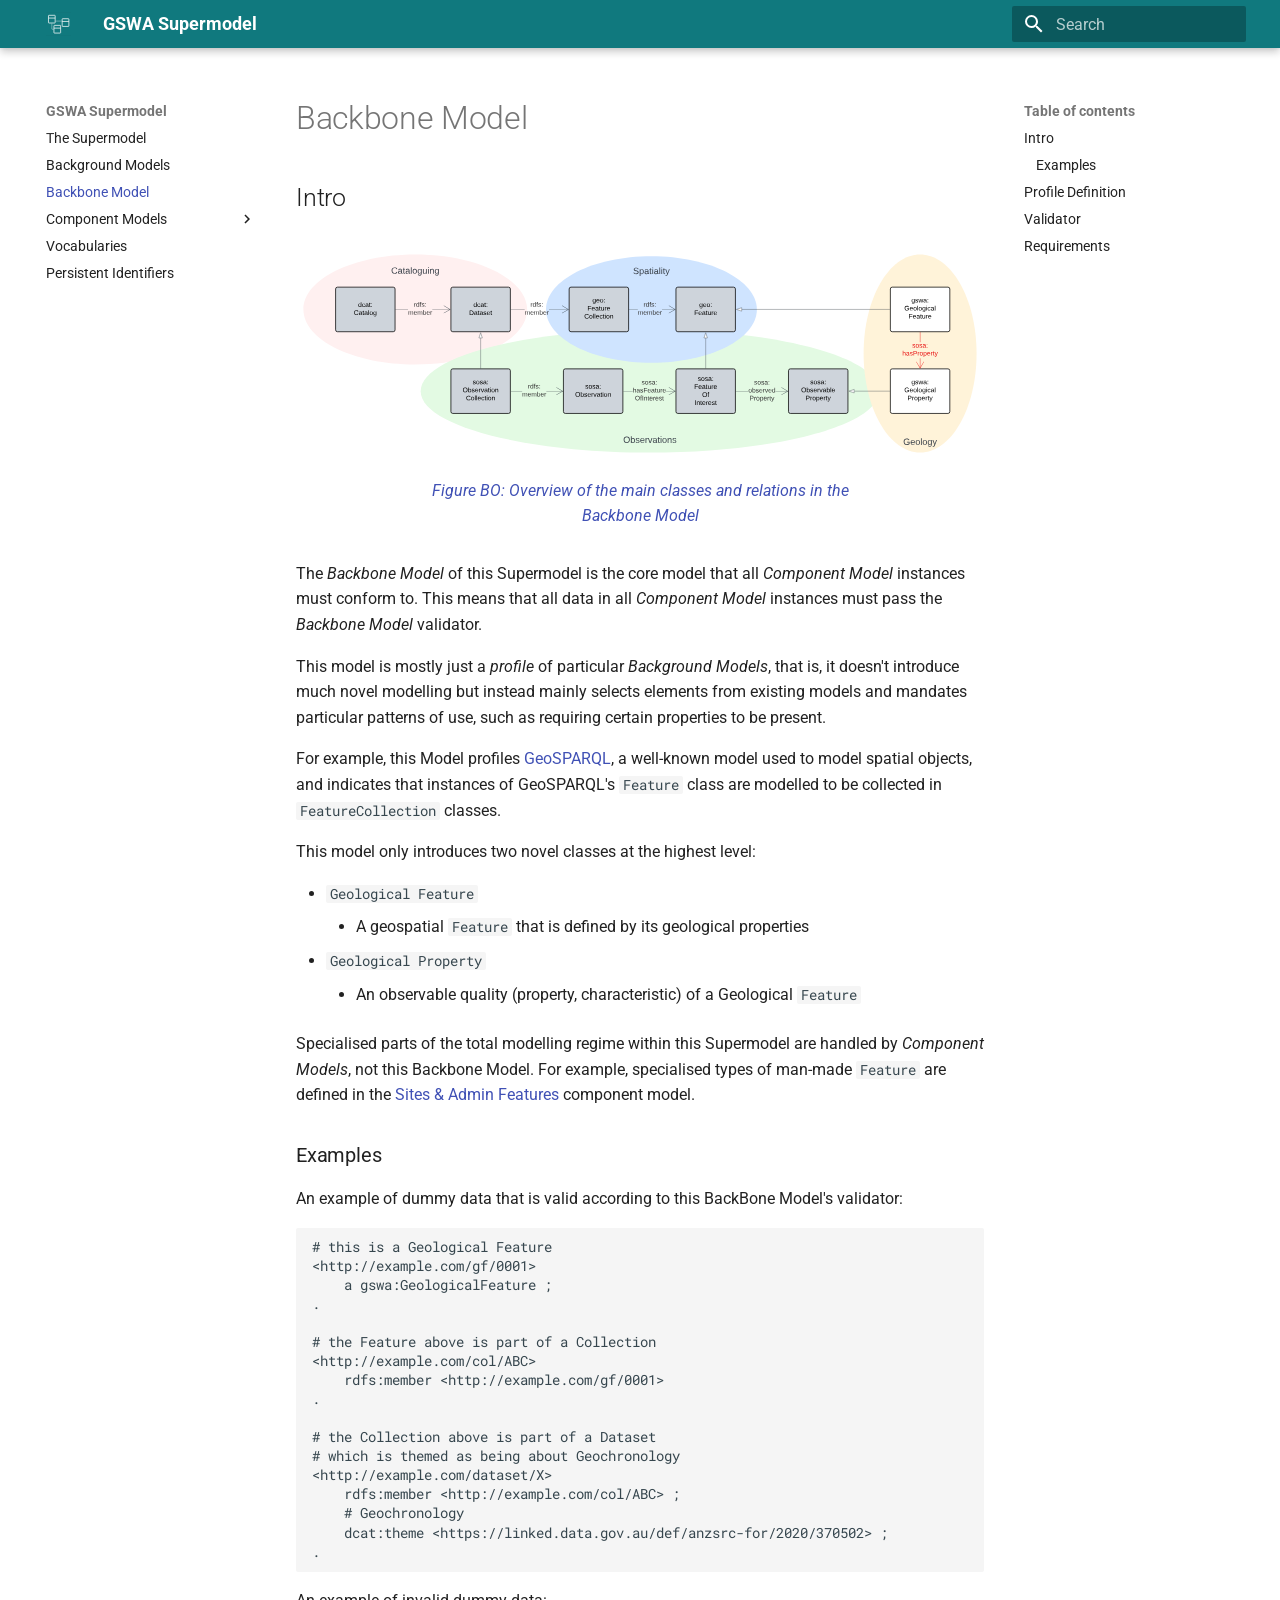
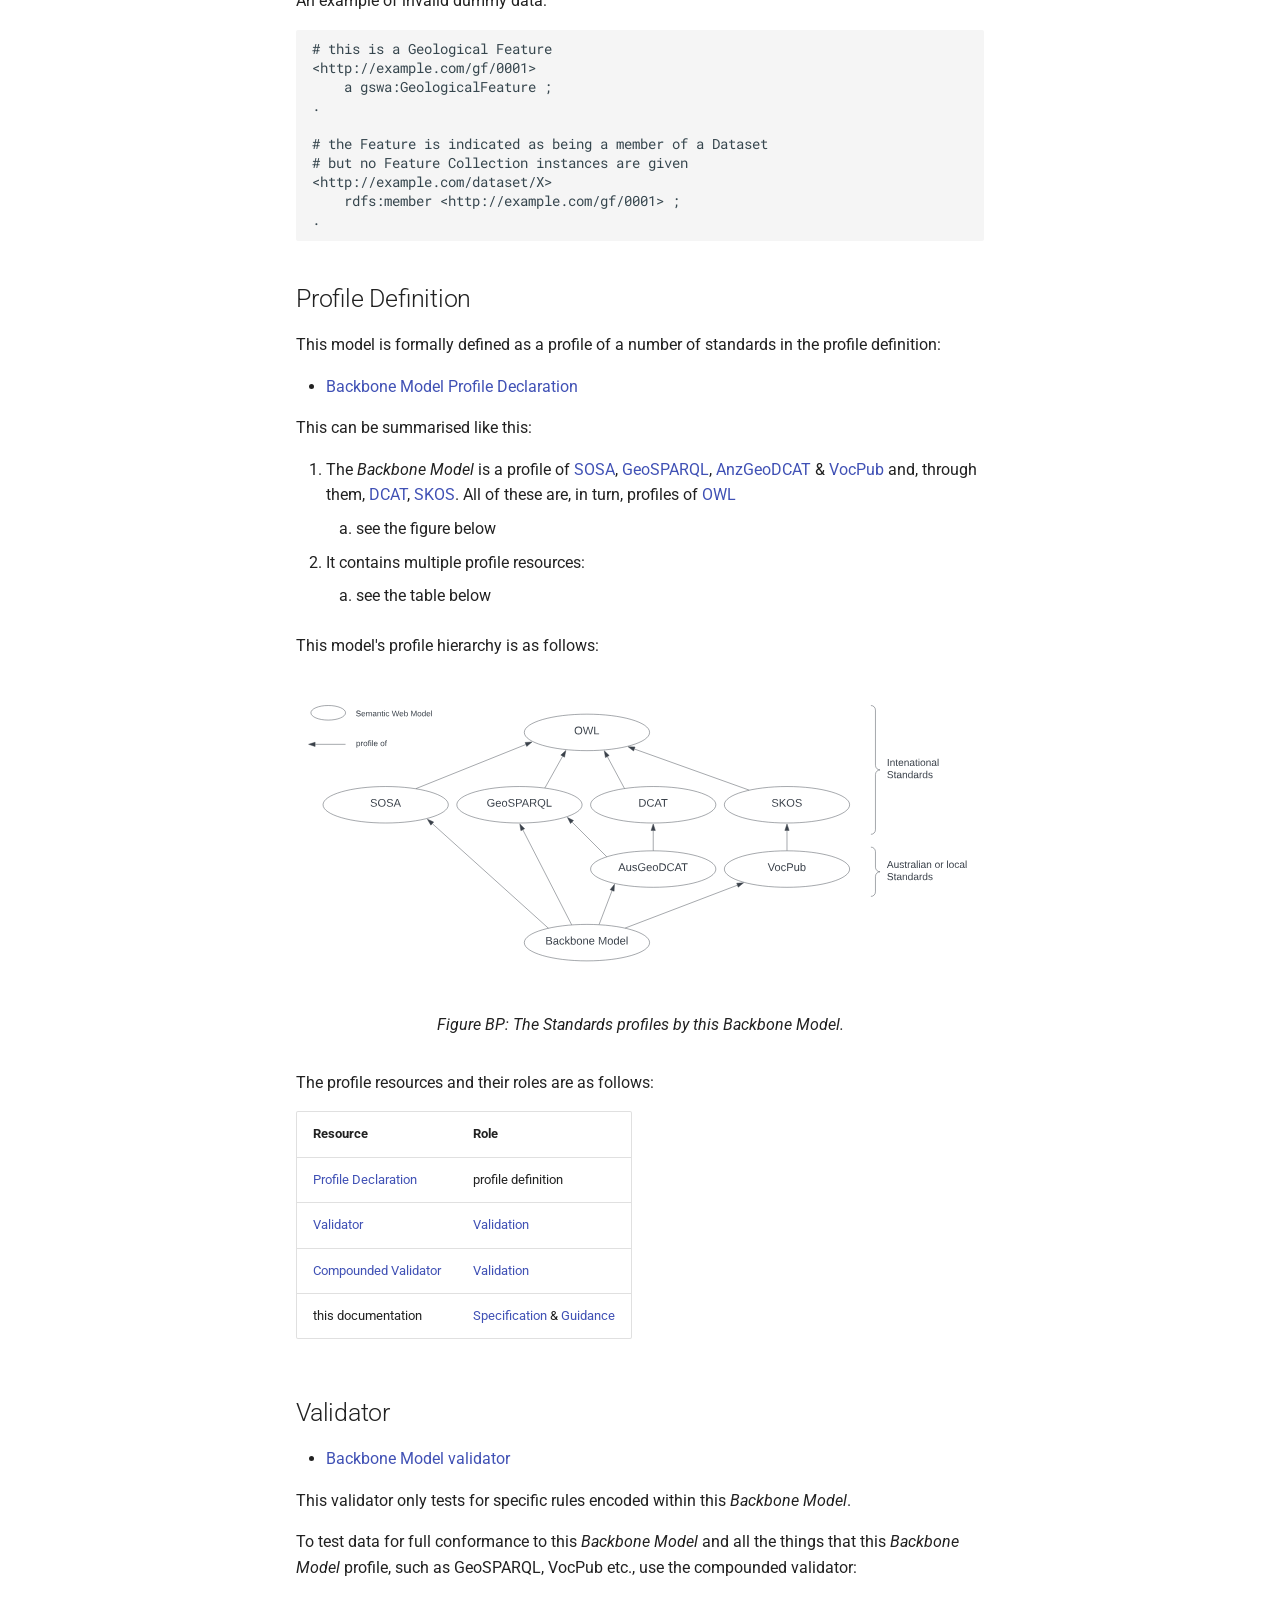
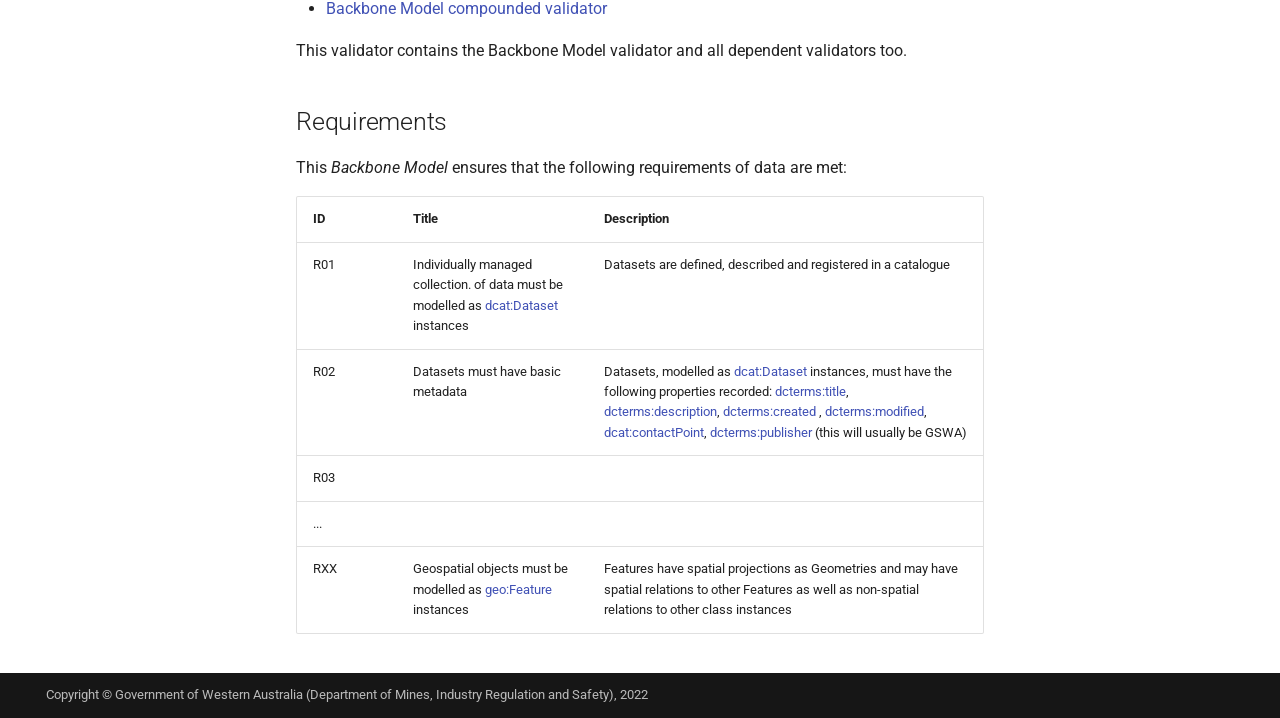
==== commit ad91693a: "Deployed 7224374 with MkDocs version: 1.6.1" ====
--- a/backbone/index.html
+++ b/backbone/index.html
@@ -15,8 +15,11 @@
         <link rel="next" href="../components/">
       
       
+        
+      
+      
       <link rel="icon" href="../assets/favicon.png">
-      <meta name="generator" content="mkdocs-1.6.1, mkdocs-material-9.6.21">
+      <meta name="generator" content="mkdocs-1.6.1, mkdocs-material-9.7.0">
     
     
       
@@ -24,10 +27,10 @@
       
     
     
-      <link rel="stylesheet" href="../assets/stylesheets/main.2a3383ac.min.css">
-      
-        
-        <link rel="stylesheet" href="../assets/stylesheets/palette.06af60db.min.css">
+      <link rel="stylesheet" href="../assets/stylesheets/main.618322db.min.css">
+      
+        
+        <link rel="stylesheet" href="../assets/stylesheets/palette.ab4e12ef.min.css">
       
       
 
@@ -52,7 +55,6 @@
     
       
 
-    
     
     
   </head>
@@ -207,9 +209,14 @@
   
   
   <span class="md-ellipsis">
+    
+  
     The Supermodel
-    
-  </span>
+  
+
+    
+  </span>
+  
   
 
       </a>
@@ -229,9 +236,14 @@
   
   
   <span class="md-ellipsis">
+    
+  
     Background Models
-    
-  </span>
+  
+
+    
+  </span>
+  
   
 
       </a>
@@ -260,9 +272,14 @@
   
   
   <span class="md-ellipsis">
+    
+  
     Backbone Model
-    
-  </span>
+  
+
+    
+  </span>
+  
   
 
           <span class="md-nav__icon md-icon"></span>
@@ -273,9 +290,14 @@
   
   
   <span class="md-ellipsis">
+    
+  
     Backbone Model
-    
-  </span>
+  
+
+    
+  </span>
+  
   
 
       </a>
@@ -298,7 +320,9 @@
         <li class="md-nav__item">
   <a href="#intro" class="md-nav__link">
     <span class="md-ellipsis">
-      Intro
+      
+        Intro
+      
     </span>
   </a>
   
@@ -308,7 +332,9 @@
           <li class="md-nav__item">
   <a href="#examples" class="md-nav__link">
     <span class="md-ellipsis">
-      Examples
+      
+        Examples
+      
     </span>
   </a>
   
@@ -322,7 +348,9 @@
         <li class="md-nav__item">
   <a href="#profile-definition" class="md-nav__link">
     <span class="md-ellipsis">
-      Profile Definition
+      
+        Profile Definition
+      
     </span>
   </a>
   
@@ -331,7 +359,9 @@
         <li class="md-nav__item">
   <a href="#validator" class="md-nav__link">
     <span class="md-ellipsis">
-      Validator
+      
+        Validator
+      
     </span>
   </a>
   
@@ -340,7 +370,9 @@
         <li class="md-nav__item">
   <a href="#requirements" class="md-nav__link">
     <span class="md-ellipsis">
-      Requirements
+      
+        Requirements
+      
     </span>
   </a>
   
@@ -396,9 +428,14 @@
   
   
   <span class="md-ellipsis">
+    
+  
     Component Models
-    
-  </span>
+  
+
+    
+  </span>
+  
   
 
             </a>
@@ -413,7 +450,11 @@
         <nav class="md-nav" data-md-level="1" aria-labelledby="__nav_4_label" aria-expanded="false">
           <label class="md-nav__title" for="__nav_4">
             <span class="md-nav__icon md-icon"></span>
-            Component Models
+            
+  
+    Component Models
+  
+
           </label>
           <ul class="md-nav__list" data-md-scrollfix>
             
@@ -431,9 +472,14 @@
   
   
   <span class="md-ellipsis">
+    
+  
     GeoFeatures Hierarchy
-    
-  </span>
+  
+
+    
+  </span>
+  
   
 
       </a>
@@ -454,9 +500,14 @@
   
   
   <span class="md-ellipsis">
+    
+  
     Bore
-    
-  </span>
+  
+
+    
+  </span>
+  
   
 
       </a>
@@ -477,9 +528,14 @@
   
   
   <span class="md-ellipsis">
+    
+  
     Mine
-    
-  </span>
+  
+
+    
+  </span>
+  
   
 
       </a>
@@ -500,9 +556,14 @@
   
   
   <span class="md-ellipsis">
+    
+  
     Mining Authorisation
-    
-  </span>
+  
+
+    
+  </span>
+  
   
 
       </a>
@@ -523,9 +584,14 @@
   
   
   <span class="md-ellipsis">
+    
+  
     Resource Occurrence
-    
-  </span>
+  
+
+    
+  </span>
+  
   
 
       </a>
@@ -546,9 +612,14 @@
   
   
   <span class="md-ellipsis">
+    
+  
     Geosample
-    
-  </span>
+  
+
+    
+  </span>
+  
   
 
       </a>
@@ -576,9 +647,14 @@
   
   
   <span class="md-ellipsis">
+    
+  
     Vocabularies
-    
-  </span>
+  
+
+    
+  </span>
+  
   
 
       </a>
@@ -598,9 +674,14 @@
   
   
   <span class="md-ellipsis">
+    
+  
     Persistent Identifiers
-    
-  </span>
+  
+
+    
+  </span>
+  
   
 
       </a>
@@ -637,7 +718,9 @@
         <li class="md-nav__item">
   <a href="#intro" class="md-nav__link">
     <span class="md-ellipsis">
-      Intro
+      
+        Intro
+      
     </span>
   </a>
   
@@ -647,7 +730,9 @@
           <li class="md-nav__item">
   <a href="#examples" class="md-nav__link">
     <span class="md-ellipsis">
-      Examples
+      
+        Examples
+      
     </span>
   </a>
   
@@ -661,7 +746,9 @@
         <li class="md-nav__item">
   <a href="#profile-definition" class="md-nav__link">
     <span class="md-ellipsis">
-      Profile Definition
+      
+        Profile Definition
+      
     </span>
   </a>
   
@@ -670,7 +757,9 @@
         <li class="md-nav__item">
   <a href="#validator" class="md-nav__link">
     <span class="md-ellipsis">
-      Validator
+      
+        Validator
+      
     </span>
   </a>
   
@@ -679,7 +768,9 @@
         <li class="md-nav__item">
   <a href="#requirements" class="md-nav__link">
     <span class="md-ellipsis">
-      Requirements
+      
+        Requirements
+      
     </span>
   </a>
   
@@ -695,6 +786,7 @@
           
           
             <div class="md-content" data-md-component="content">
+              
               <article class="md-content__inner md-typeset">
                 
                   
@@ -901,10 +993,11 @@
     
     
       
-      <script id="__config" type="application/json">{"base": "..", "features": ["navigation.indexes", "toc.follow"], "search": "../assets/javascripts/workers/search.973d3a69.min.js", "tags": null, "translations": {"clipboard.copied": "Copied to clipboard", "clipboard.copy": "Copy to clipboard", "search.result.more.one": "1 more on this page", "search.result.more.other": "# more on this page", "search.result.none": "No matching documents", "search.result.one": "1 matching document", "search.result.other": "# matching documents", "search.result.placeholder": "Type to start searching", "search.result.term.missing": "Missing", "select.version": "Select version"}, "version": null}</script>
-    
-    
-      <script src="../assets/javascripts/bundle.f55a23d4.min.js"></script>
+      
+      <script id="__config" type="application/json">{"annotate": null, "base": "..", "features": ["navigation.indexes", "toc.follow"], "search": "../assets/javascripts/workers/search.7a47a382.min.js", "tags": null, "translations": {"clipboard.copied": "Copied to clipboard", "clipboard.copy": "Copy to clipboard", "search.result.more.one": "1 more on this page", "search.result.more.other": "# more on this page", "search.result.none": "No matching documents", "search.result.one": "1 matching document", "search.result.other": "# matching documents", "search.result.placeholder": "Type to start searching", "search.result.term.missing": "Missing", "select.version": "Select version"}, "version": null}</script>
+    
+    
+      <script src="../assets/javascripts/bundle.e71a0d61.min.js"></script>
       
     
   </body>
--- a/assets/stylesheets/main.618322db.min.css
+++ b/assets/stylesheets/main.618322db.min.css
@@ -0,0 +1 @@
+@charset "UTF-8";html{-webkit-text-size-adjust:none;-moz-text-size-adjust:none;text-size-adjust:none;box-sizing:border-box}*,:after,:before{box-sizing:inherit}@media (prefers-reduced-motion){*,:after,:before{transition:none!important}}body{margin:0}a,button,input,label{-webkit-tap-highlight-color:transparent}a{color:inherit;text-decoration:none}hr{border:0;box-sizing:initial;display:block;height:.05rem;overflow:visible;padding:0}small{font-size:80%}sub,sup{line-height:1em}img{border-style:none}table{border-collapse:initial;border-spacing:0}td,th{font-weight:400;vertical-align:top}button{background:#0000;border:0;font-family:inherit;font-size:inherit;margin:0;padding:0}input{border:0;outline:none}:root{--md-primary-fg-color:#4051b5;--md-primary-fg-color--light:#5d6cc0;--md-primary-fg-color--dark:#303fa1;--md-primary-bg-color:#fff;--md-primary-bg-color--light:#ffffffb3;--md-accent-fg-color:#526cfe;--md-accent-fg-color--transparent:#526cfe1a;--md-accent-bg-color:#fff;--md-accent-bg-color--light:#ffffffb3}[data-md-color-scheme=default]{color-scheme:light}[data-md-color-scheme=default] img[src$="#gh-dark-mode-only"],[data-md-color-scheme=default] img[src$="#only-dark"]{display:none}:root,[data-md-color-scheme=default]{--md-hue:225deg;--md-default-fg-color:#000000de;--md-default-fg-color--light:#0000008a;--md-default-fg-color--lighter:#00000052;--md-default-fg-color--lightest:#00000012;--md-default-bg-color:#fff;--md-default-bg-color--light:#ffffffb3;--md-default-bg-color--lighter:#ffffff4d;--md-default-bg-color--lightest:#ffffff1f;--md-code-fg-color:#36464e;--md-code-bg-color:#f5f5f5;--md-code-bg-color--light:#f5f5f5b3;--md-code-bg-color--lighter:#f5f5f54d;--md-code-hl-color:#4287ff;--md-code-hl-color--light:#4287ff1a;--md-code-hl-number-color:#d52a2a;--md-code-hl-special-color:#db1457;--md-code-hl-function-color:#a846b9;--md-code-hl-constant-color:#6e59d9;--md-code-hl-keyword-color:#3f6ec6;--md-code-hl-string-color:#1c7d4d;--md-code-hl-name-color:var(--md-code-fg-color);--md-code-hl-operator-color:var(--md-default-fg-color--light);--md-code-hl-punctuation-color:var(--md-default-fg-color--light);--md-code-hl-comment-color:var(--md-default-fg-color--light);--md-code-hl-generic-color:var(--md-default-fg-color--light);--md-code-hl-variable-color:var(--md-default-fg-color--light);--md-typeset-color:var(--md-default-fg-color);--md-typeset-a-color:var(--md-primary-fg-color);--md-typeset-del-color:#f5503d26;--md-typeset-ins-color:#0bd57026;--md-typeset-kbd-color:#fafafa;--md-typeset-kbd-accent-color:#fff;--md-typeset-kbd-border-color:#b8b8b8;--md-typeset-mark-color:#ffff0080;--md-typeset-table-color:#0000001f;--md-typeset-table-color--light:rgba(0,0,0,.035);--md-admonition-fg-color:var(--md-default-fg-color);--md-admonition-bg-color:var(--md-default-bg-color);--md-warning-fg-color:#000000de;--md-warning-bg-color:#ff9;--md-footer-fg-color:#fff;--md-footer-fg-color--light:#ffffffb3;--md-footer-fg-color--lighter:#ffffff73;--md-footer-bg-color:#000000de;--md-footer-bg-color--dark:#00000052;--md-shadow-z1:0 0.2rem 0.5rem #0000000d,0 0 0.05rem #0000001a;--md-shadow-z2:0 0.2rem 0.5rem #0000001a,0 0 0.05rem #00000040;--md-shadow-z3:0 0.2rem 0.5rem #0003,0 0 0.05rem #00000059}.md-icon svg{fill:currentcolor;display:block;height:1.2rem;width:1.2rem}body{-webkit-font-smoothing:antialiased;-moz-osx-font-smoothing:grayscale;--md-text-font-family:var(--md-text-font,_),-apple-system,BlinkMacSystemFont,Helvetica,Arial,sans-serif;--md-code-font-family:var(--md-code-font,_),SFMono-Regular,Consolas,Menlo,monospace}aside,body,input{font-feature-settings:"kern","liga";color:var(--md-typeset-color);font-family:var(--md-text-font-family)}code,kbd,pre{font-feature-settings:"kern";font-family:var(--md-code-font-family)}:root{--md-typeset-table-sort-icon:url('data:image/svg+xml;charset=utf-8,<svg xmlns="http://www.w3.org/2000/svg" viewBox="0 0 24 24"><path d="m18 21-4-4h3V7h-3l4-4 4 4h-3v10h3M2 19v-2h10v2M2 13v-2h7v2M2 7V5h4v2z"/></svg>');--md-typeset-table-sort-icon--asc:url('data:image/svg+xml;charset=utf-8,<svg xmlns="http://www.w3.org/2000/svg" viewBox="0 0 24 24"><path d="M19 17h3l-4 4-4-4h3V3h2M2 17h10v2H2M6 5v2H2V5m0 6h7v2H2z"/></svg>');--md-typeset-table-sort-icon--desc:url('data:image/svg+xml;charset=utf-8,<svg xmlns="http://www.w3.org/2000/svg" viewBox="0 0 24 24"><path d="M19 7h3l-4-4-4 4h3v14h2M2 17h10v2H2M6 5v2H2V5m0 6h7v2H2z"/></svg>')}.md-typeset{-webkit-print-color-adjust:exact;color-adjust:exact;font-size:.8rem;line-height:1.6;overflow-wrap:break-word}@media print{.md-typeset{font-size:.68rem}}.md-typeset blockquote,.md-typeset dl,.md-typeset figure,.md-typeset ol,.md-typeset pre,.md-typeset ul{margin-bottom:1em;margin-top:1em}.md-typeset h1{color:var(--md-default-fg-color--light);font-size:2em;line-height:1.3;margin:0 0 1.25em}.md-typeset h1,.md-typeset h2{font-weight:300;letter-spacing:-.01em}.md-typeset h2{font-size:1.5625em;line-height:1.4;margin:1.6em 0 .64em}.md-typeset h3{font-size:1.25em;font-weight:400;letter-spacing:-.01em;line-height:1.5;margin:1.6em 0 .8em}.md-typeset h2+h3{margin-top:.8em}.md-typeset h4{font-weight:700;letter-spacing:-.01em;margin:1em 0}.md-typeset h5,.md-typeset h6{color:var(--md-default-fg-color--light);font-size:.8em;font-weight:700;letter-spacing:-.01em;margin:1.25em 0}.md-typeset h5{text-transform:uppercase}.md-typeset h5 code{text-transform:none}.md-typeset hr{border-bottom:.05rem solid var(--md-default-fg-color--lightest);display:flow-root;margin:1.5em 0}.md-typeset a{color:var(--md-typeset-a-color);word-break:break-word}.md-typeset a,.md-typeset a:before{transition:color 125ms}.md-typeset a:focus,.md-typeset a:hover{color:var(--md-accent-fg-color)}.md-typeset a:focus code,.md-typeset a:hover code{background-color:var(--md-accent-fg-color--transparent);color:var(--md-accent-fg-color)}.md-typeset a code{color:var(--md-typeset-a-color)}.md-typeset a.focus-visible{outline-color:var(--md-accent-fg-color);outline-offset:.2rem}.md-typeset code,.md-typeset kbd,.md-typeset pre{color:var(--md-code-fg-color);direction:ltr;font-variant-ligatures:none;transition:background-color 125ms}@media print{.md-typeset code,.md-typeset kbd,.md-typeset pre{white-space:pre-wrap}}.md-typeset code{background-color:var(--md-code-bg-color);border-radius:.1rem;-webkit-box-decoration-break:clone;box-decoration-break:clone;font-size:.85em;padding:0 .2941176471em;transition:color 125ms,background-color 125ms;word-break:break-word}.md-typeset code:not(.focus-visible){-webkit-tap-highlight-color:transparent;outline:none}.md-typeset pre{display:flow-root;line-height:1.4;position:relative}.md-typeset pre>code{-webkit-box-decoration-break:slice;box-decoration-break:slice;box-shadow:none;display:block;margin:0;outline-color:var(--md-accent-fg-color);overflow:auto;padding:.7720588235em 1.1764705882em;scrollbar-color:var(--md-default-fg-color--lighter) #0000;scrollbar-width:thin;touch-action:auto;word-break:normal}.md-typeset pre>code:hover{scrollbar-color:var(--md-accent-fg-color) #0000}.md-typeset pre>code::-webkit-scrollbar{height:.2rem;width:.2rem}.md-typeset pre>code::-webkit-scrollbar-thumb{background-color:var(--md-default-fg-color--lighter)}.md-typeset pre>code::-webkit-scrollbar-thumb:hover{background-color:var(--md-accent-fg-color)}.md-typeset kbd{background-color:var(--md-typeset-kbd-color);border-radius:.1rem;box-shadow:0 .1rem 0 .05rem var(--md-typeset-kbd-border-color),0 .1rem 0 var(--md-typeset-kbd-border-color),0 -.1rem .2rem var(--md-typeset-kbd-accent-color) inset;color:var(--md-default-fg-color);display:inline-block;font-size:.75em;padding:0 .6666666667em;vertical-align:text-top;word-break:break-word}.md-typeset mark{background-color:var(--md-typeset-mark-color);-webkit-box-decoration-break:clone;box-decoration-break:clone;color:inherit;word-break:break-word}.md-typeset abbr{cursor:help;text-decoration:none}.md-typeset [data-preview],.md-typeset abbr{border-bottom:.05rem dotted var(--md-default-fg-color--light)}.md-typeset small{opacity:.75}[dir=ltr] .md-typeset sub,[dir=ltr] .md-typeset sup{margin-left:.078125em}[dir=rtl] .md-typeset sub,[dir=rtl] .md-typeset sup{margin-right:.078125em}[dir=ltr] .md-typeset blockquote{padding-left:.6rem}[dir=rtl] .md-typeset blockquote{padding-right:.6rem}[dir=ltr] .md-typeset blockquote{border-left:.2rem solid var(--md-default-fg-color--lighter)}[dir=rtl] .md-typeset blockquote{border-right:.2rem solid var(--md-default-fg-color--lighter)}.md-typeset blockquote{color:var(--md-default-fg-color--light);margin-left:0;margin-right:0}.md-typeset ul{list-style-type:disc}.md-typeset ul[type]{list-style-type:revert-layer}[dir=ltr] .md-typeset ol,[dir=ltr] .md-typeset ul{margin-left:.625em}[dir=rtl] .md-typeset ol,[dir=rtl] .md-typeset ul{margin-right:.625em}.md-typeset ol,.md-typeset ul{padding:0}.md-typeset ol:not([hidden]),.md-typeset ul:not([hidden]){display:flow-root}.md-typeset ol ol,.md-typeset ul ol{list-style-type:lower-alpha}.md-typeset ol ol ol,.md-typeset ul ol ol{list-style-type:lower-roman}.md-typeset ol ol ol ol,.md-typeset ul ol ol ol{list-style-type:upper-alpha}.md-typeset ol ol ol ol ol,.md-typeset ul ol ol ol ol{list-style-type:upper-roman}.md-typeset ol[type],.md-typeset ul[type]{list-style-type:revert-layer}[dir=ltr] .md-typeset ol li,[dir=ltr] .md-typeset ul li{margin-left:1.25em}[dir=rtl] .md-typeset ol li,[dir=rtl] .md-typeset ul li{margin-right:1.25em}.md-typeset ol li,.md-typeset ul li{margin-bottom:.5em}.md-typeset ol li blockquote,.md-typeset ol li p,.md-typeset ul li blockquote,.md-typeset ul li p{margin:.5em 0}.md-typeset ol li:last-child,.md-typeset ul li:last-child{margin-bottom:0}[dir=ltr] .md-typeset ol li ol,[dir=ltr] .md-typeset ol li ul,[dir=ltr] .md-typeset ul li ol,[dir=ltr] .md-typeset ul li ul{margin-left:.625em}[dir=rtl] .md-typeset ol li ol,[dir=rtl] .md-typeset ol li ul,[dir=rtl] .md-typeset ul li ol,[dir=rtl] .md-typeset ul li ul{margin-right:.625em}.md-typeset ol li ol,.md-typeset ol li ul,.md-typeset ul li ol,.md-typeset ul li ul{margin-bottom:.5em;margin-top:.5em}[dir=ltr] .md-typeset dd{margin-left:1.875em}[dir=rtl] .md-typeset dd{margin-right:1.875em}.md-typeset dd{margin-bottom:1.5em;margin-top:1em}.md-typeset img,.md-typeset svg,.md-typeset video{height:auto;max-width:100%}.md-typeset img[align=left]{margin:1em 1em 1em 0}.md-typeset img[align=right]{margin:1em 0 1em 1em}.md-typeset img[align]:only-child{margin-top:0}.md-typeset figure{display:flow-root;margin:1em auto;max-width:100%;text-align:center;width:fit-content}.md-typeset figure img{display:block;margin:0 auto}.md-typeset figcaption{font-style:italic;margin:1em auto;max-width:24rem}.md-typeset iframe{max-width:100%}.md-typeset table:not([class]){background-color:var(--md-default-bg-color);border:.05rem solid var(--md-typeset-table-color);border-radius:.1rem;display:inline-block;font-size:.64rem;max-width:100%;overflow:auto;touch-action:auto}@media print{.md-typeset table:not([class]){display:table}}.md-typeset table:not([class])+*{margin-top:1.5em}.md-typeset table:not([class]) td>:first-child,.md-typeset table:not([class]) th>:first-child{margin-top:0}.md-typeset table:not([class]) td>:last-child,.md-typeset table:not([class]) th>:last-child{margin-bottom:0}.md-typeset table:not([class]) td:not([align]),.md-typeset table:not([class]) th:not([align]){text-align:left}[dir=rtl] .md-typeset table:not([class]) td:not([align]),[dir=rtl] .md-typeset table:not([class]) th:not([align]){text-align:right}.md-typeset table:not([class]) th{font-weight:700;min-width:5rem;padding:.9375em 1.25em;vertical-align:top}.md-typeset table:not([class]) td{border-top:.05rem solid var(--md-typeset-table-color);padding:.9375em 1.25em;vertical-align:top}.md-typeset table:not([class]) tbody tr{transition:background-color 125ms}.md-typeset table:not([class]) tbody tr:hover{background-color:var(--md-typeset-table-color--light);box-shadow:0 .05rem 0 var(--md-default-bg-color) inset}.md-typeset table:not([class]) a{word-break:normal}.md-typeset table th[role=columnheader]{cursor:pointer}[dir=ltr] .md-typeset table th[role=columnheader]:after{margin-left:.5em}[dir=rtl] .md-typeset table th[role=columnheader]:after{margin-right:.5em}.md-typeset table th[role=columnheader]:after{content:"";display:inline-block;height:1.2em;-webkit-mask-image:var(--md-typeset-table-sort-icon);mask-image:var(--md-typeset-table-sort-icon);-webkit-mask-repeat:no-repeat;mask-repeat:no-repeat;-webkit-mask-size:contain;mask-size:contain;transition:background-color 125ms;vertical-align:text-bottom;width:1.2em}.md-typeset table th[role=columnheader]:hover:after{background-color:var(--md-default-fg-color--lighter)}.md-typeset table th[role=columnheader][aria-sort=ascending]:after{background-color:var(--md-default-fg-color--light);-webkit-mask-image:var(--md-typeset-table-sort-icon--asc);mask-image:var(--md-typeset-table-sort-icon--asc)}.md-typeset table th[role=columnheader][aria-sort=descending]:after{background-color:var(--md-default-fg-color--light);-webkit-mask-image:var(--md-typeset-table-sort-icon--desc);mask-image:var(--md-typeset-table-sort-icon--desc)}.md-typeset__scrollwrap{margin:1em -.8rem;overflow-x:auto;touch-action:auto}.md-typeset__table{display:inline-block;margin-bottom:.5em;padding:0 .8rem}@media print{.md-typeset__table{display:block}}html .md-typeset__table table{display:table;margin:0;overflow:hidden;width:100%}@media screen and (max-width:44.984375em){.md-content__inner>pre{margin:1em -.8rem}.md-content__inner>pre code{border-radius:0}}.md-typeset .md-author{border-radius:100%;display:block;flex-shrink:0;height:1.6rem;overflow:hidden;position:relative;transition:color 125ms,transform 125ms;width:1.6rem}.md-typeset .md-author img{display:block}.md-typeset .md-author--more{background:var(--md-default-fg-color--lightest);color:var(--md-default-fg-color--lighter);font-size:.6rem;font-weight:700;line-height:1.6rem;text-align:center}.md-typeset .md-author--long{height:2.4rem;width:2.4rem}.md-typeset a.md-author{transform:scale(1)}.md-typeset a.md-author img{border-radius:100%;filter:grayscale(100%) opacity(75%);transition:filter 125ms}.md-typeset a.md-author:focus,.md-typeset a.md-author:hover{transform:scale(1.1);z-index:1}.md-typeset a.md-author:focus img,.md-typeset a.md-author:hover img{filter:grayscale(0)}.md-banner{background-color:var(--md-footer-bg-color);color:var(--md-footer-fg-color);overflow:auto}@media print{.md-banner{display:none}}.md-banner--warning{background-color:var(--md-warning-bg-color);color:var(--md-warning-fg-color)}.md-banner__inner{font-size:.7rem;margin:.6rem auto;padding:0 .8rem}[dir=ltr] .md-banner__button{float:right}[dir=rtl] .md-banner__button{float:left}.md-banner__button{color:inherit;cursor:pointer;transition:opacity .25s}.no-js .md-banner__button{display:none}.md-banner__button:hover{opacity:.7}html{font-size:125%;height:100%;overflow-x:hidden}@media screen and (min-width:100em){html{font-size:137.5%}}@media screen and (min-width:125em){html{font-size:150%}}body{background-color:var(--md-default-bg-color);display:flex;flex-direction:column;font-size:.5rem;min-height:100%;position:relative;width:100%}@media print{body{display:block}}@media screen and (max-width:59.984375em){body[data-md-scrolllock]{position:fixed}}.md-grid{margin-left:auto;margin-right:auto;max-width:61rem}.md-container{display:flex;flex-direction:column;flex-grow:1}@media print{.md-container{display:block}}.md-main{flex-grow:1}.md-main__inner{display:flex;height:100%;margin-top:1.5rem}.md-ellipsis{overflow:hidden;text-overflow:ellipsis}.md-toggle{display:none}.md-option{height:0;opacity:0;position:absolute;width:0}.md-option:checked+label:not([hidden]){display:block}.md-option.focus-visible+label{outline-color:var(--md-accent-fg-color);outline-style:auto}.md-skip{background-color:var(--md-default-fg-color);border-radius:.1rem;color:var(--md-default-bg-color);font-size:.64rem;margin:.5rem;opacity:0;outline-color:var(--md-accent-fg-color);padding:.3rem .5rem;position:fixed;transform:translateY(.4rem);z-index:-1}.md-skip:focus{opacity:1;transform:translateY(0);transition:transform .25s cubic-bezier(.4,0,.2,1),opacity 175ms 75ms;z-index:10}@page{margin:25mm}:root{--md-clipboard-icon:url('data:image/svg+xml;charset=utf-8,<svg xmlns="http://www.w3.org/2000/svg" viewBox="0 0 24 24"><path d="M19 21H8V7h11m0-2H8a2 2 0 0 0-2 2v14a2 2 0 0 0 2 2h11a2 2 0 0 0 2-2V7a2 2 0 0 0-2-2m-3-4H4a2 2 0 0 0-2 2v14h2V3h12z"/></svg>')}.md-clipboard{border-radius:.1rem;color:var(--md-default-fg-color--lightest);cursor:pointer;height:1.5em;outline-color:var(--md-accent-fg-color);outline-offset:.1rem;transition:color .25s;width:1.5em;z-index:1}@media print{.md-clipboard{display:none}}.md-clipboard:not(.focus-visible){-webkit-tap-highlight-color:transparent;outline:none}:hover>.md-clipboard{color:var(--md-default-fg-color--light)}.md-clipboard:focus,.md-clipboard:hover{color:var(--md-accent-fg-color)}.md-clipboard:after{background-color:currentcolor;content:"";display:block;height:1.125em;margin:0 auto;-webkit-mask-image:var(--md-clipboard-icon);mask-image:var(--md-clipboard-icon);-webkit-mask-position:center;mask-position:center;-webkit-mask-repeat:no-repeat;mask-repeat:no-repeat;-webkit-mask-size:contain;mask-size:contain;width:1.125em}.md-clipboard--inline{cursor:pointer}.md-clipboard--inline code{transition:color .25s,background-color .25s}.md-clipboard--inline:focus code,.md-clipboard--inline:hover code{background-color:var(--md-accent-fg-color--transparent);color:var(--md-accent-fg-color)}:root{--md-code-select-icon:url('data:image/svg+xml;charset=utf-8,<svg xmlns="http://www.w3.org/2000/svg" viewBox="0 0 24 24"><path d="M19 19h-4v2h4c1.1 0 2-.9 2-2v-4h-2m0-12h-4v2h4v4h2V5c0-1.1-.9-2-2-2M5 5h4V3H5c-1.1 0-2 .9-2 2v4h2m0 6H3v4c0 1.1.9 2 2 2h4v-2H5zm2-4h2v2H7zm4 0h2v2h-2zm4 0h2v2h-2zM7 7h2v2H7zm4 0h2v2h-2zm4 0h2v2h-2zm-8 8h2v2H7zm4 0h2v2h-2zm4 0h2v2h-2z"/></svg>');--md-code-copy-icon:url('data:image/svg+xml;charset=utf-8,<svg xmlns="http://www.w3.org/2000/svg" viewBox="0 0 24 24"><path d="M19 21H8V7h11m0-2H8a2 2 0 0 0-2 2v14a2 2 0 0 0 2 2h11a2 2 0 0 0 2-2V7a2 2 0 0 0-2-2m-3-4H4a2 2 0 0 0-2 2v14h2V3h12z"/></svg>')}.md-typeset .md-code__content{display:grid}.md-code__nav{background-color:var(--md-code-bg-color--lighter);border-radius:.1rem;display:flex;gap:.2rem;padding:.2rem;position:absolute;right:.25em;top:.25em;transition:background-color .25s;z-index:1}:hover>.md-code__nav{background-color:var(--md-code-bg-color--light)}.md-code__button{color:var(--md-default-fg-color--lightest);cursor:pointer;display:block;height:1.5em;outline-color:var(--md-accent-fg-color);outline-offset:.1rem;transition:color .25s;width:1.5em}:hover>*>.md-code__button{color:var(--md-default-fg-color--light)}.md-code__button.focus-visible,.md-code__button:hover{color:var(--md-accent-fg-color)}.md-code__button--active{color:var(--md-default-fg-color)!important}.md-code__button:after{background-color:currentcolor;content:"";display:block;height:1.125em;margin:0 auto;-webkit-mask-position:center;mask-position:center;-webkit-mask-repeat:no-repeat;mask-repeat:no-repeat;-webkit-mask-size:contain;mask-size:contain;width:1.125em}.md-code__button[data-md-type=select]:after{-webkit-mask-image:var(--md-code-select-icon);mask-image:var(--md-code-select-icon)}.md-code__button[data-md-type=copy]:after{-webkit-mask-image:var(--md-code-copy-icon);mask-image:var(--md-code-copy-icon)}@keyframes consent{0%{opacity:0;transform:translateY(100%)}to{opacity:1;transform:translateY(0)}}@keyframes overlay{0%{opacity:0}to{opacity:1}}.md-consent__overlay{animation:overlay .25s both;-webkit-backdrop-filter:blur(.1rem);backdrop-filter:blur(.1rem);background-color:#0000008a;height:100%;opacity:1;position:fixed;top:0;width:100%;z-index:5}.md-consent__inner{animation:consent .5s cubic-bezier(.1,.7,.1,1) both;background-color:var(--md-default-bg-color);border:0;border-radius:.1rem;bottom:0;box-shadow:0 0 .2rem #0000001a,0 .2rem .4rem #0003;max-height:100%;overflow:auto;padding:0;position:fixed;width:100%;z-index:5}.md-consent__form{padding:.8rem}.md-consent__settings{display:none;margin:1em 0}input:checked+.md-consent__settings{display:block}.md-consent__controls{margin-bottom:.8rem}.md-typeset .md-consent__controls .md-button{display:inline}@media screen and (max-width:44.984375em){.md-typeset .md-consent__controls .md-button{display:block;margin-top:.4rem;text-align:center;width:100%}}.md-consent label{cursor:pointer}.md-content{flex-grow:1;min-width:0}.md-content__inner{margin:0 .8rem 1.2rem;padding-top:.6rem}@media screen and (min-width:76.25em){[dir=ltr] .md-sidebar--primary:not([hidden])~.md-content>.md-content__inner{margin-left:1.2rem}[dir=ltr] .md-sidebar--secondary:not([hidden])~.md-content>.md-content__inner,[dir=rtl] .md-sidebar--primary:not([hidden])~.md-content>.md-content__inner{margin-right:1.2rem}[dir=rtl] .md-sidebar--secondary:not([hidden])~.md-content>.md-content__inner{margin-left:1.2rem}}.md-content__inner:before{content:"";display:block;height:.4rem}.md-content__inner>:last-child{margin-bottom:0}[dir=ltr] .md-content__button{float:right}[dir=rtl] .md-content__button{float:left}[dir=ltr] .md-content__button{margin-left:.4rem}[dir=rtl] .md-content__button{margin-right:.4rem}.md-content__button{margin:.4rem 0;padding:0}@media print{.md-content__button{display:none}}.md-typeset .md-content__button{color:var(--md-default-fg-color--lighter)}.md-content__button svg{display:inline;vertical-align:top}[dir=rtl] .md-content__button svg{transform:scaleX(-1)}[dir=ltr] .md-dialog{right:.8rem}[dir=rtl] .md-dialog{left:.8rem}.md-dialog{background-color:var(--md-default-fg-color);border-radius:.1rem;bottom:.8rem;box-shadow:var(--md-shadow-z3);min-width:11.1rem;opacity:0;padding:.4rem .6rem;pointer-events:none;position:fixed;transform:translateY(100%);transition:transform 0ms .4s,opacity .4s;z-index:4}@media print{.md-dialog{display:none}}.md-dialog--active{opacity:1;pointer-events:auto;transform:translateY(0);transition:transform .4s cubic-bezier(.075,.85,.175,1),opacity .4s}.md-dialog__inner{color:var(--md-default-bg-color);font-size:.7rem}.md-feedback{margin:2em 0 1em;text-align:center}.md-feedback fieldset{border:none;margin:0;padding:0}.md-feedback__title{font-weight:700;margin:1em auto}.md-feedback__inner{position:relative}.md-feedback__list{display:flex;flex-wrap:wrap;place-content:baseline center;position:relative}.md-feedback__list:hover .md-icon:not(:disabled){color:var(--md-default-fg-color--lighter)}:disabled .md-feedback__list{min-height:1.8rem}.md-feedback__icon{color:var(--md-default-fg-color--light);cursor:pointer;flex-shrink:0;margin:0 .1rem;transition:color 125ms}.md-feedback__icon:not(:disabled).md-icon:hover{color:var(--md-accent-fg-color)}.md-feedback__icon:disabled{color:var(--md-default-fg-color--lightest);pointer-events:none}.md-feedback__note{opacity:0;position:relative;transform:translateY(.4rem);transition:transform .4s cubic-bezier(.1,.7,.1,1),opacity .15s}.md-feedback__note>*{margin:0 auto;max-width:16rem}:disabled .md-feedback__note{opacity:1;transform:translateY(0)}@media print{.md-feedback{display:none}}.md-footer{background-color:var(--md-footer-bg-color);color:var(--md-footer-fg-color)}@media print{.md-footer{display:none}}.md-footer__inner{justify-content:space-between;overflow:auto;padding:.2rem}.md-footer__inner:not([hidden]){display:flex}.md-footer__link{align-items:end;display:flex;flex-grow:0.01;margin-bottom:.4rem;margin-top:1rem;max-width:100%;outline-color:var(--md-accent-fg-color);overflow:hidden;transition:opacity .25s}.md-footer__link:focus,.md-footer__link:hover{opacity:.7}[dir=rtl] .md-footer__link svg{transform:scaleX(-1)}@media screen and (max-width:44.984375em){.md-footer__link--prev{flex-shrink:0}.md-footer__link--prev .md-footer__title{display:none}}[dir=ltr] .md-footer__link--next{margin-left:auto}[dir=rtl] .md-footer__link--next{margin-right:auto}.md-footer__link--next{text-align:right}[dir=rtl] .md-footer__link--next{text-align:left}.md-footer__title{flex-grow:1;font-size:.9rem;margin-bottom:.7rem;max-width:calc(100% - 2.4rem);padding:0 1rem;white-space:nowrap}.md-footer__button{margin:.2rem;padding:.4rem}.md-footer__direction{font-size:.64rem;opacity:.7}.md-footer-meta{background-color:var(--md-footer-bg-color--dark)}.md-footer-meta__inner{display:flex;flex-wrap:wrap;justify-content:space-between;padding:.2rem}html .md-footer-meta.md-typeset a{color:var(--md-footer-fg-color--light)}html .md-footer-meta.md-typeset a:focus,html .md-footer-meta.md-typeset a:hover{color:var(--md-footer-fg-color)}.md-copyright{color:var(--md-footer-fg-color--lighter);font-size:.64rem;margin:auto .6rem;padding:.4rem 0;width:100%}@media screen and (min-width:45em){.md-copyright{width:auto}}.md-copyright__highlight{color:var(--md-footer-fg-color--light)}.md-social{display:inline-flex;gap:.2rem;margin:0 .4rem;padding:.2rem 0 .6rem}@media screen and (min-width:45em){.md-social{padding:.6rem 0}}.md-social__link{display:inline-block;height:1.6rem;text-align:center;width:1.6rem}.md-social__link:before{line-height:1.9}.md-social__link svg{fill:currentcolor;max-height:.8rem;vertical-align:-25%}.md-typeset .md-button{border:.1rem solid;border-radius:.1rem;color:var(--md-primary-fg-color);cursor:pointer;display:inline-block;font-weight:700;padding:.625em 2em;transition:color 125ms,background-color 125ms,border-color 125ms}.md-typeset .md-button--primary{background-color:var(--md-primary-fg-color);border-color:var(--md-primary-fg-color);color:var(--md-primary-bg-color)}.md-typeset .md-button:focus,.md-typeset .md-button:hover{background-color:var(--md-accent-fg-color);border-color:var(--md-accent-fg-color);color:var(--md-accent-bg-color)}[dir=ltr] .md-typeset .md-input{border-top-left-radius:.1rem}[dir=ltr] .md-typeset .md-input,[dir=rtl] .md-typeset .md-input{border-top-right-radius:.1rem}[dir=rtl] .md-typeset .md-input{border-top-left-radius:.1rem}.md-typeset .md-input{border-bottom:.1rem solid var(--md-default-fg-color--lighter);box-shadow:var(--md-shadow-z1);font-size:.8rem;height:1.8rem;padding:0 .6rem;transition:border .25s,box-shadow .25s}.md-typeset .md-input:focus,.md-typeset .md-input:hover{border-bottom-color:var(--md-accent-fg-color);box-shadow:var(--md-shadow-z2)}.md-typeset .md-input--stretch{width:100%}.md-header{background-color:var(--md-primary-fg-color);box-shadow:0 0 .2rem #0000,0 .2rem .4rem #0000;color:var(--md-primary-bg-color);display:block;left:0;position:sticky;right:0;top:0;z-index:4}@media print{.md-header{display:none}}.md-header[hidden]{transform:translateY(-100%);transition:transform .25s cubic-bezier(.8,0,.6,1),box-shadow .25s}.md-header--shadow{box-shadow:0 0 .2rem #0000001a,0 .2rem .4rem #0003;transition:transform .25s cubic-bezier(.1,.7,.1,1),box-shadow .25s}.md-header__inner{align-items:center;display:flex;padding:0 .2rem}.md-header__button{color:currentcolor;cursor:pointer;margin:.2rem;outline-color:var(--md-accent-fg-color);padding:.4rem;position:relative;transition:opacity .25s;vertical-align:middle;z-index:1}.md-header__button:hover{opacity:.7}.md-header__button:not([hidden]){display:inline-block}.md-header__button:not(.focus-visible){-webkit-tap-highlight-color:transparent;outline:none}.md-header__button.md-logo{margin:.2rem;padding:.4rem}@media screen and (max-width:76.234375em){.md-header__button.md-logo{display:none}}.md-header__button.md-logo img,.md-header__button.md-logo svg{fill:currentcolor;display:block;height:1.2rem;width:auto}@media screen and (min-width:60em){.md-header__button[for=__search]{display:none}}.no-js .md-header__button[for=__search]{display:none}[dir=rtl] .md-header__button[for=__search] svg{transform:scaleX(-1)}@media screen and (min-width:76.25em){.md-header__button[for=__drawer]{display:none}}.md-header__topic{display:flex;max-width:100%;position:absolute;transition:transform .4s cubic-bezier(.1,.7,.1,1),opacity .15s;white-space:nowrap}.md-header__topic+.md-header__topic{opacity:0;pointer-events:none;transform:translateX(1.25rem);transition:transform .4s cubic-bezier(1,.7,.1,.1),opacity .15s;z-index:-1}[dir=rtl] .md-header__topic+.md-header__topic{transform:translateX(-1.25rem)}.md-header__topic:first-child{font-weight:700}[dir=ltr] .md-header__title{margin-left:1rem;margin-right:.4rem}[dir=rtl] .md-header__title{margin-left:.4rem;margin-right:1rem}.md-header__title{flex-grow:1;font-size:.9rem;height:2.4rem;line-height:2.4rem}.md-header__title--active .md-header__topic{opacity:0;pointer-events:none;transform:translateX(-1.25rem);transition:transform .4s cubic-bezier(1,.7,.1,.1),opacity .15s;z-index:-1}[dir=rtl] .md-header__title--active .md-header__topic{transform:translateX(1.25rem)}.md-header__title--active .md-header__topic+.md-header__topic{opacity:1;pointer-events:auto;transform:translateX(0);transition:transform .4s cubic-bezier(.1,.7,.1,1),opacity .15s;z-index:0}.md-header__title>.md-header__ellipsis{height:100%;position:relative;width:100%}.md-header__option{display:flex;flex-shrink:0;max-width:100%;transition:max-width 0ms .25s,opacity .25s .25s;white-space:nowrap}[data-md-toggle=search]:checked~.md-header .md-header__option{max-width:0;opacity:0;transition:max-width 0ms,opacity 0ms}.md-header__option>input{bottom:0}.md-header__source{display:none}@media screen and (min-width:60em){[dir=ltr] .md-header__source{margin-left:1rem}[dir=rtl] .md-header__source{margin-right:1rem}.md-header__source{display:block;max-width:11.7rem;width:11.7rem}}@media screen and (min-width:76.25em){[dir=ltr] .md-header__source{margin-left:1.4rem}[dir=rtl] .md-header__source{margin-right:1.4rem}}.md-meta{color:var(--md-default-fg-color--light);font-size:.7rem;line-height:1.3}.md-meta__list{display:inline-flex;flex-wrap:wrap;list-style:none;margin:0;padding:0}.md-meta__item:not(:last-child):after{content:"·";margin-left:.2rem;margin-right:.2rem}.md-meta__link{color:var(--md-typeset-a-color)}.md-meta__link:focus,.md-meta__link:hover{color:var(--md-accent-fg-color)}.md-draft{background-color:#ff1744;border-radius:.125em;color:#fff;display:inline-block;font-weight:700;padding-left:.5714285714em;padding-right:.5714285714em}:root{--md-nav-icon--prev:url('data:image/svg+xml;charset=utf-8,<svg xmlns="http://www.w3.org/2000/svg" viewBox="0 0 24 24"><path d="M20 11v2H8l5.5 5.5-1.42 1.42L4.16 12l7.92-7.92L13.5 5.5 8 11z"/></svg>');--md-nav-icon--next:url('data:image/svg+xml;charset=utf-8,<svg xmlns="http://www.w3.org/2000/svg" viewBox="0 0 24 24"><path d="M8.59 16.58 13.17 12 8.59 7.41 10 6l6 6-6 6z"/></svg>');--md-toc-icon:url('data:image/svg+xml;charset=utf-8,<svg xmlns="http://www.w3.org/2000/svg" viewBox="0 0 24 24"><path d="M3 9h14V7H3zm0 4h14v-2H3zm0 4h14v-2H3zm16 0h2v-2h-2zm0-10v2h2V7zm0 6h2v-2h-2z"/></svg>')}.md-nav{font-size:.7rem;line-height:1.3}.md-nav__title{color:var(--md-default-fg-color--light);display:block;font-weight:700;overflow:hidden;padding:0 .6rem;text-overflow:ellipsis}.md-nav__title .md-nav__button{display:none}.md-nav__title .md-nav__button img{height:100%;width:auto}.md-nav__title .md-nav__button.md-logo img,.md-nav__title .md-nav__button.md-logo svg{fill:currentcolor;display:block;height:2.4rem;max-width:100%;object-fit:contain;width:auto}.md-nav__list{list-style:none;margin:0;padding:0}.md-nav__link{align-items:flex-start;display:flex;gap:.4rem;margin-top:.625em;scroll-snap-align:start;transition:color 125ms}.md-nav__link--passed,.md-nav__link--passed code{color:var(--md-default-fg-color--light)}.md-nav__item .md-nav__link--active,.md-nav__item .md-nav__link--active code{color:var(--md-typeset-a-color)}.md-nav__link .md-ellipsis{position:relative}.md-nav__link .md-ellipsis code{word-break:normal}[dir=ltr] .md-nav__link .md-icon:last-child{margin-left:auto}[dir=rtl] .md-nav__link .md-icon:last-child{margin-right:auto}.md-nav__link .md-typeset{font-size:.7rem;line-height:1.3}.md-nav__link svg{fill:currentcolor;flex-shrink:0;height:1.3em;position:relative}.md-nav__link[for]:focus,.md-nav__link[for]:hover,.md-nav__link[href]:focus,.md-nav__link[href]:hover{color:var(--md-accent-fg-color);cursor:pointer}.md-nav__link[for]:focus code,.md-nav__link[for]:hover code,.md-nav__link[href]:focus code,.md-nav__link[href]:hover code{background-color:var(--md-accent-fg-color--transparent);color:var(--md-accent-fg-color)}.md-nav__link.focus-visible{outline-color:var(--md-accent-fg-color);outline-offset:.2rem}.md-nav--primary .md-nav__link[for=__toc]{display:none}.md-nav--primary .md-nav__link[for=__toc] .md-icon:after{background-color:currentcolor;display:block;height:100%;-webkit-mask-image:var(--md-toc-icon);mask-image:var(--md-toc-icon);width:100%}.md-nav--primary .md-nav__link[for=__toc]~.md-nav{display:none}.md-nav__container>.md-nav__link{margin-top:0}.md-nav__container>.md-nav__link:first-child{flex-grow:1;min-width:0}.md-nav__icon{flex-shrink:0}.md-nav__source{display:none}@media screen and (max-width:76.234375em){.md-nav--primary,.md-nav--primary .md-nav{background-color:var(--md-default-bg-color);display:flex;flex-direction:column;height:100%;left:0;position:absolute;right:0;top:0;z-index:1}.md-nav--primary .md-nav__item,.md-nav--primary .md-nav__title{font-size:.8rem;line-height:1.5}.md-nav--primary .md-nav__title{background-color:var(--md-default-fg-color--lightest);color:var(--md-default-fg-color--light);cursor:pointer;height:5.6rem;line-height:2.4rem;padding:3rem .8rem .2rem;position:relative;white-space:nowrap}[dir=ltr] .md-nav--primary .md-nav__title .md-nav__icon{left:.4rem}[dir=rtl] .md-nav--primary .md-nav__title .md-nav__icon{right:.4rem}.md-nav--primary .md-nav__title .md-nav__icon{display:block;height:1.2rem;margin:.2rem;position:absolute;top:.4rem;width:1.2rem}.md-nav--primary .md-nav__title .md-nav__icon:after{background-color:currentcolor;content:"";display:block;height:100%;-webkit-mask-image:var(--md-nav-icon--prev);mask-image:var(--md-nav-icon--prev);-webkit-mask-position:center;mask-position:center;-webkit-mask-repeat:no-repeat;mask-repeat:no-repeat;-webkit-mask-size:contain;mask-size:contain;width:100%}.md-nav--primary .md-nav__title~.md-nav__list{background-color:var(--md-default-bg-color);box-shadow:0 .05rem 0 var(--md-default-fg-color--lightest) inset;overflow-y:auto;scroll-snap-type:y mandatory;touch-action:pan-y}.md-nav--primary .md-nav__title~.md-nav__list>:first-child{border-top:0}.md-nav--primary .md-nav__title[for=__drawer]{background-color:var(--md-primary-fg-color);color:var(--md-primary-bg-color);font-weight:700}.md-nav--primary .md-nav__title .md-logo{display:block;left:.2rem;margin:.2rem;padding:.4rem;position:absolute;right:.2rem;top:.2rem}.md-nav--primary .md-nav__list{flex:1}.md-nav--primary .md-nav__item{border-top:.05rem solid var(--md-default-fg-color--lightest)}.md-nav--primary .md-nav__item--active>.md-nav__link{color:var(--md-typeset-a-color)}.md-nav--primary .md-nav__item--active>.md-nav__link:focus,.md-nav--primary .md-nav__item--active>.md-nav__link:hover{color:var(--md-accent-fg-color)}.md-nav--primary .md-nav__link{margin-top:0;padding:.6rem .8rem}.md-nav--primary .md-nav__link svg{margin-top:.1em}.md-nav--primary .md-nav__link>.md-nav__link{padding:0}[dir=ltr] .md-nav--primary .md-nav__link .md-nav__icon{margin-right:-.2rem}[dir=rtl] .md-nav--primary .md-nav__link .md-nav__icon{margin-left:-.2rem}.md-nav--primary .md-nav__link .md-nav__icon{font-size:1.2rem;height:1.2rem;width:1.2rem}.md-nav--primary .md-nav__link .md-nav__icon:after{background-color:currentcolor;content:"";display:block;height:100%;-webkit-mask-image:var(--md-nav-icon--next);mask-image:var(--md-nav-icon--next);-webkit-mask-position:center;mask-position:center;-webkit-mask-repeat:no-repeat;mask-repeat:no-repeat;-webkit-mask-size:contain;mask-size:contain;width:100%}[dir=rtl] .md-nav--primary .md-nav__icon:after{transform:scale(-1)}.md-nav--primary .md-nav--secondary .md-nav{background-color:initial;position:static}[dir=ltr] .md-nav--primary .md-nav--secondary .md-nav .md-nav__link{padding-left:1.4rem}[dir=rtl] .md-nav--primary .md-nav--secondary .md-nav .md-nav__link{padding-right:1.4rem}[dir=ltr] .md-nav--primary .md-nav--secondary .md-nav .md-nav .md-nav__link{padding-left:2rem}[dir=rtl] .md-nav--primary .md-nav--secondary .md-nav .md-nav .md-nav__link{padding-right:2rem}[dir=ltr] .md-nav--primary .md-nav--secondary .md-nav .md-nav .md-nav .md-nav__link{padding-left:2.6rem}[dir=rtl] .md-nav--primary .md-nav--secondary .md-nav .md-nav .md-nav .md-nav__link{padding-right:2.6rem}[dir=ltr] .md-nav--primary .md-nav--secondary .md-nav .md-nav .md-nav .md-nav .md-nav__link{padding-left:3.2rem}[dir=rtl] .md-nav--primary .md-nav--secondary .md-nav .md-nav .md-nav .md-nav .md-nav__link{padding-right:3.2rem}.md-nav--secondary{background-color:initial}.md-nav__toggle~.md-nav{display:flex;opacity:0;transform:translateX(100%);transition:transform .25s cubic-bezier(.8,0,.6,1),opacity 125ms 50ms}[dir=rtl] .md-nav__toggle~.md-nav{transform:translateX(-100%)}.md-nav__toggle:checked~.md-nav{opacity:1;transform:translateX(0);transition:transform .25s cubic-bezier(.4,0,.2,1),opacity 125ms 125ms}.md-nav__toggle:checked~.md-nav>.md-nav__list{-webkit-backface-visibility:hidden;backface-visibility:hidden}}@media screen and (max-width:59.984375em){.md-nav--primary .md-nav__link[for=__toc]{display:flex}.md-nav--primary .md-nav__link[for=__toc] .md-icon:after{content:""}.md-nav--primary .md-nav__link[for=__toc]+.md-nav__link{display:none}.md-nav--primary .md-nav__link[for=__toc]~.md-nav{display:flex}.md-nav__source{background-color:var(--md-primary-fg-color--dark);color:var(--md-primary-bg-color);display:block;padding:0 .2rem}}@media screen and (min-width:60em) and (max-width:76.234375em){.md-nav--integrated .md-nav__link[for=__toc]{display:flex}.md-nav--integrated .md-nav__link[for=__toc] .md-icon:after{content:""}.md-nav--integrated .md-nav__link[for=__toc]+.md-nav__link{display:none}.md-nav--integrated .md-nav__link[for=__toc]~.md-nav{display:flex}}@media screen and (min-width:60em){.md-nav{margin-bottom:-.4rem}.md-nav--secondary .md-nav__title{background:var(--md-default-bg-color);box-shadow:0 0 .4rem .4rem var(--md-default-bg-color);position:sticky;top:0;z-index:1}.md-nav--secondary .md-nav__title[for=__toc]{scroll-snap-align:start}.md-nav--secondary .md-nav__title .md-nav__icon{display:none}[dir=ltr] .md-nav--secondary .md-nav__list{padding-left:.6rem}[dir=rtl] .md-nav--secondary .md-nav__list{padding-right:.6rem}.md-nav--secondary .md-nav__list{padding-bottom:.4rem}[dir=ltr] .md-nav--secondary .md-nav__item>.md-nav__link{margin-right:.4rem}[dir=rtl] .md-nav--secondary .md-nav__item>.md-nav__link{margin-left:.4rem}}@media screen and (min-width:76.25em){.md-nav{margin-bottom:-.4rem;transition:max-height .25s cubic-bezier(.86,0,.07,1)}.md-nav--primary .md-nav__title{background:var(--md-default-bg-color);box-shadow:0 0 .4rem .4rem var(--md-default-bg-color);position:sticky;top:0;z-index:1}.md-nav--primary .md-nav__title[for=__drawer]{scroll-snap-align:start}.md-nav--primary .md-nav__title .md-nav__icon{display:none}[dir=ltr] .md-nav--primary .md-nav__list{padding-left:.6rem}[dir=rtl] .md-nav--primary .md-nav__list{padding-right:.6rem}.md-nav--primary .md-nav__list{padding-bottom:.4rem}[dir=ltr] .md-nav--primary .md-nav__item>.md-nav__link{margin-right:.4rem}[dir=rtl] .md-nav--primary .md-nav__item>.md-nav__link{margin-left:.4rem}.md-nav__toggle~.md-nav{display:grid;grid-template-rows:minmax(.4rem,0fr);opacity:0;transition:grid-template-rows .25s cubic-bezier(.86,0,.07,1),opacity .25s,visibility 0ms .25s;visibility:collapse}.md-nav__toggle~.md-nav>.md-nav__list{overflow:hidden}.md-nav__toggle.md-toggle--indeterminate~.md-nav,.md-nav__toggle:checked~.md-nav{grid-template-rows:minmax(.4rem,1fr);opacity:1;transition:grid-template-rows .25s cubic-bezier(.86,0,.07,1),opacity .15s .1s,visibility 0ms;visibility:visible}.md-nav__toggle.md-toggle--indeterminate~.md-nav{transition:none}.md-nav__item--nested>.md-nav>.md-nav__title{display:none}.md-nav__item--section{display:block;margin:1.25em 0}.md-nav__item--section:last-child{margin-bottom:0}.md-nav__item--section>.md-nav__link{font-weight:700}.md-nav__item--section>.md-nav__link[for]{color:var(--md-default-fg-color--light)}.md-nav__item--section>.md-nav__link:not(.md-nav__container){pointer-events:none}.md-nav__item--section>.md-nav__link .md-icon,.md-nav__item--section>.md-nav__link>[for]{display:none}[dir=ltr] .md-nav__item--section>.md-nav{margin-left:-.6rem}[dir=rtl] .md-nav__item--section>.md-nav{margin-right:-.6rem}.md-nav__item--section>.md-nav{display:block;opacity:1;visibility:visible}.md-nav__item--section>.md-nav>.md-nav__list>.md-nav__item{padding:0}.md-nav__icon{border-radius:100%;height:.9rem;transition:background-color .25s;width:.9rem}.md-nav__icon:hover{background-color:var(--md-accent-fg-color--transparent)}.md-nav__icon:after{background-color:currentcolor;border-radius:100%;content:"";display:inline-block;height:100%;-webkit-mask-image:var(--md-nav-icon--next);mask-image:var(--md-nav-icon--next);-webkit-mask-position:center;mask-position:center;-webkit-mask-repeat:no-repeat;mask-repeat:no-repeat;-webkit-mask-size:contain;mask-size:contain;transition:transform .25s;vertical-align:-.1rem;width:100%}[dir=rtl] .md-nav__icon:after{transform:rotate(180deg)}.md-nav__item--nested .md-nav__toggle:checked~.md-nav__link .md-nav__icon:after,.md-nav__item--nested .md-toggle--indeterminate~.md-nav__link .md-nav__icon:after{transform:rotate(90deg)}.md-nav--lifted>.md-nav__list>.md-nav__item,.md-nav--lifted>.md-nav__title{display:none}.md-nav--lifted>.md-nav__list>.md-nav__item--active{display:block}.md-nav--lifted>.md-nav__list>.md-nav__item--active>.md-nav__link{background:var(--md-default-bg-color);box-shadow:0 0 .4rem .4rem var(--md-default-bg-color);margin-top:0;position:sticky;top:0;z-index:1}.md-nav--lifted>.md-nav__list>.md-nav__item--active>.md-nav__link:not(.md-nav__container){pointer-events:none}.md-nav--lifted>.md-nav__list>.md-nav__item--active.md-nav__item--section{margin:0}[dir=ltr] .md-nav--lifted>.md-nav__list>.md-nav__item>.md-nav:not(.md-nav--secondary){margin-left:-.6rem}[dir=rtl] .md-nav--lifted>.md-nav__list>.md-nav__item>.md-nav:not(.md-nav--secondary){margin-right:-.6rem}.md-nav--lifted>.md-nav__list>.md-nav__item>[for]{color:var(--md-default-fg-color--light)}.md-nav--lifted .md-nav[data-md-level="1"]{grid-template-rows:minmax(.4rem,1fr);opacity:1;visibility:visible}[dir=ltr] .md-nav--integrated>.md-nav__list>.md-nav__item--active .md-nav--secondary{border-left:.05rem solid var(--md-primary-fg-color)}[dir=rtl] .md-nav--integrated>.md-nav__list>.md-nav__item--active .md-nav--secondary{border-right:.05rem solid var(--md-primary-fg-color)}.md-nav--integrated>.md-nav__list>.md-nav__item--active .md-nav--secondary{display:block;margin-bottom:1.25em;opacity:1;visibility:visible}.md-nav--integrated>.md-nav__list>.md-nav__item--active .md-nav--secondary>.md-nav__list{overflow:visible;padding-bottom:0}.md-nav--integrated>.md-nav__list>.md-nav__item--active .md-nav--secondary>.md-nav__title{display:none}}.md-pagination{font-size:.8rem;font-weight:700;gap:.4rem}.md-pagination,.md-pagination>*{align-items:center;display:flex;justify-content:center}.md-pagination>*{border-radius:.2rem;height:1.8rem;min-width:1.8rem;text-align:center}.md-pagination__current{background-color:var(--md-default-fg-color--lightest);color:var(--md-default-fg-color--light)}.md-pagination__link{transition:color 125ms,background-color 125ms}.md-pagination__link:focus,.md-pagination__link:hover{background-color:var(--md-accent-fg-color--transparent);color:var(--md-accent-fg-color)}.md-pagination__link:focus svg,.md-pagination__link:hover svg{color:var(--md-accent-fg-color)}.md-pagination__link.focus-visible{outline-color:var(--md-accent-fg-color);outline-offset:.2rem}.md-pagination__link svg{fill:currentcolor;color:var(--md-default-fg-color--lighter);display:block;max-height:100%;width:1.2rem}:root{--md-path-icon:url('data:image/svg+xml;charset=utf-8,<svg xmlns="http://www.w3.org/2000/svg" viewBox="0 0 24 24"><path d="M8.59 16.58 13.17 12 8.59 7.41 10 6l6 6-6 6z"/></svg>')}.md-path{font-size:.7rem;margin:0 .8rem;overflow:auto;padding-top:1.2rem}.md-path:not([hidden]){display:block}@media screen and (min-width:76.25em){.md-path{margin:0 1.2rem}}.md-path__list{align-items:center;display:flex;gap:.2rem;list-style:none;margin:0;padding:0}.md-path__item:not(:first-child){display:inline-flex;gap:.2rem;white-space:nowrap}.md-path__item:not(:first-child):before{background-color:var(--md-default-fg-color--lighter);content:"";display:inline;height:.8rem;-webkit-mask-image:var(--md-path-icon);mask-image:var(--md-path-icon);width:.8rem}.md-path__link{align-items:center;color:var(--md-default-fg-color--light);display:flex}.md-path__link:focus,.md-path__link:hover{color:var(--md-accent-fg-color)}:root{--md-post-pin-icon:url('data:image/svg+xml;charset=utf-8,<svg xmlns="http://www.w3.org/2000/svg" viewBox="0 0 24 24"><path d="M16 12V4h1V2H7v2h1v8l-2 2v2h5.2v6h1.6v-6H18v-2z"/></svg>')}.md-post__back{border-bottom:.05rem solid var(--md-default-fg-color--lightest);margin-bottom:1.2rem;padding-bottom:1.2rem}@media screen and (max-width:76.234375em){.md-post__back{display:none}}[dir=rtl] .md-post__back svg{transform:scaleX(-1)}.md-post__authors{display:flex;flex-direction:column;gap:.6rem;margin:0 .6rem 1.2rem}.md-post .md-post__meta a{transition:color 125ms}.md-post .md-post__meta a:focus,.md-post .md-post__meta a:hover{color:var(--md-accent-fg-color)}.md-post__title{color:var(--md-default-fg-color--light);font-weight:700}.md-post--excerpt{margin-bottom:3.2rem}.md-post--excerpt .md-post__header{align-items:center;display:flex;gap:.6rem;min-height:1.6rem}.md-post--excerpt .md-post__authors{align-items:center;display:inline-flex;flex-direction:row;gap:.2rem;margin:0;min-height:2.4rem}[dir=ltr] .md-post--excerpt .md-post__meta .md-meta__list{margin-right:.4rem}[dir=rtl] .md-post--excerpt .md-post__meta .md-meta__list{margin-left:.4rem}.md-post--excerpt .md-post__content>:first-child{--md-scroll-margin:6rem;margin-top:0}.md-post>.md-nav--secondary{margin:1em 0}.md-pin{background:var(--md-default-fg-color--lightest);border-radius:1rem;margin-top:-.05rem;padding:.2rem}.md-pin:after{background-color:currentcolor;content:"";display:block;height:.6rem;margin:0 auto;-webkit-mask-image:var(--md-post-pin-icon);mask-image:var(--md-post-pin-icon);-webkit-mask-position:center;mask-position:center;-webkit-mask-repeat:no-repeat;mask-repeat:no-repeat;-webkit-mask-size:contain;mask-size:contain;width:.6rem}.md-profile{align-items:center;display:flex;font-size:.7rem;gap:.6rem;line-height:1.4;width:100%}.md-profile__description{flex-grow:1}.md-content--post{display:flex}@media screen and (max-width:76.234375em){.md-content--post{flex-flow:column-reverse}}.md-content--post>.md-content__inner{flex-grow:1;min-width:0}@media screen and (min-width:76.25em){[dir=ltr] .md-content--post>.md-content__inner{margin-left:1.2rem}[dir=rtl] .md-content--post>.md-content__inner{margin-right:1.2rem}}@media screen and (max-width:76.234375em){.md-sidebar.md-sidebar--post{padding:0;position:static;width:100%}.md-sidebar.md-sidebar--post .md-sidebar__scrollwrap{overflow:visible}.md-sidebar.md-sidebar--post .md-sidebar__inner{padding:0}.md-sidebar.md-sidebar--post .md-post__meta{margin-left:.6rem;margin-right:.6rem}.md-sidebar.md-sidebar--post .md-nav__item{border:none;display:inline}.md-sidebar.md-sidebar--post .md-nav__list{display:inline-flex;flex-wrap:wrap;gap:.6rem;padding-bottom:.6rem;padding-top:.6rem}.md-sidebar.md-sidebar--post .md-nav__link{padding:0}.md-sidebar.md-sidebar--post .md-nav{height:auto;margin-bottom:0;position:static}}:root{--md-progress-value:0;--md-progress-delay:400ms}.md-progress{background:var(--md-primary-bg-color);height:.075rem;opacity:min(clamp(0,var(--md-progress-value),1),clamp(0,100 - var(--md-progress-value),1));position:fixed;top:0;transform:scaleX(calc(var(--md-progress-value)*1%));transform-origin:left;transition:transform .5s cubic-bezier(.19,1,.22,1),opacity .25s var(--md-progress-delay);width:100%;z-index:4}:root{--md-search-result-icon:url('data:image/svg+xml;charset=utf-8,<svg xmlns="http://www.w3.org/2000/svg" viewBox="0 0 24 24"><path d="M14 2H6a2 2 0 0 0-2 2v16a2 2 0 0 0 2 2h7c-.41-.25-.8-.56-1.14-.9-.33-.33-.61-.7-.86-1.1H6V4h7v5h5v1.18c.71.16 1.39.43 2 .82V8zm6.31 16.9c1.33-2.11.69-4.9-1.4-6.22-2.11-1.33-4.91-.68-6.22 1.4-1.34 2.11-.69 4.89 1.4 6.22 1.46.93 3.32.93 4.79.02L22 23.39 23.39 22zm-3.81.1a2.5 2.5 0 0 1-2.5-2.5 2.5 2.5 0 0 1 2.5-2.5 2.5 2.5 0 0 1 2.5 2.5 2.5 2.5 0 0 1-2.5 2.5"/></svg>')}.md-search{position:relative}@media screen and (min-width:60em){.md-search{padding:.2rem 0}}.no-js .md-search{display:none}.md-search__overlay{opacity:0;z-index:1}@media screen and (max-width:59.984375em){[dir=ltr] .md-search__overlay{left:-2.2rem}[dir=rtl] .md-search__overlay{right:-2.2rem}.md-search__overlay{background-color:var(--md-default-bg-color);border-radius:1rem;height:2rem;overflow:hidden;pointer-events:none;position:absolute;top:-1rem;transform-origin:center;transition:transform .3s .1s,opacity .2s .2s;width:2rem}[data-md-toggle=search]:checked~.md-header .md-search__overlay{opacity:1;transition:transform .4s,opacity .1s}}@media screen and (min-width:60em){[dir=ltr] .md-search__overlay{left:0}[dir=rtl] .md-search__overlay{right:0}.md-search__overlay{background-color:#0000008a;cursor:pointer;height:0;position:fixed;top:0;transition:width 0ms .25s,height 0ms .25s,opacity .25s;width:0}[data-md-toggle=search]:checked~.md-header .md-search__overlay{height:200vh;opacity:1;transition:width 0ms,height 0ms,opacity .25s;width:100%}}@media screen and (max-width:29.984375em){[data-md-toggle=search]:checked~.md-header .md-search__overlay{transform:scale(45)}}@media screen and (min-width:30em) and (max-width:44.984375em){[data-md-toggle=search]:checked~.md-header .md-search__overlay{transform:scale(60)}}@media screen and (min-width:45em) and (max-width:59.984375em){[data-md-toggle=search]:checked~.md-header .md-search__overlay{transform:scale(75)}}.md-search__inner{-webkit-backface-visibility:hidden;backface-visibility:hidden}@media screen and (max-width:59.984375em){[dir=ltr] .md-search__inner{left:0}[dir=rtl] .md-search__inner{right:0}.md-search__inner{height:0;opacity:0;overflow:hidden;position:fixed;top:0;transform:translateX(5%);transition:width 0ms .3s,height 0ms .3s,transform .15s cubic-bezier(.4,0,.2,1) .15s,opacity .15s .15s;width:0;z-index:2}[dir=rtl] .md-search__inner{transform:translateX(-5%)}[data-md-toggle=search]:checked~.md-header .md-search__inner{height:100%;opacity:1;transform:translateX(0);transition:width 0ms 0ms,height 0ms 0ms,transform .15s cubic-bezier(.1,.7,.1,1) .15s,opacity .15s .15s;width:100%}}@media screen and (min-width:60em){[dir=ltr] .md-search__inner{float:right}[dir=rtl] .md-search__inner{float:left}.md-search__inner{padding:.1rem 0;position:relative;transition:width .25s cubic-bezier(.1,.7,.1,1);width:11.7rem}}@media screen and (min-width:60em) and (max-width:76.234375em){[data-md-toggle=search]:checked~.md-header .md-search__inner{width:23.4rem}}@media screen and (min-width:76.25em){[data-md-toggle=search]:checked~.md-header .md-search__inner{width:34.4rem}}.md-search__form{background-color:var(--md-default-bg-color);box-shadow:0 0 .6rem #0000;height:2.4rem;position:relative;transition:color .25s,background-color .25s;z-index:2}@media screen and (min-width:60em){.md-search__form{background-color:#00000042;border-radius:.1rem;height:1.8rem}.md-search__form:hover{background-color:#ffffff1f}}[data-md-toggle=search]:checked~.md-header .md-search__form{background-color:var(--md-default-bg-color);border-radius:.1rem .1rem 0 0;box-shadow:0 0 .6rem #00000012;color:var(--md-default-fg-color)}[dir=ltr] .md-search__input{padding-left:3.6rem;padding-right:2.2rem}[dir=rtl] .md-search__input{padding-left:2.2rem;padding-right:3.6rem}.md-search__input{background:#0000;font-size:.9rem;height:100%;position:relative;text-overflow:ellipsis;width:100%;z-index:2}.md-search__input::placeholder{transition:color .25s}.md-search__input::placeholder,.md-search__input~.md-search__icon{color:var(--md-default-fg-color--light)}.md-search__input::-ms-clear{display:none}@media screen and (max-width:59.984375em){.md-search__input{font-size:.9rem;height:2.4rem;width:100%}}@media screen and (min-width:60em){[dir=ltr] .md-search__input{padding-left:2.2rem}[dir=rtl] .md-search__input{padding-right:2.2rem}.md-search__input{color:inherit;font-size:.8rem}.md-search__input::placeholder{color:var(--md-primary-bg-color--light)}.md-search__input+.md-search__icon{color:var(--md-primary-bg-color)}[data-md-toggle=search]:checked~.md-header .md-search__input{text-overflow:clip}[data-md-toggle=search]:checked~.md-header .md-search__input+.md-search__icon{color:var(--md-default-fg-color--light)}[data-md-toggle=search]:checked~.md-header .md-search__input::placeholder{color:#0000}}.md-search__icon{cursor:pointer;display:inline-block;height:1.2rem;transition:color .25s,opacity .25s;width:1.2rem}.md-search__icon:hover{opacity:.7}[dir=ltr] .md-search__icon[for=__search]{left:.5rem}[dir=rtl] .md-search__icon[for=__search]{right:.5rem}.md-search__icon[for=__search]{position:absolute;top:.3rem;z-index:2}[dir=rtl] .md-search__icon[for=__search] svg{transform:scaleX(-1)}@media screen and (max-width:59.984375em){[dir=ltr] .md-search__icon[for=__search]{left:.8rem}[dir=rtl] .md-search__icon[for=__search]{right:.8rem}.md-search__icon[for=__search]{top:.6rem}.md-search__icon[for=__search] svg:first-child{display:none}}@media screen and (min-width:60em){.md-search__icon[for=__search]{pointer-events:none}.md-search__icon[for=__search] svg:last-child{display:none}}[dir=ltr] .md-search__options{right:.5rem}[dir=rtl] .md-search__options{left:.5rem}.md-search__options{pointer-events:none;position:absolute;top:.3rem;z-index:2}@media screen and (max-width:59.984375em){[dir=ltr] .md-search__options{right:.8rem}[dir=rtl] .md-search__options{left:.8rem}.md-search__options{top:.6rem}}[dir=ltr] .md-search__options>.md-icon{margin-left:.2rem}[dir=rtl] .md-search__options>.md-icon{margin-right:.2rem}.md-search__options>.md-icon{color:var(--md-default-fg-color--light);opacity:0;transform:scale(.75);transition:transform .15s cubic-bezier(.1,.7,.1,1),opacity .15s}.md-search__options>.md-icon:not(.focus-visible){-webkit-tap-highlight-color:transparent;outline:none}[data-md-toggle=search]:checked~.md-header .md-search__input:valid~.md-search__options>.md-icon{opacity:1;pointer-events:auto;transform:scale(1)}[data-md-toggle=search]:checked~.md-header .md-search__input:valid~.md-search__options>.md-icon:hover{opacity:.7}[dir=ltr] .md-search__suggest{padding-left:3.6rem;padding-right:2.2rem}[dir=rtl] .md-search__suggest{padding-left:2.2rem;padding-right:3.6rem}.md-search__suggest{align-items:center;color:var(--md-default-fg-color--lighter);display:flex;font-size:.9rem;height:100%;opacity:0;position:absolute;top:0;transition:opacity 50ms;white-space:nowrap;width:100%}@media screen and (min-width:60em){[dir=ltr] .md-search__suggest{padding-left:2.2rem}[dir=rtl] .md-search__suggest{padding-right:2.2rem}.md-search__suggest{font-size:.8rem}}[data-md-toggle=search]:checked~.md-header .md-search__suggest{opacity:1;transition:opacity .3s .1s}[dir=ltr] .md-search__output{border-bottom-left-radius:.1rem}[dir=ltr] .md-search__output,[dir=rtl] .md-search__output{border-bottom-right-radius:.1rem}[dir=rtl] .md-search__output{border-bottom-left-radius:.1rem}.md-search__output{overflow:hidden;position:absolute;width:100%;z-index:1}@media screen and (max-width:59.984375em){.md-search__output{bottom:0;top:2.4rem}}@media screen and (min-width:60em){.md-search__output{opacity:0;top:1.9rem;transition:opacity .4s}[data-md-toggle=search]:checked~.md-header .md-search__output{box-shadow:var(--md-shadow-z3);opacity:1}}.md-search__scrollwrap{-webkit-backface-visibility:hidden;backface-visibility:hidden;background-color:var(--md-default-bg-color);height:100%;overflow-y:auto;touch-action:pan-y}@media (-webkit-max-device-pixel-ratio:1),(max-resolution:1dppx){.md-search__scrollwrap{transform:translateZ(0)}}@media screen and (min-width:60em) and (max-width:76.234375em){.md-search__scrollwrap{width:23.4rem}}@media screen and (min-width:76.25em){.md-search__scrollwrap{width:34.4rem}}@media screen and (min-width:60em){.md-search__scrollwrap{max-height:0;scrollbar-color:var(--md-default-fg-color--lighter) #0000;scrollbar-width:thin}[data-md-toggle=search]:checked~.md-header .md-search__scrollwrap{max-height:75vh}.md-search__scrollwrap:hover{scrollbar-color:var(--md-accent-fg-color) #0000}.md-search__scrollwrap::-webkit-scrollbar{height:.2rem;width:.2rem}.md-search__scrollwrap::-webkit-scrollbar-thumb{background-color:var(--md-default-fg-color--lighter)}.md-search__scrollwrap::-webkit-scrollbar-thumb:hover{background-color:var(--md-accent-fg-color)}}.md-search-result{color:var(--md-default-fg-color);word-break:break-word}.md-search-result__meta{background-color:var(--md-default-fg-color--lightest);color:var(--md-default-fg-color--light);font-size:.64rem;line-height:1.8rem;padding:0 .8rem;scroll-snap-align:start}@media screen and (min-width:60em){[dir=ltr] .md-search-result__meta{padding-left:2.2rem}[dir=rtl] .md-search-result__meta{padding-right:2.2rem}}.md-search-result__list{list-style:none;margin:0;padding:0;-webkit-user-select:none;user-select:none}.md-search-result__item{box-shadow:0 -.05rem var(--md-default-fg-color--lightest)}.md-search-result__item:first-child{box-shadow:none}.md-search-result__link{display:block;outline:none;scroll-snap-align:start;transition:background-color .25s}.md-search-result__link:focus,.md-search-result__link:hover{background-color:var(--md-accent-fg-color--transparent)}.md-search-result__link:last-child p:last-child{margin-bottom:.6rem}.md-search-result__more>summary{cursor:pointer;display:block;outline:none;position:sticky;scroll-snap-align:start;top:0;z-index:1}.md-search-result__more>summary::marker{display:none}.md-search-result__more>summary::-webkit-details-marker{display:none}.md-search-result__more>summary>div{color:var(--md-typeset-a-color);font-size:.64rem;padding:.75em .8rem;transition:color .25s,background-color .25s}@media screen and (min-width:60em){[dir=ltr] .md-search-result__more>summary>div{padding-left:2.2rem}[dir=rtl] .md-search-result__more>summary>div{padding-right:2.2rem}}.md-search-result__more>summary:focus>div,.md-search-result__more>summary:hover>div{background-color:var(--md-accent-fg-color--transparent);color:var(--md-accent-fg-color)}.md-search-result__more[open]>summary{background-color:var(--md-default-bg-color)}.md-search-result__article{overflow:hidden;padding:0 .8rem;position:relative}@media screen and (min-width:60em){[dir=ltr] .md-search-result__article{padding-left:2.2rem}[dir=rtl] .md-search-result__article{padding-right:2.2rem}}[dir=ltr] .md-search-result__icon{left:0}[dir=rtl] .md-search-result__icon{right:0}.md-search-result__icon{color:var(--md-default-fg-color--light);height:1.2rem;margin:.5rem;position:absolute;width:1.2rem}@media screen and (max-width:59.984375em){.md-search-result__icon{display:none}}.md-search-result__icon:after{background-color:currentcolor;content:"";display:inline-block;height:100%;-webkit-mask-image:var(--md-search-result-icon);mask-image:var(--md-search-result-icon);-webkit-mask-position:center;mask-position:center;-webkit-mask-repeat:no-repeat;mask-repeat:no-repeat;-webkit-mask-size:contain;mask-size:contain;width:100%}[dir=rtl] .md-search-result__icon:after{transform:scaleX(-1)}.md-search-result .md-typeset{color:var(--md-default-fg-color--light);font-size:.64rem;line-height:1.6}.md-search-result .md-typeset h1{color:var(--md-default-fg-color);font-size:.8rem;font-weight:400;line-height:1.4;margin:.55rem 0}.md-search-result .md-typeset h1 mark{text-decoration:none}.md-search-result .md-typeset h2{color:var(--md-default-fg-color);font-size:.64rem;font-weight:700;line-height:1.6;margin:.5em 0}.md-search-result .md-typeset h2 mark{text-decoration:none}.md-search-result__terms{color:var(--md-default-fg-color);display:block;font-size:.64rem;font-style:italic;margin:.5em 0}.md-search-result mark{background-color:initial;color:var(--md-accent-fg-color);text-decoration:underline}.md-select{position:relative;z-index:1}.md-select__inner{background-color:var(--md-default-bg-color);border-radius:.1rem;box-shadow:var(--md-shadow-z2);color:var(--md-default-fg-color);left:50%;margin-top:.2rem;max-height:0;opacity:0;position:absolute;top:calc(100% - .2rem);transform:translate3d(-50%,.3rem,0);transition:transform .25s 375ms,opacity .25s .25s,max-height 0ms .5s}.md-select:focus-within .md-select__inner,.md-select:hover .md-select__inner{max-height:10rem;opacity:1;transform:translate3d(-50%,0,0);transition:transform .25s cubic-bezier(.1,.7,.1,1),opacity .25s,max-height 0ms}.md-select__inner:after{border-bottom:.2rem solid #0000;border-bottom-color:var(--md-default-bg-color);border-left:.2rem solid #0000;border-right:.2rem solid #0000;border-top:0;content:"";height:0;left:50%;margin-left:-.2rem;margin-top:-.2rem;position:absolute;top:0;width:0}.md-select__list{border-radius:.1rem;font-size:.8rem;list-style-type:none;margin:0;max-height:inherit;overflow:auto;padding:0}.md-select__item{line-height:1.8rem}[dir=ltr] .md-select__link{padding-left:.6rem;padding-right:1.2rem}[dir=rtl] .md-select__link{padding-left:1.2rem;padding-right:.6rem}.md-select__link{cursor:pointer;display:block;outline:none;scroll-snap-align:start;transition:background-color .25s,color .25s;width:100%}.md-select__link:focus,.md-select__link:hover{color:var(--md-accent-fg-color)}.md-select__link:focus{background-color:var(--md-default-fg-color--lightest)}.md-sidebar{align-self:flex-start;flex-shrink:0;padding:1.2rem 0;position:sticky;top:2.4rem;width:12.1rem}@media print{.md-sidebar{display:none}}@media screen and (max-width:76.234375em){[dir=ltr] .md-sidebar--primary{left:-12.1rem}[dir=rtl] .md-sidebar--primary{right:-12.1rem}.md-sidebar--primary{background-color:var(--md-default-bg-color);display:block;height:100%;position:fixed;top:0;transform:translateX(0);transition:transform .25s cubic-bezier(.4,0,.2,1),box-shadow .25s;width:12.1rem;z-index:5}[data-md-toggle=drawer]:checked~.md-container .md-sidebar--primary{box-shadow:var(--md-shadow-z3);transform:translateX(12.1rem)}[dir=rtl] [data-md-toggle=drawer]:checked~.md-container .md-sidebar--primary{transform:translateX(-12.1rem)}.md-sidebar--primary .md-sidebar__scrollwrap{bottom:0;left:0;margin:0;overflow:hidden;position:absolute;right:0;scroll-snap-type:none;top:0}}@media screen and (min-width:76.25em){.md-sidebar{height:0}.no-js .md-sidebar{height:auto}.md-header--lifted~.md-container .md-sidebar{top:4.8rem}}.md-sidebar--secondary{display:none;order:2}@media screen and (min-width:60em){.md-sidebar--secondary{height:0}.no-js .md-sidebar--secondary{height:auto}.md-sidebar--secondary:not([hidden]){display:block}.md-sidebar--secondary .md-sidebar__scrollwrap{touch-action:pan-y}}.md-sidebar__scrollwrap{-webkit-backface-visibility:hidden;backface-visibility:hidden;margin:0 .2rem;overflow-y:auto;scrollbar-color:var(--md-default-fg-color--lighter) #0000}@media screen and (min-width:60em){.md-sidebar__scrollwrap{scrollbar-gutter:stable;scrollbar-width:thin}}.md-sidebar__scrollwrap::-webkit-scrollbar{height:.2rem;width:.2rem}.md-sidebar__scrollwrap:focus-within,.md-sidebar__scrollwrap:hover{scrollbar-color:var(--md-accent-fg-color) #0000}.md-sidebar__scrollwrap:focus-within::-webkit-scrollbar-thumb,.md-sidebar__scrollwrap:hover::-webkit-scrollbar-thumb{background-color:var(--md-default-fg-color--lighter)}.md-sidebar__scrollwrap:focus-within::-webkit-scrollbar-thumb:hover,.md-sidebar__scrollwrap:hover::-webkit-scrollbar-thumb:hover{background-color:var(--md-accent-fg-color)}@supports selector(::-webkit-scrollbar){.md-sidebar__scrollwrap{scrollbar-gutter:auto}[dir=ltr] .md-sidebar__inner{padding-right:calc(100% - 11.5rem)}[dir=rtl] .md-sidebar__inner{padding-left:calc(100% - 11.5rem)}}@media screen and (max-width:76.234375em){.md-overlay{background-color:#0000008a;height:0;opacity:0;position:fixed;top:0;transition:width 0ms .25s,height 0ms .25s,opacity .25s;width:0;z-index:5}[data-md-toggle=drawer]:checked~.md-overlay{height:100%;opacity:1;transition:width 0ms,height 0ms,opacity .25s;width:100%}}@keyframes facts{0%{height:0}to{height:.65rem}}@keyframes fact{0%{opacity:0;transform:translateY(100%)}50%{opacity:0}to{opacity:1;transform:translateY(0)}}:root{--md-source-forks-icon:url('data:image/svg+xml;charset=utf-8,<svg xmlns="http://www.w3.org/2000/svg" viewBox="0 0 16 16"><path d="M5 5.372v.878c0 .414.336.75.75.75h4.5a.75.75 0 0 0 .75-.75v-.878a2.25 2.25 0 1 1 1.5 0v.878a2.25 2.25 0 0 1-2.25 2.25h-1.5v2.128a2.251 2.251 0 1 1-1.5 0V8.5h-1.5A2.25 2.25 0 0 1 3.5 6.25v-.878a2.25 2.25 0 1 1 1.5 0M5 3.25a.75.75 0 1 0-1.5 0 .75.75 0 0 0 1.5 0m6.75.75a.75.75 0 1 0 0-1.5.75.75 0 0 0 0 1.5m-3 8.75a.75.75 0 1 0-1.5 0 .75.75 0 0 0 1.5 0"/></svg>');--md-source-repositories-icon:url('data:image/svg+xml;charset=utf-8,<svg xmlns="http://www.w3.org/2000/svg" viewBox="0 0 16 16"><path d="M2 2.5A2.5 2.5 0 0 1 4.5 0h8.75a.75.75 0 0 1 .75.75v12.5a.75.75 0 0 1-.75.75h-2.5a.75.75 0 0 1 0-1.5h1.75v-2h-8a1 1 0 0 0-.714 1.7.75.75 0 1 1-1.072 1.05A2.5 2.5 0 0 1 2 11.5Zm10.5-1h-8a1 1 0 0 0-1 1v6.708A2.5 2.5 0 0 1 4.5 9h8ZM5 12.25a.25.25 0 0 1 .25-.25h3.5a.25.25 0 0 1 .25.25v3.25a.25.25 0 0 1-.4.2l-1.45-1.087a.25.25 0 0 0-.3 0L5.4 15.7a.25.25 0 0 1-.4-.2Z"/></svg>');--md-source-stars-icon:url('data:image/svg+xml;charset=utf-8,<svg xmlns="http://www.w3.org/2000/svg" viewBox="0 0 16 16"><path d="M8 .25a.75.75 0 0 1 .673.418l1.882 3.815 4.21.612a.75.75 0 0 1 .416 1.279l-3.046 2.97.719 4.192a.751.751 0 0 1-1.088.791L8 12.347l-3.766 1.98a.75.75 0 0 1-1.088-.79l.72-4.194L.818 6.374a.75.75 0 0 1 .416-1.28l4.21-.611L7.327.668A.75.75 0 0 1 8 .25m0 2.445L6.615 5.5a.75.75 0 0 1-.564.41l-3.097.45 2.24 2.184a.75.75 0 0 1 .216.664l-.528 3.084 2.769-1.456a.75.75 0 0 1 .698 0l2.77 1.456-.53-3.084a.75.75 0 0 1 .216-.664l2.24-2.183-3.096-.45a.75.75 0 0 1-.564-.41z"/></svg>');--md-source-version-icon:url('data:image/svg+xml;charset=utf-8,<svg xmlns="http://www.w3.org/2000/svg" viewBox="0 0 16 16"><path d="M1 7.775V2.75C1 1.784 1.784 1 2.75 1h5.025c.464 0 .91.184 1.238.513l6.25 6.25a1.75 1.75 0 0 1 0 2.474l-5.026 5.026a1.75 1.75 0 0 1-2.474 0l-6.25-6.25A1.75 1.75 0 0 1 1 7.775m1.5 0c0 .066.026.13.073.177l6.25 6.25a.25.25 0 0 0 .354 0l5.025-5.025a.25.25 0 0 0 0-.354l-6.25-6.25a.25.25 0 0 0-.177-.073H2.75a.25.25 0 0 0-.25.25ZM6 5a1 1 0 1 1 0 2 1 1 0 0 1 0-2"/></svg>')}.md-source{-webkit-backface-visibility:hidden;backface-visibility:hidden;display:block;font-size:.65rem;line-height:1.2;outline-color:var(--md-accent-fg-color);transition:opacity .25s;white-space:nowrap}.md-source:hover{opacity:.7}.md-source__icon{display:inline-block;height:2.4rem;vertical-align:middle;width:2rem}[dir=ltr] .md-source__icon svg{margin-left:.6rem}[dir=rtl] .md-source__icon svg{margin-right:.6rem}.md-source__icon svg{margin-top:.6rem}[dir=ltr] .md-source__icon+.md-source__repository{padding-left:2rem}[dir=rtl] .md-source__icon+.md-source__repository{padding-right:2rem}[dir=ltr] .md-source__icon+.md-source__repository{margin-left:-2rem}[dir=rtl] .md-source__icon+.md-source__repository{margin-right:-2rem}[dir=ltr] .md-source__repository{margin-left:.6rem}[dir=rtl] .md-source__repository{margin-right:.6rem}.md-source__repository{display:inline-block;max-width:calc(100% - 1.2rem);overflow:hidden;text-overflow:ellipsis;vertical-align:middle}.md-source__facts{display:flex;font-size:.55rem;gap:.4rem;list-style-type:none;margin:.1rem 0 0;opacity:.75;overflow:hidden;padding:0;width:100%}.md-source__repository--active .md-source__facts{animation:facts .25s ease-in}.md-source__fact{overflow:hidden;text-overflow:ellipsis}.md-source__repository--active .md-source__fact{animation:fact .4s ease-out}[dir=ltr] .md-source__fact:before{margin-right:.1rem}[dir=rtl] .md-source__fact:before{margin-left:.1rem}.md-source__fact:before{background-color:currentcolor;content:"";display:inline-block;height:.6rem;-webkit-mask-position:center;mask-position:center;-webkit-mask-repeat:no-repeat;mask-repeat:no-repeat;-webkit-mask-size:contain;mask-size:contain;vertical-align:text-top;width:.6rem}.md-source__fact:nth-child(1n+2){flex-shrink:0}.md-source__fact--version:before{-webkit-mask-image:var(--md-source-version-icon);mask-image:var(--md-source-version-icon)}.md-source__fact--stars:before{-webkit-mask-image:var(--md-source-stars-icon);mask-image:var(--md-source-stars-icon)}.md-source__fact--forks:before{-webkit-mask-image:var(--md-source-forks-icon);mask-image:var(--md-source-forks-icon)}.md-source__fact--repositories:before{-webkit-mask-image:var(--md-source-repositories-icon);mask-image:var(--md-source-repositories-icon)}.md-source-file{margin:1em 0}[dir=ltr] .md-source-file__fact{margin-right:.6rem}[dir=rtl] .md-source-file__fact{margin-left:.6rem}.md-source-file__fact{align-items:center;color:var(--md-default-fg-color--light);display:inline-flex;font-size:.68rem;gap:.3rem}.md-source-file__fact .md-icon{flex-shrink:0;margin-bottom:.05rem}[dir=ltr] .md-source-file__fact .md-author{float:left}[dir=rtl] .md-source-file__fact .md-author{float:right}.md-source-file__fact .md-author{margin-right:.2rem}.md-source-file__fact svg{width:.9rem}:root{--md-status:url('data:image/svg+xml;charset=utf-8,<svg xmlns="http://www.w3.org/2000/svg" viewBox="0 0 24 24"><path d="M11 9h2V7h-2m1 13c-4.41 0-8-3.59-8-8s3.59-8 8-8 8 3.59 8 8-3.59 8-8 8m0-18A10 10 0 0 0 2 12a10 10 0 0 0 10 10 10 10 0 0 0 10-10A10 10 0 0 0 12 2m-1 15h2v-6h-2z"/></svg>');--md-status--new:url('data:image/svg+xml;charset=utf-8,<svg xmlns="http://www.w3.org/2000/svg" viewBox="0 0 24 24"><path d="m23 12-2.44-2.78.34-3.68-3.61-.82-1.89-3.18L12 3 8.6 1.54 6.71 4.72l-3.61.81.34 3.68L1 12l2.44 2.78-.34 3.69 3.61.82 1.89 3.18L12 21l3.4 1.46 1.89-3.18 3.61-.82-.34-3.68zm-10 5h-2v-2h2zm0-4h-2V7h2z"/></svg>');--md-status--deprecated:url('data:image/svg+xml;charset=utf-8,<svg xmlns="http://www.w3.org/2000/svg" viewBox="0 0 24 24"><path d="M9 3v1H4v2h1v13a2 2 0 0 0 2 2h10a2 2 0 0 0 2-2V6h1V4h-5V3zm0 5h2v9H9zm4 0h2v9h-2z"/></svg>');--md-status--encrypted:url('data:image/svg+xml;charset=utf-8,<svg xmlns="http://www.w3.org/2000/svg" viewBox="0 0 24 24"><path d="M12 1 3 5v6c0 5.55 3.84 10.74 9 12 5.16-1.26 9-6.45 9-12V5zm0 6c1.4 0 2.8 1.1 2.8 2.5V11c.6 0 1.2.6 1.2 1.3v3.5c0 .6-.6 1.2-1.3 1.2H9.2c-.6 0-1.2-.6-1.2-1.3v-3.5c0-.6.6-1.2 1.2-1.2V9.5C9.2 8.1 10.6 7 12 7m0 1.2c-.8 0-1.5.5-1.5 1.3V11h3V9.5c0-.8-.7-1.3-1.5-1.3"/></svg>')}.md-status:after{background-color:var(--md-default-fg-color--light);content:"";display:inline-block;height:1.125em;-webkit-mask-image:var(--md-status);mask-image:var(--md-status);-webkit-mask-position:center;mask-position:center;-webkit-mask-repeat:no-repeat;mask-repeat:no-repeat;-webkit-mask-size:contain;mask-size:contain;vertical-align:text-bottom;width:1.125em}.md-status:hover:after{background-color:currentcolor}.md-status--new:after{-webkit-mask-image:var(--md-status--new);mask-image:var(--md-status--new)}.md-status--deprecated:after{-webkit-mask-image:var(--md-status--deprecated);mask-image:var(--md-status--deprecated)}.md-status--encrypted:after{-webkit-mask-image:var(--md-status--encrypted);mask-image:var(--md-status--encrypted)}.md-tabs{background-color:var(--md-primary-fg-color);color:var(--md-primary-bg-color);display:block;line-height:1.3;overflow:auto;width:100%;z-index:3}@media print{.md-tabs{display:none}}@media screen and (max-width:76.234375em){.md-tabs{display:none}}.md-tabs[hidden]{pointer-events:none}[dir=ltr] .md-tabs__list{margin-left:.2rem}[dir=rtl] .md-tabs__list{margin-right:.2rem}.md-tabs__list{contain:content;display:flex;list-style:none;margin:0;overflow:auto;padding:0;scrollbar-width:none;white-space:nowrap}.md-tabs__list::-webkit-scrollbar{display:none}.md-tabs__item{height:2.4rem;padding-left:.6rem;padding-right:.6rem}.md-tabs__item--active .md-tabs__link{color:inherit;opacity:1}.md-tabs__link{-webkit-backface-visibility:hidden;backface-visibility:hidden;display:flex;font-size:.7rem;margin-top:.8rem;opacity:.7;outline-color:var(--md-accent-fg-color);outline-offset:.2rem;transition:transform .4s cubic-bezier(.1,.7,.1,1),opacity .25s}.md-tabs__link:focus,.md-tabs__link:hover{color:inherit;opacity:1}[dir=ltr] .md-tabs__link svg{margin-right:.4rem}[dir=rtl] .md-tabs__link svg{margin-left:.4rem}.md-tabs__link svg{fill:currentcolor;height:1.3em}.md-tabs__item:nth-child(2) .md-tabs__link{transition-delay:20ms}.md-tabs__item:nth-child(3) .md-tabs__link{transition-delay:40ms}.md-tabs__item:nth-child(4) .md-tabs__link{transition-delay:60ms}.md-tabs__item:nth-child(5) .md-tabs__link{transition-delay:80ms}.md-tabs__item:nth-child(6) .md-tabs__link{transition-delay:.1s}.md-tabs__item:nth-child(7) .md-tabs__link{transition-delay:.12s}.md-tabs__item:nth-child(8) .md-tabs__link{transition-delay:.14s}.md-tabs__item:nth-child(9) .md-tabs__link{transition-delay:.16s}.md-tabs__item:nth-child(10) .md-tabs__link{transition-delay:.18s}.md-tabs__item:nth-child(11) .md-tabs__link{transition-delay:.2s}.md-tabs__item:nth-child(12) .md-tabs__link{transition-delay:.22s}.md-tabs__item:nth-child(13) .md-tabs__link{transition-delay:.24s}.md-tabs__item:nth-child(14) .md-tabs__link{transition-delay:.26s}.md-tabs__item:nth-child(15) .md-tabs__link{transition-delay:.28s}.md-tabs__item:nth-child(16) .md-tabs__link{transition-delay:.3s}.md-tabs[hidden] .md-tabs__link{opacity:0;transform:translateY(50%);transition:transform 0ms .1s,opacity .1s}:root{--md-tag-icon:url('data:image/svg+xml;charset=utf-8,<svg xmlns="http://www.w3.org/2000/svg" viewBox="0 0 24 24"><path d="m5.41 21 .71-4h-4l.35-2h4l1.06-6h-4l.35-2h4l.71-4h2l-.71 4h6l.71-4h2l-.71 4h4l-.35 2h-4l-1.06 6h4l-.35 2h-4l-.71 4h-2l.71-4h-6l-.71 4zM9.53 9l-1.06 6h6l1.06-6z"/></svg>')}.md-typeset .md-tags:not([hidden]){display:inline-flex;flex-wrap:wrap;gap:.5em;margin-bottom:.75em;margin-top:-.125em}.md-typeset .md-tag{align-items:center;background:var(--md-default-fg-color--lightest);border-radius:2.4rem;display:inline-flex;font-size:.64rem;font-size:min(.8em,.64rem);font-weight:700;gap:.5em;letter-spacing:normal;line-height:1.6;padding:.3125em .78125em}.md-typeset .md-tag[href]{-webkit-tap-highlight-color:transparent;color:inherit;outline:none;transition:color 125ms,background-color 125ms}.md-typeset .md-tag[href]:focus,.md-typeset .md-tag[href]:hover{background-color:var(--md-accent-fg-color);color:var(--md-accent-bg-color)}[id]>.md-typeset .md-tag{vertical-align:text-top}.md-typeset .md-tag-shadow{opacity:.5}.md-typeset .md-tag-icon:before{background-color:var(--md-default-fg-color--lighter);content:"";display:inline-block;height:1.2em;-webkit-mask-image:var(--md-tag-icon);mask-image:var(--md-tag-icon);-webkit-mask-position:center;mask-position:center;-webkit-mask-repeat:no-repeat;mask-repeat:no-repeat;-webkit-mask-size:contain;mask-size:contain;transition:background-color 125ms;vertical-align:text-bottom;width:1.2em}.md-typeset .md-tag-icon[href]:focus:before,.md-typeset .md-tag-icon[href]:hover:before{background-color:var(--md-accent-bg-color)}@keyframes pulse{0%{transform:scale(.95)}75%{transform:scale(1)}to{transform:scale(.95)}}:root{--md-annotation-bg-icon:url('data:image/svg+xml;charset=utf-8,<svg xmlns="http://www.w3.org/2000/svg" viewBox="0 0 24 24"><path d="M12 2A10 10 0 0 0 2 12a10 10 0 0 0 10 10 10 10 0 0 0 10-10A10 10 0 0 0 12 2"/></svg>');--md-annotation-icon:url('data:image/svg+xml;charset=utf-8,<svg xmlns="http://www.w3.org/2000/svg" viewBox="0 0 24 24"><path d="M17 13h-4v4h-2v-4H7v-2h4V7h2v4h4m-5-9A10 10 0 0 0 2 12a10 10 0 0 0 10 10 10 10 0 0 0 10-10A10 10 0 0 0 12 2"/></svg>')}.md-tooltip{-webkit-backface-visibility:hidden;backface-visibility:hidden;background-color:var(--md-default-bg-color);border-radius:.1rem;box-shadow:var(--md-shadow-z2);color:var(--md-default-fg-color);font-family:var(--md-text-font-family);left:clamp(var(--md-tooltip-0,0rem) + .8rem,var(--md-tooltip-x),100vw + var(--md-tooltip-0,0rem) + .8rem - var(--md-tooltip-width) - 2 * .8rem);max-width:calc(100vw - 1.6rem);opacity:0;position:absolute;top:var(--md-tooltip-y);transform:translateY(-.4rem);transition:transform 0ms .25s,opacity .25s,z-index .25s;width:var(--md-tooltip-width);z-index:0}.md-tooltip--active{opacity:1;transform:translateY(0);transition:transform .25s cubic-bezier(.1,.7,.1,1),opacity .25s,z-index 0ms;z-index:2}.md-tooltip--inline{font-weight:700;-webkit-user-select:none;user-select:none;width:auto}.md-tooltip--inline:not(.md-tooltip--active){transform:translateY(.2rem) scale(.9)}.md-tooltip--inline .md-tooltip__inner{font-size:.5rem;padding:.2rem .4rem}[hidden]+.md-tooltip--inline{display:none}.focus-visible>.md-tooltip,.md-tooltip:target{outline:var(--md-accent-fg-color) auto}.md-tooltip__inner{font-size:.64rem;padding:.8rem}.md-tooltip__inner.md-typeset>:first-child{margin-top:0}.md-tooltip__inner.md-typeset>:last-child{margin-bottom:0}.md-annotation{font-style:normal;font-weight:400;outline:none;text-align:initial;vertical-align:text-bottom;white-space:normal}[dir=rtl] .md-annotation{direction:rtl}code .md-annotation{font-family:var(--md-code-font-family);font-size:inherit}.md-annotation:not([hidden]){display:inline-block;line-height:1.25}.md-annotation__index{border-radius:.01px;cursor:pointer;display:inline-block;margin-left:.4ch;margin-right:.4ch;outline:none;overflow:hidden;position:relative;-webkit-user-select:none;user-select:none;vertical-align:text-top;z-index:0}.md-annotation .md-annotation__index{transition:z-index .25s}@media screen{.md-annotation__index{width:2.2ch}[data-md-visible]>.md-annotation__index{animation:pulse 2s infinite}.md-annotation__index:before{background:var(--md-default-bg-color);-webkit-mask-image:var(--md-annotation-bg-icon);mask-image:var(--md-annotation-bg-icon)}.md-annotation__index:after,.md-annotation__index:before{content:"";height:2.2ch;-webkit-mask-position:center;mask-position:center;-webkit-mask-repeat:no-repeat;mask-repeat:no-repeat;-webkit-mask-size:contain;mask-size:contain;position:absolute;top:-.1ch;width:2.2ch;z-index:-1}.md-annotation__index:after{background-color:var(--md-default-fg-color--lighter);-webkit-mask-image:var(--md-annotation-icon);mask-image:var(--md-annotation-icon);transform:scale(1.0001);transition:background-color .25s,transform .25s}.md-tooltip--active+.md-annotation__index:after{transform:rotate(45deg)}.md-tooltip--active+.md-annotation__index:after,:hover>.md-annotation__index:after{background-color:var(--md-accent-fg-color)}}.md-tooltip--active+.md-annotation__index{animation-play-state:paused;transition-duration:0ms;z-index:2}.md-annotation__index [data-md-annotation-id]{display:inline-block}@media print{.md-annotation__index [data-md-annotation-id]{background:var(--md-default-fg-color--lighter);border-radius:2ch;color:var(--md-default-bg-color);font-weight:700;padding:0 .6ch;white-space:nowrap}.md-annotation__index [data-md-annotation-id]:after{content:attr(data-md-annotation-id)}}.md-typeset .md-annotation-list{counter-reset:annotation;list-style:none!important}.md-typeset .md-annotation-list li{position:relative}[dir=ltr] .md-typeset .md-annotation-list li:before{left:-2.125em}[dir=rtl] .md-typeset .md-annotation-list li:before{right:-2.125em}.md-typeset .md-annotation-list li:before{background:var(--md-default-fg-color--lighter);border-radius:2ch;color:var(--md-default-bg-color);content:counter(annotation);counter-increment:annotation;font-size:.8875em;font-weight:700;height:2ch;line-height:1.25;min-width:2ch;padding:0 .6ch;position:absolute;text-align:center;top:.25em}:root{--md-tooltip-width:20rem;--md-tooltip-tail:0.3rem}.md-tooltip2{-webkit-backface-visibility:hidden;backface-visibility:hidden;color:var(--md-default-fg-color);font-family:var(--md-text-font-family);opacity:0;pointer-events:none;position:absolute;top:calc(var(--md-tooltip-host-y) + var(--md-tooltip-y));transform:translateY(-.4rem);transform-origin:calc(var(--md-tooltip-host-x) + var(--md-tooltip-x)) 0;transition:transform 0ms .25s,opacity .25s,z-index .25s;width:100%;z-index:0}.md-tooltip2:before{border-left:var(--md-tooltip-tail) solid #0000;border-right:var(--md-tooltip-tail) solid #0000;content:"";display:block;left:clamp(1.5 * .8rem,var(--md-tooltip-host-x) + var(--md-tooltip-x) - var(--md-tooltip-tail),100vw - 2 * var(--md-tooltip-tail) - 1.5 * .8rem);position:absolute;z-index:1}.md-tooltip2--top:before{border-top:var(--md-tooltip-tail) solid var(--md-default-bg-color);bottom:calc(var(--md-tooltip-tail)*-1 + .025rem);filter:drop-shadow(0 1px 0 hsla(0,0%,0%,.05))}.md-tooltip2--bottom:before{border-bottom:var(--md-tooltip-tail) solid var(--md-default-bg-color);filter:drop-shadow(0 -1px 0 hsla(0,0%,0%,.05));top:calc(var(--md-tooltip-tail)*-1 + .025rem)}.md-tooltip2--active{opacity:1;transform:translateY(0);transition:transform .4s cubic-bezier(0,1,.5,1),opacity .25s,z-index 0ms;z-index:2}.md-tooltip2__inner{scrollbar-gutter:stable;background-color:var(--md-default-bg-color);border-radius:.1rem;box-shadow:var(--md-shadow-z2);left:clamp(.8rem,var(--md-tooltip-host-x) - .8rem,100vw - var(--md-tooltip-width) - .8rem);max-height:40vh;max-width:calc(100vw - 1.6rem);position:relative;scrollbar-width:thin}.md-tooltip2__inner::-webkit-scrollbar{height:.2rem;width:.2rem}.md-tooltip2__inner::-webkit-scrollbar-thumb{background-color:var(--md-default-fg-color--lighter)}.md-tooltip2__inner::-webkit-scrollbar-thumb:hover{background-color:var(--md-accent-fg-color)}[role=dialog]>.md-tooltip2__inner{font-size:.64rem;overflow:auto;padding:0 .8rem;pointer-events:auto;width:var(--md-tooltip-width)}[role=dialog]>.md-tooltip2__inner:after,[role=dialog]>.md-tooltip2__inner:before{content:"";display:block;height:.8rem;position:sticky;width:100%;z-index:10}[role=dialog]>.md-tooltip2__inner:before{background:linear-gradient(var(--md-default-bg-color),#0000 75%);top:0}[role=dialog]>.md-tooltip2__inner:after{background:linear-gradient(#0000,var(--md-default-bg-color) 75%);bottom:0}[role=tooltip]>.md-tooltip2__inner{font-size:.5rem;font-weight:700;left:clamp(.8rem,var(--md-tooltip-host-x) + var(--md-tooltip-x) - var(--md-tooltip-width)/2,100vw - var(--md-tooltip-width) - .8rem);max-width:min(100vw - 2 * .8rem,400px);padding:.2rem .4rem;-webkit-user-select:none;user-select:none;width:fit-content}.md-tooltip2__inner.md-typeset>:first-child{margin-top:0}.md-tooltip2__inner.md-typeset>:last-child{margin-bottom:0}[dir=ltr] .md-top{margin-left:50%}[dir=rtl] .md-top{margin-right:50%}.md-top{background-color:var(--md-default-bg-color);border-radius:1.6rem;box-shadow:var(--md-shadow-z2);color:var(--md-default-fg-color--light);cursor:pointer;display:block;font-size:.7rem;outline:none;padding:.4rem .8rem;position:fixed;top:3.2rem;transform:translate(-50%);transition:color 125ms,background-color 125ms,transform 125ms cubic-bezier(.4,0,.2,1),opacity 125ms;z-index:2}@media print{.md-top{display:none}}[dir=rtl] .md-top{transform:translate(50%)}.md-top[hidden]{opacity:0;pointer-events:none;transform:translate(-50%,.2rem);transition-duration:0ms}[dir=rtl] .md-top[hidden]{transform:translate(50%,.2rem)}.md-top:focus,.md-top:hover{background-color:var(--md-accent-fg-color);color:var(--md-accent-bg-color)}.md-top svg{display:inline-block;vertical-align:-.5em}@keyframes hoverfix{0%{pointer-events:none}}:root{--md-version-icon:url('data:image/svg+xml;charset=utf-8,<svg xmlns="http://www.w3.org/2000/svg" viewBox="0 0 320 512"><!--! Font Awesome Free 7.1.0 by @fontawesome - https://fontawesome.com License - https://fontawesome.com/license/free (Icons: CC BY 4.0, Fonts: SIL OFL 1.1, Code: MIT License) Copyright 2025 Fonticons, Inc.--><path d="M140.3 376.8c12.6 10.2 31.1 9.5 42.8-2.2l128-128c9.2-9.2 11.9-22.9 6.9-34.9S301.4 192 288.5 192h-256c-12.9 0-24.6 7.8-29.6 19.8s-2.2 25.7 7 34.8l128 128z"/></svg>')}.md-version{flex-shrink:0;font-size:.8rem;height:2.4rem}[dir=ltr] .md-version__current{margin-left:1.4rem;margin-right:.4rem}[dir=rtl] .md-version__current{margin-left:.4rem;margin-right:1.4rem}.md-version__current{color:inherit;cursor:pointer;outline:none;position:relative;top:.05rem}[dir=ltr] .md-version__current:after{margin-left:.4rem}[dir=rtl] .md-version__current:after{margin-right:.4rem}.md-version__current:after{background-color:currentcolor;content:"";display:inline-block;height:.6rem;-webkit-mask-image:var(--md-version-icon);mask-image:var(--md-version-icon);-webkit-mask-position:center;mask-position:center;-webkit-mask-repeat:no-repeat;mask-repeat:no-repeat;-webkit-mask-size:contain;mask-size:contain;width:.4rem}.md-version__alias{margin-left:.3rem;opacity:.7}.md-version__list{background-color:var(--md-default-bg-color);border-radius:.1rem;box-shadow:var(--md-shadow-z2);color:var(--md-default-fg-color);list-style-type:none;margin:.2rem .8rem;max-height:0;opacity:0;overflow:auto;padding:0;position:absolute;scroll-snap-type:y mandatory;top:.15rem;transition:max-height 0ms .5s,opacity .25s .25s;z-index:3}.md-version:focus-within .md-version__list,.md-version:hover .md-version__list{max-height:10rem;opacity:1;transition:max-height 0ms,opacity .25s}@media (hover:none),(pointer:coarse){.md-version:hover .md-version__list{animation:hoverfix .25s forwards}.md-version:focus-within .md-version__list{animation:none}}.md-version__item{line-height:1.8rem}[dir=ltr] .md-version__link{padding-left:.6rem;padding-right:1.2rem}[dir=rtl] .md-version__link{padding-left:1.2rem;padding-right:.6rem}.md-version__link{cursor:pointer;display:block;outline:none;scroll-snap-align:start;transition:color .25s,background-color .25s;white-space:nowrap;width:100%}.md-version__link:focus,.md-version__link:hover{color:var(--md-accent-fg-color)}.md-version__link:focus{background-color:var(--md-default-fg-color--lightest)}:root{--md-admonition-icon--note:url('data:image/svg+xml;charset=utf-8,<svg xmlns="http://www.w3.org/2000/svg" viewBox="0 0 24 24"><path d="M12 2C6.47 2 2 6.47 2 12s4.47 10 10 10 10-4.47 10-10S17.53 2 12 2m3.1 5.07c.14 0 .28.05.4.16l1.27 1.27c.23.22.23.57 0 .78l-1 1-2.05-2.05 1-1c.1-.11.24-.16.38-.16m-1.97 1.74 2.06 2.06-6.06 6.06H7.07v-2.06z"/></svg>');--md-admonition-icon--abstract:url('data:image/svg+xml;charset=utf-8,<svg xmlns="http://www.w3.org/2000/svg" viewBox="0 0 24 24"><path d="M17 9H7V7h10m0 6H7v-2h10m-3 6H7v-2h7M12 3a1 1 0 0 1 1 1 1 1 0 0 1-1 1 1 1 0 0 1-1-1 1 1 0 0 1 1-1m7 0h-4.18C14.4 1.84 13.3 1 12 1s-2.4.84-2.82 2H5a2 2 0 0 0-2 2v14a2 2 0 0 0 2 2h14a2 2 0 0 0 2-2V5a2 2 0 0 0-2-2"/></svg>');--md-admonition-icon--info:url('data:image/svg+xml;charset=utf-8,<svg xmlns="http://www.w3.org/2000/svg" viewBox="0 0 24 24"><path d="M13 9h-2V7h2m0 10h-2v-6h2m-1-9A10 10 0 0 0 2 12a10 10 0 0 0 10 10 10 10 0 0 0 10-10A10 10 0 0 0 12 2"/></svg>');--md-admonition-icon--tip:url('data:image/svg+xml;charset=utf-8,<svg xmlns="http://www.w3.org/2000/svg" viewBox="0 0 24 24"><path d="M17.66 11.2c-.23-.3-.51-.56-.77-.82-.67-.6-1.43-1.03-2.07-1.66C13.33 7.26 13 4.85 13.95 3c-.95.23-1.78.75-2.49 1.32-2.59 2.08-3.61 5.75-2.39 8.9.04.1.08.2.08.33 0 .22-.15.42-.35.5-.23.1-.47.04-.66-.12a.6.6 0 0 1-.14-.17c-1.13-1.43-1.31-3.48-.55-5.12C5.78 10 4.87 12.3 5 14.47c.06.5.12 1 .29 1.5.14.6.41 1.2.71 1.73 1.08 1.73 2.95 2.97 4.96 3.22 2.14.27 4.43-.12 6.07-1.6 1.83-1.66 2.47-4.32 1.53-6.6l-.13-.26c-.21-.46-.77-1.26-.77-1.26m-3.16 6.3c-.28.24-.74.5-1.1.6-1.12.4-2.24-.16-2.9-.82 1.19-.28 1.9-1.16 2.11-2.05.17-.8-.15-1.46-.28-2.23-.12-.74-.1-1.37.17-2.06.19.38.39.76.63 1.06.77 1 1.98 1.44 2.24 2.8.04.14.06.28.06.43.03.82-.33 1.72-.93 2.27"/></svg>');--md-admonition-icon--success:url('data:image/svg+xml;charset=utf-8,<svg xmlns="http://www.w3.org/2000/svg" viewBox="0 0 24 24"><path d="M21 7 9 19l-5.5-5.5 1.41-1.41L9 16.17 19.59 5.59z"/></svg>');--md-admonition-icon--question:url('data:image/svg+xml;charset=utf-8,<svg xmlns="http://www.w3.org/2000/svg" viewBox="0 0 24 24"><path d="m15.07 11.25-.9.92C13.45 12.89 13 13.5 13 15h-2v-.5c0-1.11.45-2.11 1.17-2.83l1.24-1.26c.37-.36.59-.86.59-1.41a2 2 0 0 0-2-2 2 2 0 0 0-2 2H8a4 4 0 0 1 4-4 4 4 0 0 1 4 4 3.2 3.2 0 0 1-.93 2.25M13 19h-2v-2h2M12 2A10 10 0 0 0 2 12a10 10 0 0 0 10 10 10 10 0 0 0 10-10c0-5.53-4.5-10-10-10"/></svg>');--md-admonition-icon--warning:url('data:image/svg+xml;charset=utf-8,<svg xmlns="http://www.w3.org/2000/svg" viewBox="0 0 24 24"><path d="M13 14h-2V9h2m0 9h-2v-2h2M1 21h22L12 2z"/></svg>');--md-admonition-icon--failure:url('data:image/svg+xml;charset=utf-8,<svg xmlns="http://www.w3.org/2000/svg" viewBox="0 0 24 24"><path d="M19 6.41 17.59 5 12 10.59 6.41 5 5 6.41 10.59 12 5 17.59 6.41 19 12 13.41 17.59 19 19 17.59 13.41 12z"/></svg>');--md-admonition-icon--danger:url('data:image/svg+xml;charset=utf-8,<svg xmlns="http://www.w3.org/2000/svg" viewBox="0 0 24 24"><path d="m11.5 20 4.86-9.73H13V4l-5 9.73h3.5zM12 2c2.75 0 5.1 1 7.05 2.95S22 9.25 22 12s-1 5.1-2.95 7.05S14.75 22 12 22s-5.1-1-7.05-2.95S2 14.75 2 12s1-5.1 2.95-7.05S9.25 2 12 2"/></svg>');--md-admonition-icon--bug:url('data:image/svg+xml;charset=utf-8,<svg xmlns="http://www.w3.org/2000/svg" viewBox="0 0 24 24"><path d="M11 13h2v1h-2zm10-8v6c0 5.5-3.8 10.7-9 12-5.2-1.3-9-6.5-9-12V5l9-4zm-4 5h-2.2c-.2-.6-.6-1.1-1.1-1.5l1.2-1.2-.7-.7L12.8 8H12c-.2 0-.5 0-.7.1L9.9 6.6l-.8.8 1.2 1.2c-.5.3-.9.8-1.1 1.4H7v1h2v1H7v1h2v1H7v1h2.2c.4 1.2 1.5 2 2.8 2s2.4-.8 2.8-2H17v-1h-2v-1h2v-1h-2v-1h2zm-6 2h2v-1h-2z"/></svg>');--md-admonition-icon--example:url('data:image/svg+xml;charset=utf-8,<svg xmlns="http://www.w3.org/2000/svg" viewBox="0 0 24 24"><path d="M7 2v2h1v14a4 4 0 0 0 4 4 4 4 0 0 0 4-4V4h1V2zm4 14c-.6 0-1-.4-1-1s.4-1 1-1 1 .4 1 1-.4 1-1 1m2-4c-.6 0-1-.4-1-1s.4-1 1-1 1 .4 1 1-.4 1-1 1m1-5h-4V4h4z"/></svg>');--md-admonition-icon--quote:url('data:image/svg+xml;charset=utf-8,<svg xmlns="http://www.w3.org/2000/svg" viewBox="0 0 24 24"><path d="M14 17h3l2-4V7h-6v6h3M6 17h3l2-4V7H5v6h3z"/></svg>')}.md-typeset .admonition,.md-typeset details{background-color:var(--md-admonition-bg-color);border:.075rem solid #448aff;border-radius:.2rem;box-shadow:var(--md-shadow-z1);color:var(--md-admonition-fg-color);display:flow-root;font-size:.64rem;margin:1.5625em 0;padding:0 .6rem;page-break-inside:avoid;transition:box-shadow 125ms}@media print{.md-typeset .admonition,.md-typeset details{box-shadow:none}}.md-typeset .admonition:focus-within,.md-typeset details:focus-within{box-shadow:0 0 0 .2rem #448aff1a}.md-typeset .admonition>*,.md-typeset details>*{box-sizing:border-box}.md-typeset .admonition .admonition,.md-typeset .admonition details,.md-typeset details .admonition,.md-typeset details details{margin-bottom:1em;margin-top:1em}.md-typeset .admonition .md-typeset__scrollwrap,.md-typeset details .md-typeset__scrollwrap{margin:1em -.6rem}.md-typeset .admonition .md-typeset__table,.md-typeset details .md-typeset__table{padding:0 .6rem}.md-typeset .admonition>.tabbed-set:only-child,.md-typeset details>.tabbed-set:only-child{margin-top:0}html .md-typeset .admonition>:last-child,html .md-typeset details>:last-child{margin-bottom:.6rem}[dir=ltr] .md-typeset .admonition-title,[dir=ltr] .md-typeset summary{padding-left:2rem;padding-right:.6rem}[dir=rtl] .md-typeset .admonition-title,[dir=rtl] .md-typeset summary{padding-left:.6rem;padding-right:2rem}[dir=ltr] .md-typeset .admonition-title,[dir=ltr] .md-typeset summary{border-left-width:.2rem}[dir=rtl] .md-typeset .admonition-title,[dir=rtl] .md-typeset summary{border-right-width:.2rem}[dir=ltr] .md-typeset .admonition-title,[dir=ltr] .md-typeset summary{border-top-left-radius:.1rem}[dir=ltr] .md-typeset .admonition-title,[dir=ltr] .md-typeset summary,[dir=rtl] .md-typeset .admonition-title,[dir=rtl] .md-typeset summary{border-top-right-radius:.1rem}[dir=rtl] .md-typeset .admonition-title,[dir=rtl] .md-typeset summary{border-top-left-radius:.1rem}.md-typeset .admonition-title,.md-typeset summary{background-color:#448aff1a;border:none;font-weight:700;margin:0 -.6rem;padding-bottom:.4rem;padding-top:.4rem;position:relative}html .md-typeset .admonition-title:last-child,html .md-typeset summary:last-child{margin-bottom:0}[dir=ltr] .md-typeset .admonition-title:before,[dir=ltr] .md-typeset summary:before{left:.6rem}[dir=rtl] .md-typeset .admonition-title:before,[dir=rtl] .md-typeset summary:before{right:.6rem}.md-typeset .admonition-title:before,.md-typeset summary:before{background-color:#448aff;content:"";height:1rem;-webkit-mask-image:var(--md-admonition-icon--note);mask-image:var(--md-admonition-icon--note);-webkit-mask-position:center;mask-position:center;-webkit-mask-repeat:no-repeat;mask-repeat:no-repeat;-webkit-mask-size:contain;mask-size:contain;position:absolute;top:.625em;width:1rem}.md-typeset .admonition-title code,.md-typeset summary code{box-shadow:0 0 0 .05rem var(--md-default-fg-color--lightest)}.md-typeset .admonition.note,.md-typeset details.note{border-color:#448aff}.md-typeset .admonition.note:focus-within,.md-typeset details.note:focus-within{box-shadow:0 0 0 .2rem #448aff1a}.md-typeset .note>.admonition-title,.md-typeset .note>summary{background-color:#448aff1a}.md-typeset .note>.admonition-title:before,.md-typeset .note>summary:before{background-color:#448aff;-webkit-mask-image:var(--md-admonition-icon--note);mask-image:var(--md-admonition-icon--note)}.md-typeset .note>.admonition-title:after,.md-typeset .note>summary:after{color:#448aff}.md-typeset .admonition.abstract,.md-typeset details.abstract{border-color:#00b0ff}.md-typeset .admonition.abstract:focus-within,.md-typeset details.abstract:focus-within{box-shadow:0 0 0 .2rem #00b0ff1a}.md-typeset .abstract>.admonition-title,.md-typeset .abstract>summary{background-color:#00b0ff1a}.md-typeset .abstract>.admonition-title:before,.md-typeset .abstract>summary:before{background-color:#00b0ff;-webkit-mask-image:var(--md-admonition-icon--abstract);mask-image:var(--md-admonition-icon--abstract)}.md-typeset .abstract>.admonition-title:after,.md-typeset .abstract>summary:after{color:#00b0ff}.md-typeset .admonition.info,.md-typeset details.info{border-color:#00b8d4}.md-typeset .admonition.info:focus-within,.md-typeset details.info:focus-within{box-shadow:0 0 0 .2rem #00b8d41a}.md-typeset .info>.admonition-title,.md-typeset .info>summary{background-color:#00b8d41a}.md-typeset .info>.admonition-title:before,.md-typeset .info>summary:before{background-color:#00b8d4;-webkit-mask-image:var(--md-admonition-icon--info);mask-image:var(--md-admonition-icon--info)}.md-typeset .info>.admonition-title:after,.md-typeset .info>summary:after{color:#00b8d4}.md-typeset .admonition.tip,.md-typeset details.tip{border-color:#00bfa5}.md-typeset .admonition.tip:focus-within,.md-typeset details.tip:focus-within{box-shadow:0 0 0 .2rem #00bfa51a}.md-typeset .tip>.admonition-title,.md-typeset .tip>summary{background-color:#00bfa51a}.md-typeset .tip>.admonition-title:before,.md-typeset .tip>summary:before{background-color:#00bfa5;-webkit-mask-image:var(--md-admonition-icon--tip);mask-image:var(--md-admonition-icon--tip)}.md-typeset .tip>.admonition-title:after,.md-typeset .tip>summary:after{color:#00bfa5}.md-typeset .admonition.success,.md-typeset details.success{border-color:#00c853}.md-typeset .admonition.success:focus-within,.md-typeset details.success:focus-within{box-shadow:0 0 0 .2rem #00c8531a}.md-typeset .success>.admonition-title,.md-typeset .success>summary{background-color:#00c8531a}.md-typeset .success>.admonition-title:before,.md-typeset .success>summary:before{background-color:#00c853;-webkit-mask-image:var(--md-admonition-icon--success);mask-image:var(--md-admonition-icon--success)}.md-typeset .success>.admonition-title:after,.md-typeset .success>summary:after{color:#00c853}.md-typeset .admonition.question,.md-typeset details.question{border-color:#64dd17}.md-typeset .admonition.question:focus-within,.md-typeset details.question:focus-within{box-shadow:0 0 0 .2rem #64dd171a}.md-typeset .question>.admonition-title,.md-typeset .question>summary{background-color:#64dd171a}.md-typeset .question>.admonition-title:before,.md-typeset .question>summary:before{background-color:#64dd17;-webkit-mask-image:var(--md-admonition-icon--question);mask-image:var(--md-admonition-icon--question)}.md-typeset .question>.admonition-title:after,.md-typeset .question>summary:after{color:#64dd17}.md-typeset .admonition.warning,.md-typeset details.warning{border-color:#ff9100}.md-typeset .admonition.warning:focus-within,.md-typeset details.warning:focus-within{box-shadow:0 0 0 .2rem #ff91001a}.md-typeset .warning>.admonition-title,.md-typeset .warning>summary{background-color:#ff91001a}.md-typeset .warning>.admonition-title:before,.md-typeset .warning>summary:before{background-color:#ff9100;-webkit-mask-image:var(--md-admonition-icon--warning);mask-image:var(--md-admonition-icon--warning)}.md-typeset .warning>.admonition-title:after,.md-typeset .warning>summary:after{color:#ff9100}.md-typeset .admonition.failure,.md-typeset details.failure{border-color:#ff5252}.md-typeset .admonition.failure:focus-within,.md-typeset details.failure:focus-within{box-shadow:0 0 0 .2rem #ff52521a}.md-typeset .failure>.admonition-title,.md-typeset .failure>summary{background-color:#ff52521a}.md-typeset .failure>.admonition-title:before,.md-typeset .failure>summary:before{background-color:#ff5252;-webkit-mask-image:var(--md-admonition-icon--failure);mask-image:var(--md-admonition-icon--failure)}.md-typeset .failure>.admonition-title:after,.md-typeset .failure>summary:after{color:#ff5252}.md-typeset .admonition.danger,.md-typeset details.danger{border-color:#ff1744}.md-typeset .admonition.danger:focus-within,.md-typeset details.danger:focus-within{box-shadow:0 0 0 .2rem #ff17441a}.md-typeset .danger>.admonition-title,.md-typeset .danger>summary{background-color:#ff17441a}.md-typeset .danger>.admonition-title:before,.md-typeset .danger>summary:before{background-color:#ff1744;-webkit-mask-image:var(--md-admonition-icon--danger);mask-image:var(--md-admonition-icon--danger)}.md-typeset .danger>.admonition-title:after,.md-typeset .danger>summary:after{color:#ff1744}.md-typeset .admonition.bug,.md-typeset details.bug{border-color:#f50057}.md-typeset .admonition.bug:focus-within,.md-typeset details.bug:focus-within{box-shadow:0 0 0 .2rem #f500571a}.md-typeset .bug>.admonition-title,.md-typeset .bug>summary{background-color:#f500571a}.md-typeset .bug>.admonition-title:before,.md-typeset .bug>summary:before{background-color:#f50057;-webkit-mask-image:var(--md-admonition-icon--bug);mask-image:var(--md-admonition-icon--bug)}.md-typeset .bug>.admonition-title:after,.md-typeset .bug>summary:after{color:#f50057}.md-typeset .admonition.example,.md-typeset details.example{border-color:#7c4dff}.md-typeset .admonition.example:focus-within,.md-typeset details.example:focus-within{box-shadow:0 0 0 .2rem #7c4dff1a}.md-typeset .example>.admonition-title,.md-typeset .example>summary{background-color:#7c4dff1a}.md-typeset .example>.admonition-title:before,.md-typeset .example>summary:before{background-color:#7c4dff;-webkit-mask-image:var(--md-admonition-icon--example);mask-image:var(--md-admonition-icon--example)}.md-typeset .example>.admonition-title:after,.md-typeset .example>summary:after{color:#7c4dff}.md-typeset .admonition.quote,.md-typeset details.quote{border-color:#9e9e9e}.md-typeset .admonition.quote:focus-within,.md-typeset details.quote:focus-within{box-shadow:0 0 0 .2rem #9e9e9e1a}.md-typeset .quote>.admonition-title,.md-typeset .quote>summary{background-color:#9e9e9e1a}.md-typeset .quote>.admonition-title:before,.md-typeset .quote>summary:before{background-color:#9e9e9e;-webkit-mask-image:var(--md-admonition-icon--quote);mask-image:var(--md-admonition-icon--quote)}.md-typeset .quote>.admonition-title:after,.md-typeset .quote>summary:after{color:#9e9e9e}:root{--md-footnotes-icon:url('data:image/svg+xml;charset=utf-8,<svg xmlns="http://www.w3.org/2000/svg" viewBox="0 0 24 24"><path d="M19 7v4H5.83l3.58-3.59L8 6l-6 6 6 6 1.41-1.42L5.83 13H21V7z"/></svg>')}.md-typeset .footnote{color:var(--md-default-fg-color--light);font-size:.64rem}[dir=ltr] .md-typeset .footnote>ol{margin-left:0}[dir=rtl] .md-typeset .footnote>ol{margin-right:0}.md-typeset .footnote>ol>li{transition:color 125ms}.md-typeset .footnote>ol>li:target{color:var(--md-default-fg-color)}.md-typeset .footnote>ol>li:focus-within .footnote-backref{opacity:1;transform:translateX(0);transition:none}.md-typeset .footnote>ol>li:hover .footnote-backref,.md-typeset .footnote>ol>li:target .footnote-backref{opacity:1;transform:translateX(0)}.md-typeset .footnote>ol>li>:first-child{margin-top:0}.md-typeset .footnote-ref{font-size:.75em;font-weight:700}html .md-typeset .footnote-ref{outline-offset:.1rem}.md-typeset [id^="fnref:"]:target>.footnote-ref{outline:auto}.md-typeset .footnote-backref{color:var(--md-typeset-a-color);display:inline-block;font-size:0;opacity:0;transform:translateX(.25rem);transition:color .25s,transform .25s .25s,opacity 125ms .25s;vertical-align:text-bottom}@media print{.md-typeset .footnote-backref{color:var(--md-typeset-a-color);opacity:1;transform:translateX(0)}}[dir=rtl] .md-typeset .footnote-backref{transform:translateX(-.25rem)}.md-typeset .footnote-backref:hover{color:var(--md-accent-fg-color)}.md-typeset .footnote-backref:before{background-color:currentcolor;content:"";display:inline-block;height:.8rem;-webkit-mask-image:var(--md-footnotes-icon);mask-image:var(--md-footnotes-icon);-webkit-mask-position:center;mask-position:center;-webkit-mask-repeat:no-repeat;mask-repeat:no-repeat;-webkit-mask-size:contain;mask-size:contain;width:.8rem}[dir=rtl] .md-typeset .footnote-backref:before{transform:scaleX(-1)}[dir=ltr] .md-typeset .headerlink{margin-left:.5rem}[dir=rtl] .md-typeset .headerlink{margin-right:.5rem}.md-typeset .headerlink{color:var(--md-default-fg-color--lighter);display:inline-block;opacity:0;transition:color .25s,opacity 125ms}@media print{.md-typeset .headerlink{display:none}}.md-typeset .headerlink:focus,.md-typeset :hover>.headerlink,.md-typeset :target>.headerlink{opacity:1;transition:color .25s,opacity 125ms}.md-typeset .headerlink:focus,.md-typeset .headerlink:hover,.md-typeset :target>.headerlink{color:var(--md-accent-fg-color)}.md-typeset :target{--md-scroll-margin:3.6rem;--md-scroll-offset:0rem;scroll-margin-top:calc(var(--md-scroll-margin) - var(--md-scroll-offset))}@media screen and (min-width:76.25em){.md-header--lifted~.md-container .md-typeset :target{--md-scroll-margin:6rem}}.md-typeset h1:target,.md-typeset h2:target,.md-typeset h3:target{--md-scroll-offset:0.2rem}.md-typeset h4:target{--md-scroll-offset:0.15rem}.md-typeset div.arithmatex{overflow:auto}@media screen and (max-width:44.984375em){.md-typeset div.arithmatex{margin:0 -.8rem}.md-typeset div.arithmatex>*{width:min-content}}.md-typeset div.arithmatex>*{margin-left:auto!important;margin-right:auto!important;padding:0 .8rem;touch-action:auto}.md-typeset div.arithmatex>* mjx-container{margin:0!important}.md-typeset div.arithmatex mjx-assistive-mml{height:0}.md-typeset .katex-html svg{max-width:revert}.md-typeset del.critic{background-color:var(--md-typeset-del-color)}.md-typeset del.critic,.md-typeset ins.critic{-webkit-box-decoration-break:clone;box-decoration-break:clone}.md-typeset ins.critic{background-color:var(--md-typeset-ins-color)}.md-typeset .critic.comment{-webkit-box-decoration-break:clone;box-decoration-break:clone;color:var(--md-code-hl-comment-color)}.md-typeset .critic.comment:before{content:"/* "}.md-typeset .critic.comment:after{content:" */"}.md-typeset .critic.block{box-shadow:none;display:block;margin:1em 0;overflow:auto;padding-left:.8rem;padding-right:.8rem}.md-typeset .critic.block>:first-child{margin-top:.5em}.md-typeset .critic.block>:last-child{margin-bottom:.5em}:root{--md-details-icon:url('data:image/svg+xml;charset=utf-8,<svg xmlns="http://www.w3.org/2000/svg" viewBox="0 0 24 24"><path d="M8.59 16.58 13.17 12 8.59 7.41 10 6l6 6-6 6z"/></svg>')}.md-typeset details{display:flow-root;overflow:visible;padding-top:0}.md-typeset details[open]>summary:after{transform:rotate(90deg)}.md-typeset details:not([open]){box-shadow:none;padding-bottom:0}.md-typeset details:not([open])>summary{border-radius:.1rem}[dir=ltr] .md-typeset summary{padding-right:1.8rem}[dir=rtl] .md-typeset summary{padding-left:1.8rem}[dir=ltr] .md-typeset summary{border-top-left-radius:.1rem}[dir=ltr] .md-typeset summary,[dir=rtl] .md-typeset summary{border-top-right-radius:.1rem}[dir=rtl] .md-typeset summary{border-top-left-radius:.1rem}.md-typeset summary{cursor:pointer;display:block;min-height:1rem;overflow:hidden}.md-typeset summary.focus-visible{outline-color:var(--md-accent-fg-color);outline-offset:.2rem}.md-typeset summary:not(.focus-visible){-webkit-tap-highlight-color:transparent;outline:none}[dir=ltr] .md-typeset summary:after{right:.4rem}[dir=rtl] .md-typeset summary:after{left:.4rem}.md-typeset summary:after{background-color:currentcolor;content:"";height:1rem;-webkit-mask-image:var(--md-details-icon);mask-image:var(--md-details-icon);-webkit-mask-position:center;mask-position:center;-webkit-mask-repeat:no-repeat;mask-repeat:no-repeat;-webkit-mask-size:contain;mask-size:contain;position:absolute;top:.625em;transform:rotate(0deg);transition:transform .25s;width:1rem}[dir=rtl] .md-typeset summary:after{transform:rotate(180deg)}.md-typeset summary::marker{display:none}.md-typeset summary::-webkit-details-marker{display:none}.md-typeset .emojione,.md-typeset .gemoji,.md-typeset .twemoji{--md-icon-size:1.125em;display:inline-flex;height:var(--md-icon-size);vertical-align:text-top}.md-typeset .emojione svg,.md-typeset .gemoji svg,.md-typeset .twemoji svg{fill:currentcolor;max-height:100%;width:var(--md-icon-size)}.md-typeset .lg,.md-typeset .xl,.md-typeset .xxl,.md-typeset .xxxl{vertical-align:text-bottom}.md-typeset .middle{vertical-align:middle}.md-typeset .lg{--md-icon-size:1.5em}.md-typeset .xl{--md-icon-size:2.25em}.md-typeset .xxl{--md-icon-size:3em}.md-typeset .xxxl{--md-icon-size:4em}.highlight .o,.highlight .ow{color:var(--md-code-hl-operator-color)}.highlight .p{color:var(--md-code-hl-punctuation-color)}.highlight .cpf,.highlight .l,.highlight .s,.highlight .s1,.highlight .s2,.highlight .sb,.highlight .sc,.highlight .si,.highlight .ss{color:var(--md-code-hl-string-color)}.highlight .cp,.highlight .se,.highlight .sh,.highlight .sr,.highlight .sx{color:var(--md-code-hl-special-color)}.highlight .il,.highlight .m,.highlight .mb,.highlight .mf,.highlight .mh,.highlight .mi,.highlight .mo{color:var(--md-code-hl-number-color)}.highlight .k,.highlight .kd,.highlight .kn,.highlight .kp,.highlight .kr,.highlight .kt{color:var(--md-code-hl-keyword-color)}.highlight .kc,.highlight .n{color:var(--md-code-hl-name-color)}.highlight .bp,.highlight .nb,.highlight .no{color:var(--md-code-hl-constant-color)}.highlight .nc,.highlight .ne,.highlight .nf,.highlight .nn{color:var(--md-code-hl-function-color)}.highlight .nd,.highlight .ni,.highlight .nl,.highlight .nt{color:var(--md-code-hl-keyword-color)}.highlight .c,.highlight .c1,.highlight .ch,.highlight .cm,.highlight .cs,.highlight .sd{color:var(--md-code-hl-comment-color)}.highlight .na,.highlight .nv,.highlight .vc,.highlight .vg,.highlight .vi{color:var(--md-code-hl-variable-color)}.highlight .ge,.highlight .gh,.highlight .go,.highlight .gp,.highlight .gr,.highlight .gs,.highlight .gt,.highlight .gu{color:var(--md-code-hl-generic-color)}.highlight .gd,.highlight .gi{border-radius:.1rem;margin:0 -.125em;padding:0 .125em}.highlight .gd{background-color:var(--md-typeset-del-color)}.highlight .gi{background-color:var(--md-typeset-ins-color)}.highlight .hll{background-color:var(--md-code-hl-color--light);box-shadow:2px 0 0 0 var(--md-code-hl-color) inset;display:block;margin:0 -1.1764705882em;padding:0 1.1764705882em}.highlight span.filename{background-color:var(--md-code-bg-color);border-bottom:.05rem solid var(--md-default-fg-color--lightest);border-top-left-radius:.1rem;border-top-right-radius:.1rem;display:flow-root;font-size:.85em;font-weight:700;margin-top:1em;padding:.6617647059em 1.1764705882em;position:relative}.highlight span.filename+pre{margin-top:0}.highlight span.filename+pre>code{border-top-left-radius:0;border-top-right-radius:0}.highlight [data-linenos]:before{background-color:var(--md-code-bg-color);box-shadow:-.05rem 0 var(--md-default-fg-color--lightest) inset;color:var(--md-default-fg-color--light);content:attr(data-linenos);float:left;left:-1.1764705882em;margin-left:-1.1764705882em;margin-right:1.1764705882em;padding-left:1.1764705882em;position:sticky;-webkit-user-select:none;user-select:none;z-index:3}.highlight code a[id]{position:absolute;visibility:hidden}.highlight code[data-md-copying]{display:initial}.highlight code[data-md-copying] .hll{display:contents}.highlight code[data-md-copying] .md-annotation{display:none}.highlighttable{display:flow-root}.highlighttable tbody,.highlighttable td{display:block;padding:0}.highlighttable tr{display:flex}.highlighttable pre{margin:0}.highlighttable th.filename{flex-grow:1;padding:0;text-align:left}.highlighttable th.filename span.filename{margin-top:0}.highlighttable .linenos{background-color:var(--md-code-bg-color);border-bottom-left-radius:.1rem;border-top-left-radius:.1rem;font-size:.85em;padding:.7720588235em 0 .7720588235em 1.1764705882em;-webkit-user-select:none;user-select:none}.highlighttable .linenodiv{box-shadow:-.05rem 0 var(--md-default-fg-color--lightest) inset}.highlighttable .linenodiv pre{color:var(--md-default-fg-color--light);text-align:right}.highlighttable .linenodiv span[class]{padding-right:.5882352941em}.highlighttable .code{flex:1;min-width:0}.linenodiv a{color:inherit}.md-typeset .highlighttable{direction:ltr;margin:1em 0}.md-typeset .highlighttable>tbody>tr>.code>div>pre>code{border-bottom-left-radius:0;border-top-left-radius:0}.md-typeset .highlight+.result{border:.05rem solid var(--md-code-bg-color);border-bottom-left-radius:.1rem;border-bottom-right-radius:.1rem;border-top-width:.1rem;margin-top:-1.125em;overflow:visible;padding:0 1em}.md-typeset .highlight+.result:after{clear:both;content:"";display:block}@media screen and (max-width:44.984375em){.md-content__inner>.highlight{margin:1em -.8rem}.md-content__inner>.highlight>.filename,.md-content__inner>.highlight>.highlighttable>tbody>tr>.code>div>pre>code,.md-content__inner>.highlight>.highlighttable>tbody>tr>.filename span.filename,.md-content__inner>.highlight>.highlighttable>tbody>tr>.linenos,.md-content__inner>.highlight>pre>code{border-radius:0}.md-content__inner>.highlight+.result{border-left-width:0;border-radius:0;border-right-width:0;margin-left:-.8rem;margin-right:-.8rem}}.md-typeset .keys kbd:after,.md-typeset .keys kbd:before{-moz-osx-font-smoothing:initial;-webkit-font-smoothing:initial;color:inherit;margin:0;position:relative}.md-typeset .keys span{color:var(--md-default-fg-color--light);padding:0 .2em}.md-typeset .keys .key-alt:before,.md-typeset .keys .key-left-alt:before,.md-typeset .keys .key-right-alt:before{content:"⎇";padding-right:.4em}.md-typeset .keys .key-command:before,.md-typeset .keys .key-left-command:before,.md-typeset .keys .key-right-command:before{content:"⌘";padding-right:.4em}.md-typeset .keys .key-control:before,.md-typeset .keys .key-left-control:before,.md-typeset .keys .key-right-control:before{content:"⌃";padding-right:.4em}.md-typeset .keys .key-left-meta:before,.md-typeset .keys .key-meta:before,.md-typeset .keys .key-right-meta:before{content:"◆";padding-right:.4em}.md-typeset .keys .key-left-option:before,.md-typeset .keys .key-option:before,.md-typeset .keys .key-right-option:before{content:"⌥";padding-right:.4em}.md-typeset .keys .key-left-shift:before,.md-typeset .keys .key-right-shift:before,.md-typeset .keys .key-shift:before{content:"⇧";padding-right:.4em}.md-typeset .keys .key-left-super:before,.md-typeset .keys .key-right-super:before,.md-typeset .keys .key-super:before{content:"❖";padding-right:.4em}.md-typeset .keys .key-left-windows:before,.md-typeset .keys .key-right-windows:before,.md-typeset .keys .key-windows:before{content:"⊞";padding-right:.4em}.md-typeset .keys .key-arrow-down:before{content:"↓";padding-right:.4em}.md-typeset .keys .key-arrow-left:before{content:"←";padding-right:.4em}.md-typeset .keys .key-arrow-right:before{content:"→";padding-right:.4em}.md-typeset .keys .key-arrow-up:before{content:"↑";padding-right:.4em}.md-typeset .keys .key-backspace:before{content:"⌫";padding-right:.4em}.md-typeset .keys .key-backtab:before{content:"⇤";padding-right:.4em}.md-typeset .keys .key-caps-lock:before{content:"⇪";padding-right:.4em}.md-typeset .keys .key-clear:before{content:"⌧";padding-right:.4em}.md-typeset .keys .key-context-menu:before{content:"☰";padding-right:.4em}.md-typeset .keys .key-delete:before{content:"⌦";padding-right:.4em}.md-typeset .keys .key-eject:before{content:"⏏";padding-right:.4em}.md-typeset .keys .key-end:before{content:"⤓";padding-right:.4em}.md-typeset .keys .key-escape:before{content:"⎋";padding-right:.4em}.md-typeset .keys .key-home:before{content:"⤒";padding-right:.4em}.md-typeset .keys .key-insert:before{content:"⎀";padding-right:.4em}.md-typeset .keys .key-page-down:before{content:"⇟";padding-right:.4em}.md-typeset .keys .key-page-up:before{content:"⇞";padding-right:.4em}.md-typeset .keys .key-print-screen:before{content:"⎙";padding-right:.4em}.md-typeset .keys .key-tab:after{content:"⇥";padding-left:.4em}.md-typeset .keys .key-num-enter:after{content:"⌤";padding-left:.4em}.md-typeset .keys .key-enter:after{content:"⏎";padding-left:.4em}:root{--md-tabbed-icon--prev:url('data:image/svg+xml;charset=utf-8,<svg xmlns="http://www.w3.org/2000/svg" viewBox="0 0 24 24"><path d="M15.41 16.58 10.83 12l4.58-4.59L14 6l-6 6 6 6z"/></svg>');--md-tabbed-icon--next:url('data:image/svg+xml;charset=utf-8,<svg xmlns="http://www.w3.org/2000/svg" viewBox="0 0 24 24"><path d="M8.59 16.58 13.17 12 8.59 7.41 10 6l6 6-6 6z"/></svg>')}.md-typeset .tabbed-set{border-radius:.1rem;display:flex;flex-flow:column wrap;margin:1em 0;position:relative}.md-typeset .tabbed-set>input{height:0;opacity:0;position:absolute;width:0}.md-typeset .tabbed-set>input:target{--md-scroll-offset:0.625em}.md-typeset .tabbed-set>input.focus-visible~.tabbed-labels:before{background-color:var(--md-accent-fg-color)}.md-typeset .tabbed-labels{-ms-overflow-style:none;box-shadow:0 -.05rem var(--md-default-fg-color--lightest) inset;display:flex;max-width:100%;overflow:auto;scrollbar-width:none}@media print{.md-typeset .tabbed-labels{display:contents}}@media screen{.js .md-typeset .tabbed-labels{position:relative}.js .md-typeset .tabbed-labels:before{background:var(--md-default-fg-color);bottom:0;content:"";display:block;height:2px;left:0;position:absolute;transform:translateX(var(--md-indicator-x));transition:width 225ms,background-color .25s,transform .25s;transition-timing-function:cubic-bezier(.4,0,.2,1);width:var(--md-indicator-width)}}.md-typeset .tabbed-labels::-webkit-scrollbar{display:none}.md-typeset .tabbed-labels>label{border-bottom:.1rem solid #0000;border-radius:.1rem .1rem 0 0;color:var(--md-default-fg-color--light);cursor:pointer;flex-shrink:0;font-size:.64rem;font-weight:700;padding:.78125em 1.25em .625em;scroll-margin-inline-start:1rem;transition:background-color .25s,color .25s;white-space:nowrap;width:auto}@media print{.md-typeset .tabbed-labels>label:first-child{order:1}.md-typeset .tabbed-labels>label:nth-child(2){order:2}.md-typeset .tabbed-labels>label:nth-child(3){order:3}.md-typeset .tabbed-labels>label:nth-child(4){order:4}.md-typeset .tabbed-labels>label:nth-child(5){order:5}.md-typeset .tabbed-labels>label:nth-child(6){order:6}.md-typeset .tabbed-labels>label:nth-child(7){order:7}.md-typeset .tabbed-labels>label:nth-child(8){order:8}.md-typeset .tabbed-labels>label:nth-child(9){order:9}.md-typeset .tabbed-labels>label:nth-child(10){order:10}.md-typeset .tabbed-labels>label:nth-child(11){order:11}.md-typeset .tabbed-labels>label:nth-child(12){order:12}.md-typeset .tabbed-labels>label:nth-child(13){order:13}.md-typeset .tabbed-labels>label:nth-child(14){order:14}.md-typeset .tabbed-labels>label:nth-child(15){order:15}.md-typeset .tabbed-labels>label:nth-child(16){order:16}.md-typeset .tabbed-labels>label:nth-child(17){order:17}.md-typeset .tabbed-labels>label:nth-child(18){order:18}.md-typeset .tabbed-labels>label:nth-child(19){order:19}.md-typeset .tabbed-labels>label:nth-child(20){order:20}}.md-typeset .tabbed-labels>label:hover{color:var(--md-default-fg-color)}.md-typeset .tabbed-labels>label>[href]:first-child{color:inherit}.md-typeset .tabbed-labels--linked>label{padding:0}.md-typeset .tabbed-labels--linked>label>a{display:block;padding:.78125em 1.25em .625em}.md-typeset .tabbed-content{width:100%}@media print{.md-typeset .tabbed-content{display:contents}}.md-typeset .tabbed-block{display:none}@media print{.md-typeset .tabbed-block{display:block}.md-typeset .tabbed-block:first-child{order:1}.md-typeset .tabbed-block:nth-child(2){order:2}.md-typeset .tabbed-block:nth-child(3){order:3}.md-typeset .tabbed-block:nth-child(4){order:4}.md-typeset .tabbed-block:nth-child(5){order:5}.md-typeset .tabbed-block:nth-child(6){order:6}.md-typeset .tabbed-block:nth-child(7){order:7}.md-typeset .tabbed-block:nth-child(8){order:8}.md-typeset .tabbed-block:nth-child(9){order:9}.md-typeset .tabbed-block:nth-child(10){order:10}.md-typeset .tabbed-block:nth-child(11){order:11}.md-typeset .tabbed-block:nth-child(12){order:12}.md-typeset .tabbed-block:nth-child(13){order:13}.md-typeset .tabbed-block:nth-child(14){order:14}.md-typeset .tabbed-block:nth-child(15){order:15}.md-typeset .tabbed-block:nth-child(16){order:16}.md-typeset .tabbed-block:nth-child(17){order:17}.md-typeset .tabbed-block:nth-child(18){order:18}.md-typeset .tabbed-block:nth-child(19){order:19}.md-typeset .tabbed-block:nth-child(20){order:20}}.md-typeset .tabbed-block>.highlight:first-child>pre,.md-typeset .tabbed-block>pre:first-child{margin:0}.md-typeset .tabbed-block>.highlight:first-child>pre>code,.md-typeset .tabbed-block>pre:first-child>code{border-top-left-radius:0;border-top-right-radius:0}.md-typeset .tabbed-block>.highlight:first-child>.filename{border-top-left-radius:0;border-top-right-radius:0;margin:0}.md-typeset .tabbed-block>.highlight:first-child>.highlighttable{margin:0}.md-typeset .tabbed-block>.highlight:first-child>.highlighttable>tbody>tr>.filename span.filename,.md-typeset .tabbed-block>.highlight:first-child>.highlighttable>tbody>tr>.linenos{border-top-left-radius:0;border-top-right-radius:0;margin:0}.md-typeset .tabbed-block>.highlight:first-child>.highlighttable>tbody>tr>.code>div>pre>code{border-top-left-radius:0;border-top-right-radius:0}.md-typeset .tabbed-block>.highlight:first-child+.result{margin-top:-.125em}.md-typeset .tabbed-block>.tabbed-set{margin:0}.md-typeset .tabbed-button{align-self:center;border-radius:100%;color:var(--md-default-fg-color--light);cursor:pointer;display:block;height:.9rem;margin-top:.1rem;pointer-events:auto;transition:background-color .25s;width:.9rem}.md-typeset .tabbed-button:hover{background-color:var(--md-accent-fg-color--transparent);color:var(--md-accent-fg-color)}.md-typeset .tabbed-button:after{background-color:currentcolor;content:"";display:block;height:100%;-webkit-mask-image:var(--md-tabbed-icon--prev);mask-image:var(--md-tabbed-icon--prev);-webkit-mask-position:center;mask-position:center;-webkit-mask-repeat:no-repeat;mask-repeat:no-repeat;-webkit-mask-size:contain;mask-size:contain;transition:background-color .25s,transform .25s;width:100%}.md-typeset .tabbed-control{background:linear-gradient(to right,var(--md-default-bg-color) 60%,#0000);display:flex;height:1.9rem;justify-content:start;pointer-events:none;position:absolute;transition:opacity 125ms;width:1.2rem}[dir=rtl] .md-typeset .tabbed-control{transform:rotate(180deg)}.md-typeset .tabbed-control[hidden]{opacity:0}.md-typeset .tabbed-control--next{background:linear-gradient(to left,var(--md-default-bg-color) 60%,#0000);justify-content:end;right:0}.md-typeset .tabbed-control--next .tabbed-button:after{-webkit-mask-image:var(--md-tabbed-icon--next);mask-image:var(--md-tabbed-icon--next)}@media screen and (max-width:44.984375em){[dir=ltr] .md-content__inner>.tabbed-set .tabbed-labels{padding-left:.8rem}[dir=rtl] .md-content__inner>.tabbed-set .tabbed-labels{padding-right:.8rem}.md-content__inner>.tabbed-set .tabbed-labels{margin:0 -.8rem;max-width:100vw;scroll-padding-inline-start:.8rem}[dir=ltr] .md-content__inner>.tabbed-set .tabbed-labels:after{padding-right:.8rem}[dir=rtl] .md-content__inner>.tabbed-set .tabbed-labels:after{padding-left:.8rem}.md-content__inner>.tabbed-set .tabbed-labels:after{content:""}[dir=ltr] .md-content__inner>.tabbed-set .tabbed-labels~.tabbed-control--prev{padding-left:.8rem}[dir=rtl] .md-content__inner>.tabbed-set .tabbed-labels~.tabbed-control--prev{padding-right:.8rem}[dir=ltr] .md-content__inner>.tabbed-set .tabbed-labels~.tabbed-control--prev{margin-left:-.8rem}[dir=rtl] .md-content__inner>.tabbed-set .tabbed-labels~.tabbed-control--prev{margin-right:-.8rem}.md-content__inner>.tabbed-set .tabbed-labels~.tabbed-control--prev{width:2rem}[dir=ltr] .md-content__inner>.tabbed-set .tabbed-labels~.tabbed-control--next{padding-right:.8rem}[dir=rtl] .md-content__inner>.tabbed-set .tabbed-labels~.tabbed-control--next{padding-left:.8rem}[dir=ltr] .md-content__inner>.tabbed-set .tabbed-labels~.tabbed-control--next{margin-right:-.8rem}[dir=rtl] .md-content__inner>.tabbed-set .tabbed-labels~.tabbed-control--next{margin-left:-.8rem}.md-content__inner>.tabbed-set .tabbed-labels~.tabbed-control--next{width:2rem}}@media screen{.md-typeset .tabbed-set>input:first-child:checked~.tabbed-labels>:first-child,.md-typeset .tabbed-set>input:nth-child(10):checked~.tabbed-labels>:nth-child(10),.md-typeset .tabbed-set>input:nth-child(11):checked~.tabbed-labels>:nth-child(11),.md-typeset .tabbed-set>input:nth-child(12):checked~.tabbed-labels>:nth-child(12),.md-typeset .tabbed-set>input:nth-child(13):checked~.tabbed-labels>:nth-child(13),.md-typeset .tabbed-set>input:nth-child(14):checked~.tabbed-labels>:nth-child(14),.md-typeset .tabbed-set>input:nth-child(15):checked~.tabbed-labels>:nth-child(15),.md-typeset .tabbed-set>input:nth-child(16):checked~.tabbed-labels>:nth-child(16),.md-typeset .tabbed-set>input:nth-child(17):checked~.tabbed-labels>:nth-child(17),.md-typeset .tabbed-set>input:nth-child(18):checked~.tabbed-labels>:nth-child(18),.md-typeset .tabbed-set>input:nth-child(19):checked~.tabbed-labels>:nth-child(19),.md-typeset .tabbed-set>input:nth-child(2):checked~.tabbed-labels>:nth-child(2),.md-typeset .tabbed-set>input:nth-child(20):checked~.tabbed-labels>:nth-child(20),.md-typeset .tabbed-set>input:nth-child(3):checked~.tabbed-labels>:nth-child(3),.md-typeset .tabbed-set>input:nth-child(4):checked~.tabbed-labels>:nth-child(4),.md-typeset .tabbed-set>input:nth-child(5):checked~.tabbed-labels>:nth-child(5),.md-typeset .tabbed-set>input:nth-child(6):checked~.tabbed-labels>:nth-child(6),.md-typeset .tabbed-set>input:nth-child(7):checked~.tabbed-labels>:nth-child(7),.md-typeset .tabbed-set>input:nth-child(8):checked~.tabbed-labels>:nth-child(8),.md-typeset .tabbed-set>input:nth-child(9):checked~.tabbed-labels>:nth-child(9){color:var(--md-default-fg-color)}.md-typeset .no-js .tabbed-set>input:first-child:checked~.tabbed-labels>:first-child,.md-typeset .no-js .tabbed-set>input:nth-child(10):checked~.tabbed-labels>:nth-child(10),.md-typeset .no-js .tabbed-set>input:nth-child(11):checked~.tabbed-labels>:nth-child(11),.md-typeset .no-js .tabbed-set>input:nth-child(12):checked~.tabbed-labels>:nth-child(12),.md-typeset .no-js .tabbed-set>input:nth-child(13):checked~.tabbed-labels>:nth-child(13),.md-typeset .no-js .tabbed-set>input:nth-child(14):checked~.tabbed-labels>:nth-child(14),.md-typeset .no-js .tabbed-set>input:nth-child(15):checked~.tabbed-labels>:nth-child(15),.md-typeset .no-js .tabbed-set>input:nth-child(16):checked~.tabbed-labels>:nth-child(16),.md-typeset .no-js .tabbed-set>input:nth-child(17):checked~.tabbed-labels>:nth-child(17),.md-typeset .no-js .tabbed-set>input:nth-child(18):checked~.tabbed-labels>:nth-child(18),.md-typeset .no-js .tabbed-set>input:nth-child(19):checked~.tabbed-labels>:nth-child(19),.md-typeset .no-js .tabbed-set>input:nth-child(2):checked~.tabbed-labels>:nth-child(2),.md-typeset .no-js .tabbed-set>input:nth-child(20):checked~.tabbed-labels>:nth-child(20),.md-typeset .no-js .tabbed-set>input:nth-child(3):checked~.tabbed-labels>:nth-child(3),.md-typeset .no-js .tabbed-set>input:nth-child(4):checked~.tabbed-labels>:nth-child(4),.md-typeset .no-js .tabbed-set>input:nth-child(5):checked~.tabbed-labels>:nth-child(5),.md-typeset .no-js .tabbed-set>input:nth-child(6):checked~.tabbed-labels>:nth-child(6),.md-typeset .no-js .tabbed-set>input:nth-child(7):checked~.tabbed-labels>:nth-child(7),.md-typeset .no-js .tabbed-set>input:nth-child(8):checked~.tabbed-labels>:nth-child(8),.md-typeset .no-js .tabbed-set>input:nth-child(9):checked~.tabbed-labels>:nth-child(9),.md-typeset [role=dialog] .tabbed-set>input:first-child:checked~.tabbed-labels>:first-child,.md-typeset [role=dialog] .tabbed-set>input:nth-child(10):checked~.tabbed-labels>:nth-child(10),.md-typeset [role=dialog] .tabbed-set>input:nth-child(11):checked~.tabbed-labels>:nth-child(11),.md-typeset [role=dialog] .tabbed-set>input:nth-child(12):checked~.tabbed-labels>:nth-child(12),.md-typeset [role=dialog] .tabbed-set>input:nth-child(13):checked~.tabbed-labels>:nth-child(13),.md-typeset [role=dialog] .tabbed-set>input:nth-child(14):checked~.tabbed-labels>:nth-child(14),.md-typeset [role=dialog] .tabbed-set>input:nth-child(15):checked~.tabbed-labels>:nth-child(15),.md-typeset [role=dialog] .tabbed-set>input:nth-child(16):checked~.tabbed-labels>:nth-child(16),.md-typeset [role=dialog] .tabbed-set>input:nth-child(17):checked~.tabbed-labels>:nth-child(17),.md-typeset [role=dialog] .tabbed-set>input:nth-child(18):checked~.tabbed-labels>:nth-child(18),.md-typeset [role=dialog] .tabbed-set>input:nth-child(19):checked~.tabbed-labels>:nth-child(19),.md-typeset [role=dialog] .tabbed-set>input:nth-child(2):checked~.tabbed-labels>:nth-child(2),.md-typeset [role=dialog] .tabbed-set>input:nth-child(20):checked~.tabbed-labels>:nth-child(20),.md-typeset [role=dialog] .tabbed-set>input:nth-child(3):checked~.tabbed-labels>:nth-child(3),.md-typeset [role=dialog] .tabbed-set>input:nth-child(4):checked~.tabbed-labels>:nth-child(4),.md-typeset [role=dialog] .tabbed-set>input:nth-child(5):checked~.tabbed-labels>:nth-child(5),.md-typeset [role=dialog] .tabbed-set>input:nth-child(6):checked~.tabbed-labels>:nth-child(6),.md-typeset [role=dialog] .tabbed-set>input:nth-child(7):checked~.tabbed-labels>:nth-child(7),.md-typeset [role=dialog] .tabbed-set>input:nth-child(8):checked~.tabbed-labels>:nth-child(8),.md-typeset [role=dialog] .tabbed-set>input:nth-child(9):checked~.tabbed-labels>:nth-child(9),.no-js .md-typeset .tabbed-set>input:first-child:checked~.tabbed-labels>:first-child,.no-js .md-typeset .tabbed-set>input:nth-child(10):checked~.tabbed-labels>:nth-child(10),.no-js .md-typeset .tabbed-set>input:nth-child(11):checked~.tabbed-labels>:nth-child(11),.no-js .md-typeset .tabbed-set>input:nth-child(12):checked~.tabbed-labels>:nth-child(12),.no-js .md-typeset .tabbed-set>input:nth-child(13):checked~.tabbed-labels>:nth-child(13),.no-js .md-typeset .tabbed-set>input:nth-child(14):checked~.tabbed-labels>:nth-child(14),.no-js .md-typeset .tabbed-set>input:nth-child(15):checked~.tabbed-labels>:nth-child(15),.no-js .md-typeset .tabbed-set>input:nth-child(16):checked~.tabbed-labels>:nth-child(16),.no-js .md-typeset .tabbed-set>input:nth-child(17):checked~.tabbed-labels>:nth-child(17),.no-js .md-typeset .tabbed-set>input:nth-child(18):checked~.tabbed-labels>:nth-child(18),.no-js .md-typeset .tabbed-set>input:nth-child(19):checked~.tabbed-labels>:nth-child(19),.no-js .md-typeset .tabbed-set>input:nth-child(2):checked~.tabbed-labels>:nth-child(2),.no-js .md-typeset .tabbed-set>input:nth-child(20):checked~.tabbed-labels>:nth-child(20),.no-js .md-typeset .tabbed-set>input:nth-child(3):checked~.tabbed-labels>:nth-child(3),.no-js .md-typeset .tabbed-set>input:nth-child(4):checked~.tabbed-labels>:nth-child(4),.no-js .md-typeset .tabbed-set>input:nth-child(5):checked~.tabbed-labels>:nth-child(5),.no-js .md-typeset .tabbed-set>input:nth-child(6):checked~.tabbed-labels>:nth-child(6),.no-js .md-typeset .tabbed-set>input:nth-child(7):checked~.tabbed-labels>:nth-child(7),.no-js .md-typeset .tabbed-set>input:nth-child(8):checked~.tabbed-labels>:nth-child(8),.no-js .md-typeset .tabbed-set>input:nth-child(9):checked~.tabbed-labels>:nth-child(9),[role=dialog] .md-typeset .tabbed-set>input:first-child:checked~.tabbed-labels>:first-child,[role=dialog] .md-typeset .tabbed-set>input:nth-child(10):checked~.tabbed-labels>:nth-child(10),[role=dialog] .md-typeset .tabbed-set>input:nth-child(11):checked~.tabbed-labels>:nth-child(11),[role=dialog] .md-typeset .tabbed-set>input:nth-child(12):checked~.tabbed-labels>:nth-child(12),[role=dialog] .md-typeset .tabbed-set>input:nth-child(13):checked~.tabbed-labels>:nth-child(13),[role=dialog] .md-typeset .tabbed-set>input:nth-child(14):checked~.tabbed-labels>:nth-child(14),[role=dialog] .md-typeset .tabbed-set>input:nth-child(15):checked~.tabbed-labels>:nth-child(15),[role=dialog] .md-typeset .tabbed-set>input:nth-child(16):checked~.tabbed-labels>:nth-child(16),[role=dialog] .md-typeset .tabbed-set>input:nth-child(17):checked~.tabbed-labels>:nth-child(17),[role=dialog] .md-typeset .tabbed-set>input:nth-child(18):checked~.tabbed-labels>:nth-child(18),[role=dialog] .md-typeset .tabbed-set>input:nth-child(19):checked~.tabbed-labels>:nth-child(19),[role=dialog] .md-typeset .tabbed-set>input:nth-child(2):checked~.tabbed-labels>:nth-child(2),[role=dialog] .md-typeset .tabbed-set>input:nth-child(20):checked~.tabbed-labels>:nth-child(20),[role=dialog] .md-typeset .tabbed-set>input:nth-child(3):checked~.tabbed-labels>:nth-child(3),[role=dialog] .md-typeset .tabbed-set>input:nth-child(4):checked~.tabbed-labels>:nth-child(4),[role=dialog] .md-typeset .tabbed-set>input:nth-child(5):checked~.tabbed-labels>:nth-child(5),[role=dialog] .md-typeset .tabbed-set>input:nth-child(6):checked~.tabbed-labels>:nth-child(6),[role=dialog] .md-typeset .tabbed-set>input:nth-child(7):checked~.tabbed-labels>:nth-child(7),[role=dialog] .md-typeset .tabbed-set>input:nth-child(8):checked~.tabbed-labels>:nth-child(8),[role=dialog] .md-typeset .tabbed-set>input:nth-child(9):checked~.tabbed-labels>:nth-child(9){border-color:var(--md-default-fg-color)}}.md-typeset .tabbed-set>input:first-child.focus-visible~.tabbed-labels>:first-child,.md-typeset .tabbed-set>input:nth-child(10).focus-visible~.tabbed-labels>:nth-child(10),.md-typeset .tabbed-set>input:nth-child(11).focus-visible~.tabbed-labels>:nth-child(11),.md-typeset .tabbed-set>input:nth-child(12).focus-visible~.tabbed-labels>:nth-child(12),.md-typeset .tabbed-set>input:nth-child(13).focus-visible~.tabbed-labels>:nth-child(13),.md-typeset .tabbed-set>input:nth-child(14).focus-visible~.tabbed-labels>:nth-child(14),.md-typeset .tabbed-set>input:nth-child(15).focus-visible~.tabbed-labels>:nth-child(15),.md-typeset .tabbed-set>input:nth-child(16).focus-visible~.tabbed-labels>:nth-child(16),.md-typeset .tabbed-set>input:nth-child(17).focus-visible~.tabbed-labels>:nth-child(17),.md-typeset .tabbed-set>input:nth-child(18).focus-visible~.tabbed-labels>:nth-child(18),.md-typeset .tabbed-set>input:nth-child(19).focus-visible~.tabbed-labels>:nth-child(19),.md-typeset .tabbed-set>input:nth-child(2).focus-visible~.tabbed-labels>:nth-child(2),.md-typeset .tabbed-set>input:nth-child(20).focus-visible~.tabbed-labels>:nth-child(20),.md-typeset .tabbed-set>input:nth-child(3).focus-visible~.tabbed-labels>:nth-child(3),.md-typeset .tabbed-set>input:nth-child(4).focus-visible~.tabbed-labels>:nth-child(4),.md-typeset .tabbed-set>input:nth-child(5).focus-visible~.tabbed-labels>:nth-child(5),.md-typeset .tabbed-set>input:nth-child(6).focus-visible~.tabbed-labels>:nth-child(6),.md-typeset .tabbed-set>input:nth-child(7).focus-visible~.tabbed-labels>:nth-child(7),.md-typeset .tabbed-set>input:nth-child(8).focus-visible~.tabbed-labels>:nth-child(8),.md-typeset .tabbed-set>input:nth-child(9).focus-visible~.tabbed-labels>:nth-child(9){color:var(--md-accent-fg-color)}.md-typeset .tabbed-set>input:first-child:checked~.tabbed-content>:first-child,.md-typeset .tabbed-set>input:nth-child(10):checked~.tabbed-content>:nth-child(10),.md-typeset .tabbed-set>input:nth-child(11):checked~.tabbed-content>:nth-child(11),.md-typeset .tabbed-set>input:nth-child(12):checked~.tabbed-content>:nth-child(12),.md-typeset .tabbed-set>input:nth-child(13):checked~.tabbed-content>:nth-child(13),.md-typeset .tabbed-set>input:nth-child(14):checked~.tabbed-content>:nth-child(14),.md-typeset .tabbed-set>input:nth-child(15):checked~.tabbed-content>:nth-child(15),.md-typeset .tabbed-set>input:nth-child(16):checked~.tabbed-content>:nth-child(16),.md-typeset .tabbed-set>input:nth-child(17):checked~.tabbed-content>:nth-child(17),.md-typeset .tabbed-set>input:nth-child(18):checked~.tabbed-content>:nth-child(18),.md-typeset .tabbed-set>input:nth-child(19):checked~.tabbed-content>:nth-child(19),.md-typeset .tabbed-set>input:nth-child(2):checked~.tabbed-content>:nth-child(2),.md-typeset .tabbed-set>input:nth-child(20):checked~.tabbed-content>:nth-child(20),.md-typeset .tabbed-set>input:nth-child(3):checked~.tabbed-content>:nth-child(3),.md-typeset .tabbed-set>input:nth-child(4):checked~.tabbed-content>:nth-child(4),.md-typeset .tabbed-set>input:nth-child(5):checked~.tabbed-content>:nth-child(5),.md-typeset .tabbed-set>input:nth-child(6):checked~.tabbed-content>:nth-child(6),.md-typeset .tabbed-set>input:nth-child(7):checked~.tabbed-content>:nth-child(7),.md-typeset .tabbed-set>input:nth-child(8):checked~.tabbed-content>:nth-child(8),.md-typeset .tabbed-set>input:nth-child(9):checked~.tabbed-content>:nth-child(9){display:block}:root{--md-tasklist-icon:url('data:image/svg+xml;charset=utf-8,<svg xmlns="http://www.w3.org/2000/svg" viewBox="0 0 24 24"><path d="M1 12C1 5.925 5.925 1 12 1s11 4.925 11 11-4.925 11-11 11S1 18.075 1 12m16.28-2.72a.75.75 0 0 0-.018-1.042.75.75 0 0 0-1.042-.018l-5.97 5.97-2.47-2.47a.75.75 0 0 0-1.042.018.75.75 0 0 0-.018 1.042l3 3a.75.75 0 0 0 1.06 0Z"/></svg>');--md-tasklist-icon--checked:url('data:image/svg+xml;charset=utf-8,<svg xmlns="http://www.w3.org/2000/svg" viewBox="0 0 24 24"><path d="M1 12C1 5.925 5.925 1 12 1s11 4.925 11 11-4.925 11-11 11S1 18.075 1 12m16.28-2.72a.75.75 0 0 0-.018-1.042.75.75 0 0 0-1.042-.018l-5.97 5.97-2.47-2.47a.75.75 0 0 0-1.042.018.75.75 0 0 0-.018 1.042l3 3a.75.75 0 0 0 1.06 0Z"/></svg>')}.md-typeset .task-list-item{list-style-type:none;position:relative}[dir=ltr] .md-typeset .task-list-item [type=checkbox]{left:-2em}[dir=rtl] .md-typeset .task-list-item [type=checkbox]{right:-2em}.md-typeset .task-list-item [type=checkbox]{position:absolute;top:.45em}.md-typeset .task-list-control [type=checkbox]{opacity:0;z-index:-1}[dir=ltr] .md-typeset .task-list-indicator:before{left:-1.5em}[dir=rtl] .md-typeset .task-list-indicator:before{right:-1.5em}.md-typeset .task-list-indicator:before{background-color:var(--md-default-fg-color--lightest);content:"";height:1.25em;-webkit-mask-image:var(--md-tasklist-icon);mask-image:var(--md-tasklist-icon);-webkit-mask-position:center;mask-position:center;-webkit-mask-repeat:no-repeat;mask-repeat:no-repeat;-webkit-mask-size:contain;mask-size:contain;position:absolute;top:.15em;width:1.25em}.md-typeset [type=checkbox]:checked+.task-list-indicator:before{background-color:#00e676;-webkit-mask-image:var(--md-tasklist-icon--checked);mask-image:var(--md-tasklist-icon--checked)}@media print{.giscus,[id=__comments]{display:none}}:root>*{--md-mermaid-font-family:var(--md-text-font-family),sans-serif;--md-mermaid-edge-color:var(--md-code-fg-color);--md-mermaid-node-bg-color:var(--md-accent-fg-color--transparent);--md-mermaid-node-fg-color:var(--md-accent-fg-color);--md-mermaid-label-bg-color:var(--md-default-bg-color);--md-mermaid-label-fg-color:var(--md-code-fg-color);--md-mermaid-sequence-actor-bg-color:var(--md-mermaid-label-bg-color);--md-mermaid-sequence-actor-fg-color:var(--md-mermaid-label-fg-color);--md-mermaid-sequence-actor-border-color:var(--md-mermaid-node-fg-color);--md-mermaid-sequence-actor-line-color:var(--md-default-fg-color--lighter);--md-mermaid-sequence-actorman-bg-color:var(--md-mermaid-label-bg-color);--md-mermaid-sequence-actorman-line-color:var(--md-mermaid-node-fg-color);--md-mermaid-sequence-box-bg-color:var(--md-mermaid-node-bg-color);--md-mermaid-sequence-box-fg-color:var(--md-mermaid-edge-color);--md-mermaid-sequence-label-bg-color:var(--md-mermaid-node-bg-color);--md-mermaid-sequence-label-fg-color:var(--md-mermaid-node-fg-color);--md-mermaid-sequence-loop-bg-color:var(--md-mermaid-node-bg-color);--md-mermaid-sequence-loop-fg-color:var(--md-mermaid-edge-color);--md-mermaid-sequence-loop-border-color:var(--md-mermaid-node-fg-color);--md-mermaid-sequence-message-fg-color:var(--md-mermaid-edge-color);--md-mermaid-sequence-message-line-color:var(--md-mermaid-edge-color);--md-mermaid-sequence-note-bg-color:var(--md-mermaid-label-bg-color);--md-mermaid-sequence-note-fg-color:var(--md-mermaid-edge-color);--md-mermaid-sequence-note-border-color:var(--md-mermaid-label-fg-color);--md-mermaid-sequence-number-bg-color:var(--md-mermaid-node-fg-color);--md-mermaid-sequence-number-fg-color:var(--md-accent-bg-color)}.mermaid{line-height:normal;margin:1em 0}.md-typeset .grid{grid-gap:.4rem;display:grid;grid-template-columns:repeat(auto-fit,minmax(min(100%,16rem),1fr));margin:1em 0}.md-typeset .grid.cards>ol,.md-typeset .grid.cards>ul{display:contents}.md-typeset .grid.cards>ol>li,.md-typeset .grid.cards>ul>li,.md-typeset .grid>.card{border:.05rem solid var(--md-default-fg-color--lightest);border-radius:.1rem;display:block;margin:0;padding:.8rem;transition:border .25s,box-shadow .25s}.md-typeset .grid.cards>ol>li:focus-within,.md-typeset .grid.cards>ol>li:hover,.md-typeset .grid.cards>ul>li:focus-within,.md-typeset .grid.cards>ul>li:hover,.md-typeset .grid>.card:focus-within,.md-typeset .grid>.card:hover{border-color:#0000;box-shadow:var(--md-shadow-z2)}.md-typeset .grid.cards>ol>li>hr,.md-typeset .grid.cards>ul>li>hr,.md-typeset .grid>.card>hr{margin-bottom:1em;margin-top:1em}.md-typeset .grid.cards>ol>li>:first-child,.md-typeset .grid.cards>ul>li>:first-child,.md-typeset .grid>.card>:first-child{margin-top:0}.md-typeset .grid.cards>ol>li>:last-child,.md-typeset .grid.cards>ul>li>:last-child,.md-typeset .grid>.card>:last-child{margin-bottom:0}.md-typeset .grid>*,.md-typeset .grid>.admonition,.md-typeset .grid>.highlight>*,.md-typeset .grid>.highlighttable,.md-typeset .grid>.md-typeset details,.md-typeset .grid>details,.md-typeset .grid>pre{margin-bottom:0;margin-top:0}.md-typeset .grid>.highlight>pre:only-child,.md-typeset .grid>.highlight>pre>code,.md-typeset .grid>.highlighttable,.md-typeset .grid>.highlighttable>tbody,.md-typeset .grid>.highlighttable>tbody>tr,.md-typeset .grid>.highlighttable>tbody>tr>.code,.md-typeset .grid>.highlighttable>tbody>tr>.code>.highlight,.md-typeset .grid>.highlighttable>tbody>tr>.code>.highlight>pre,.md-typeset .grid>.highlighttable>tbody>tr>.code>.highlight>pre>code{height:100%}.md-typeset .grid>.tabbed-set{margin-bottom:0;margin-top:0}@media screen and (min-width:45em){[dir=ltr] .md-typeset .inline{float:left}[dir=rtl] .md-typeset .inline{float:right}[dir=ltr] .md-typeset .inline{margin-right:.8rem}[dir=rtl] .md-typeset .inline{margin-left:.8rem}.md-typeset .inline{margin-bottom:.8rem;margin-top:0;width:11.7rem}[dir=ltr] .md-typeset .inline.end{float:right}[dir=rtl] .md-typeset .inline.end{float:left}[dir=ltr] .md-typeset .inline.end{margin-left:.8rem;margin-right:0}[dir=rtl] .md-typeset .inline.end{margin-left:0;margin-right:.8rem}}
--- a/assets/stylesheets/palette.ab4e12ef.min.css
+++ b/assets/stylesheets/palette.ab4e12ef.min.css
@@ -0,0 +1 @@
+@media screen{[data-md-color-scheme=slate]{--md-default-fg-color:hsla(var(--md-hue),15%,90%,0.82);--md-default-fg-color--light:hsla(var(--md-hue),15%,90%,0.56);--md-default-fg-color--lighter:hsla(var(--md-hue),15%,90%,0.32);--md-default-fg-color--lightest:hsla(var(--md-hue),15%,90%,0.12);--md-default-bg-color:hsla(var(--md-hue),15%,14%,1);--md-default-bg-color--light:hsla(var(--md-hue),15%,14%,0.54);--md-default-bg-color--lighter:hsla(var(--md-hue),15%,14%,0.26);--md-default-bg-color--lightest:hsla(var(--md-hue),15%,14%,0.07);--md-code-fg-color:hsla(var(--md-hue),18%,86%,0.82);--md-code-bg-color:hsla(var(--md-hue),15%,18%,1);--md-code-bg-color--light:hsla(var(--md-hue),15%,18%,0.9);--md-code-bg-color--lighter:hsla(var(--md-hue),15%,18%,0.54);--md-code-hl-color:#2977ff;--md-code-hl-color--light:#2977ff1a;--md-code-hl-number-color:#e6695b;--md-code-hl-special-color:#f06090;--md-code-hl-function-color:#c973d9;--md-code-hl-constant-color:#9383e2;--md-code-hl-keyword-color:#6791e0;--md-code-hl-string-color:#2fb170;--md-code-hl-name-color:var(--md-code-fg-color);--md-code-hl-operator-color:var(--md-default-fg-color--light);--md-code-hl-punctuation-color:var(--md-default-fg-color--light);--md-code-hl-comment-color:var(--md-default-fg-color--light);--md-code-hl-generic-color:var(--md-default-fg-color--light);--md-code-hl-variable-color:var(--md-default-fg-color--light);--md-typeset-color:var(--md-default-fg-color);--md-typeset-a-color:var(--md-primary-fg-color);--md-typeset-kbd-color:hsla(var(--md-hue),15%,90%,0.12);--md-typeset-kbd-accent-color:hsla(var(--md-hue),15%,90%,0.2);--md-typeset-kbd-border-color:hsla(var(--md-hue),15%,14%,1);--md-typeset-mark-color:#4287ff4d;--md-typeset-table-color:hsla(var(--md-hue),15%,95%,0.12);--md-typeset-table-color--light:hsla(var(--md-hue),15%,95%,0.035);--md-admonition-fg-color:var(--md-default-fg-color);--md-admonition-bg-color:var(--md-default-bg-color);--md-footer-bg-color:hsla(var(--md-hue),15%,10%,0.87);--md-footer-bg-color--dark:hsla(var(--md-hue),15%,8%,1);--md-shadow-z1:0 0.2rem 0.5rem #0000000d,0 0 0.05rem #0000001a;--md-shadow-z2:0 0.2rem 0.5rem #00000040,0 0 0.05rem #00000040;--md-shadow-z3:0 0.2rem 0.5rem #0006,0 0 0.05rem #00000059;color-scheme:dark}[data-md-color-scheme=slate] img[src$="#gh-light-mode-only"],[data-md-color-scheme=slate] img[src$="#only-light"]{display:none}[data-md-color-scheme=slate][data-md-color-primary=pink]{--md-typeset-a-color:#ed5487}[data-md-color-scheme=slate][data-md-color-primary=purple]{--md-typeset-a-color:#c46fd3}[data-md-color-scheme=slate][data-md-color-primary=deep-purple]{--md-typeset-a-color:#a47bea}[data-md-color-scheme=slate][data-md-color-primary=indigo]{--md-typeset-a-color:#5488e8}[data-md-color-scheme=slate][data-md-color-primary=teal]{--md-typeset-a-color:#00ccb8}[data-md-color-scheme=slate][data-md-color-primary=green]{--md-typeset-a-color:#71c174}[data-md-color-scheme=slate][data-md-color-primary=deep-orange]{--md-typeset-a-color:#ff764d}[data-md-color-scheme=slate][data-md-color-primary=brown]{--md-typeset-a-color:#c1775c}[data-md-color-scheme=slate][data-md-color-primary=black],[data-md-color-scheme=slate][data-md-color-primary=blue-grey],[data-md-color-scheme=slate][data-md-color-primary=grey],[data-md-color-scheme=slate][data-md-color-primary=white]{--md-typeset-a-color:#5e8bde}[data-md-color-switching] *,[data-md-color-switching] :after,[data-md-color-switching] :before{transition-duration:0ms!important}}[data-md-color-accent=red]{--md-accent-fg-color:#ff1947;--md-accent-fg-color--transparent:#ff19471a;--md-accent-bg-color:#fff;--md-accent-bg-color--light:#ffffffb3}[data-md-color-accent=pink]{--md-accent-fg-color:#f50056;--md-accent-fg-color--transparent:#f500561a;--md-accent-bg-color:#fff;--md-accent-bg-color--light:#ffffffb3}[data-md-color-accent=purple]{--md-accent-fg-color:#df41fb;--md-accent-fg-color--transparent:#df41fb1a;--md-accent-bg-color:#fff;--md-accent-bg-color--light:#ffffffb3}[data-md-color-accent=deep-purple]{--md-accent-fg-color:#7c4dff;--md-accent-fg-color--transparent:#7c4dff1a;--md-accent-bg-color:#fff;--md-accent-bg-color--light:#ffffffb3}[data-md-color-accent=indigo]{--md-accent-fg-color:#526cfe;--md-accent-fg-color--transparent:#526cfe1a;--md-accent-bg-color:#fff;--md-accent-bg-color--light:#ffffffb3}[data-md-color-accent=blue]{--md-accent-fg-color:#4287ff;--md-accent-fg-color--transparent:#4287ff1a;--md-accent-bg-color:#fff;--md-accent-bg-color--light:#ffffffb3}[data-md-color-accent=light-blue]{--md-accent-fg-color:#0091eb;--md-accent-fg-color--transparent:#0091eb1a;--md-accent-bg-color:#fff;--md-accent-bg-color--light:#ffffffb3}[data-md-color-accent=cyan]{--md-accent-fg-color:#00bad6;--md-accent-fg-color--transparent:#00bad61a;--md-accent-bg-color:#fff;--md-accent-bg-color--light:#ffffffb3}[data-md-color-accent=teal]{--md-accent-fg-color:#00bda4;--md-accent-fg-color--transparent:#00bda41a;--md-accent-bg-color:#fff;--md-accent-bg-color--light:#ffffffb3}[data-md-color-accent=green]{--md-accent-fg-color:#00c753;--md-accent-fg-color--transparent:#00c7531a;--md-accent-bg-color:#fff;--md-accent-bg-color--light:#ffffffb3}[data-md-color-accent=light-green]{--md-accent-fg-color:#63de17;--md-accent-fg-color--transparent:#63de171a;--md-accent-bg-color:#fff;--md-accent-bg-color--light:#ffffffb3}[data-md-color-accent=lime]{--md-accent-fg-color:#b0eb00;--md-accent-fg-color--transparent:#b0eb001a;--md-accent-bg-color:#000000de;--md-accent-bg-color--light:#0000008a}[data-md-color-accent=yellow]{--md-accent-fg-color:#ffd500;--md-accent-fg-color--transparent:#ffd5001a;--md-accent-bg-color:#000000de;--md-accent-bg-color--light:#0000008a}[data-md-color-accent=amber]{--md-accent-fg-color:#fa0;--md-accent-fg-color--transparent:#ffaa001a;--md-accent-bg-color:#000000de;--md-accent-bg-color--light:#0000008a}[data-md-color-accent=orange]{--md-accent-fg-color:#ff9100;--md-accent-fg-color--transparent:#ff91001a;--md-accent-bg-color:#000000de;--md-accent-bg-color--light:#0000008a}[data-md-color-accent=deep-orange]{--md-accent-fg-color:#ff6e42;--md-accent-fg-color--transparent:#ff6e421a;--md-accent-bg-color:#fff;--md-accent-bg-color--light:#ffffffb3}[data-md-color-primary=red]{--md-primary-fg-color:#ef5552;--md-primary-fg-color--light:#e57171;--md-primary-fg-color--dark:#e53734;--md-primary-bg-color:#fff;--md-primary-bg-color--light:#ffffffb3}[data-md-color-primary=pink]{--md-primary-fg-color:#e92063;--md-primary-fg-color--light:#ec417a;--md-primary-fg-color--dark:#c3185d;--md-primary-bg-color:#fff;--md-primary-bg-color--light:#ffffffb3}[data-md-color-primary=purple]{--md-primary-fg-color:#ab47bd;--md-primary-fg-color--light:#bb69c9;--md-primary-fg-color--dark:#8c24a8;--md-primary-bg-color:#fff;--md-primary-bg-color--light:#ffffffb3}[data-md-color-primary=deep-purple]{--md-primary-fg-color:#7e56c2;--md-primary-fg-color--light:#9574cd;--md-primary-fg-color--dark:#673ab6;--md-primary-bg-color:#fff;--md-primary-bg-color--light:#ffffffb3}[data-md-color-primary=indigo]{--md-primary-fg-color:#4051b5;--md-primary-fg-color--light:#5d6cc0;--md-primary-fg-color--dark:#303fa1;--md-primary-bg-color:#fff;--md-primary-bg-color--light:#ffffffb3}[data-md-color-primary=blue]{--md-primary-fg-color:#2094f3;--md-primary-fg-color--light:#42a5f5;--md-primary-fg-color--dark:#1975d2;--md-primary-bg-color:#fff;--md-primary-bg-color--light:#ffffffb3}[data-md-color-primary=light-blue]{--md-primary-fg-color:#02a6f2;--md-primary-fg-color--light:#28b5f6;--md-primary-fg-color--dark:#0287cf;--md-primary-bg-color:#fff;--md-primary-bg-color--light:#ffffffb3}[data-md-color-primary=cyan]{--md-primary-fg-color:#00bdd6;--md-primary-fg-color--light:#25c5da;--md-primary-fg-color--dark:#0097a8;--md-primary-bg-color:#fff;--md-primary-bg-color--light:#ffffffb3}[data-md-color-primary=teal]{--md-primary-fg-color:#009485;--md-primary-fg-color--light:#26a699;--md-primary-fg-color--dark:#007a6c;--md-primary-bg-color:#fff;--md-primary-bg-color--light:#ffffffb3}[data-md-color-primary=green]{--md-primary-fg-color:#4cae4f;--md-primary-fg-color--light:#68bb6c;--md-primary-fg-color--dark:#398e3d;--md-primary-bg-color:#fff;--md-primary-bg-color--light:#ffffffb3}[data-md-color-primary=light-green]{--md-primary-fg-color:#8bc34b;--md-primary-fg-color--light:#9ccc66;--md-primary-fg-color--dark:#689f38;--md-primary-bg-color:#fff;--md-primary-bg-color--light:#ffffffb3}[data-md-color-primary=lime]{--md-primary-fg-color:#cbdc38;--md-primary-fg-color--light:#d3e156;--md-primary-fg-color--dark:#b0b52c;--md-primary-bg-color:#000000de;--md-primary-bg-color--light:#0000008a}[data-md-color-primary=yellow]{--md-primary-fg-color:#ffec3d;--md-primary-fg-color--light:#ffee57;--md-primary-fg-color--dark:#fbc02d;--md-primary-bg-color:#000000de;--md-primary-bg-color--light:#0000008a}[data-md-color-primary=amber]{--md-primary-fg-color:#ffc105;--md-primary-fg-color--light:#ffc929;--md-primary-fg-color--dark:#ffa200;--md-primary-bg-color:#000000de;--md-primary-bg-color--light:#0000008a}[data-md-color-primary=orange]{--md-primary-fg-color:#ffa724;--md-primary-fg-color--light:#ffa724;--md-primary-fg-color--dark:#fa8900;--md-primary-bg-color:#000000de;--md-primary-bg-color--light:#0000008a}[data-md-color-primary=deep-orange]{--md-primary-fg-color:#ff6e42;--md-primary-fg-color--light:#ff8a66;--md-primary-fg-color--dark:#f4511f;--md-primary-bg-color:#fff;--md-primary-bg-color--light:#ffffffb3}[data-md-color-primary=brown]{--md-primary-fg-color:#795649;--md-primary-fg-color--light:#8d6e62;--md-primary-fg-color--dark:#5d4037;--md-primary-bg-color:#fff;--md-primary-bg-color--light:#ffffffb3}[data-md-color-primary=grey]{--md-primary-fg-color:#757575;--md-primary-fg-color--light:#9e9e9e;--md-primary-fg-color--dark:#616161;--md-primary-bg-color:#fff;--md-primary-bg-color--light:#ffffffb3;--md-typeset-a-color:#4051b5}[data-md-color-primary=blue-grey]{--md-primary-fg-color:#546d78;--md-primary-fg-color--light:#607c8a;--md-primary-fg-color--dark:#455a63;--md-primary-bg-color:#fff;--md-primary-bg-color--light:#ffffffb3;--md-typeset-a-color:#4051b5}[data-md-color-primary=light-green]:not([data-md-color-scheme=slate]){--md-typeset-a-color:#72ad2e}[data-md-color-primary=lime]:not([data-md-color-scheme=slate]){--md-typeset-a-color:#8b990a}[data-md-color-primary=yellow]:not([data-md-color-scheme=slate]){--md-typeset-a-color:#b8a500}[data-md-color-primary=amber]:not([data-md-color-scheme=slate]){--md-typeset-a-color:#d19d00}[data-md-color-primary=orange]:not([data-md-color-scheme=slate]){--md-typeset-a-color:#e68a00}[data-md-color-primary=white]{--md-primary-fg-color:hsla(var(--md-hue),0%,100%,1);--md-primary-fg-color--light:hsla(var(--md-hue),0%,100%,0.7);--md-primary-fg-color--dark:hsla(var(--md-hue),0%,0%,0.07);--md-primary-bg-color:hsla(var(--md-hue),0%,0%,0.87);--md-primary-bg-color--light:hsla(var(--md-hue),0%,0%,0.54);--md-typeset-a-color:#4051b5}[data-md-color-primary=white] .md-button{color:var(--md-typeset-a-color)}[data-md-color-primary=white] .md-button--primary{background-color:var(--md-typeset-a-color);border-color:var(--md-typeset-a-color);color:hsla(var(--md-hue),0%,100%,1)}@media screen and (min-width:60em){[data-md-color-primary=white] .md-search__form{background-color:hsla(var(--md-hue),0%,0%,.07)}[data-md-color-primary=white] .md-search__form:hover{background-color:hsla(var(--md-hue),0%,0%,.32)}[data-md-color-primary=white] .md-search__input+.md-search__icon{color:hsla(var(--md-hue),0%,0%,.87)}}@media screen and (min-width:76.25em){[data-md-color-primary=white] .md-tabs{border-bottom:.05rem solid #00000012}}[data-md-color-primary=black]{--md-primary-fg-color:hsla(var(--md-hue),15%,9%,1);--md-primary-fg-color--light:hsla(var(--md-hue),15%,9%,0.54);--md-primary-fg-color--dark:hsla(var(--md-hue),15%,9%,1);--md-primary-bg-color:hsla(var(--md-hue),15%,100%,1);--md-primary-bg-color--light:hsla(var(--md-hue),15%,100%,0.7);--md-typeset-a-color:#4051b5}[data-md-color-primary=black] .md-button{color:var(--md-typeset-a-color)}[data-md-color-primary=black] .md-button--primary{background-color:var(--md-typeset-a-color);border-color:var(--md-typeset-a-color);color:hsla(var(--md-hue),0%,100%,1)}[data-md-color-primary=black] .md-header{background-color:hsla(var(--md-hue),15%,9%,1)}@media screen and (max-width:59.984375em){[data-md-color-primary=black] .md-nav__source{background-color:hsla(var(--md-hue),15%,11%,.87)}}@media screen and (max-width:76.234375em){html [data-md-color-primary=black] .md-nav--primary .md-nav__title[for=__drawer]{background-color:hsla(var(--md-hue),15%,9%,1)}}@media screen and (min-width:76.25em){[data-md-color-primary=black] .md-tabs{background-color:hsla(var(--md-hue),15%,9%,1)}}
